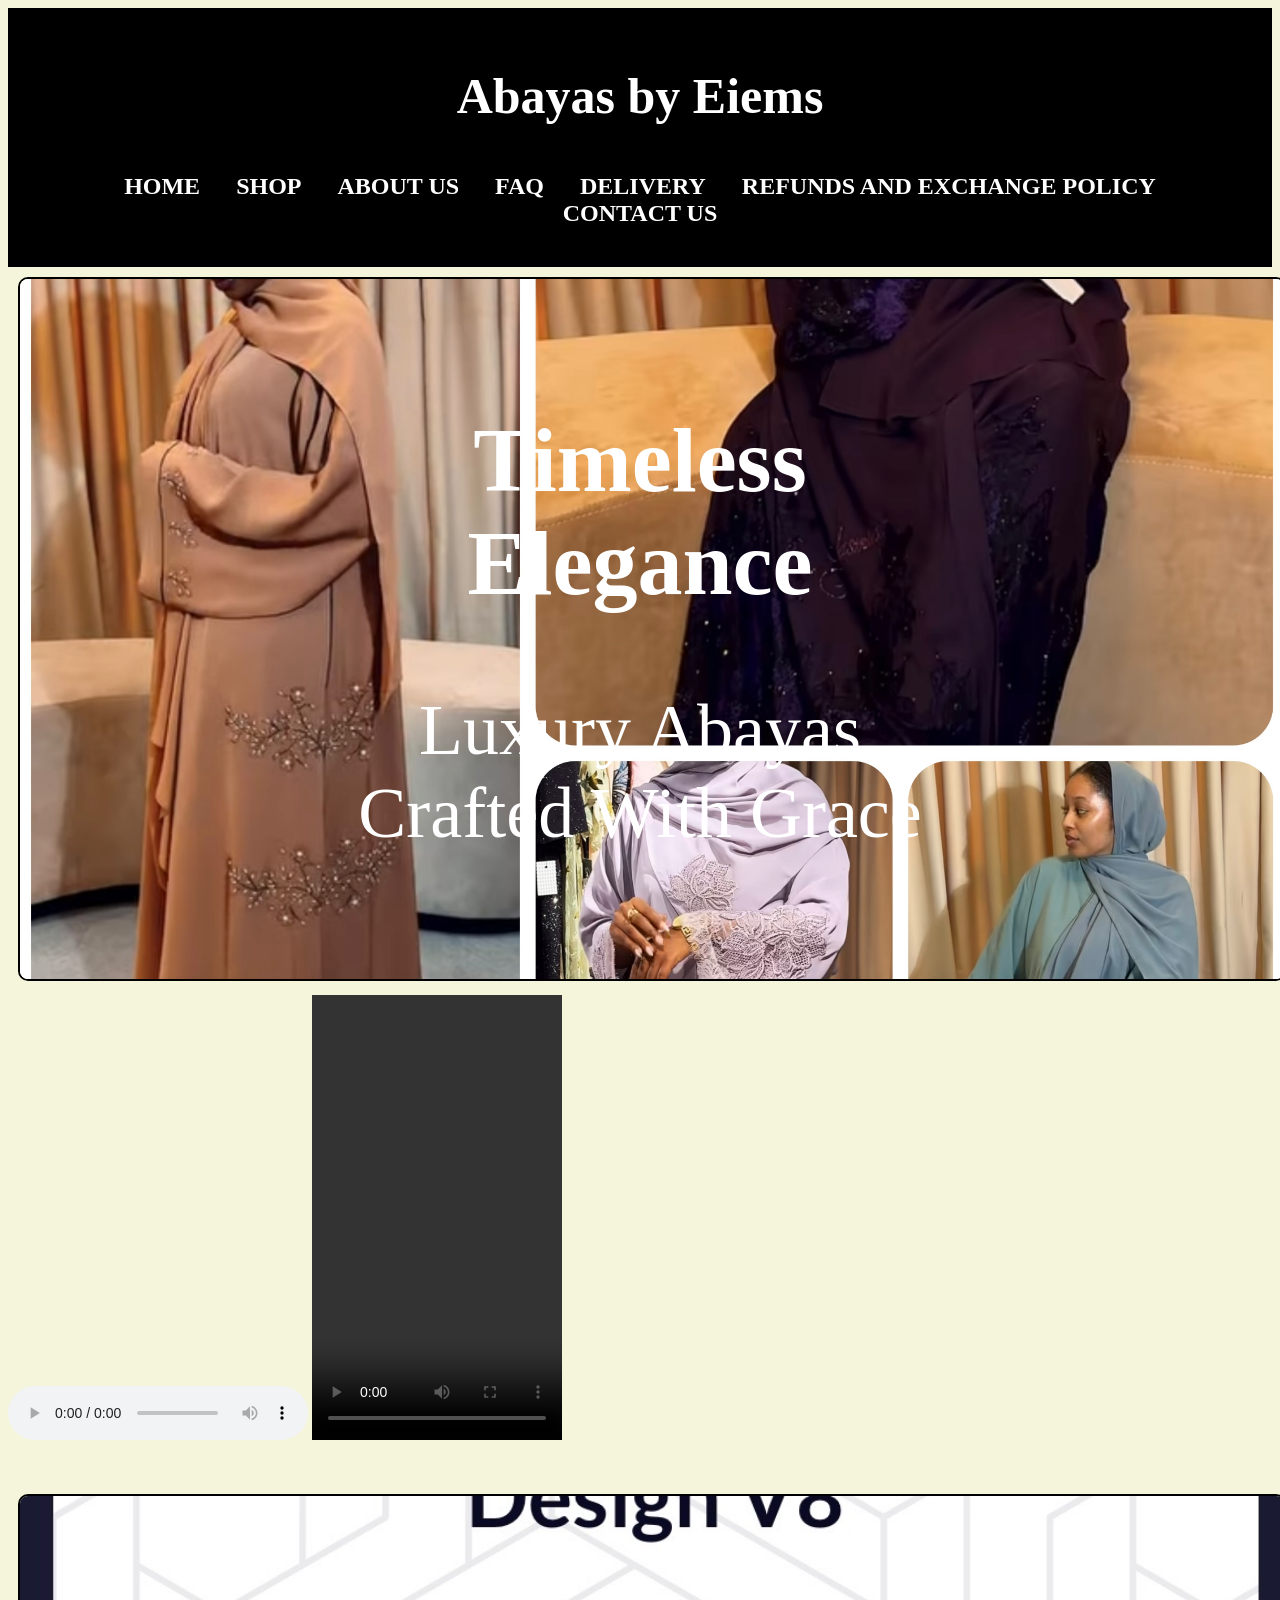
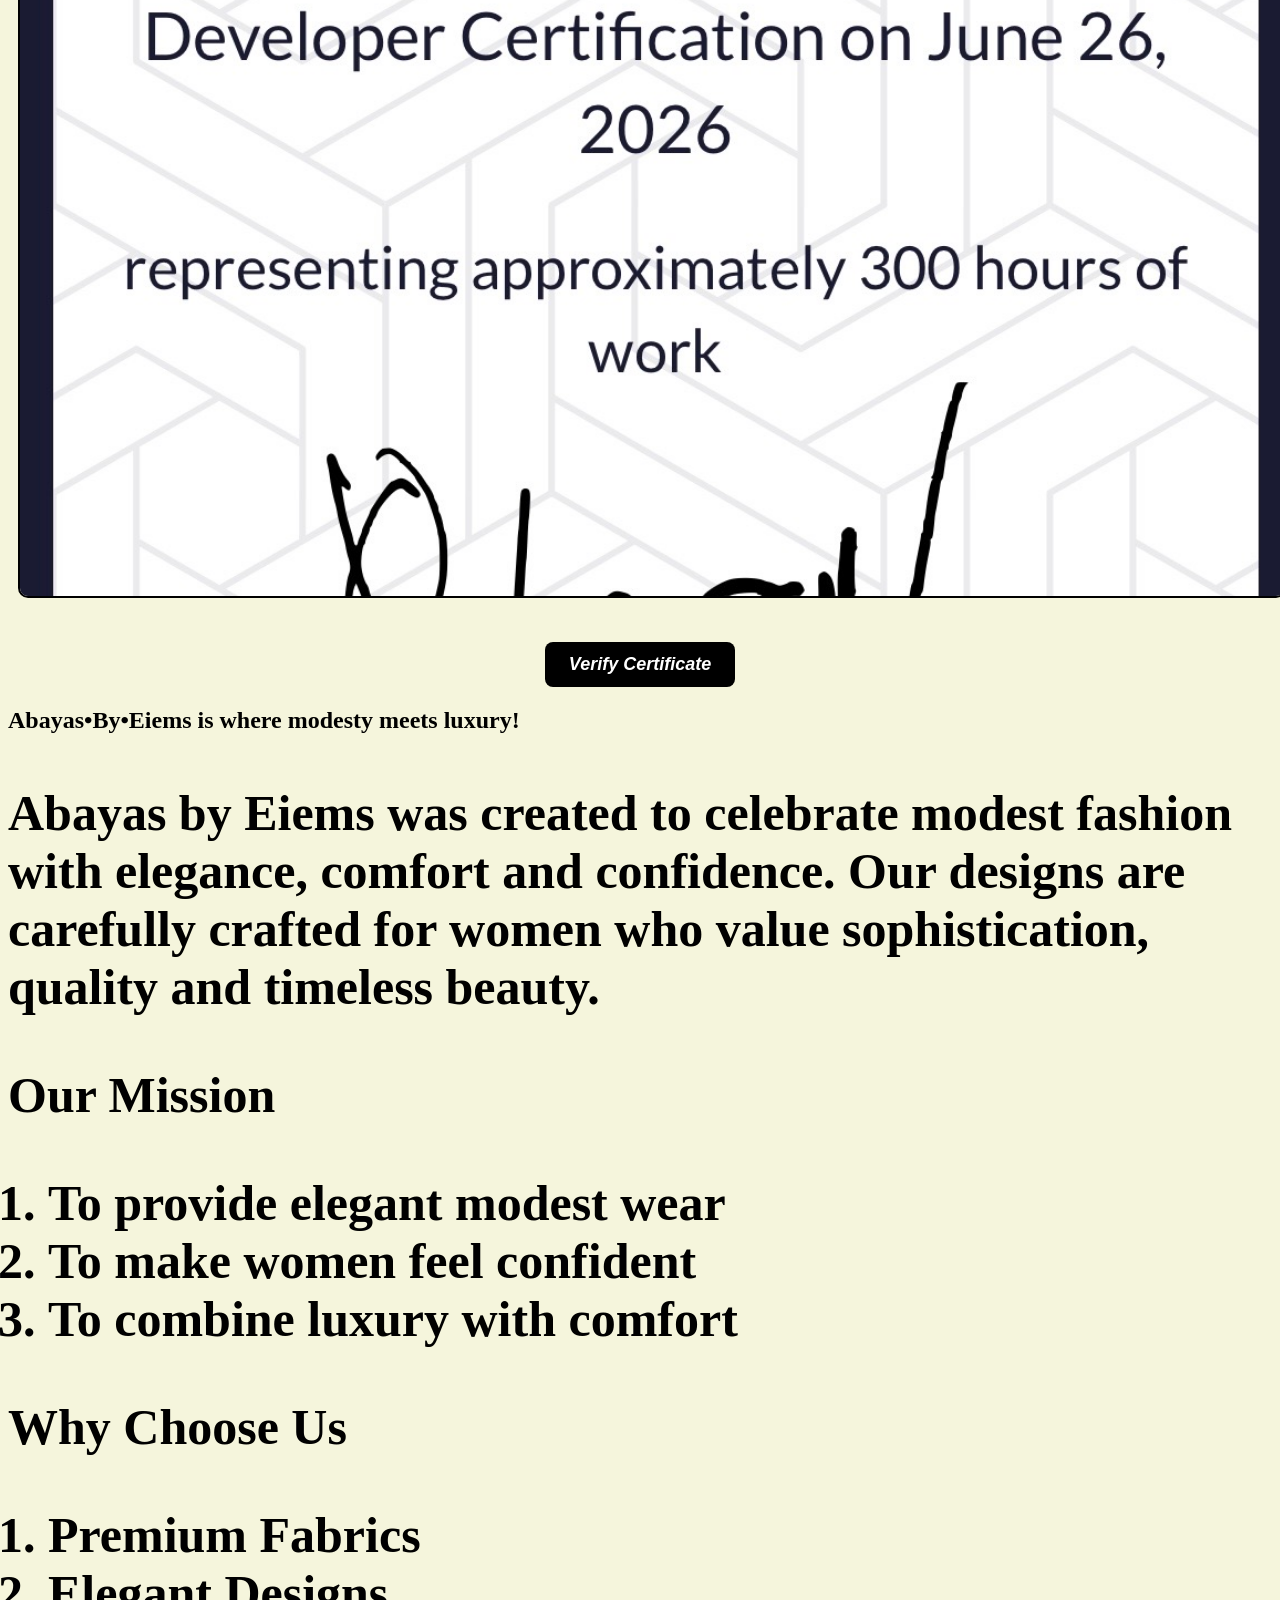
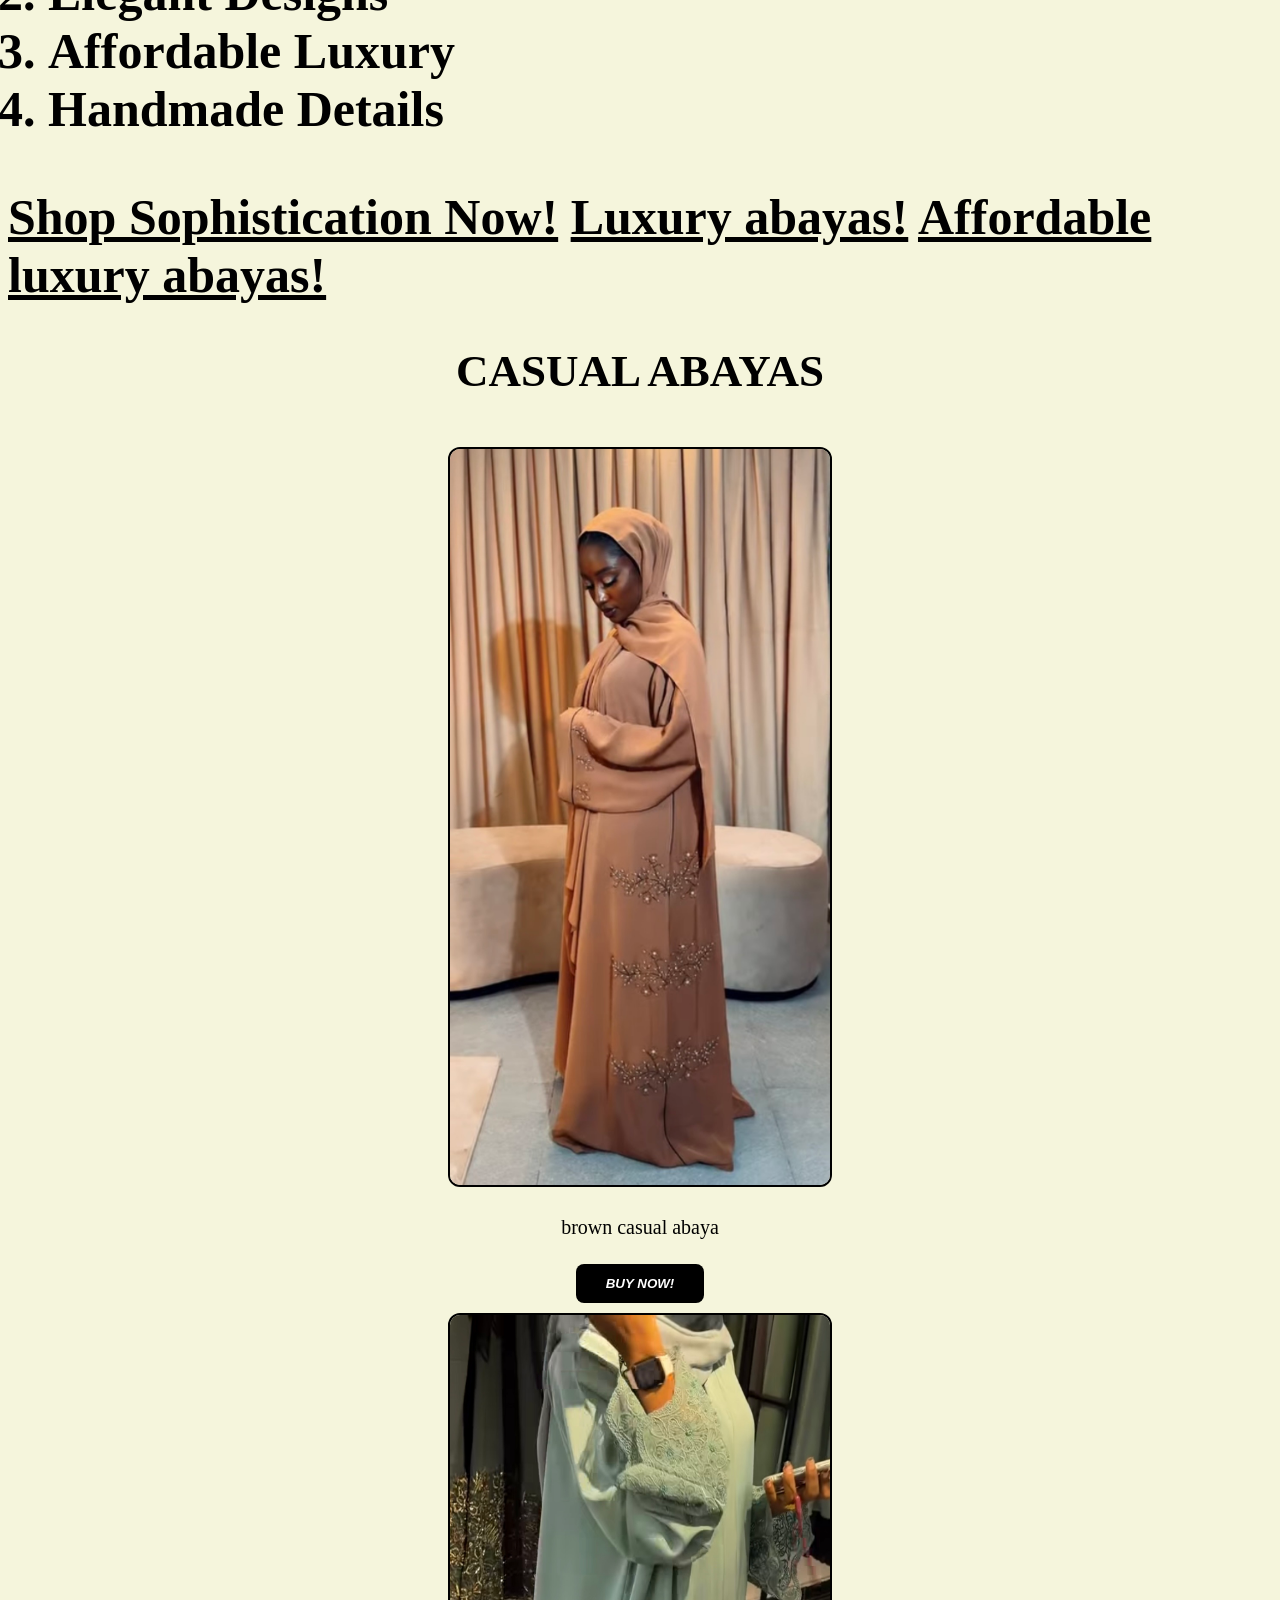
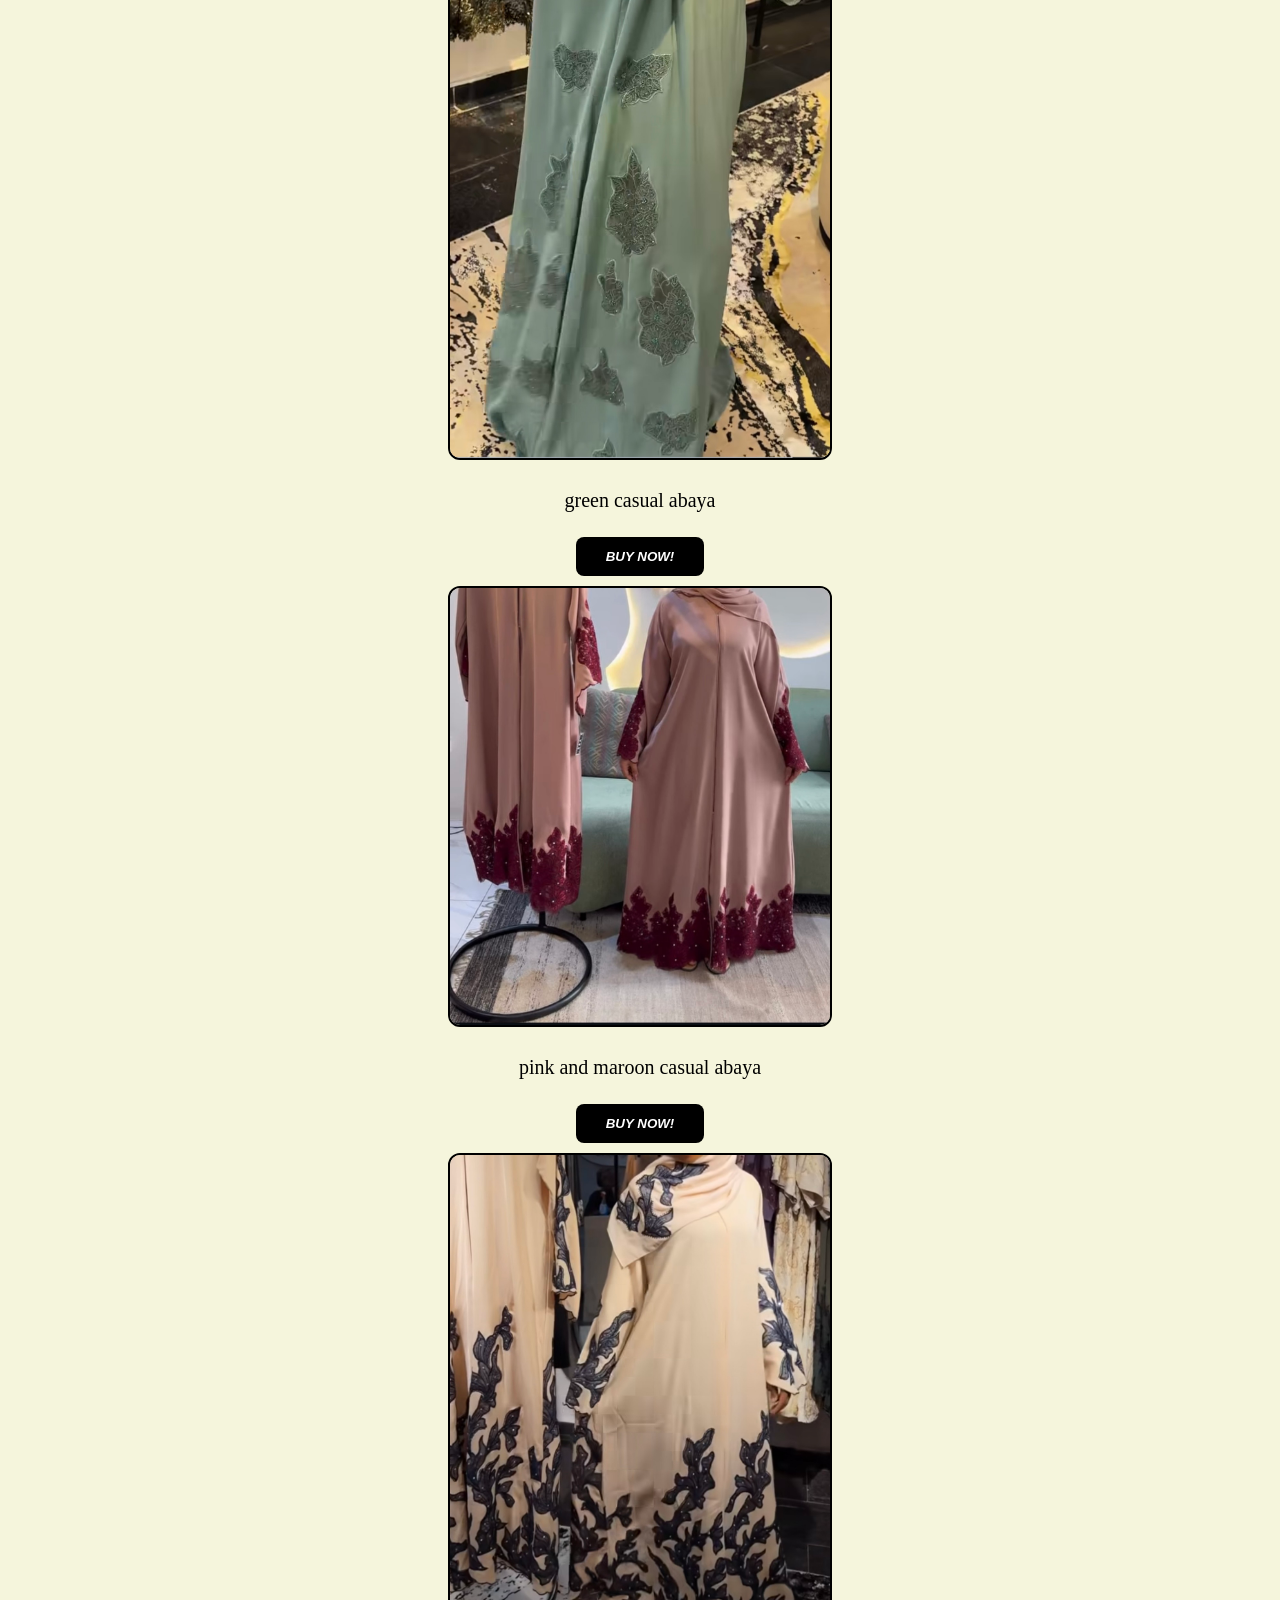
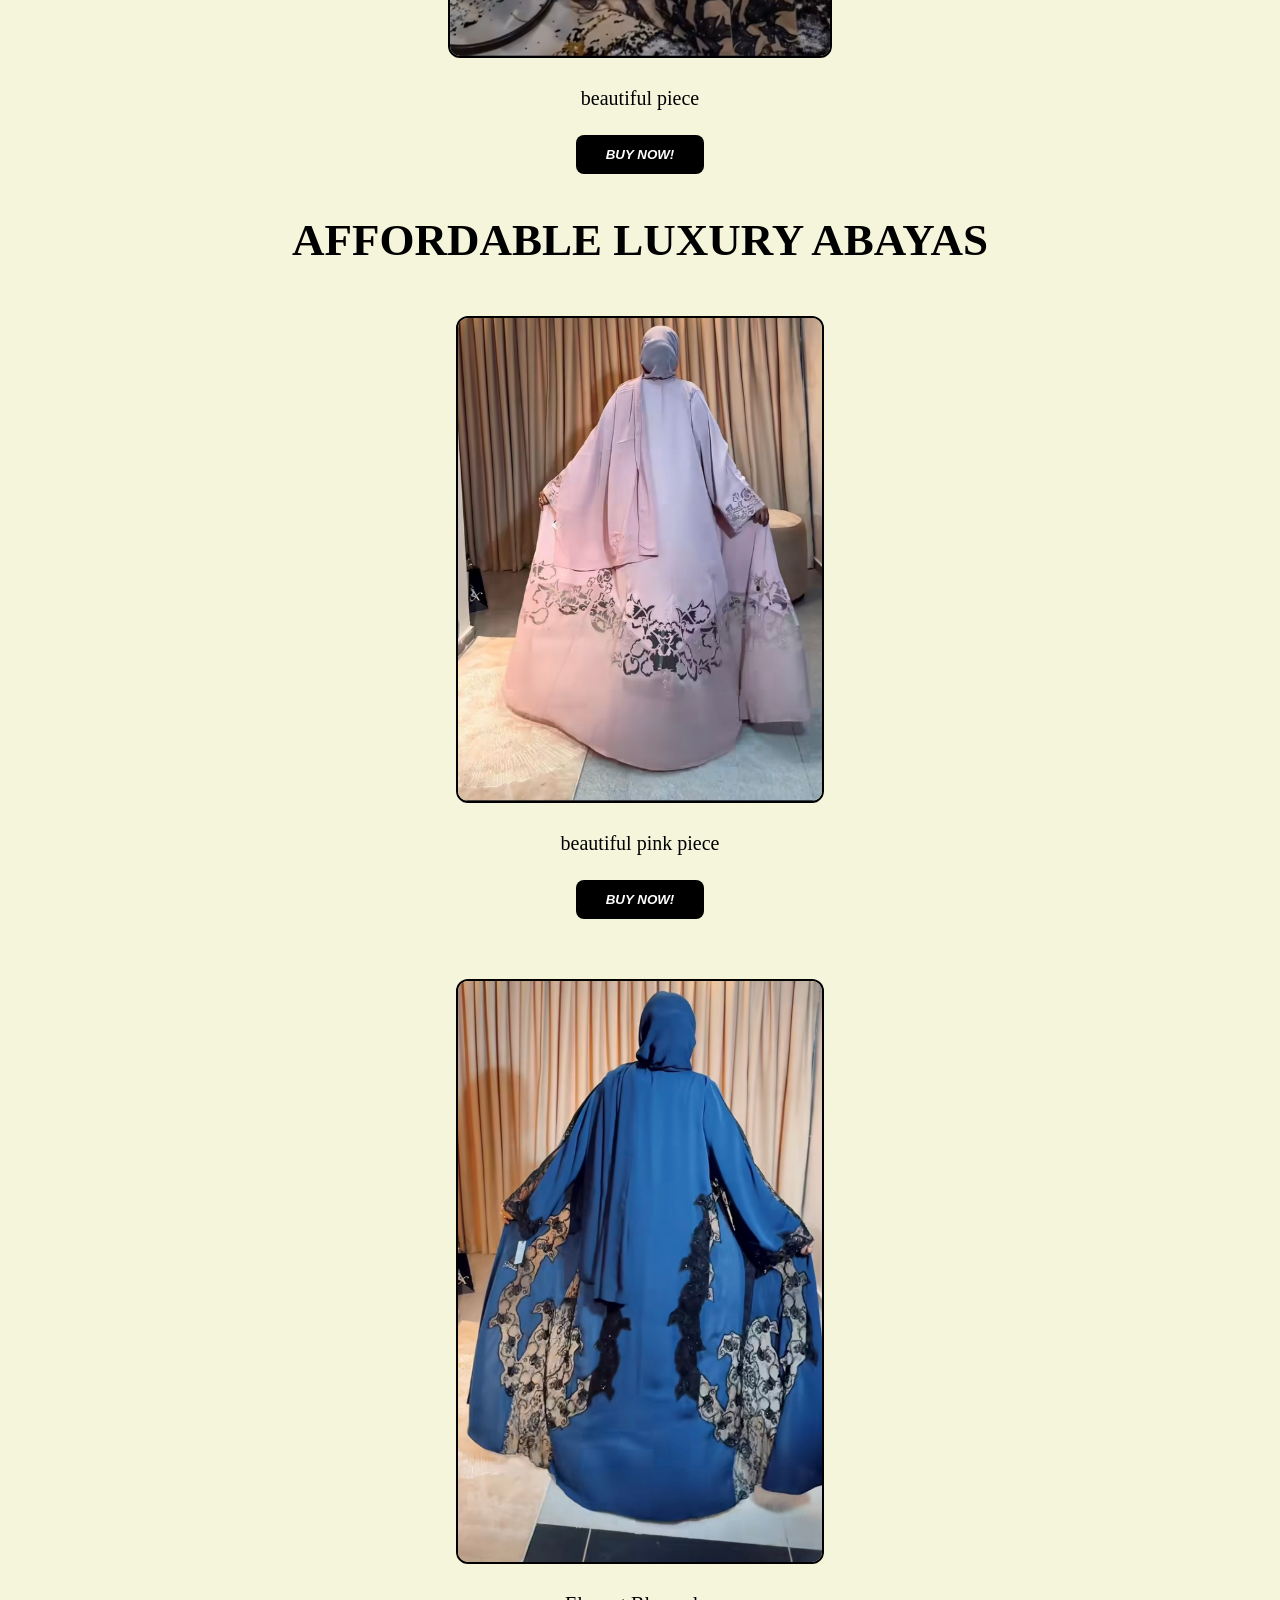
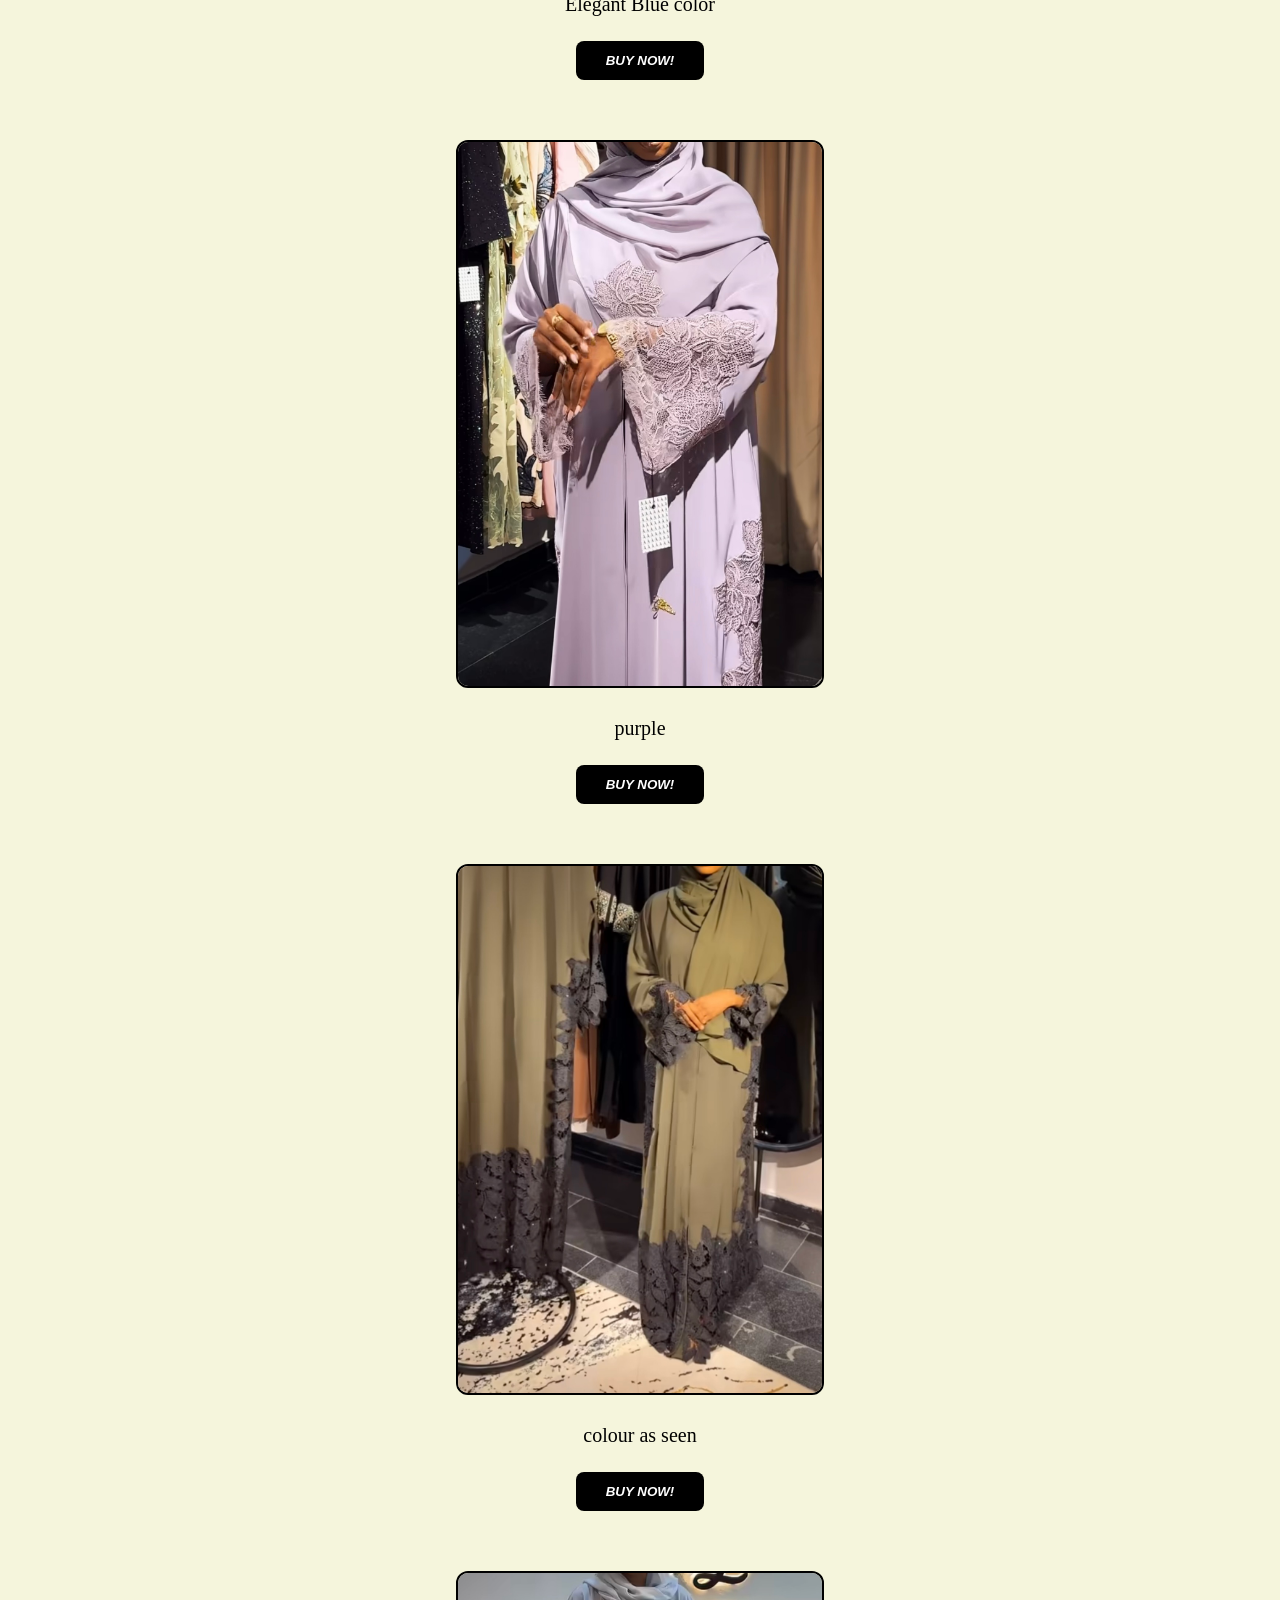
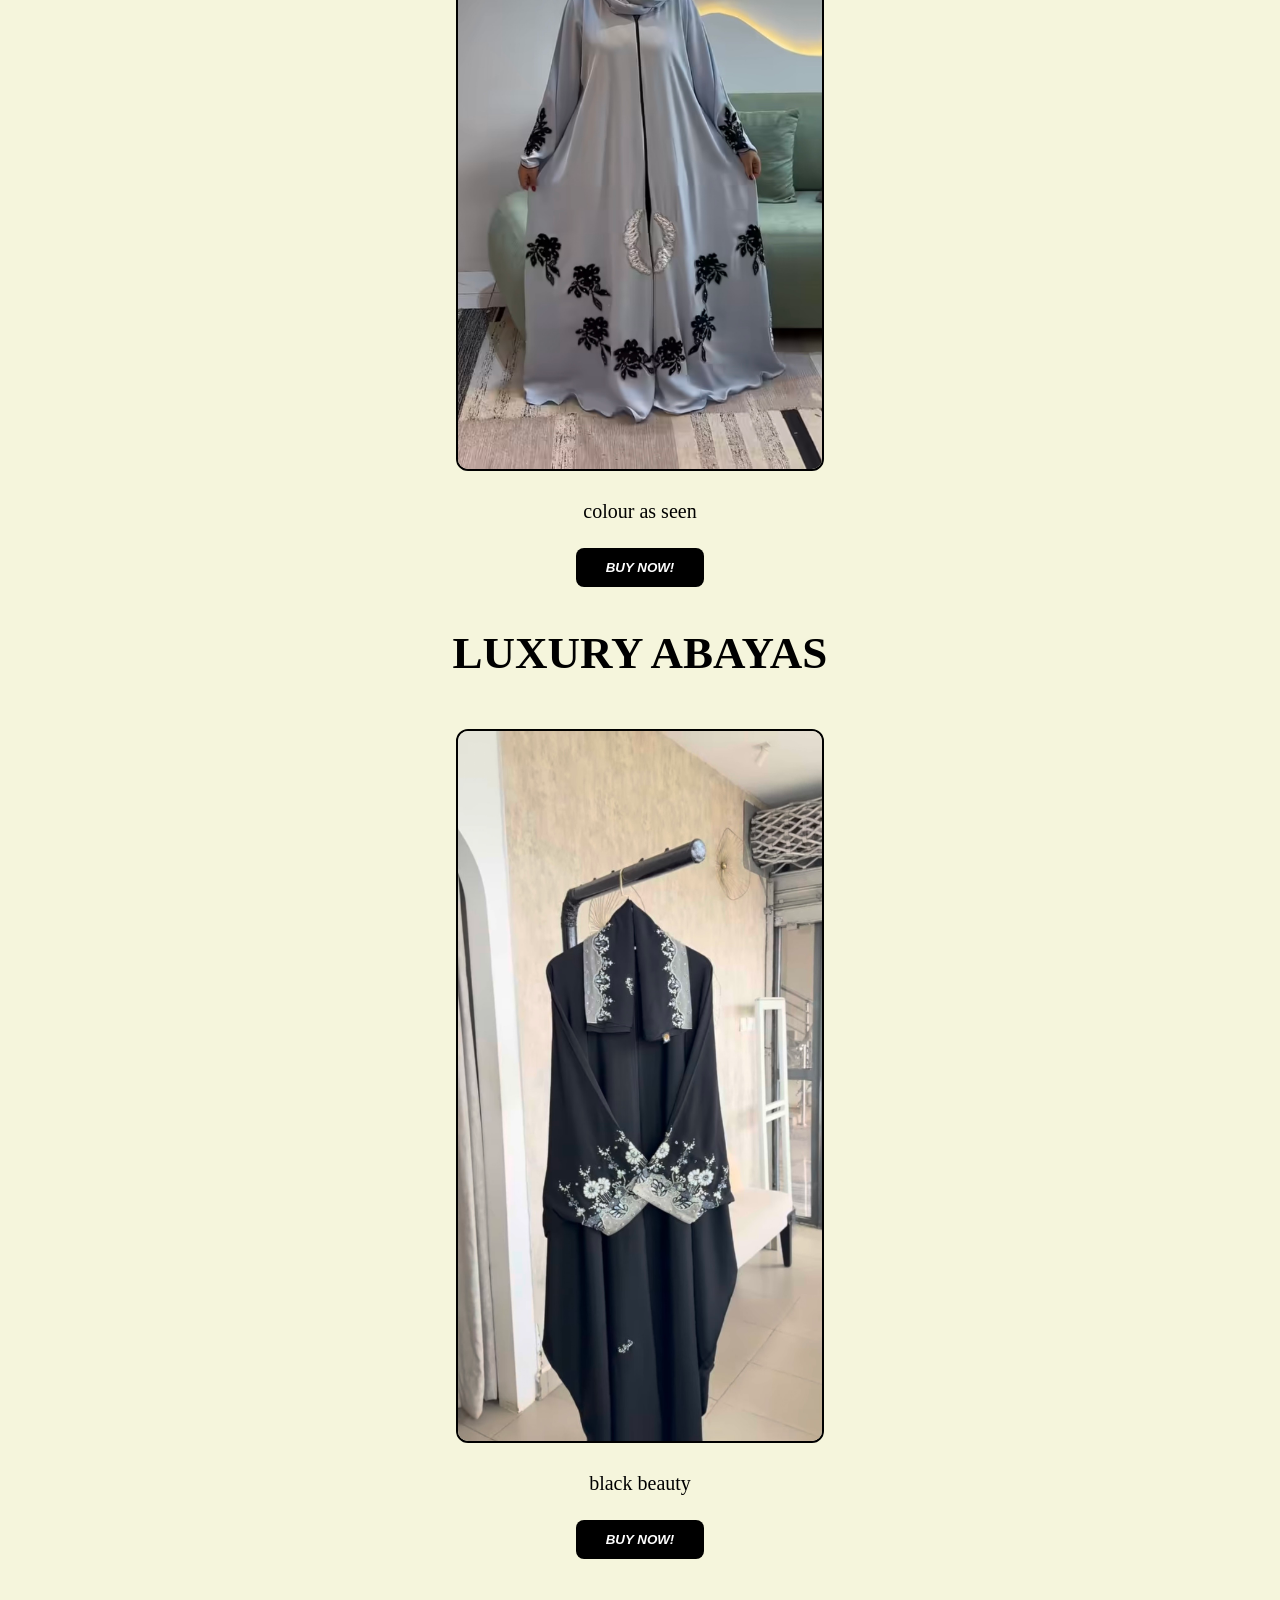
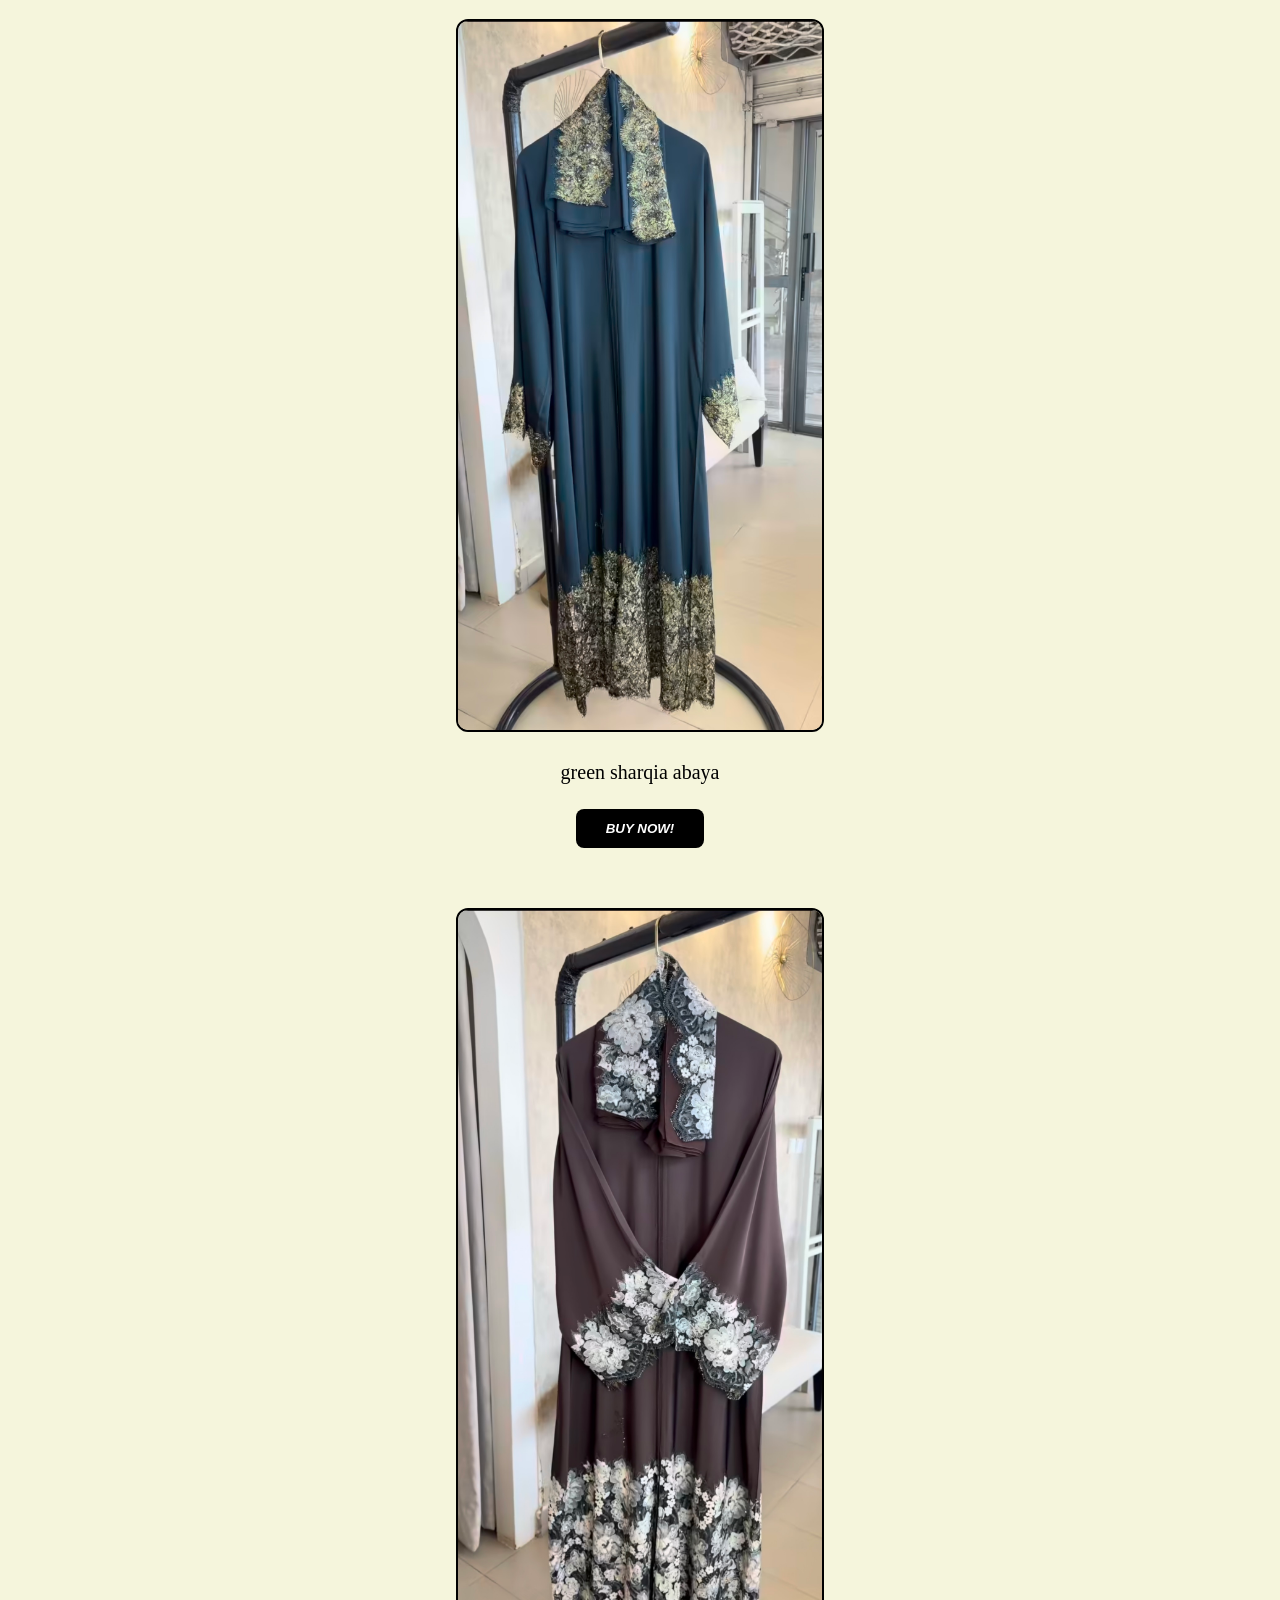
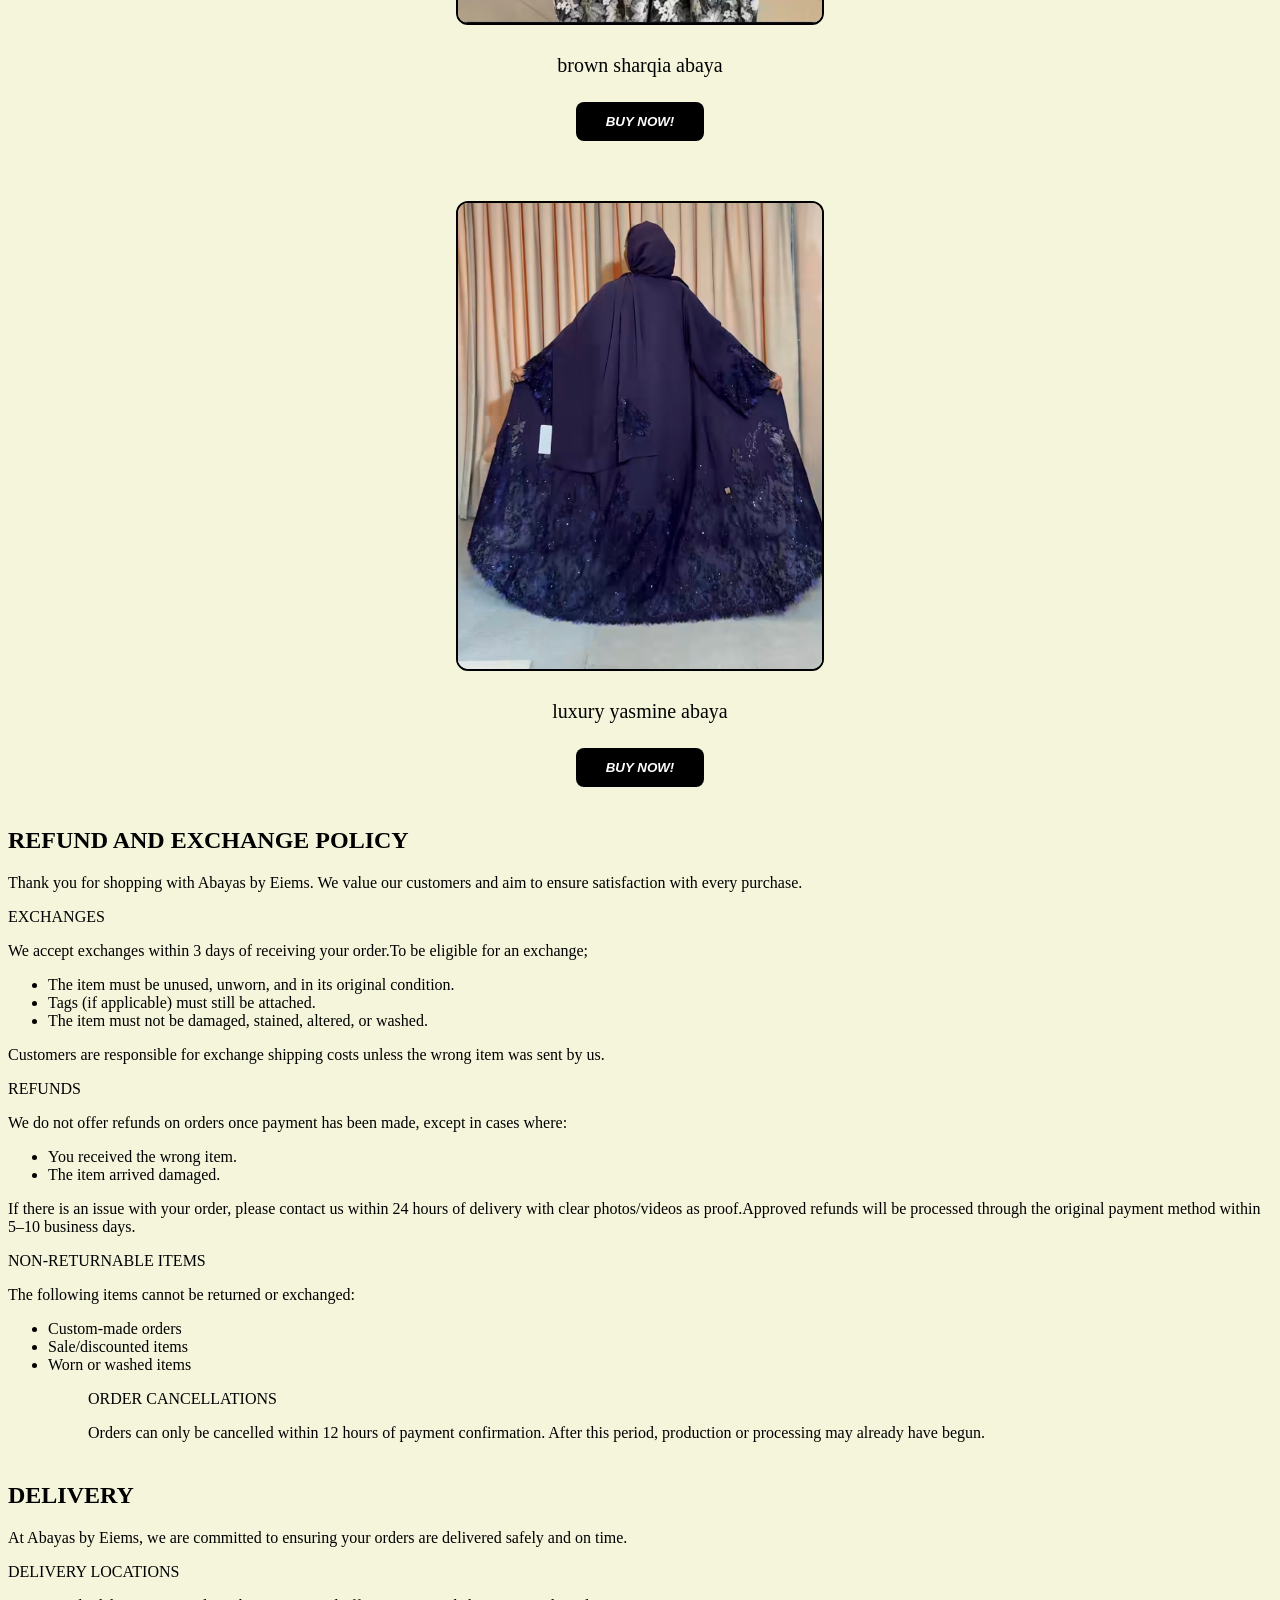
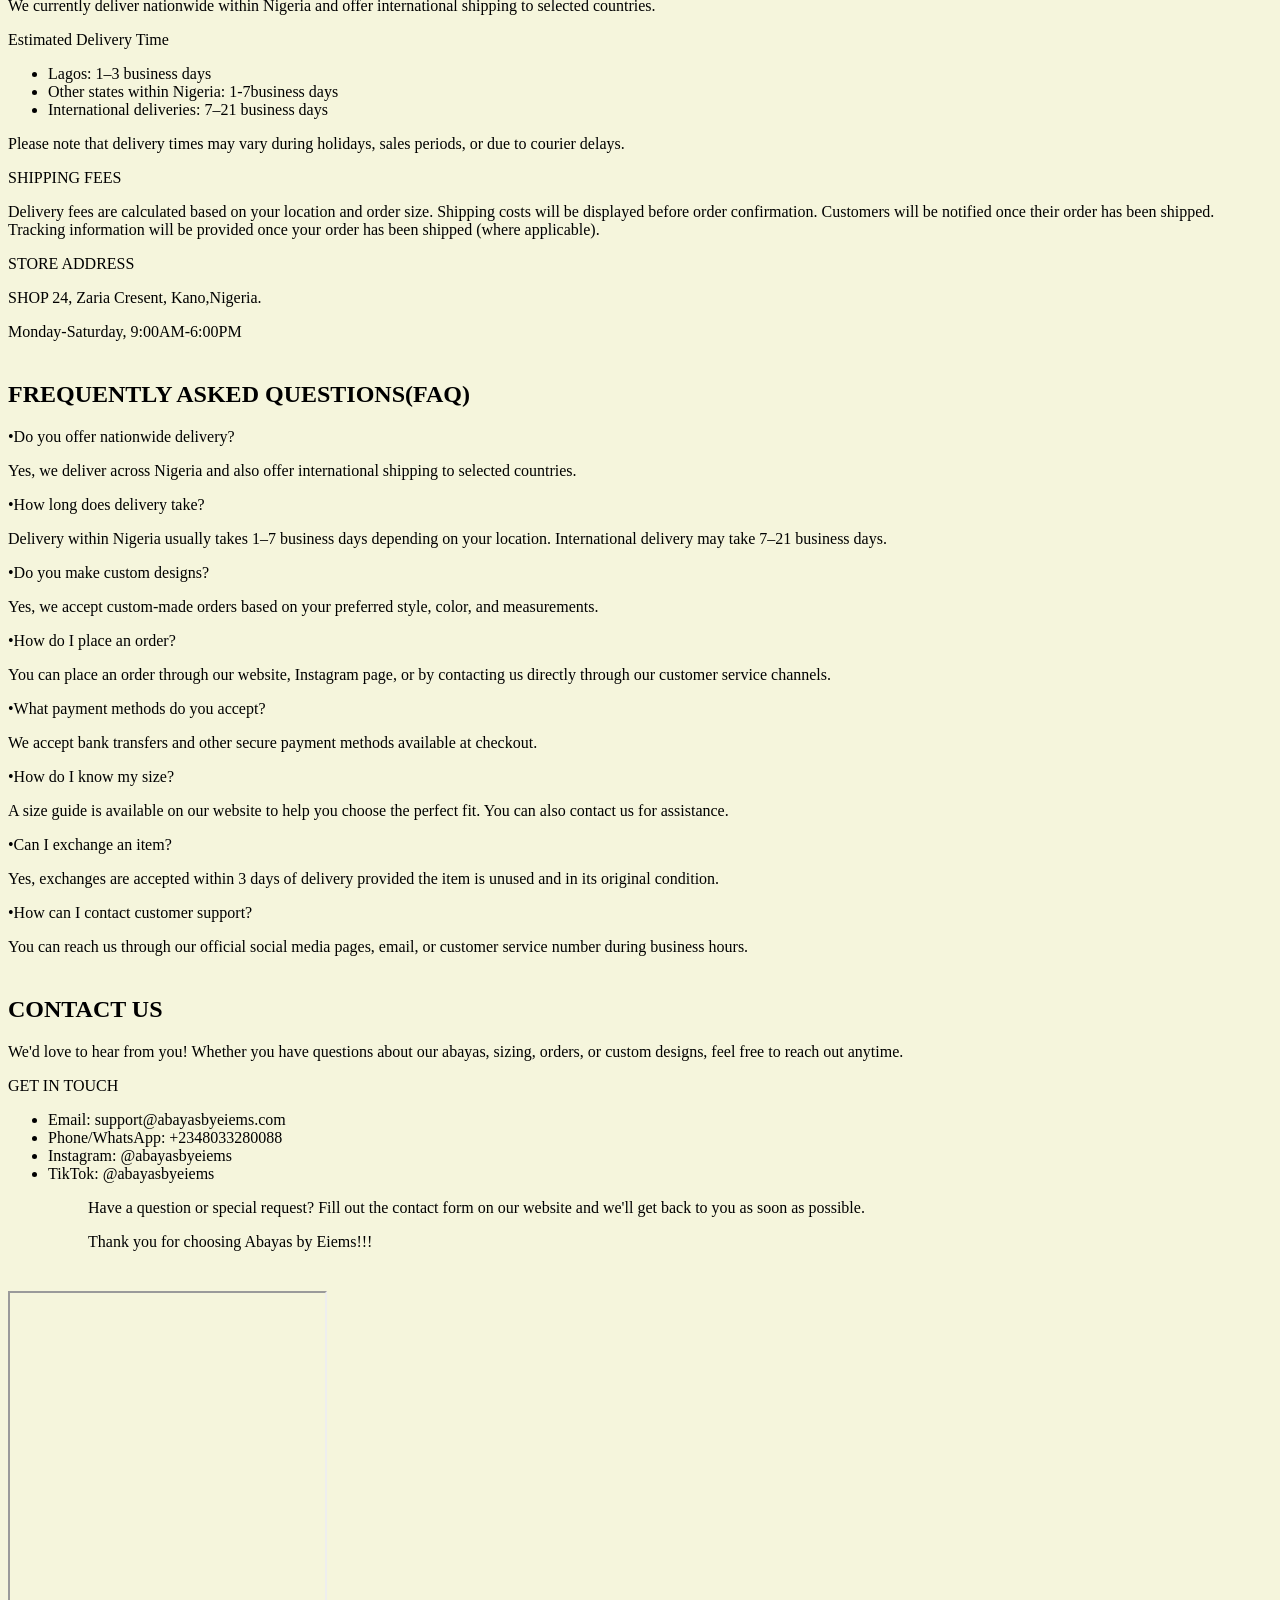
==== index.html @ 9152320e "Update index.html" ====
<!DOCTYPE html>
<html lang="en">
  <head>
    <meta charset="UTf-8">
    <meta name="viewport" content="width=device-width, initial-scale=1.0">
    <title>Abayas by Eiems</title>
    <link rel="stylesheet" href="styles.css">
  </head>
  <body>
  
    <header>
      <h1>Abayas by Eiems</h1>

      <nav>
        <a href="#home">HOME</a>
        <a href="#shop">SHOP</a>
        <a href="#about">ABOUT US</a>
        <a href="#faq">FAQ</a>
        <a href="#delivery">DELIVERY</a>
        <a href="#refund">REFUNDS AND EXCHANGE POLICY</a>
        <a href="#contact">CONTACT US</a>
      </nav>
    </header>
    <section id="HOME">
      <div class="hero-image">
        <img src="photo.jpeg" alt="Timeless Elegance">
        <div class="hero-text">
          <h2>Timeless Elegance</h2>
          <p>Luxury Abayas Crafted With Grace</p>
        </div>
       </div>
       <audio controls>
         <source src="Audio.mp3" type="audio/mpeg">
      </audio>
      <video width="250" height="445" controls>
        <source src="video.mp4" type="video/mp4">
      </video>
    </section>
    
    <section id="ABOUT US">
      <div class="hero-image">
        <img src="IMG_2762.jpeg"/>
      </div>
      <div class="verify-container">
        <a href="https://www.freecodecamp.org/certification/fcc-05bf3e48-d732-4dd2-8842-76f30f88d310/responsive-web-design" target="_blank">
          <button class="verify-btn">Verify Certificate</button>
        </a>
      </div>
       <h2>Abayas•By•Eiems is where modesty meets luxury!<h1>
       <p>Abayas by Eiems was created to celebrate modest fashion with elegance, comfort and confidence. Our designs are carefully crafted for women who value sophistication, quality and timeless beauty.</p>
       <p>Our Mission</p>
        <ol>
       	  <li>To provide elegant modest wear</li>
	         <li>To make women feel confident</li>
	         <li>To combine luxury with comfort</li>
         </ol>
       <p>Why Choose Us</p>
          <ol>
        	   <li>Premium Fabrics</li>
        	   <li>Elegant Designs</li>
        	   <li>Affordable Luxury</li>
	           <li>Handmade Details</li>
          </ol>
          <a href="shop.html">Shop Sophistication Now!</a>
          <a href="luxury-shop.html">Luxury abayas!</a>
          <a href="affordable-luxury.html">Affordable luxury abayas!</a>
        </section>
        
        <section id="CASUAL">
          <h2>CASUAL ABAYAS</h2>
            <div class="abaya-card">
              <img src="IMG_2661.jpeg" alt="brown casual abaya,sizes:56,58,60 available, price:N90000"/>
              <p>brown casual abaya</p>
              <a href="thank-you.html">
                <button type="button">BUY NOW!</button>
              </a>
            </div>
            <div class="abaya-card">
              <img src="IMG_2655.jpeg" alt="Colour:green, sizes:56,58,60, price:N120000"/>
              <p>green casual abaya</p>
              <a href="thank-you.html">
                <button type="button">BUY NOW!</button>
              </a>
            </div>
            <div class="abaya-card">
              <img src="IMG_2645.jpeg" alt="beautiful pink and maroon casual abaya,sizes:56,58,60, price:N100000"/> 
              <p>pink and maroon casual abaya</p>
              <a href="thank-you.html">
                <button type="button">BUY NOW!</button>
              </a>
            </div>
            <div class="abaya-card">
              <img src="IMG_2665.jpeg" alt="sizes:56,58,60,62, price:100000"/>
              <p>beautiful piece</p>
              <a href="thank-you.html">
                <button type="button">BUY NOW!</button>
              </a>
            </div>
          </div>
        </section>
        
        <section id="affordable">
          <h2>AFFORDABLE LUXURY ABAYAS</h2>
          <div class="abaya-gallery">
            <div class="abaya-card">
              <img src="IMG_2639.jpeg" alt="beautiful pink piece,sizes:56,58,60, price:N230000"/>
              <p>beautiful pink piece</p>
              <a href="thank-you.html">
                <button type="button">BUY NOW!</button>
              </a>
            </div>
            <div class="abaya-card">
              <img src="IMG_2642.jpeg" alt="blue, sizes:56,58,60, price:N250000"/>
              <p>Elegant Blue color</p>
              <a href="thank-you.html">
                <button type="button">BUY NOW!</button>
              </a>
            </div>
            <div class="abaya-card">
              <img src="IMG_2651.jpeg" alt="purple, sizes:54,56,58,60, price:N280000"/>
              <p>purple</p>
              <a href="thank-you.html">
                <button type="button">BUY NOW!</button>
              </a>
            </div>
            <div class="abaya-card">
              <img src="IMG_2666.jpeg" alt="colour as seen, sizes:56,58,60,62, Price:N230000"/>
              <p>colour as seen</p>
              <a href="thank-you.html">
                <button type="button">BUY NOW!</button>
              </a>
            </div>
            <div class="abaya-card">
              <img src="IMG_2649.jpeg" alt="colour as seen, sizes:56,58,60, price:240000"/>
              <p>colour as seen</p>
              <a href="thank-you.html">
                <button type="button">BUY NOW!</button>
              </a>
            </div>
          </div>
      </section>
      
      <section id="LUXURY">
        <h2>LUXURY ABAYAS</h2>
        <div class="abaya-gallery">
          <div class="abaya-card">
            <img src="IMG_2646.jpeg" alt="black beauty, sizes:56,58,60, price:N350000"/>
            <p>black beauty</p>
            <a href="thank-you.html">
              <button type="button">BUY NOW!</button>
            </a>
          </div>
          <div class="abaya-card">
            <img src="IMG_2647.jpeg" alt="green sharqia,sizes:56,58,60, price:N350000"/>
            <p>green sharqia abaya</p>
            <a href="thank-you.html">
              <button type="button">BUY NOW!</button>
            </a>
          </div>
          <div class="abaya-card">
            <img src="IMG_2648.jpeg" alt="brown sharqia,sizes available:56,58,60,62, price:N400000"/>
            <p>brown sharqia abaya</p>
            <a href="thank-you.html">
              <button type="button">BUY NOW!</button>
            </a>
          </div>
           <div class="abaya-card">
            <img src="IMG_2643.jpeg" alt="luxury yasmine abaya, sizes:58,60,62. price:N450000"/>
            <p>luxury yasmine abaya</p>
            <a href="thank-you.html">
              <button type="button">BUY NOW!</button>
            </a>
          </div>
        </div>
      </section>
      
      <section id="REFUNDS AND EXCHANGE">
        <h2>REFUND AND EXCHANGE POLICY</h2>
        <p>Thank you for shopping with Abayas by Eiems. We value our customers and aim to ensure satisfaction with every purchase.</p>
        <p>EXCHANGES</p>
        <p>We accept exchanges within 3 days of receiving your order.To be eligible for an exchange;</p>
        <ul>
          <li>The item must be unused, unworn, and in its original condition.</li>
          <li>Tags (if applicable) must still be attached.</li>
          <li>The item must not be damaged, stained, altered, or washed.</li>
        </ul>
        <p>Customers are responsible for exchange shipping costs unless the wrong item was sent by us.</p>
        <p>REFUNDS</p>
        <p>We do not offer refunds on orders once payment has been made, except in cases where:
        <ul>
          <li>You received the wrong item.</li>
          <li>The item arrived damaged.</li>
        </ul>
        <p>If there is an issue with your order, please contact us within 24 hours of delivery with clear photos/videos as proof.Approved refunds will be processed through the original payment method within 5–10 business days.</p>
        <p>NON-RETURNABLE ITEMS</p>
        <p>The following items cannot be returned or exchanged:</p>
        <ul>
          <li>Custom-made orders</li>
	         <li>	Sale/discounted items</li>
	         <li>	Worn or washed items</li>
        <ul>
        <p>ORDER CANCELLATIONS</p>
        <p>Orders can only be cancelled within 12 hours of payment confirmation. After this period, production or processing may already have begun.</p>
      </section>
      
      <section id="DELIVERY">
        <h2>DELIVERY</h2>
        <p>At Abayas by Eiems, we are committed to ensuring your orders are delivered safely and on time.</p>
        <p>DELIVERY LOCATIONS</p>
        <p>We currently deliver nationwide within Nigeria and offer international shipping to selected countries.</p>
        <p>Estimated Delivery Time</p>
        <ul>
          <li>Lagos: 1–3 business days</li>
	         <li>Other states within Nigeria: 1-7business days</li>
	         <li>International deliveries: 7–21 business days</li>
        </ul>
        <p>Please note that delivery times may vary during holidays, sales periods, or due to courier delays.</p>
        <p>SHIPPING FEES</p>
        <p>Delivery fees are calculated based on your location and order size. Shipping costs will be displayed before order confirmation.  Customers will be notified once their order has been shipped. Tracking information will be provided once your order has been shipped (where applicable).</p>
        <p>STORE ADDRESS</p>
        <p>SHOP 24, Zaria Cresent, Kano,Nigeria.</p>
        <p>Monday-Saturday, 9:00AM-6:00PM</p>
      </section>
      
      <section id="FAQ">
        <h2>FREQUENTLY ASKED QUESTIONS(FAQ)</h2>
        <P>•Do you offer nationwide delivery?</P>
        <p>Yes, we deliver across Nigeria and also offer international shipping to selected countries.</p>
        <P>•How long does delivery take?</P>
        <P>Delivery within Nigeria usually takes 1–7 business days depending on your location. International delivery may take 7–21 business days.</p>
        <P>•Do you make custom designs?</P>
        <P>Yes, we accept custom-made orders based on your preferred style, color, and measurements.</p>
        <P>•How do I place an order?</P>
        <p>You can place an order through our website, Instagram page, or by contacting us directly through our customer service channels.</p>
        <P>•What payment methods do you accept?</P>
        <p>We accept bank transfers and other secure payment methods available at checkout.</p>
        <P>•How do I know my size?</P>
        <p>A size guide is available on our website to help you choose the perfect fit. You can also contact us for assistance.</p>
        <P>•Can I exchange an item?</P>
        <p>Yes, exchanges are accepted within 3 days of delivery provided the item is unused and in its original condition.</p>
        <P>•How can I contact customer support?</P>
        <p>You can reach us through our official social media pages, email, or customer service number during business hours.</p>
      </section>
      
      <section id="CONTACT US">
        <h2>CONTACT US</h2>
        <p>We'd love to hear from you! Whether you have questions about our abayas, sizing, orders, or custom designs, feel free to reach out anytime.</p>
        <p>GET IN TOUCH</P>
        <ul>
          <li>Email: support@abayasbyeiems.com</li>
          <li>Phone/WhatsApp: +2348033280088</li>
          <li>Instagram: @abayasbyeiems</li>
          <li>TikTok: @abayasbyeiems</li>
        <ul>
        <p>Have a question or special request? Fill out the contact form on our website and we'll get back to you as soon as possible.</p>
        <p>Thank you for choosing Abayas by Eiems!!!</p>
      </section>
      
      <section id="YOUTUBE IFRAME">
        <iframe
          class="youtube-video"
          width="315"
          height="560"
          src="https://www.youtube.com/embed/AFQ4Z-4W5vI"
          title="YouTube Shorts player"
          allowfullscreen>
        </iframe>
      </section>
      
      <section id="THANK YOU">
        <h2>THANKS FOR YOUR PATRONAGE!</h2>
        <a href="/">Return to Homepage</a>
      </section>
      
      <footer>
        <p>© 2026 Abayas by Eiems. All rights reserved.</p>
        <a href="#">Instagram</a>
        <a href="#">TikTok</a>
        <a href="#">Contact</a>
      </footer>
    </body>
  </html>
---- styles.css ----
<style>
    body {
    background-color: beige;
    text-align: center;
    font-family: "Times New Roman", serif;
     font-weight: bold;
    margin: 0;
    padding: 20px;
}

body {
    background-color: beige;
}

h1 {
   font-family: "Brush Script MT", cursive;
   font-size: 50px;
}

img {
    width: 300px;
    border-radius: 10px;
    margin-top: 20px;
}

.hero-image {
  position: relative;
  width: 100%;
}

.hero-image img {
  width: 100%;
  height: 700px;
  object-fit: cover;
}

.hero-text {
  position: absolute;
  top: 50%;
  left: 50%;
  transform: translate(-50%, -50%);
  color: white;
  text-align: center;
  padding: 20px;
  border-radius: 10px;
}

.hero-text h2 {
  font-family: cursive;
  font-size: 90px;
  font-weight: bold;
}

.hero-text p {
  font-family: cursive;
  font-size: 72px;
}

.verify-btn {
  background-color: black;
  color: white;
  padding: 12px 24px;
  border: none;
  border-radius: 8px;
  font-size: 18px;
  font-weight: bold;
  cursor: pointer;
  transition: 0.3s;
}

.verify-btn:hover {
  background-color: beige;
  color: black;
}

.verify-container {
  text-align: center;
  margin-top: 20px;
}

button {
    background-color: black;
    color: white;
    border: none;
    padding: 12px 25px;
    margin-top: 10px;
    cursor: pointer;
    font-style: italic;
    border-radius: 5px;
}

button:hover {
    opacity: 0.8;
}

section {
    margin-bottom: 40px;
}

a {
  color: black;
  text-decoration: underline;
  text-decoration-color: black;
}

img {
  width: 300px;
  height: auto;
  border: 2px solid black;
  border-radius: 10px;
  margin: 10px;
}

header {
  background-color: black;
  color: white;
  padding: 25px;
  text-align: center;
  font-size: 24px;
}

nav {
  background-color: black;
  text-align: center;
  padding: 15px;
}

nav a {
  color: white;
  text-decoration: none;
  font-weight: bold;
  margin: 15px;
}

html {
  scroll-behavior: smooth;
}

.abaya-gallery {
    display: flex;
    flex-direction: column;
    align-items: center;
    gap: 50px;
}

.abaya-card {
    text-align: center;
}

.abaya-card img {
    width: 380px;
    max-width: 90%;
    border: 2px solid black;
    border-radius: 12px;
}

.abaya-card p {
    font-size: 20px;
    margin-top: 15px;
    margin-bottom: 15px;
}

.abaya-card button {
    background-color: black;
    color: white;
    border: none;
    padding: 12px 30px;
    border-radius: 8px;
    font-weight: bold;
    cursor: pointer;
}
 
#CASUAL h2,
#affordable h2,
#LUXURY h2 {
    text-align: center;
    font-weight: bold;
    font-size: 45px;
    margin-top: 40px;
    margin-bottom: 40px;
}


footer {
  margin-top: 50px;
  padding: 20px;
  background-color: black;
  color: white;
}

footer a {
   color: white;
   margin: 10px;
   text-decoration-color: white;
}
</style>
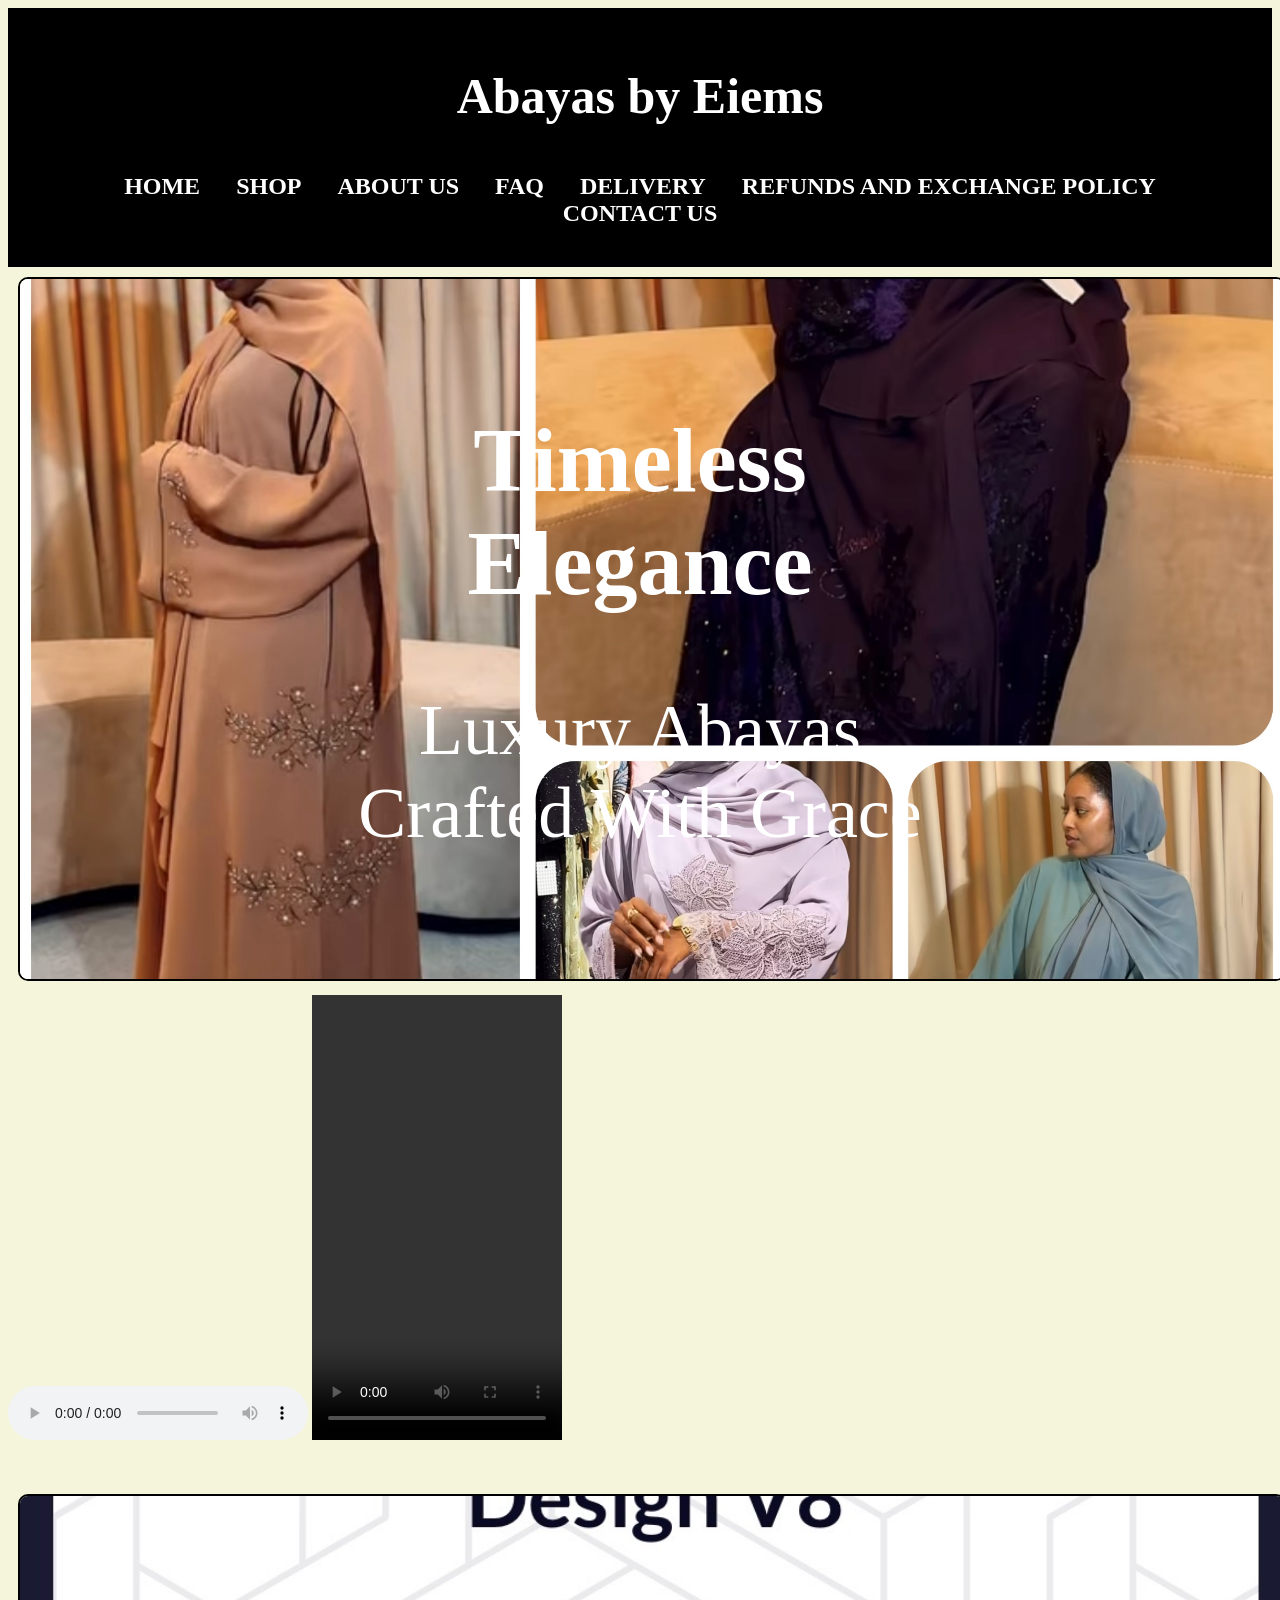
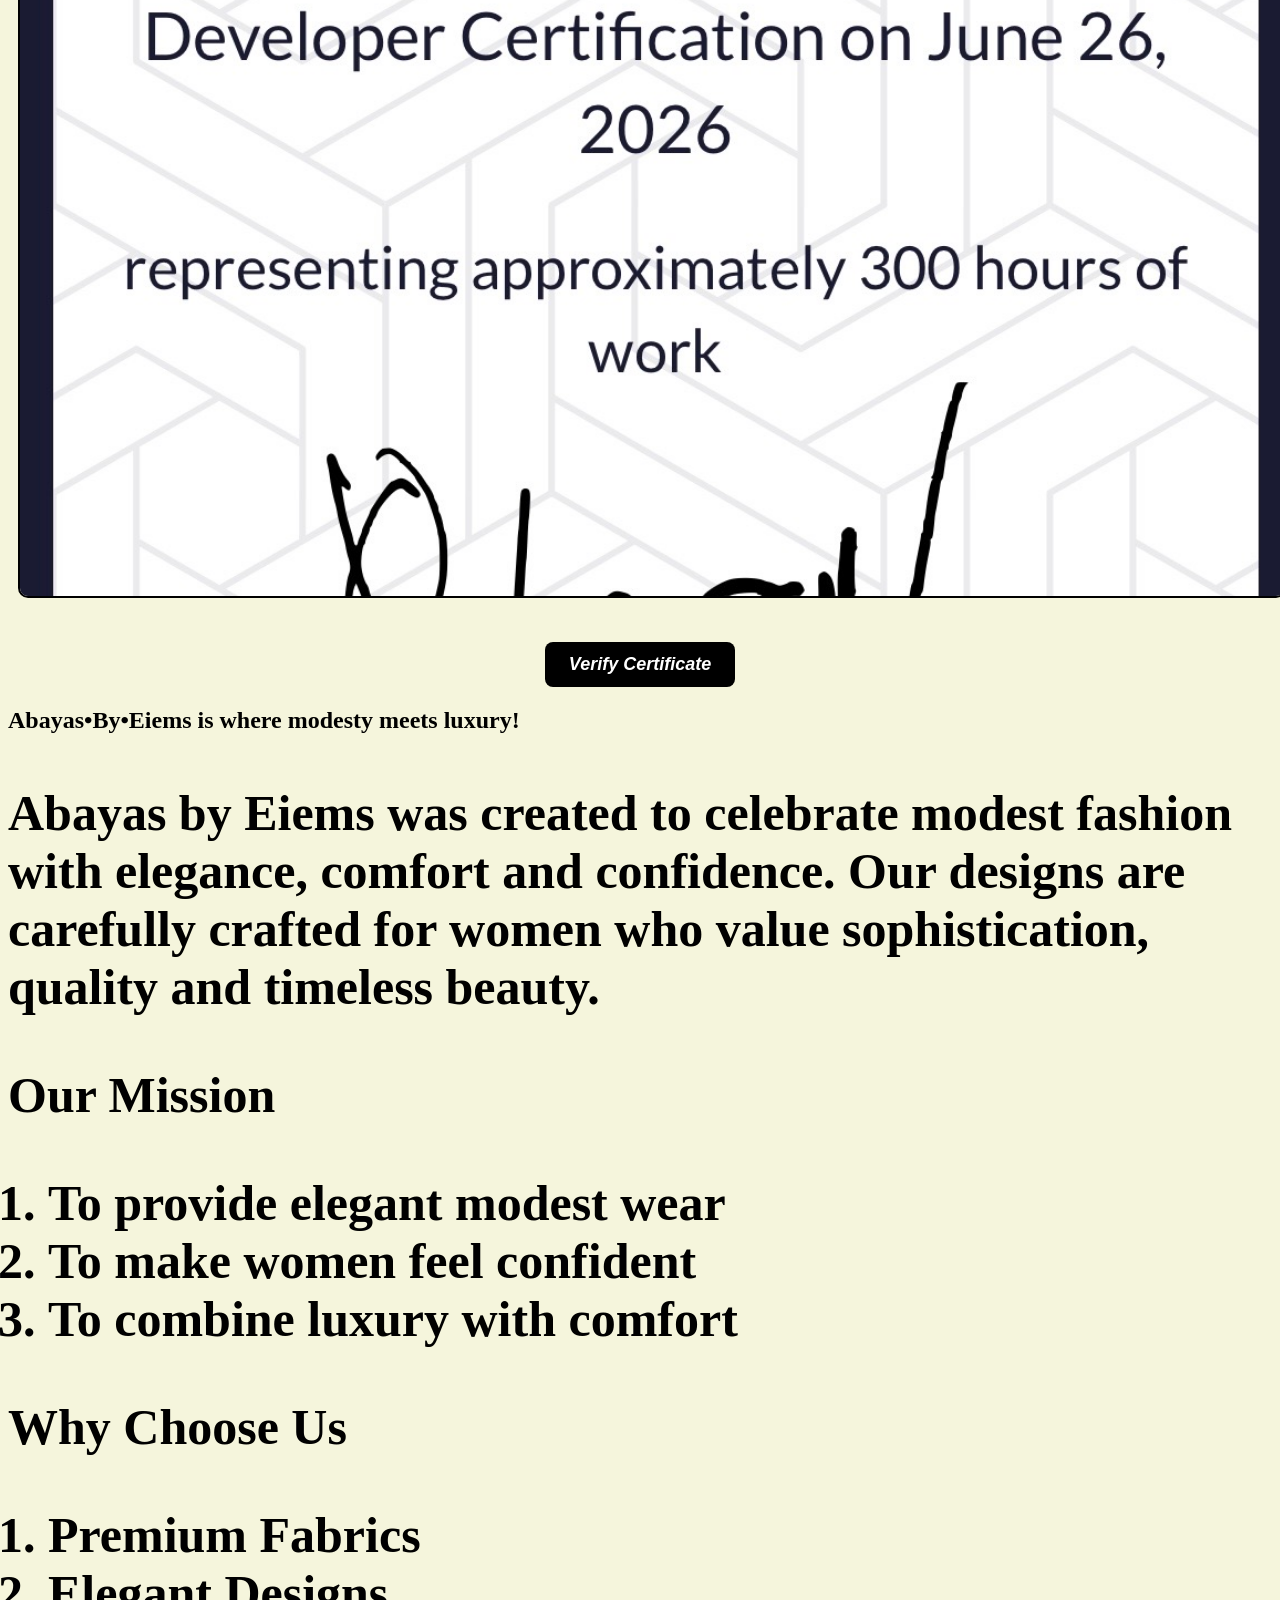
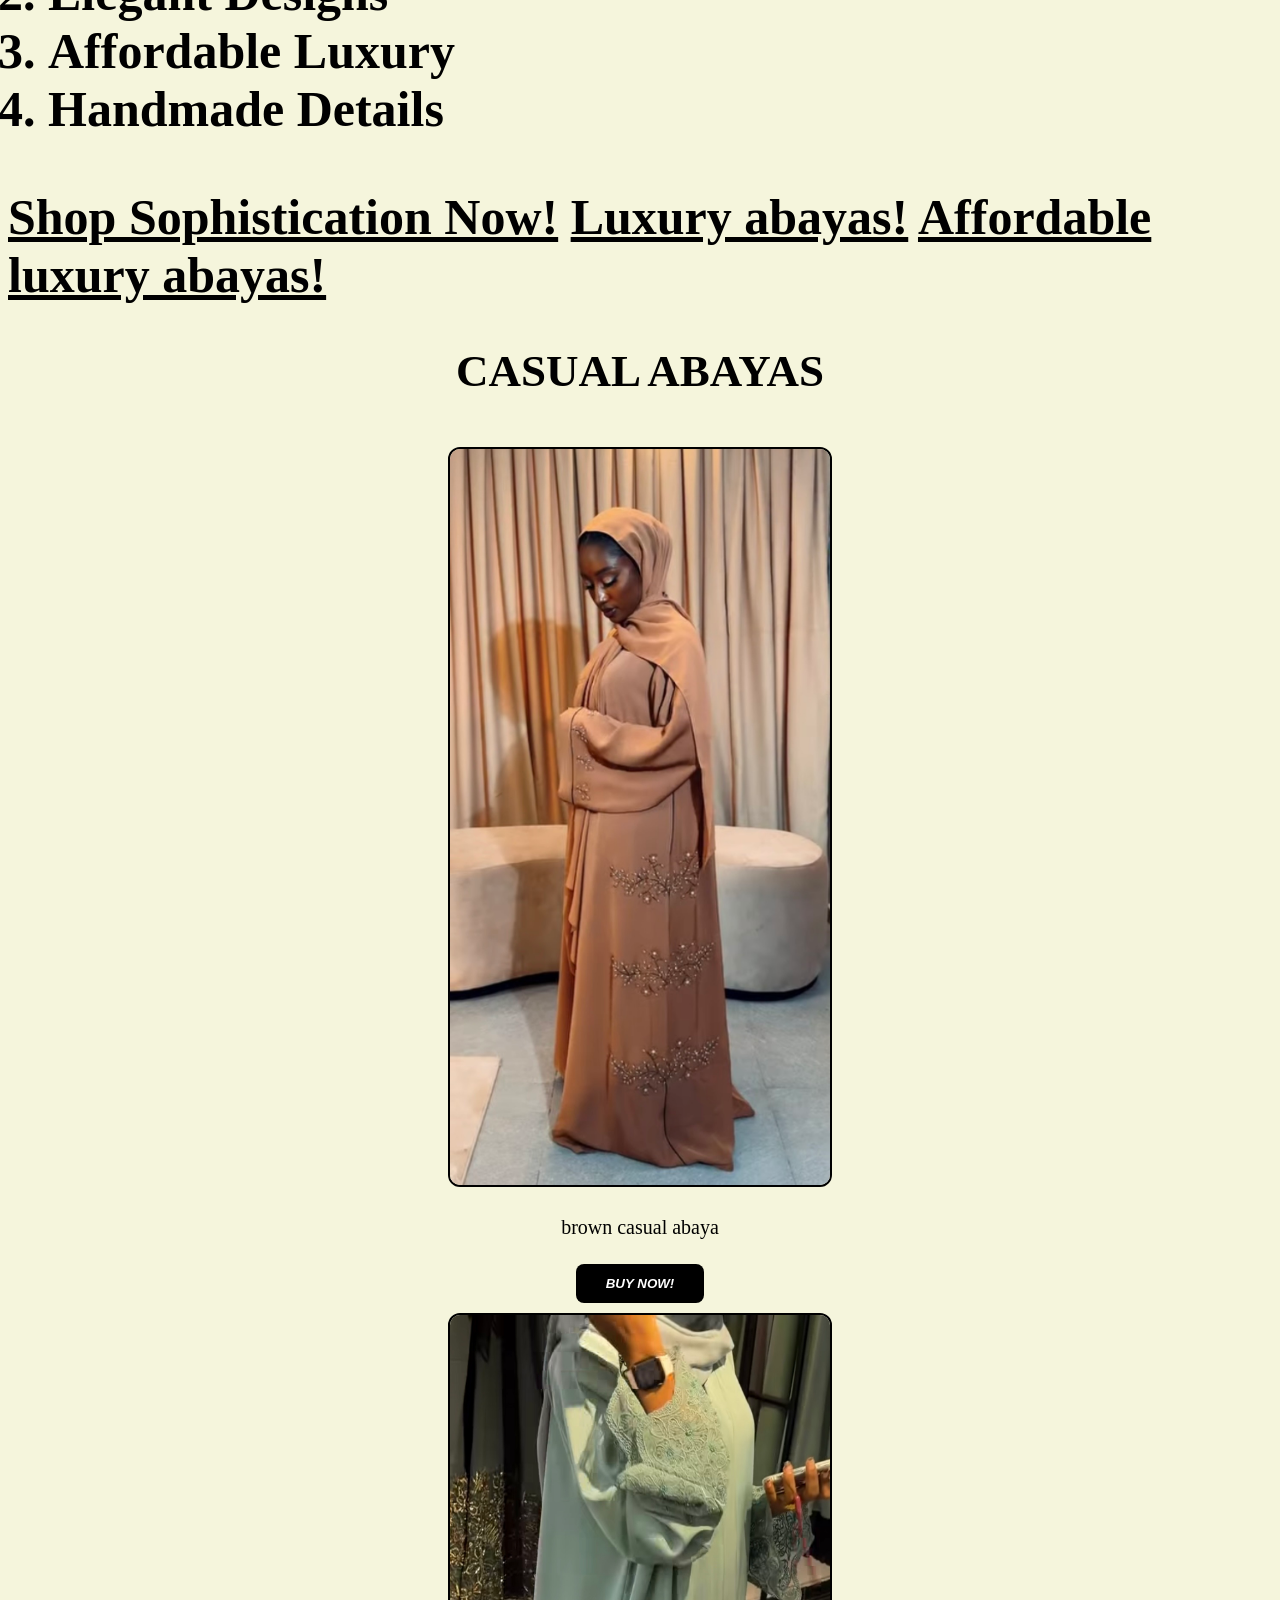
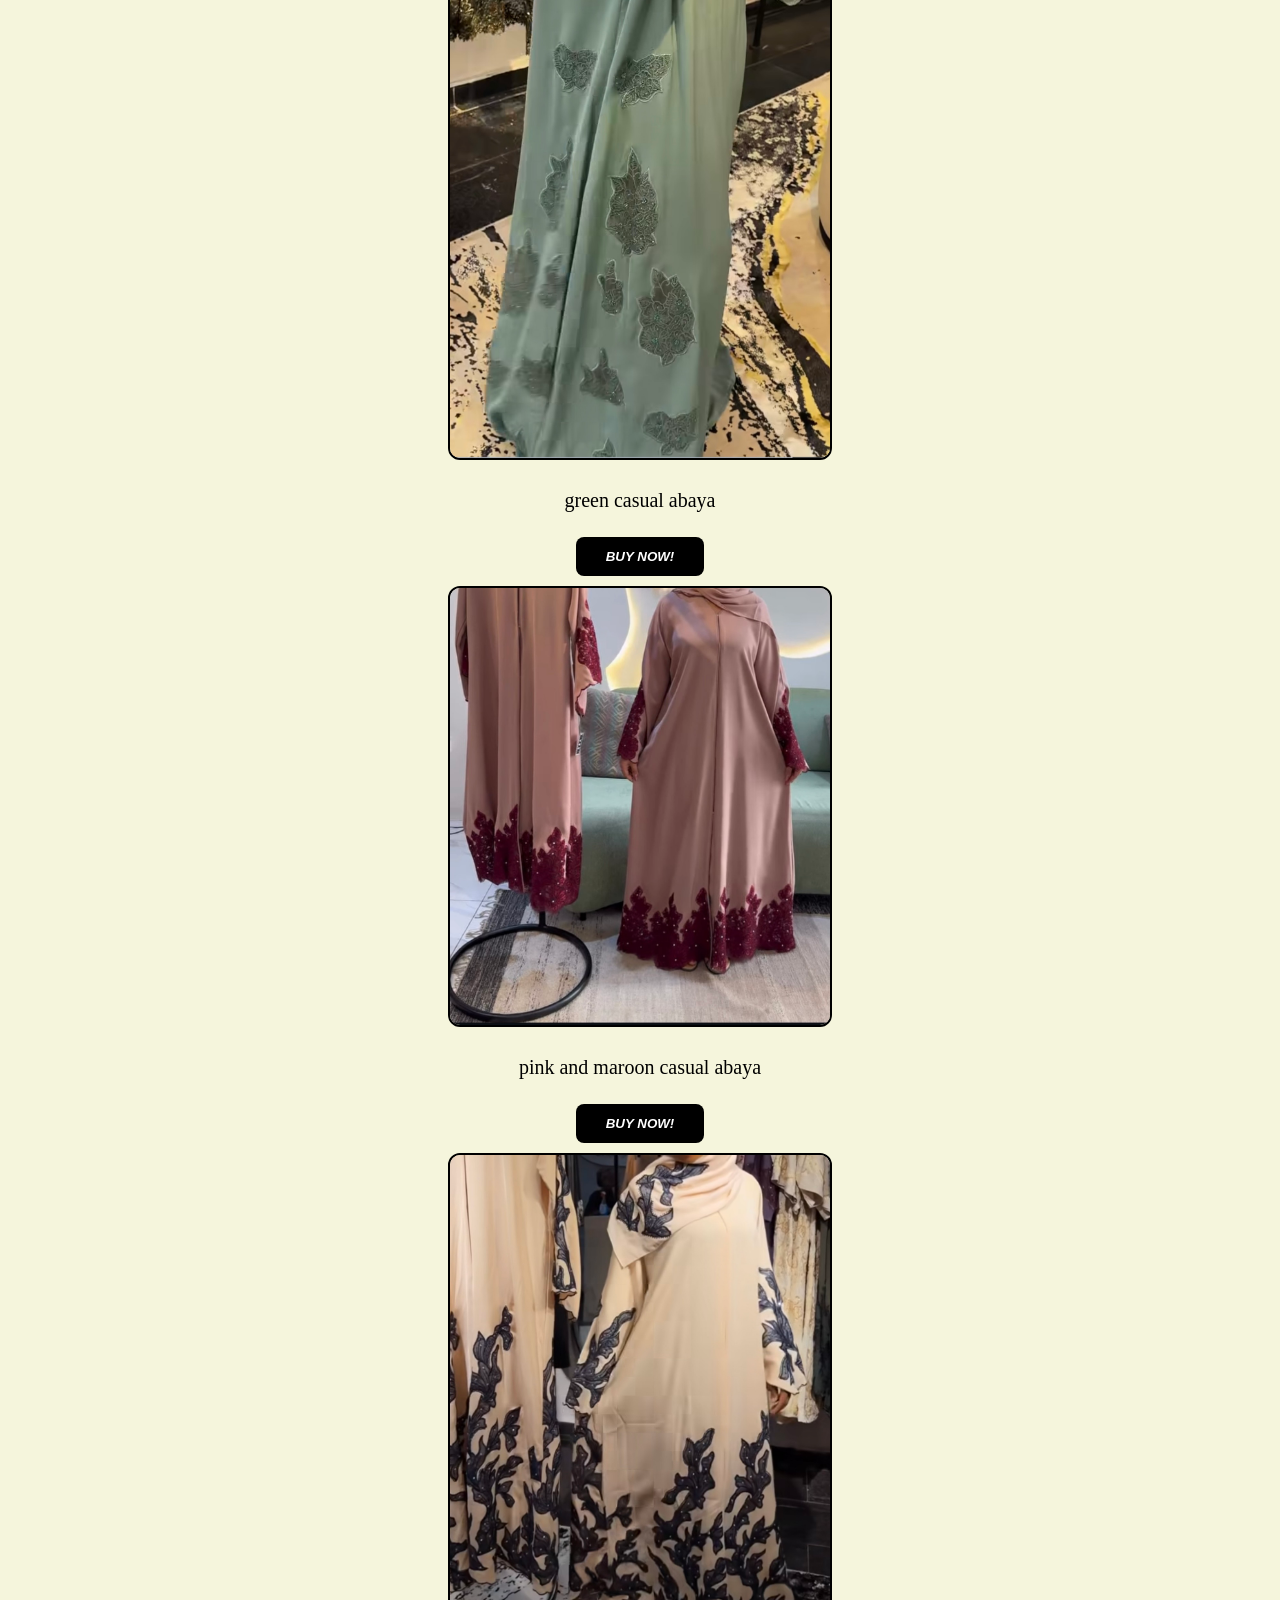
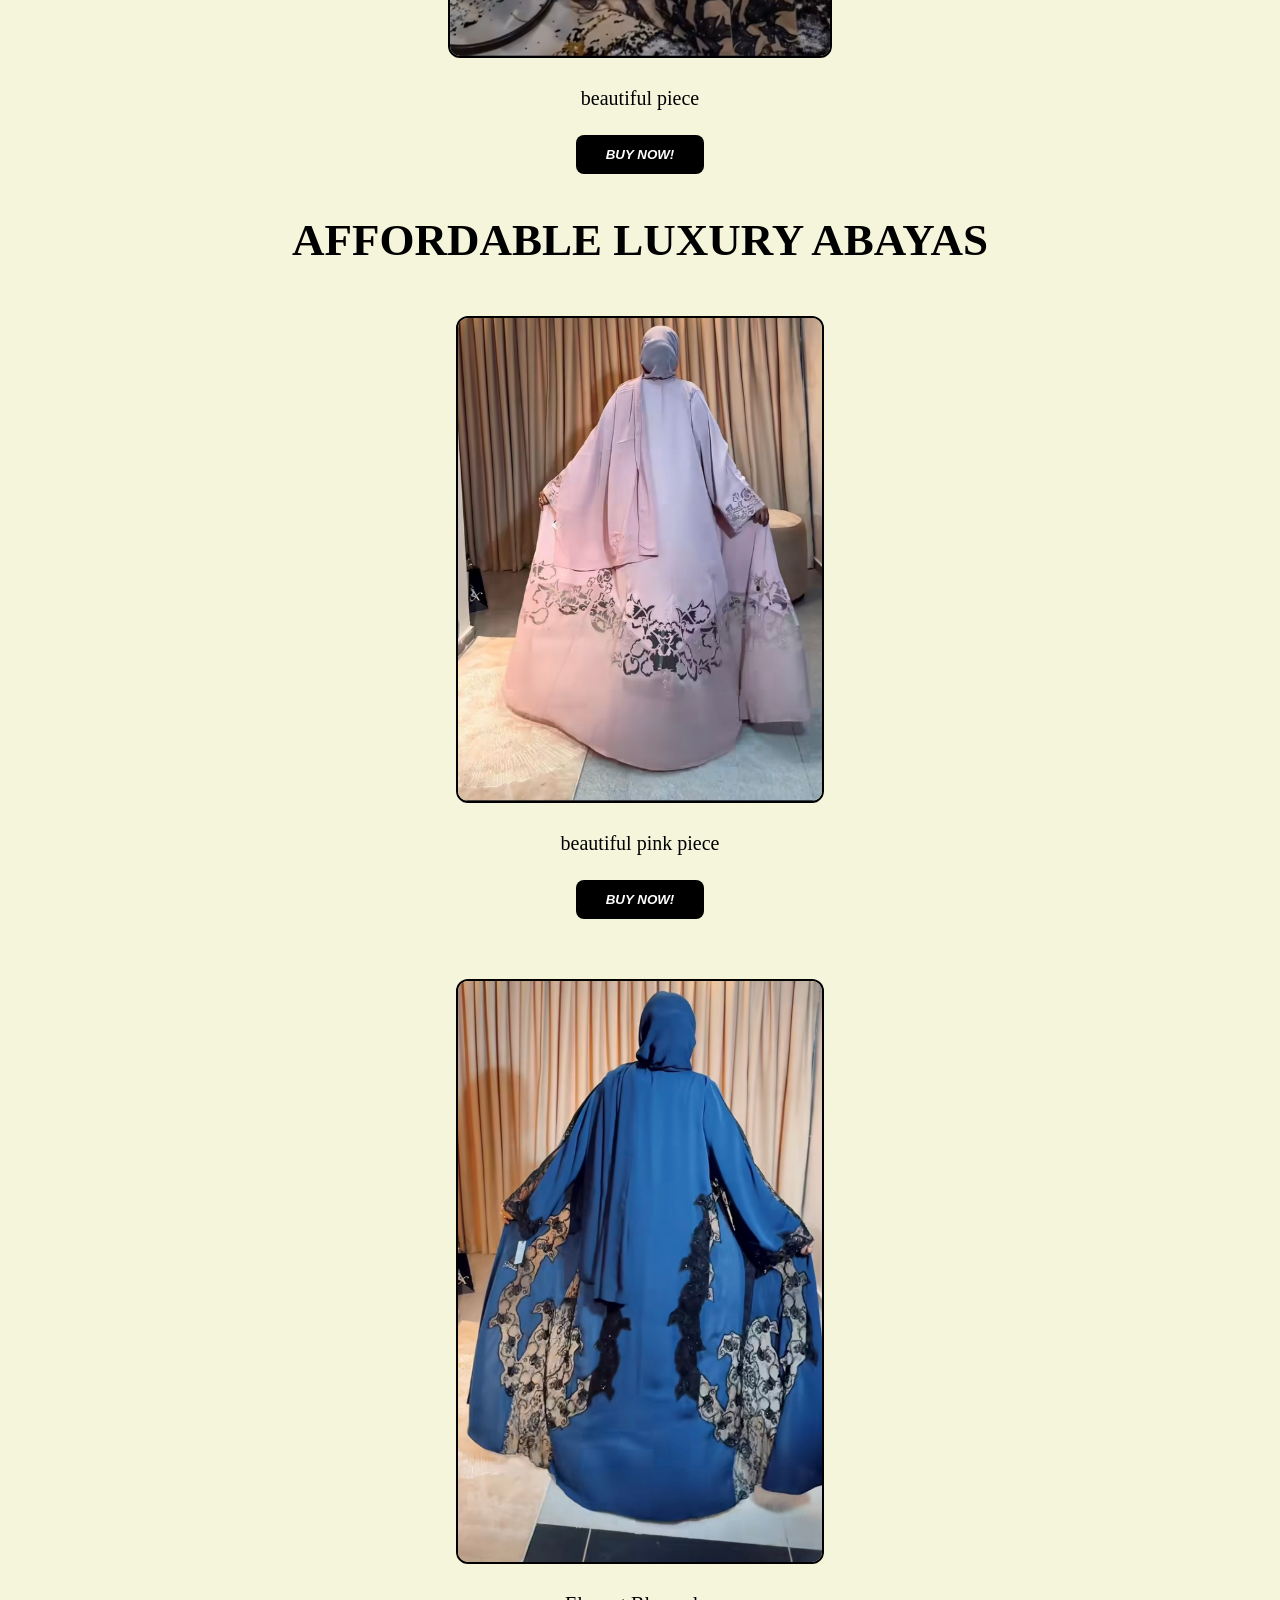
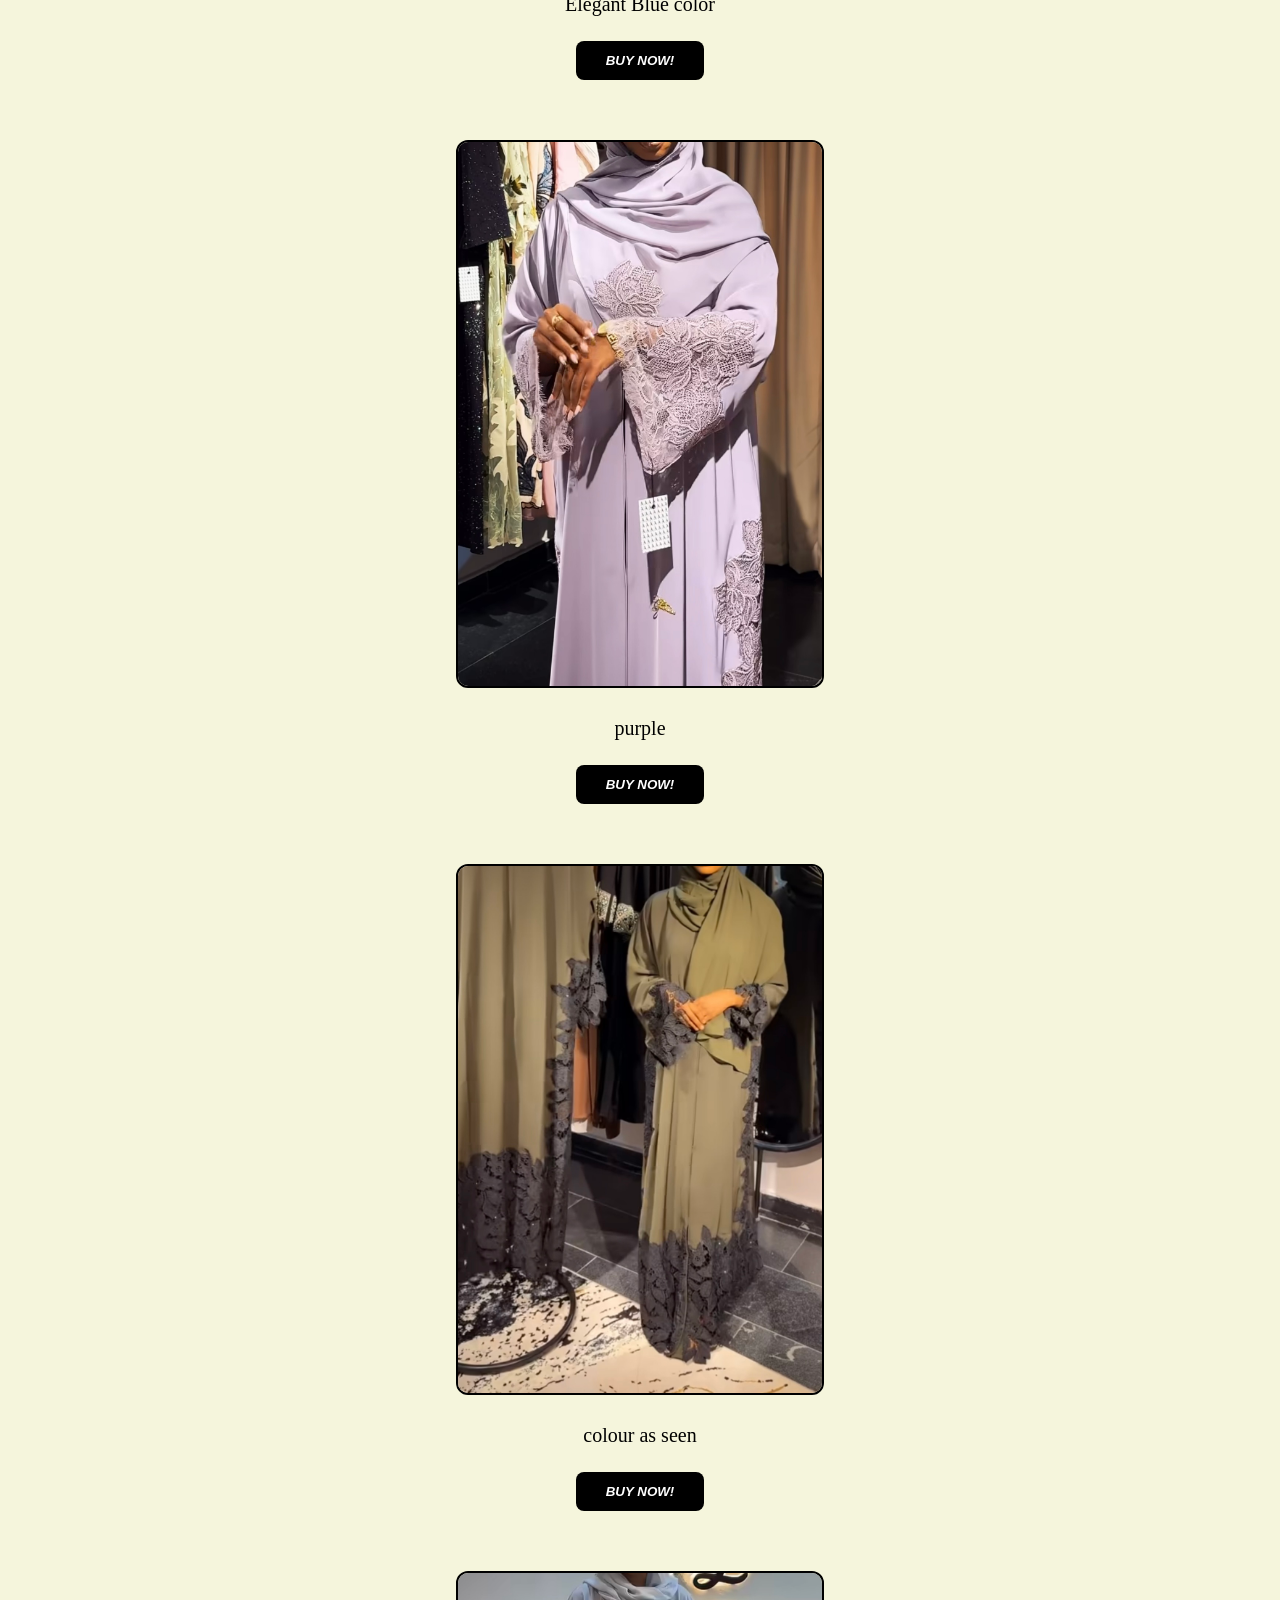
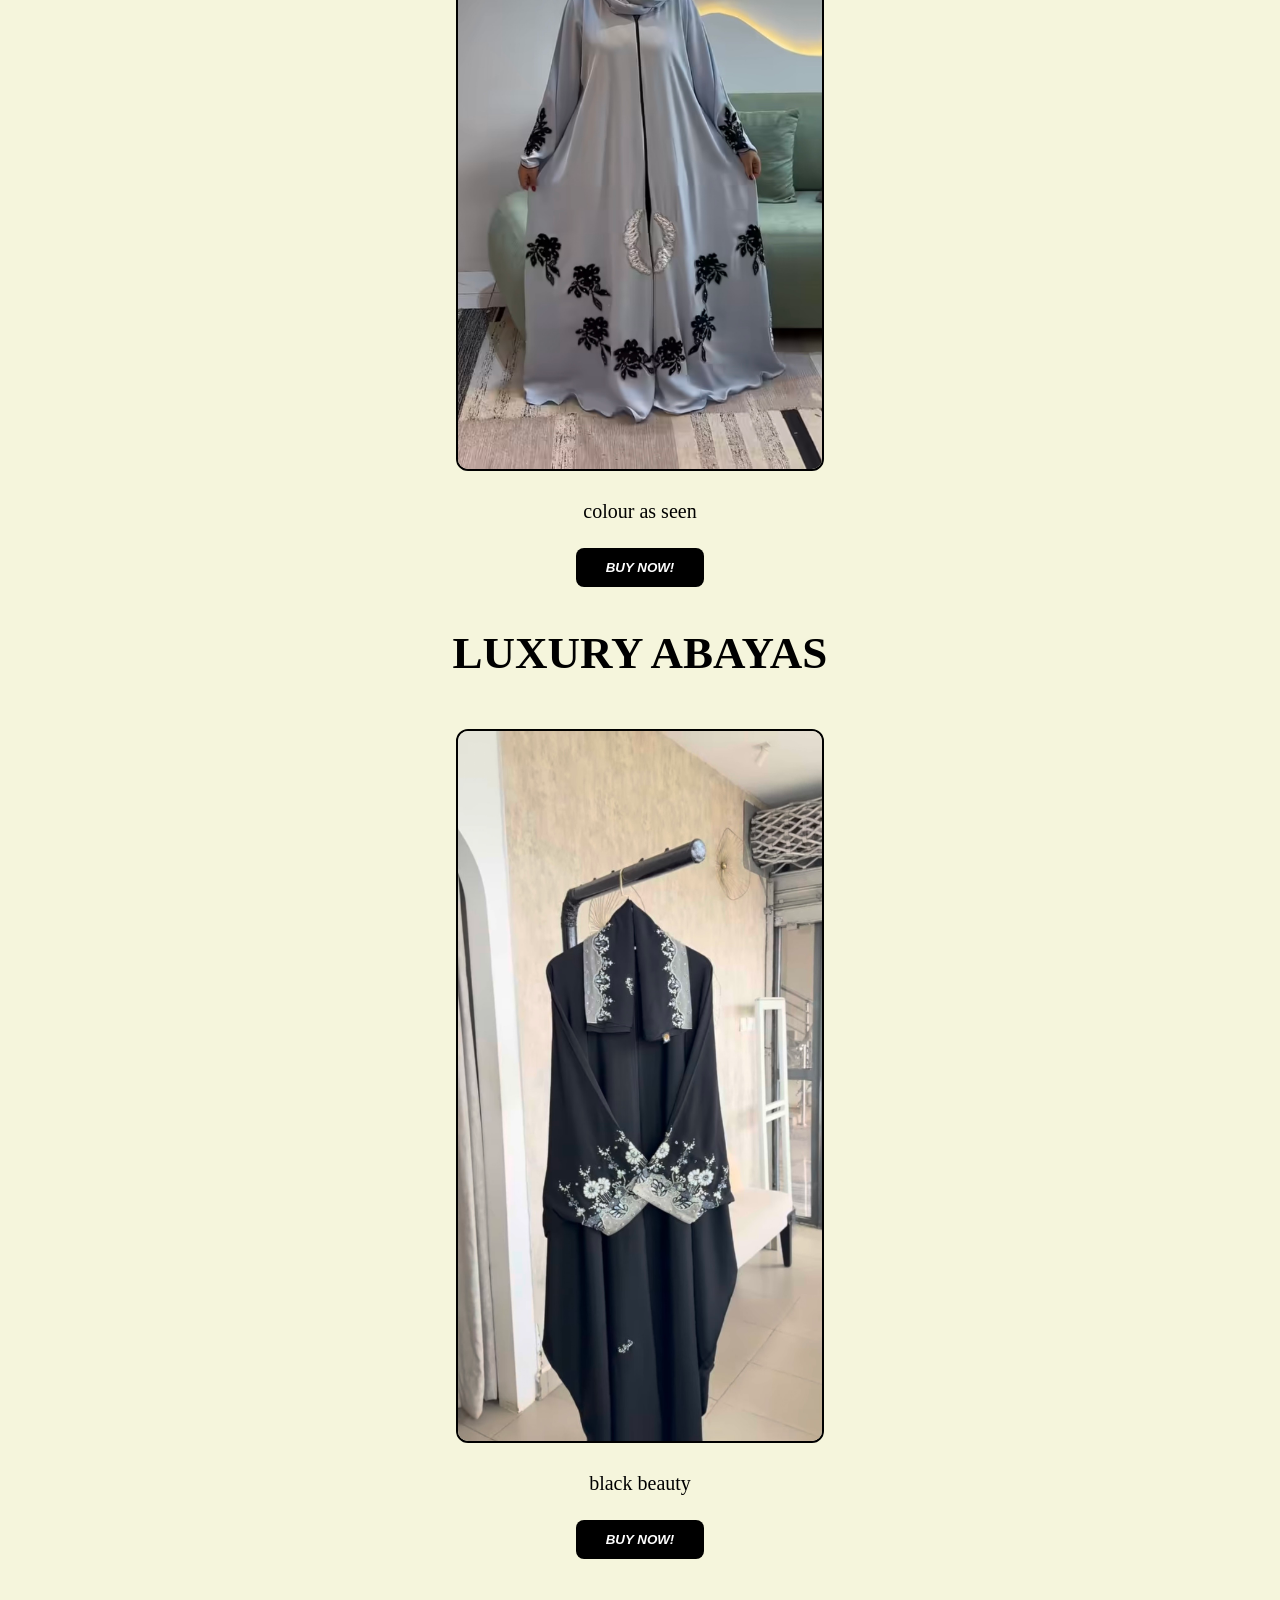
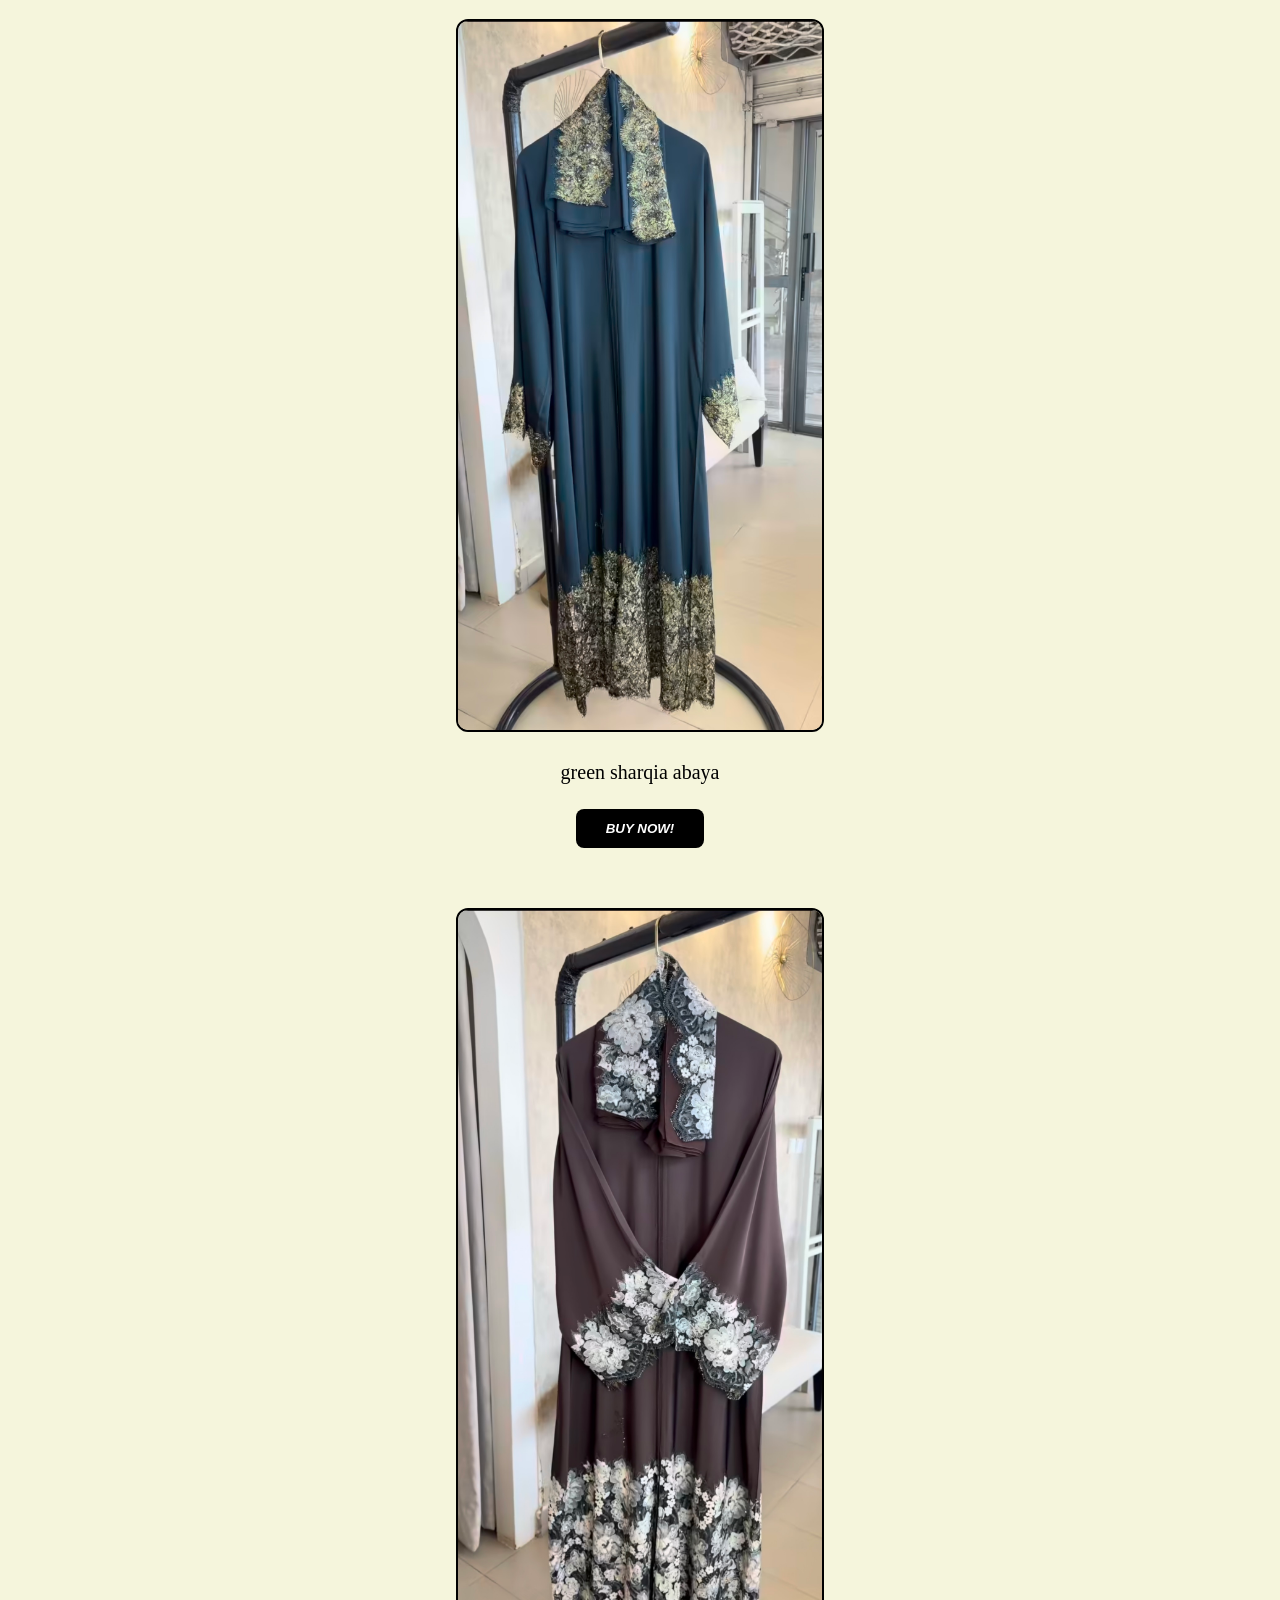
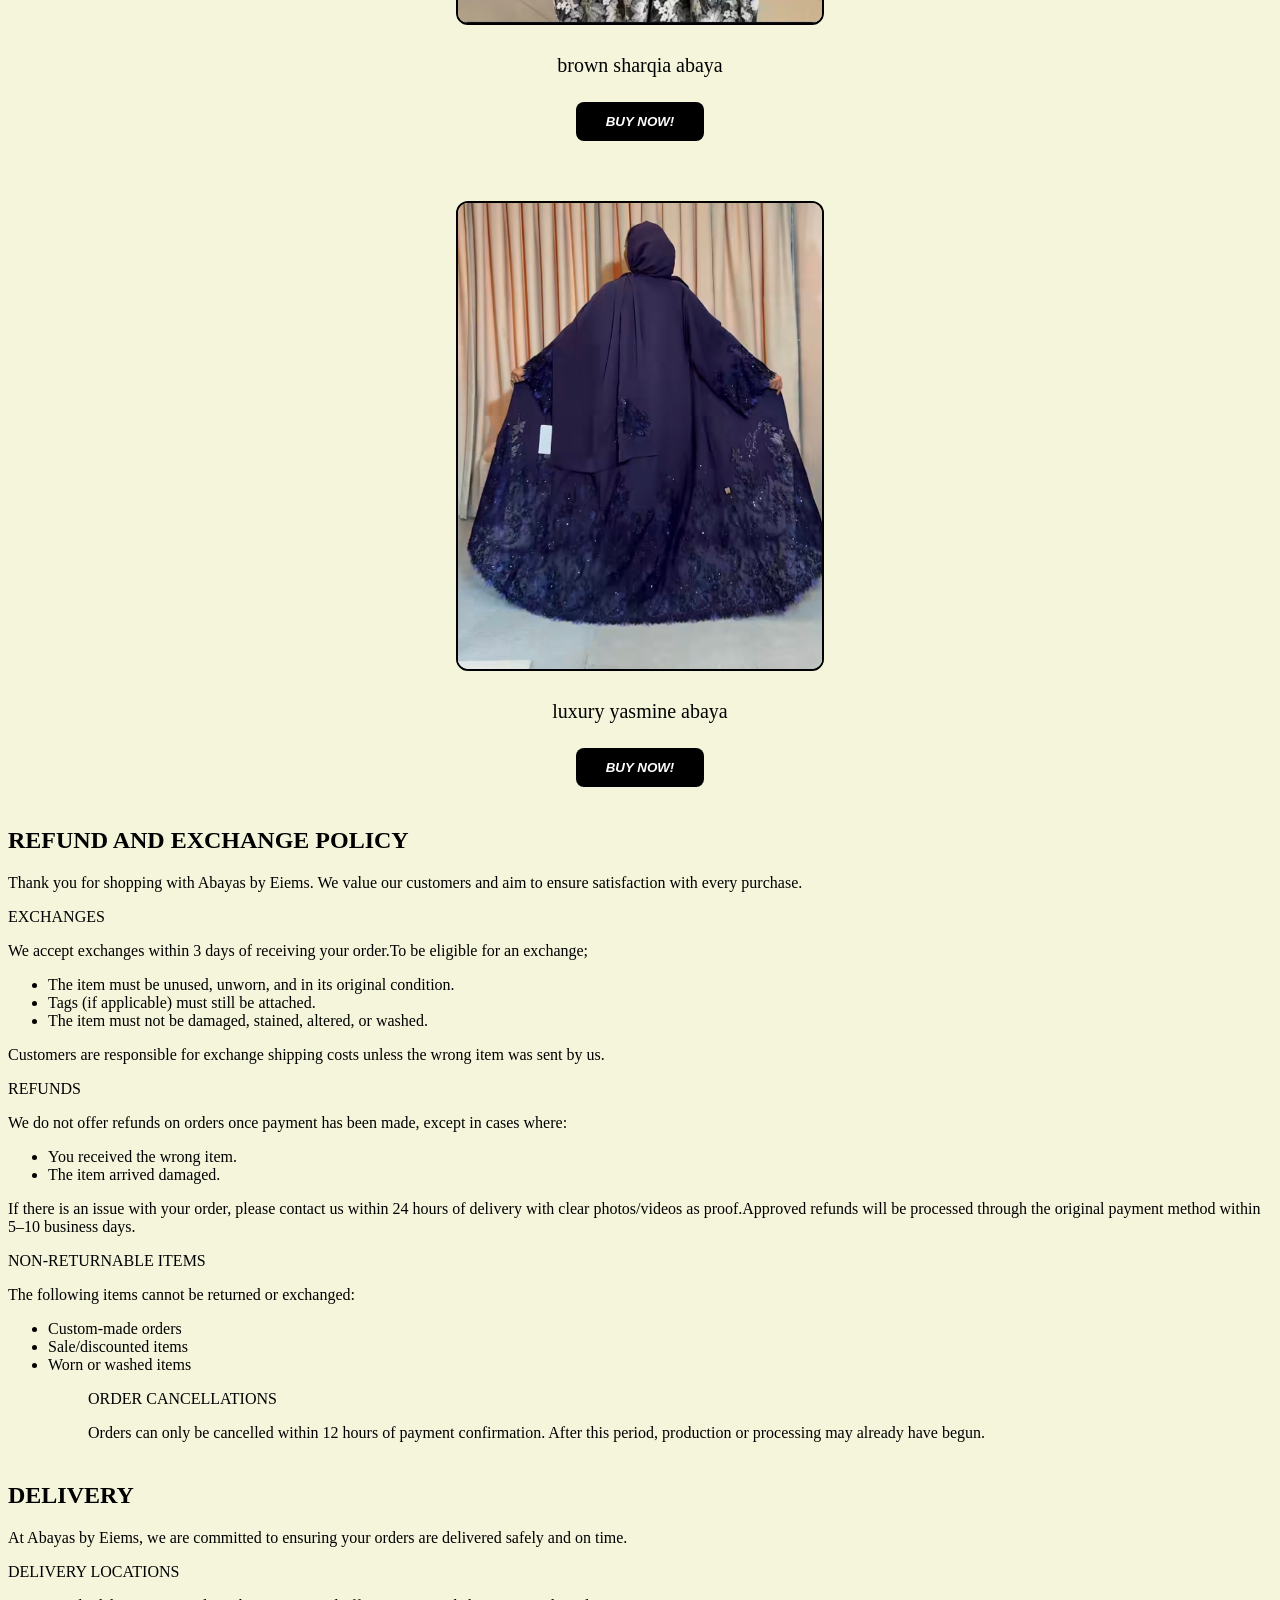
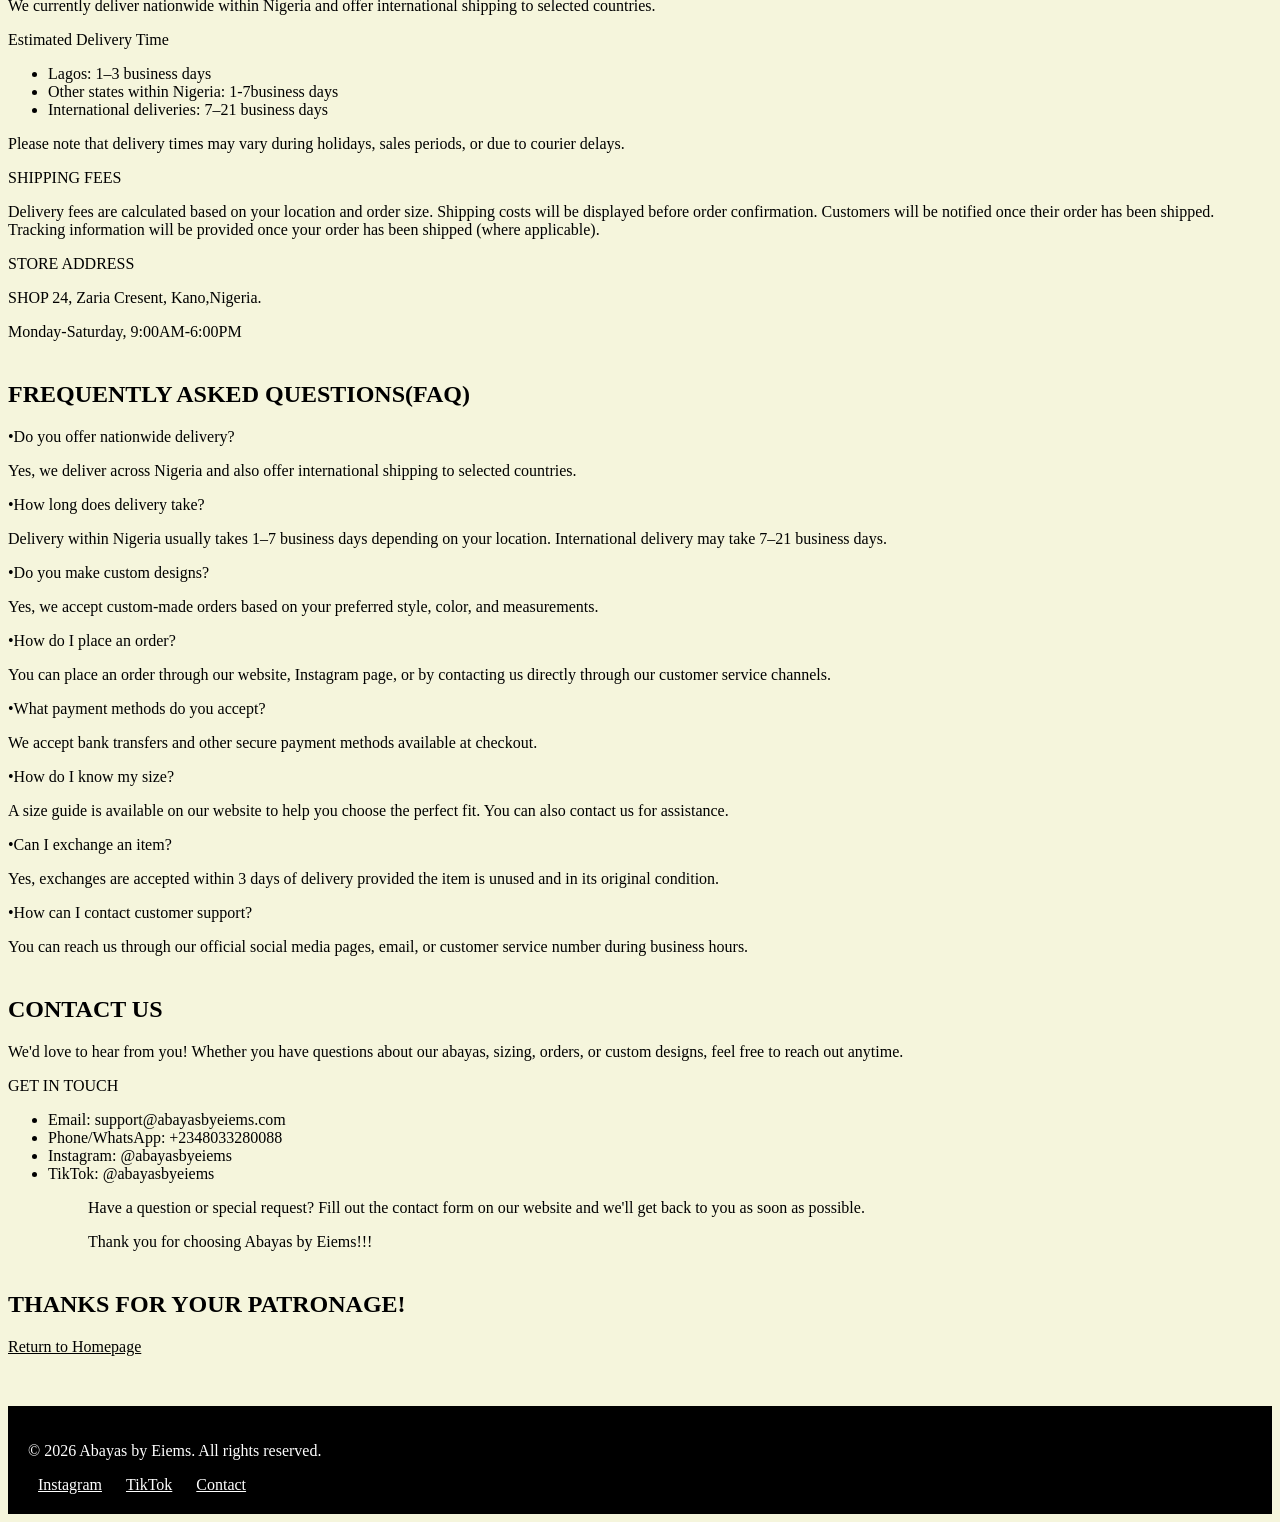
==== commit 9a4d025a: "Update index.html" ====
--- a/index.html
+++ b/index.html
@@ -257,14 +257,15 @@
       </section>
       
       <section id="YOUTUBE IFRAME">
-        <iframe
-          class="youtube-video"
-          width="315"
-          height="560"
-          src="https://www.youtube.com/embed/AFQ4Z-4W5vI"
-          title="YouTube Shorts player"
-          allowfullscreen>
-        </iframe>
+        <div class="video-container"
+          <iframe
+            width="315"
+            height="560"
+            src="https://www.youtube.com/embed/AFQ4Z-4W5vI"
+            title="YouTube Shorts player"
+            allowfullscreen>
+          </iframe>
+        </div>
       </section>
       
       <section id="THANK YOU">
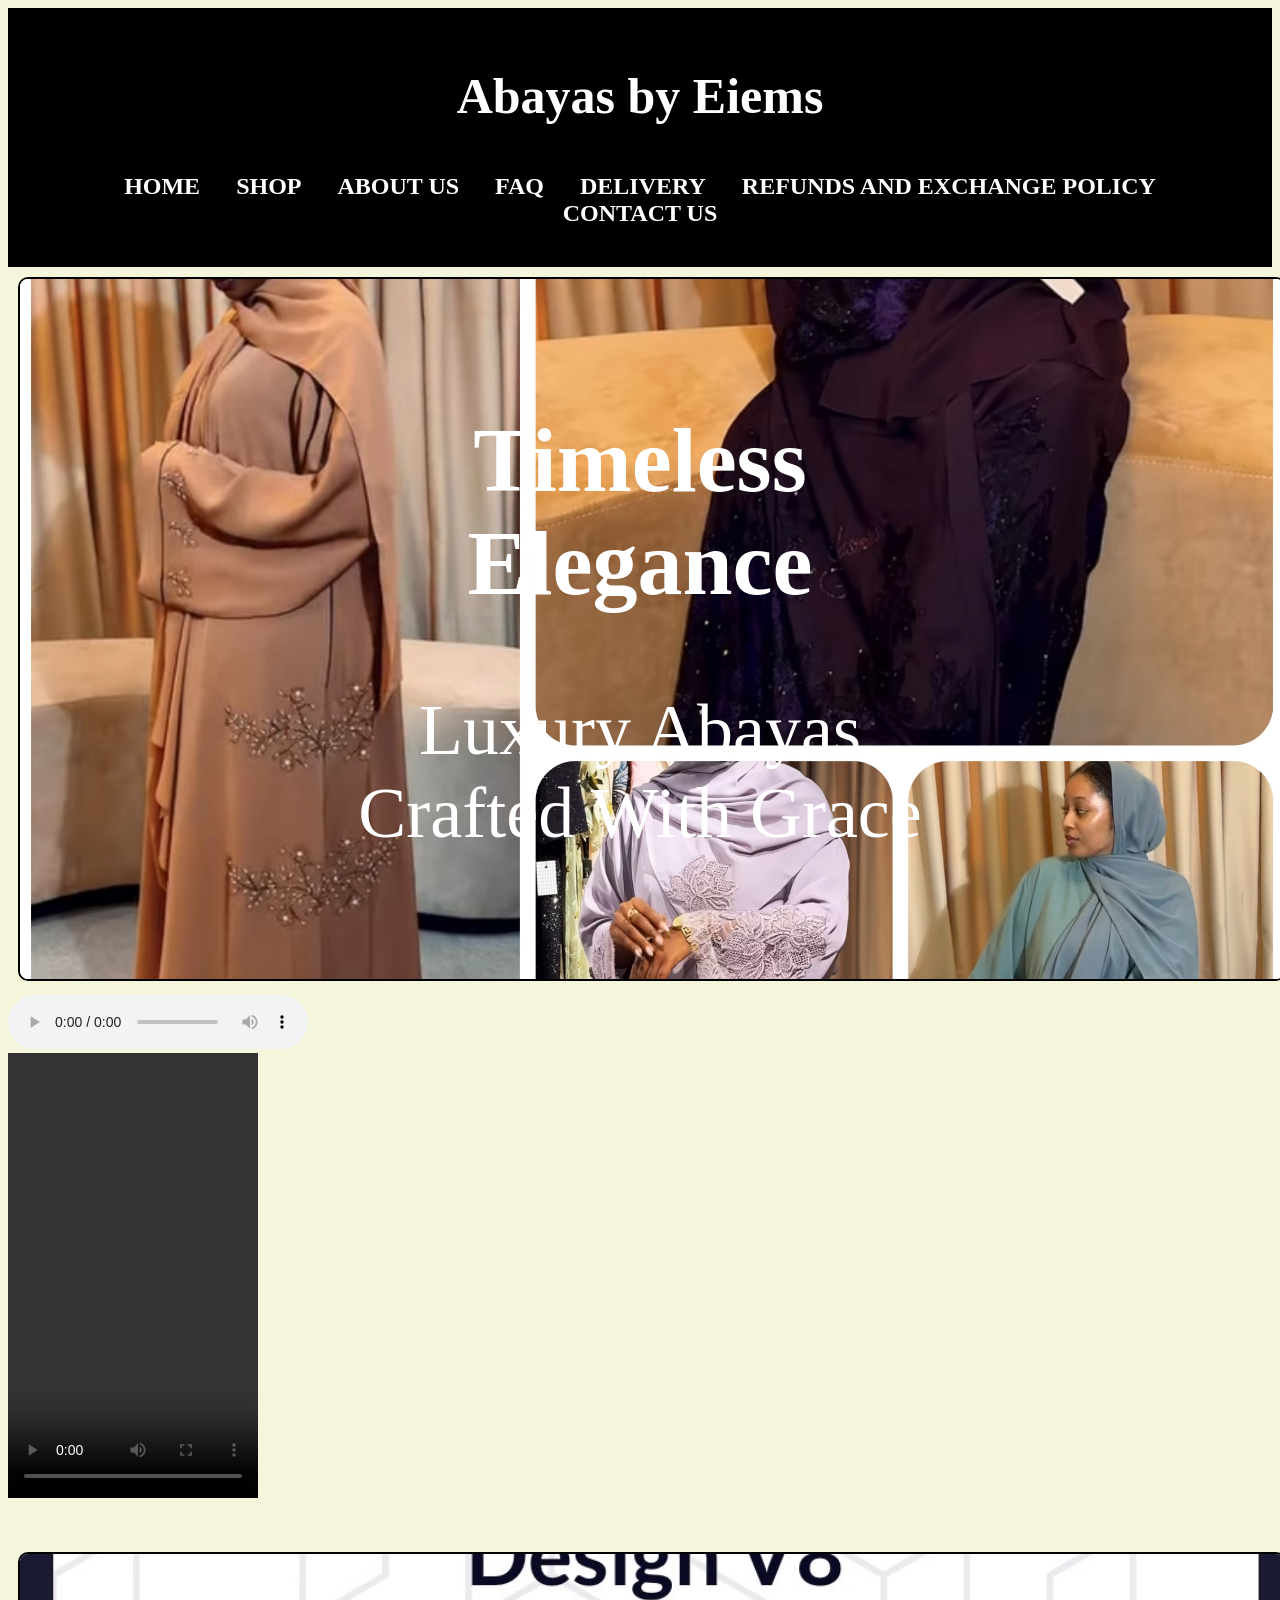
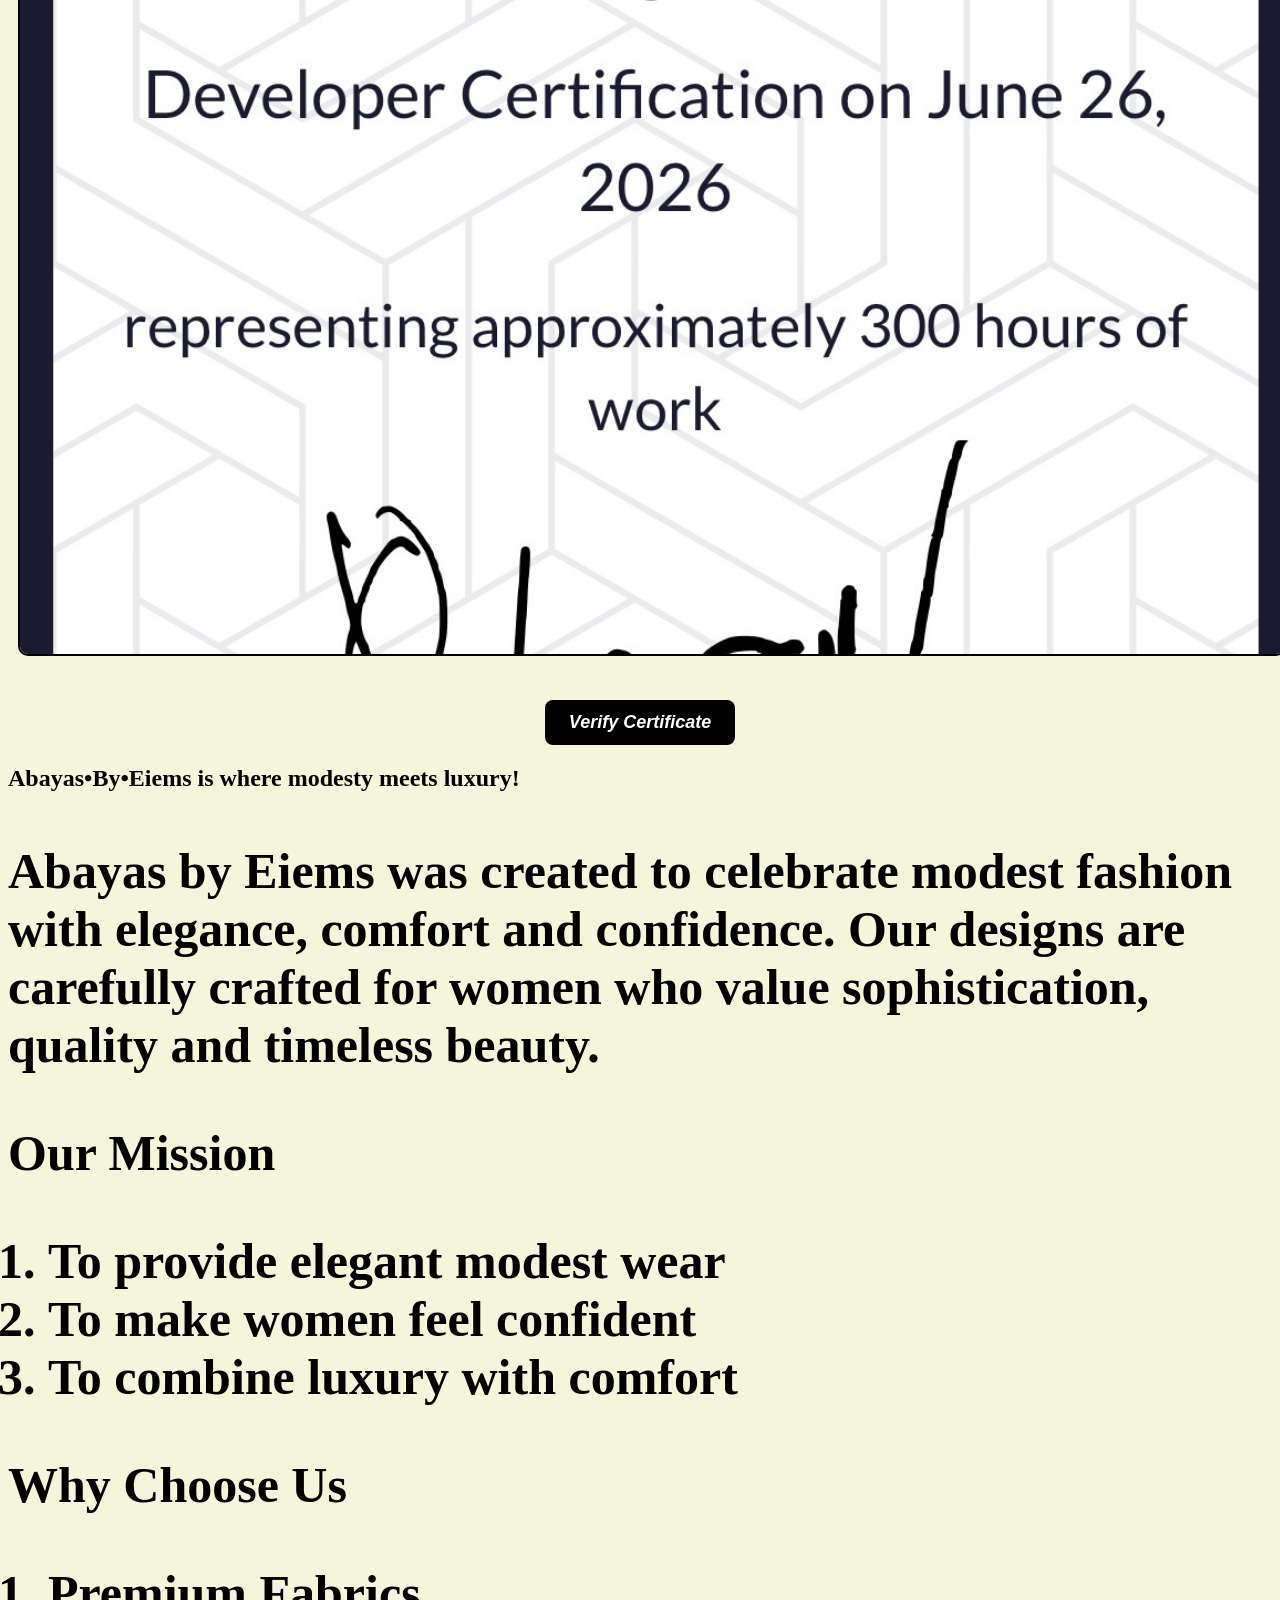
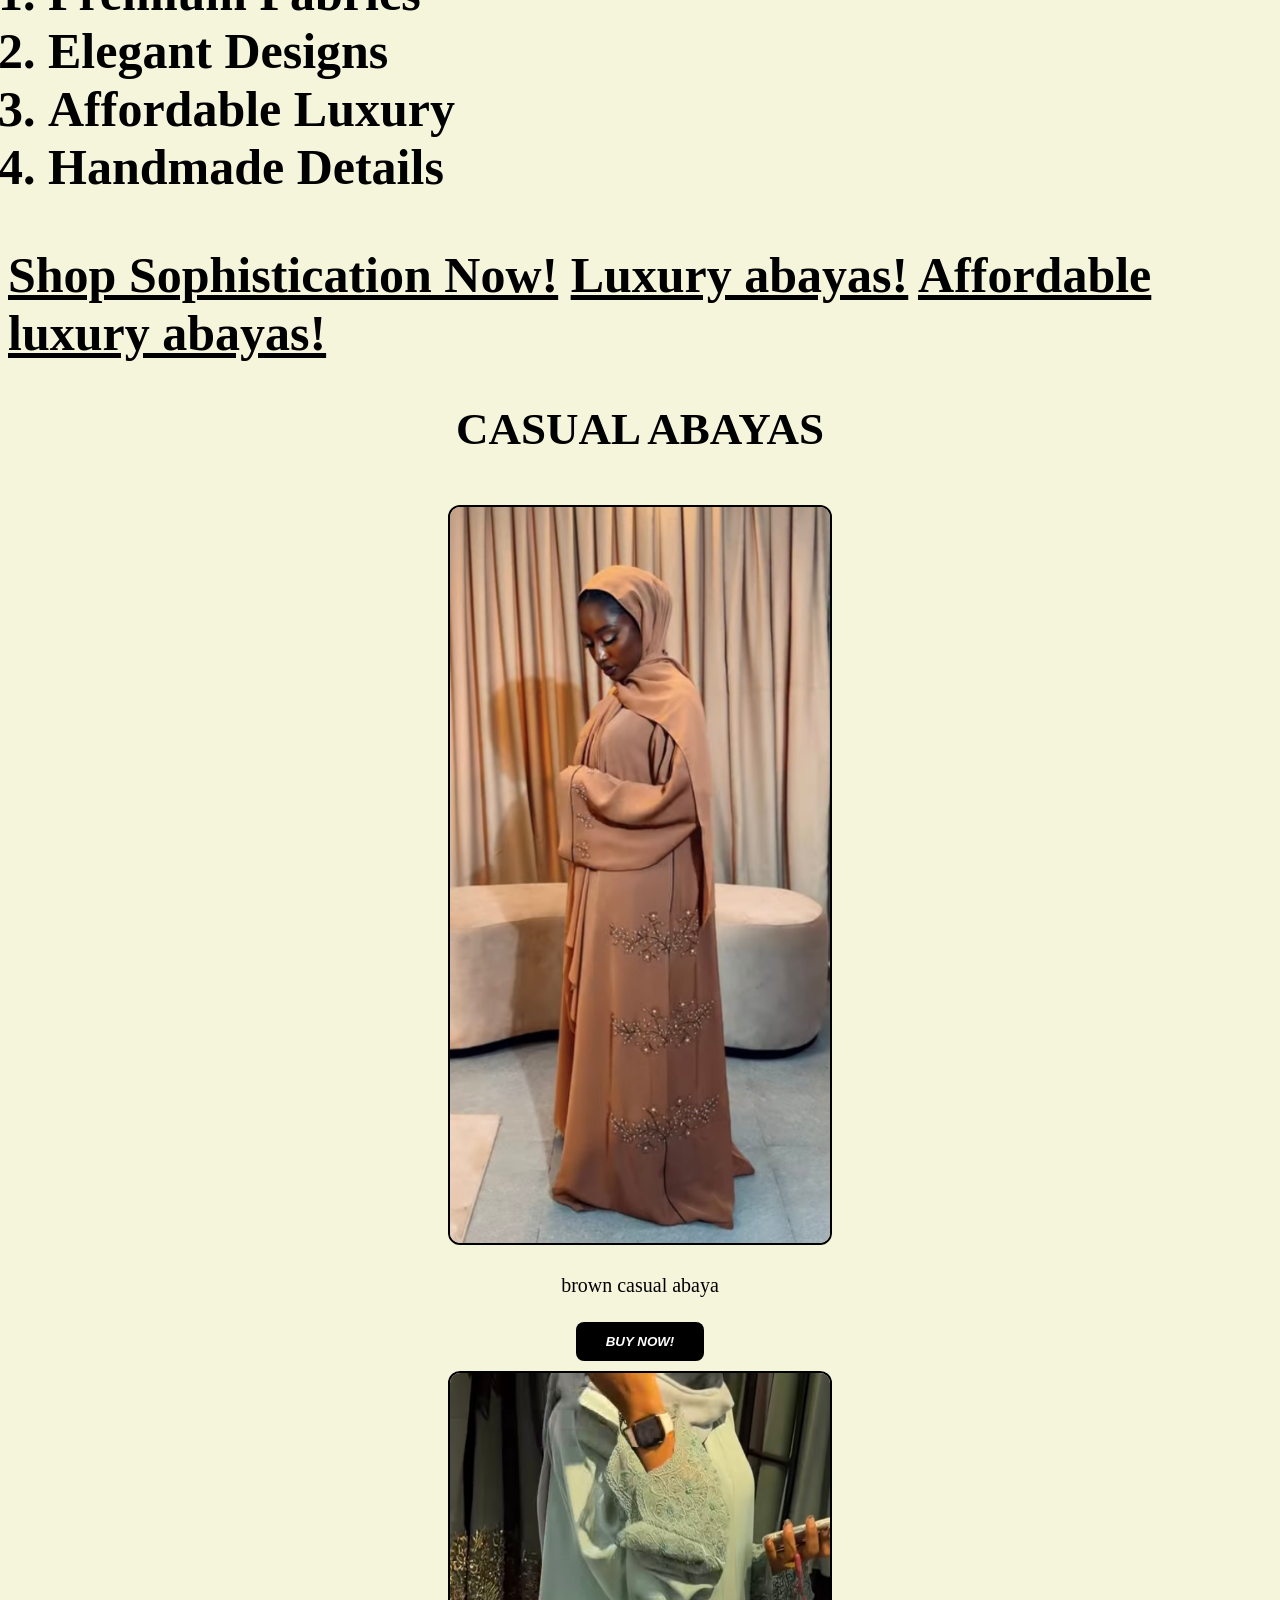
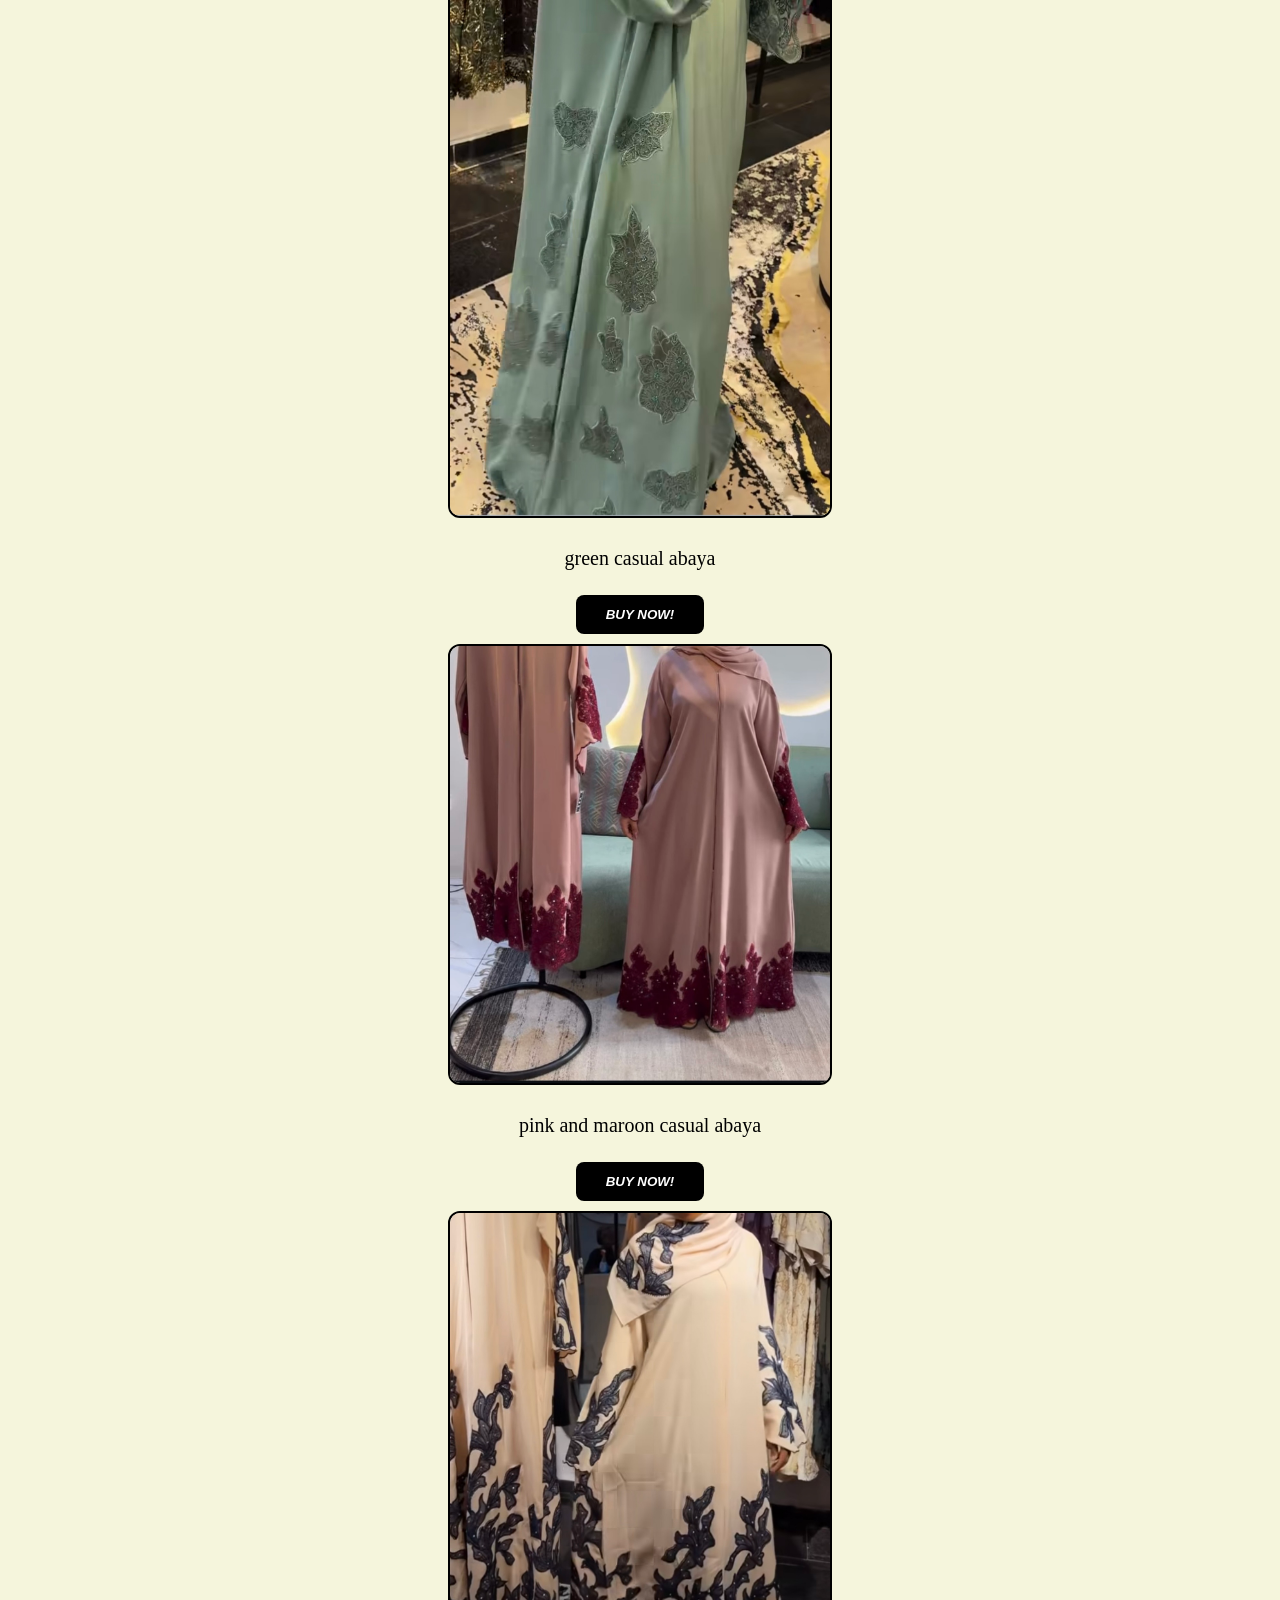
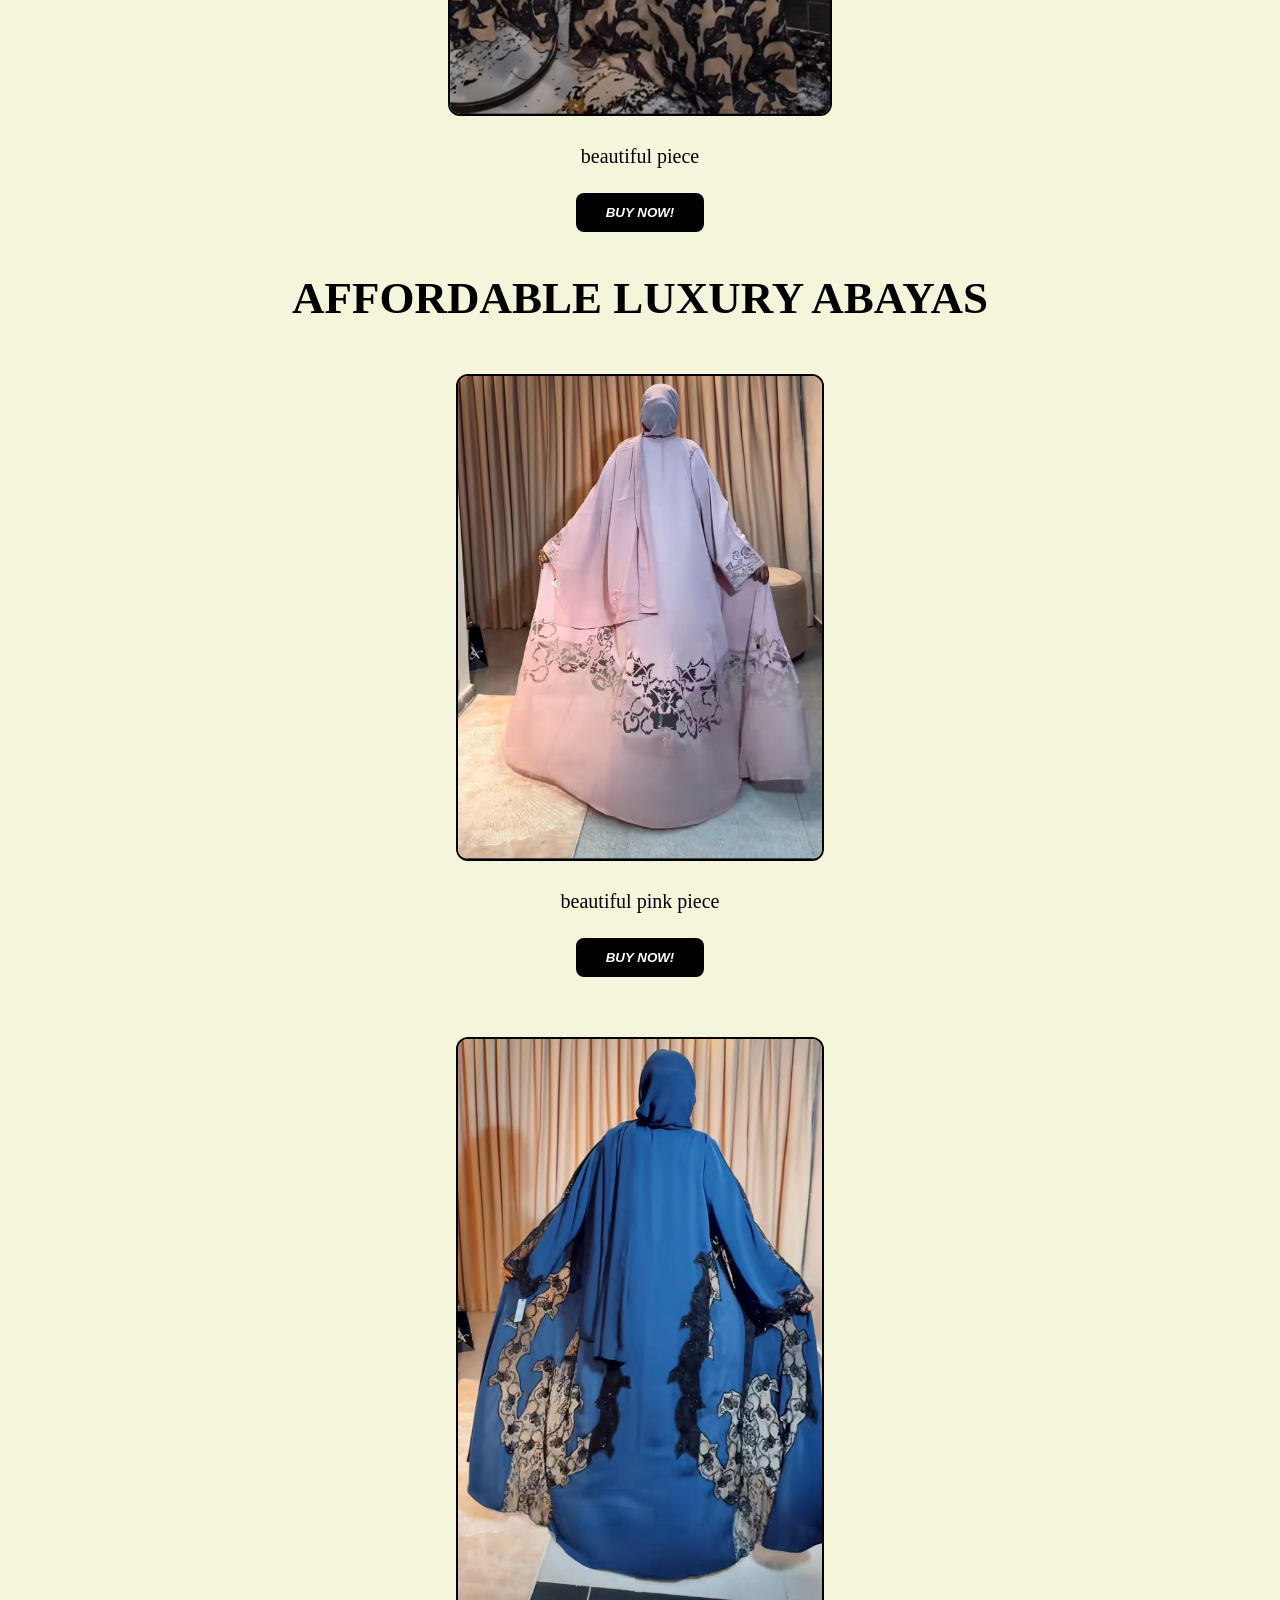
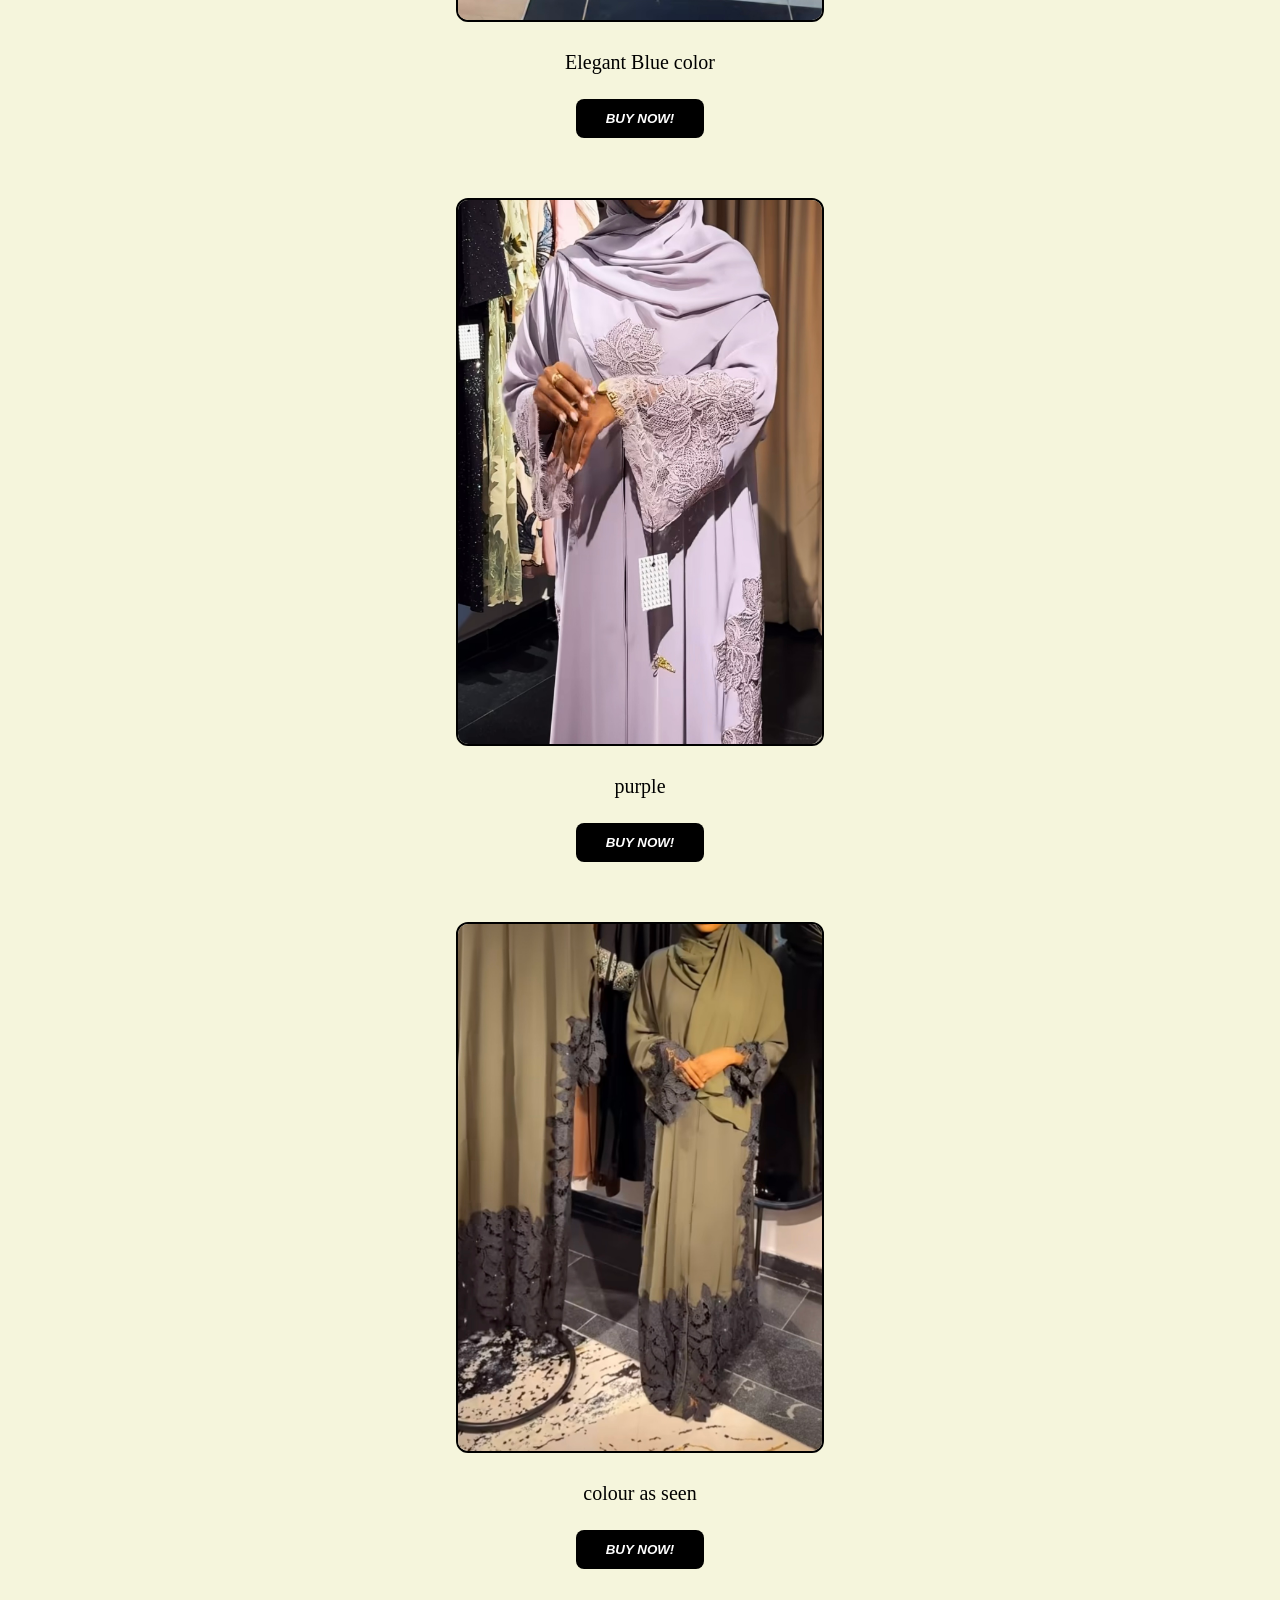
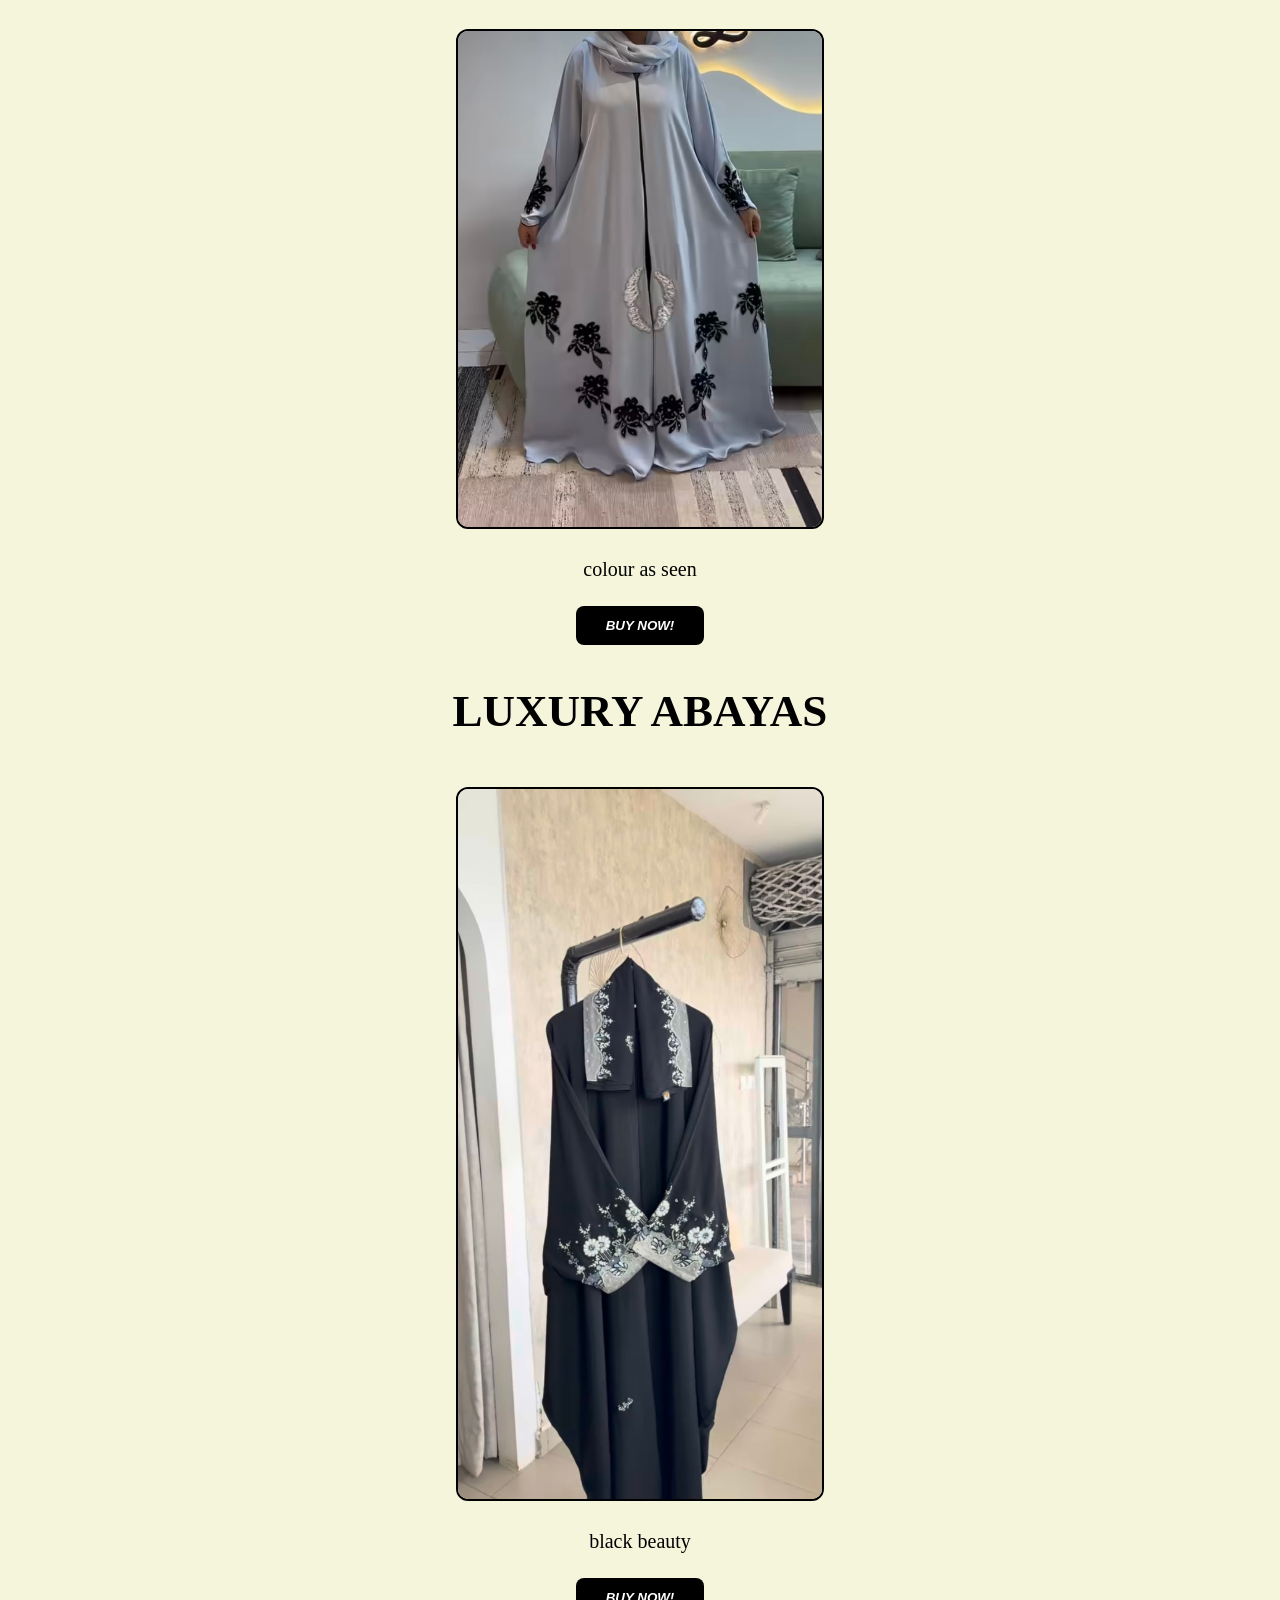
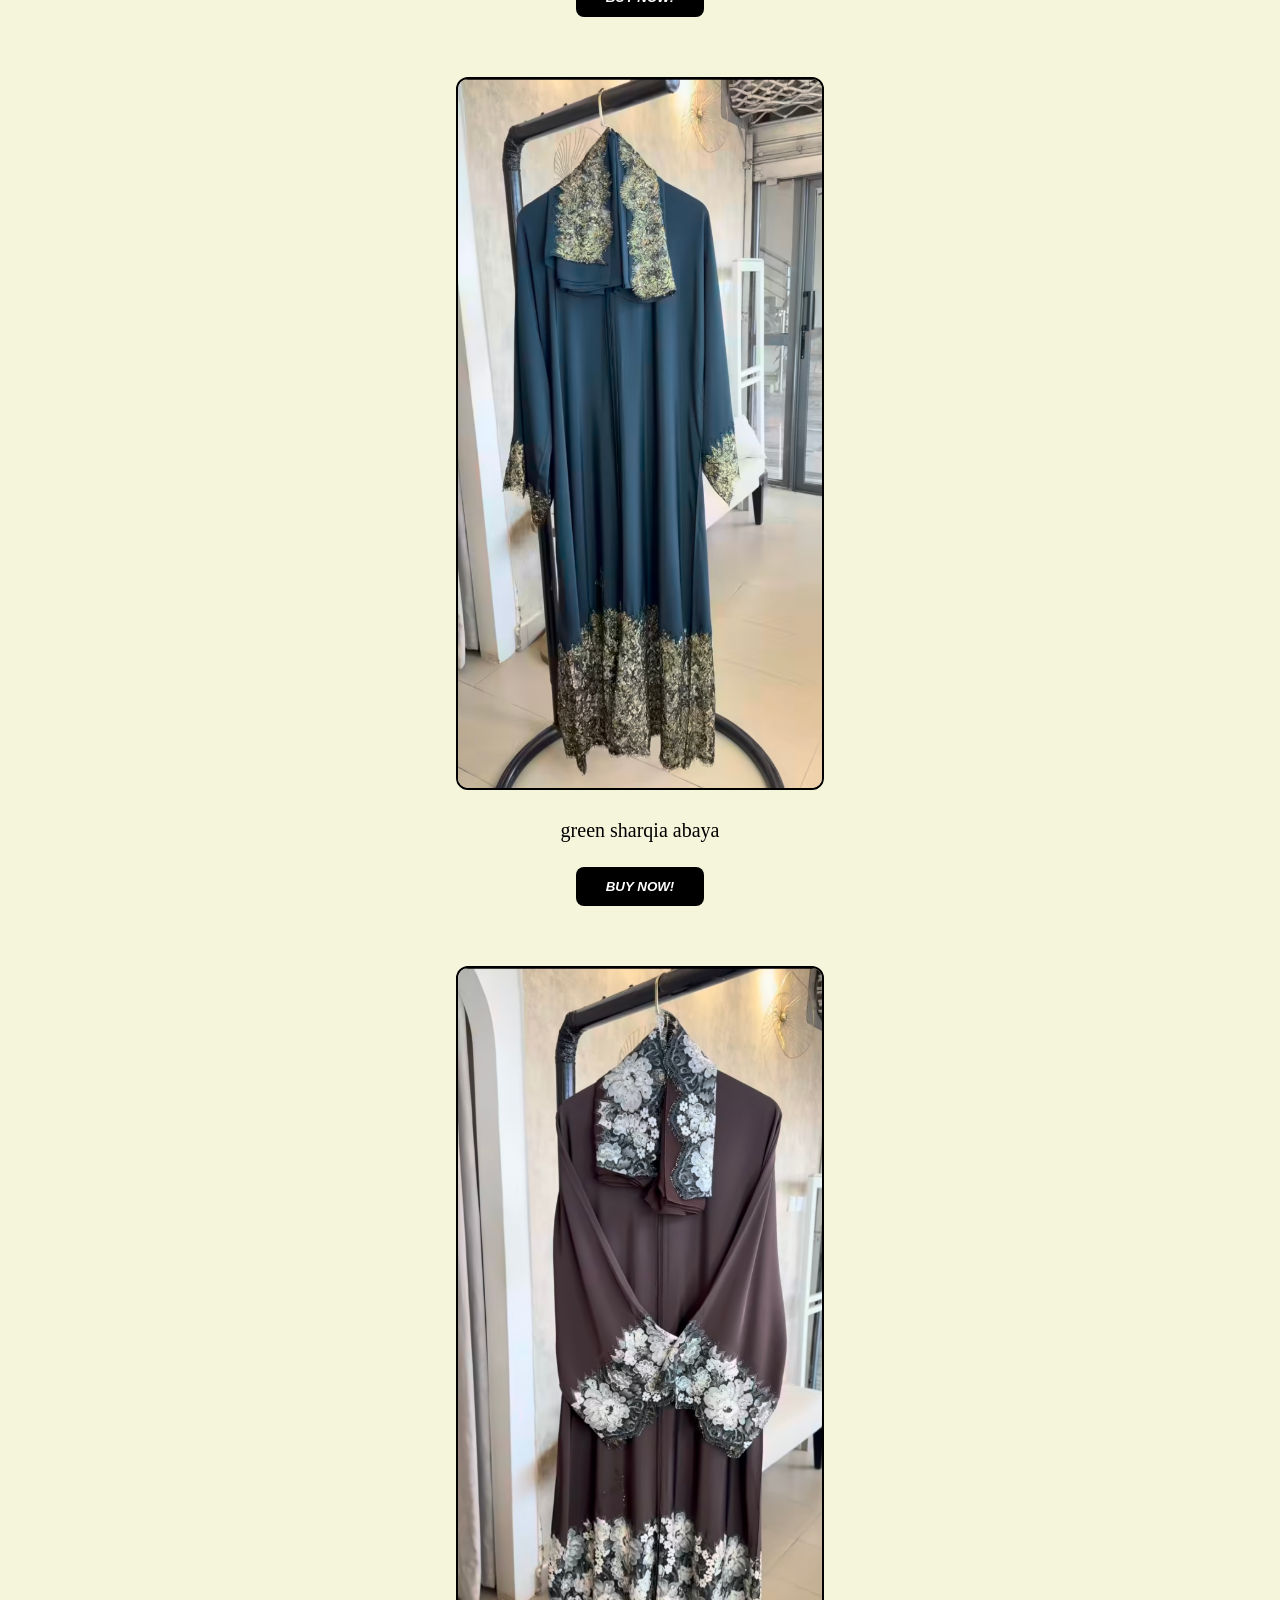
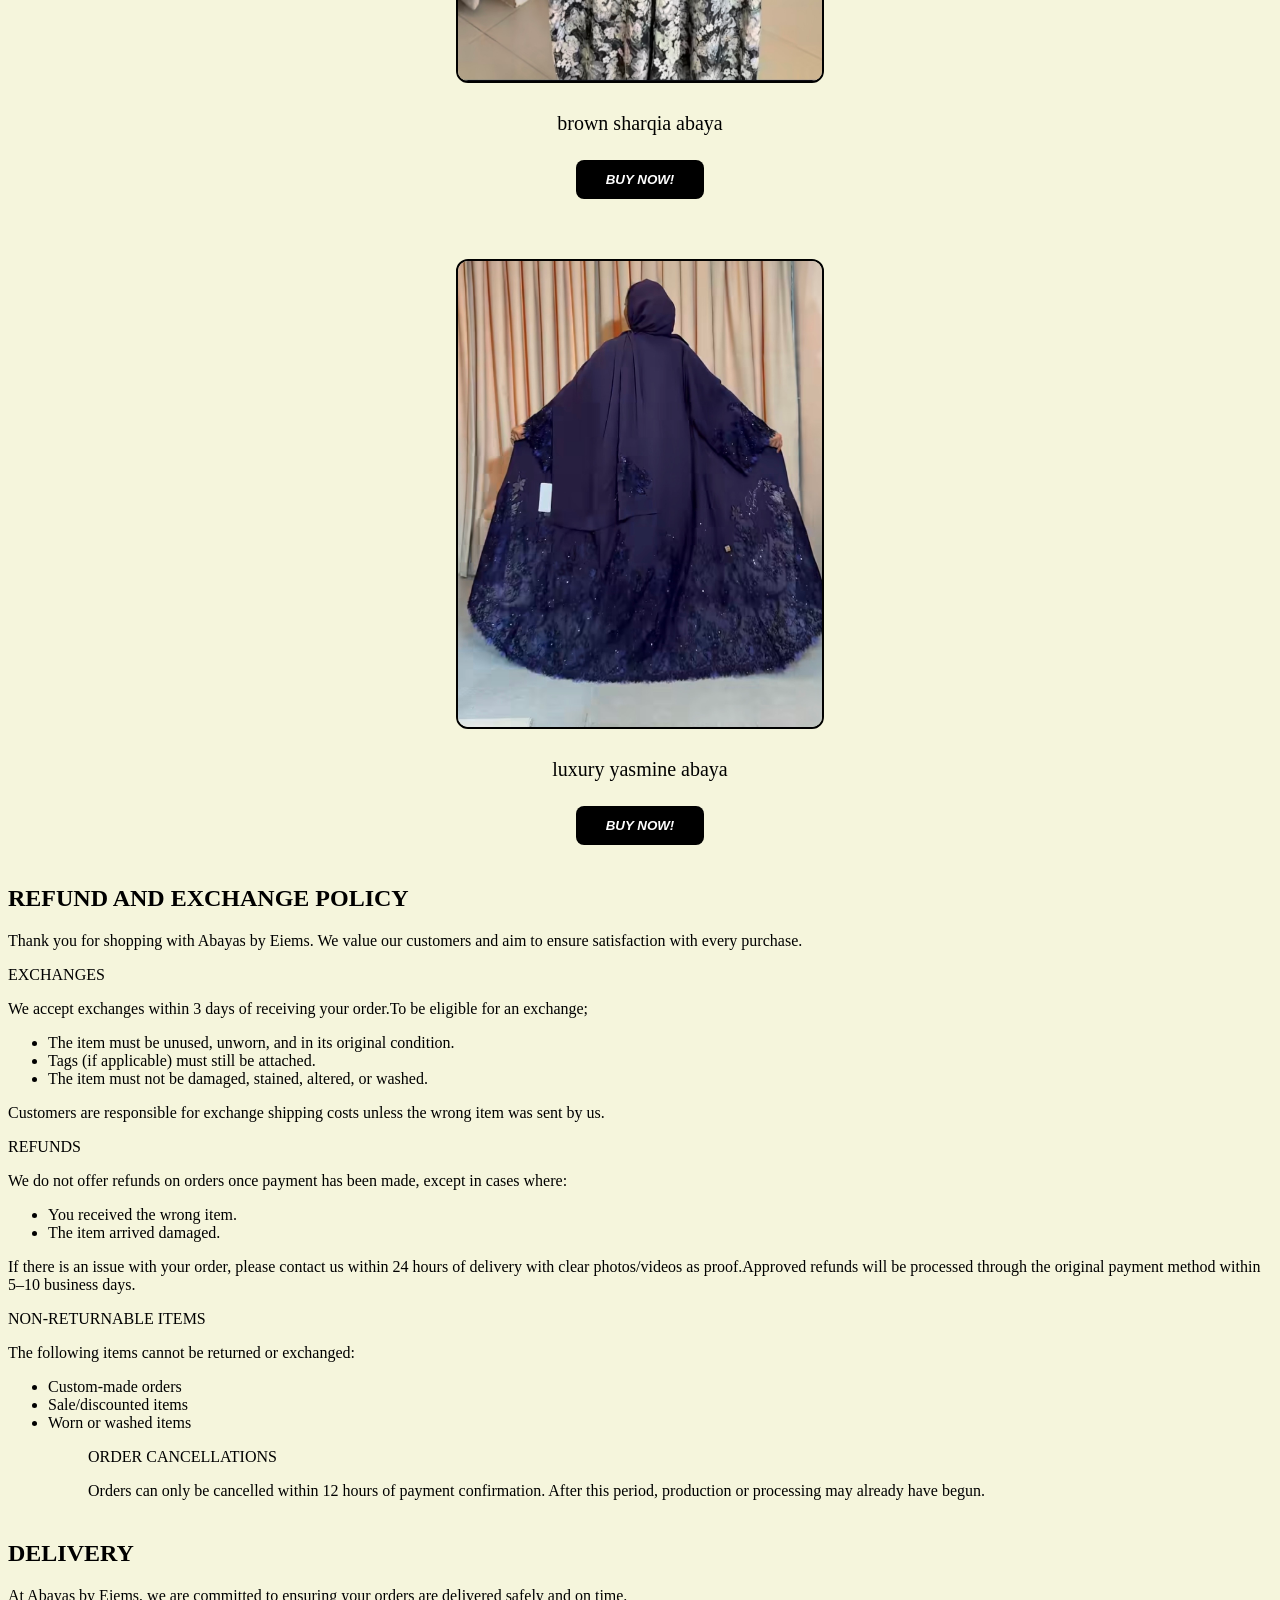
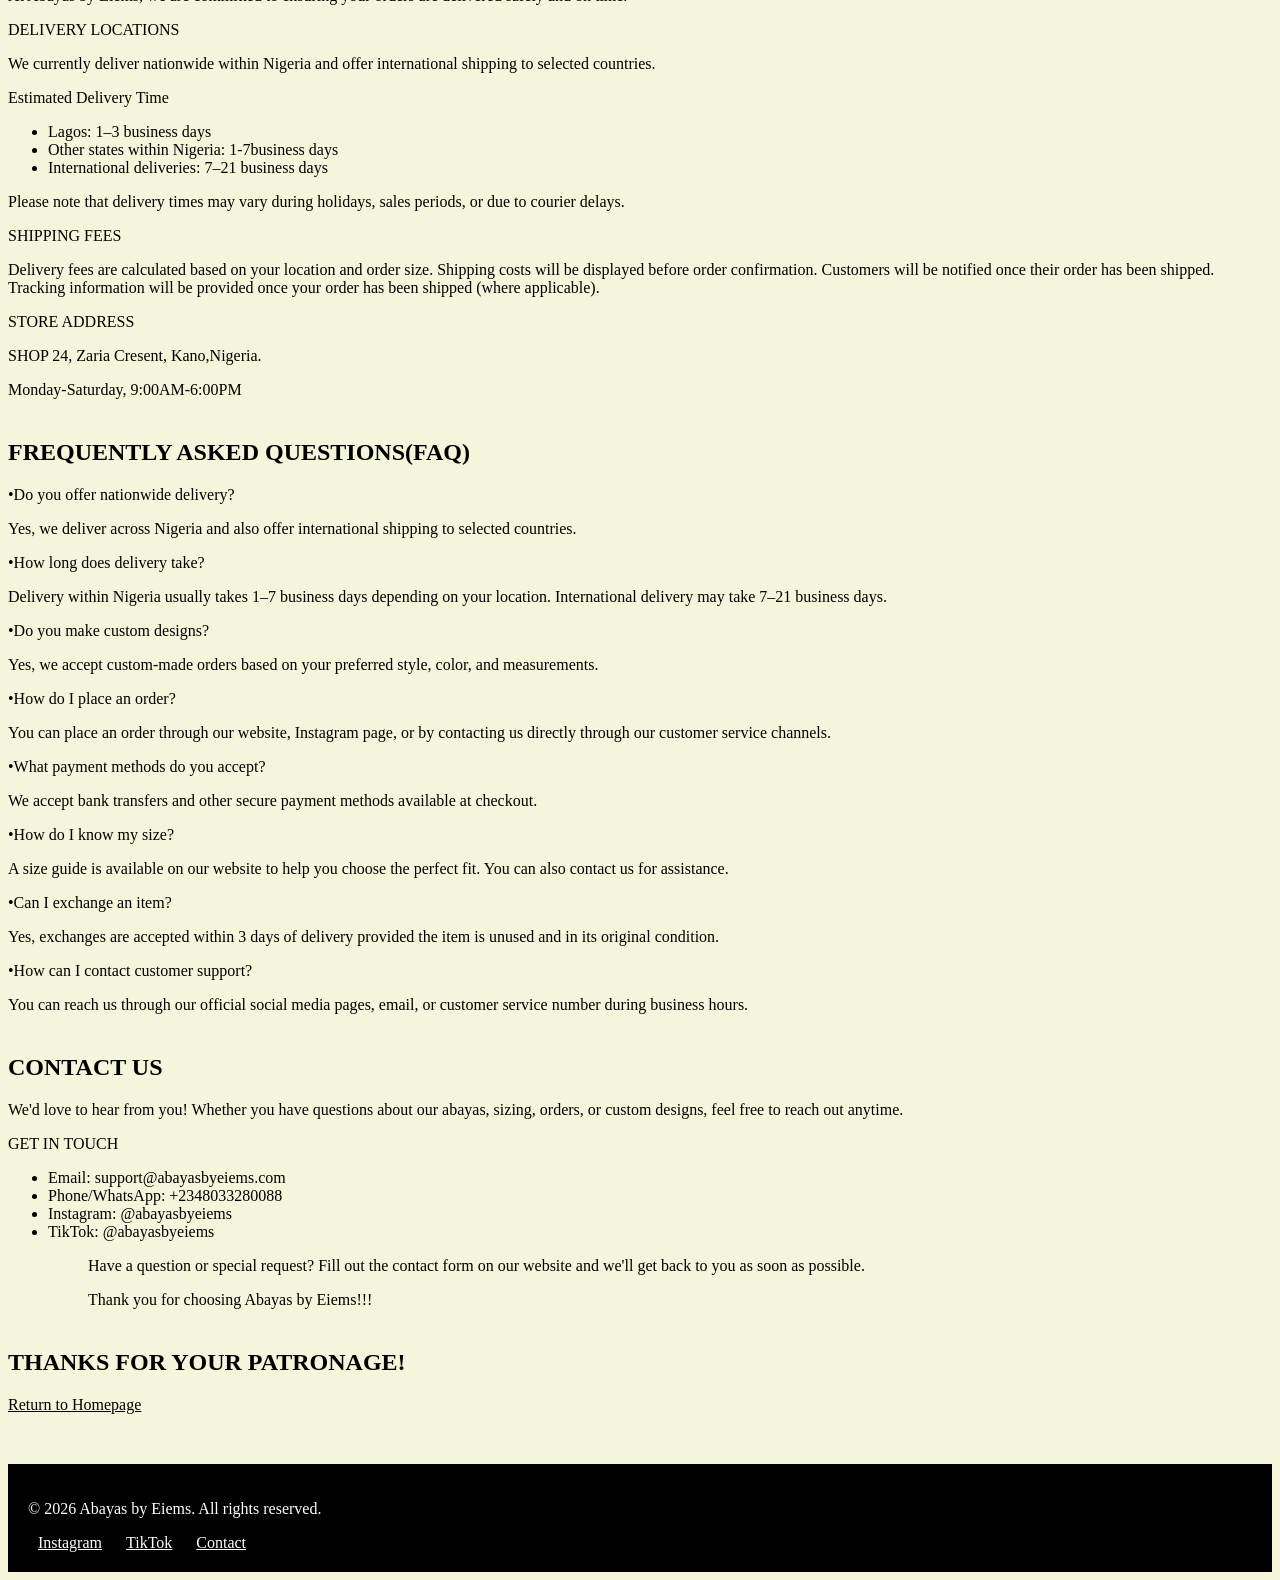
==== commit c773a515: "Update index.html" ====
--- a/index.html
+++ b/index.html
@@ -29,12 +29,16 @@
           <p>Luxury Abayas Crafted With Grace</p>
         </div>
        </div>
-       <audio controls>
-         <source src="Audio.mp3" type="audio/mpeg">
-      </audio>
-      <video width="250" height="445" controls>
-        <source src="video.mp4" type="video/mp4">
-      </video>
+       <div class="media-center">
+         <audio controls>
+           <source src="Audio.mp3" type="audio/mpeg">
+         </audio>
+      </div>
+      <div class="media-center">
+        <video width="250" height="445" controls>
+          <source src="video.mp4" type="video/mp4">
+        </video>
+      </div>
     </section>
     
     <section id="ABOUT US">
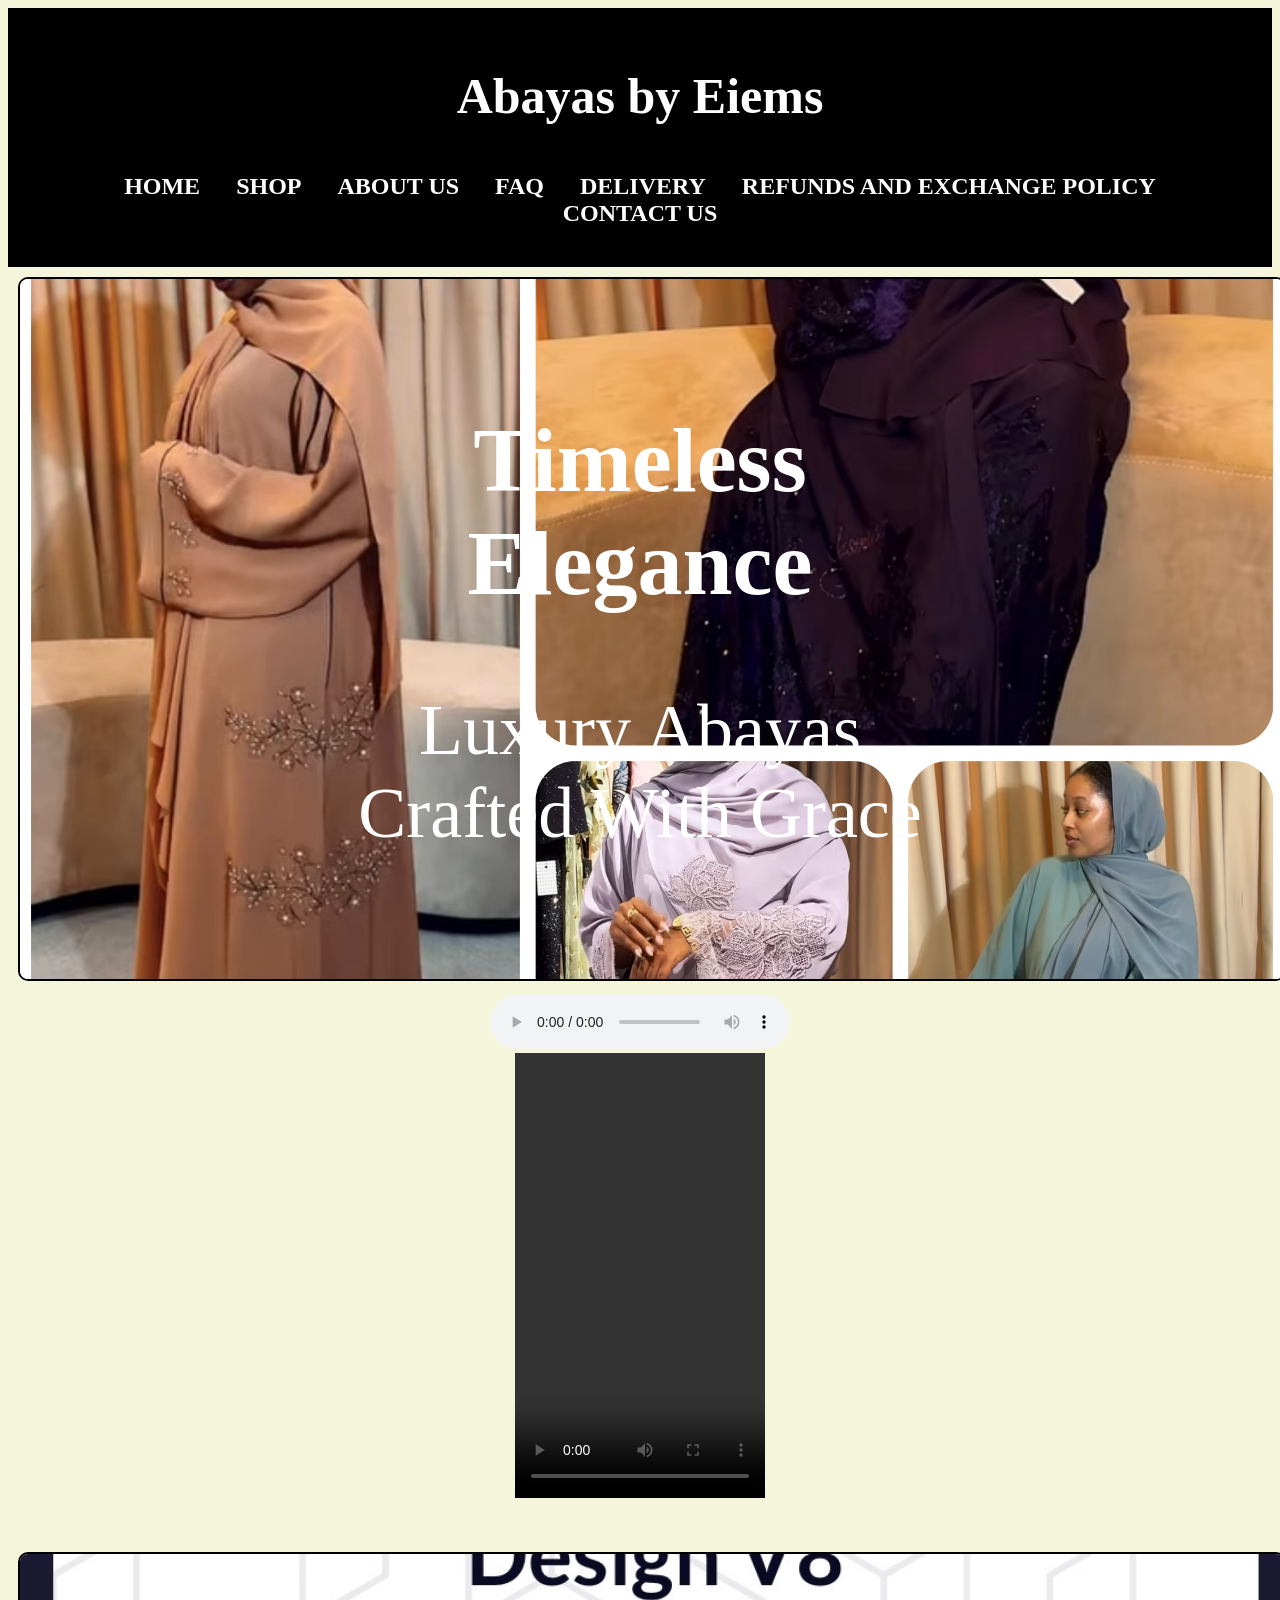
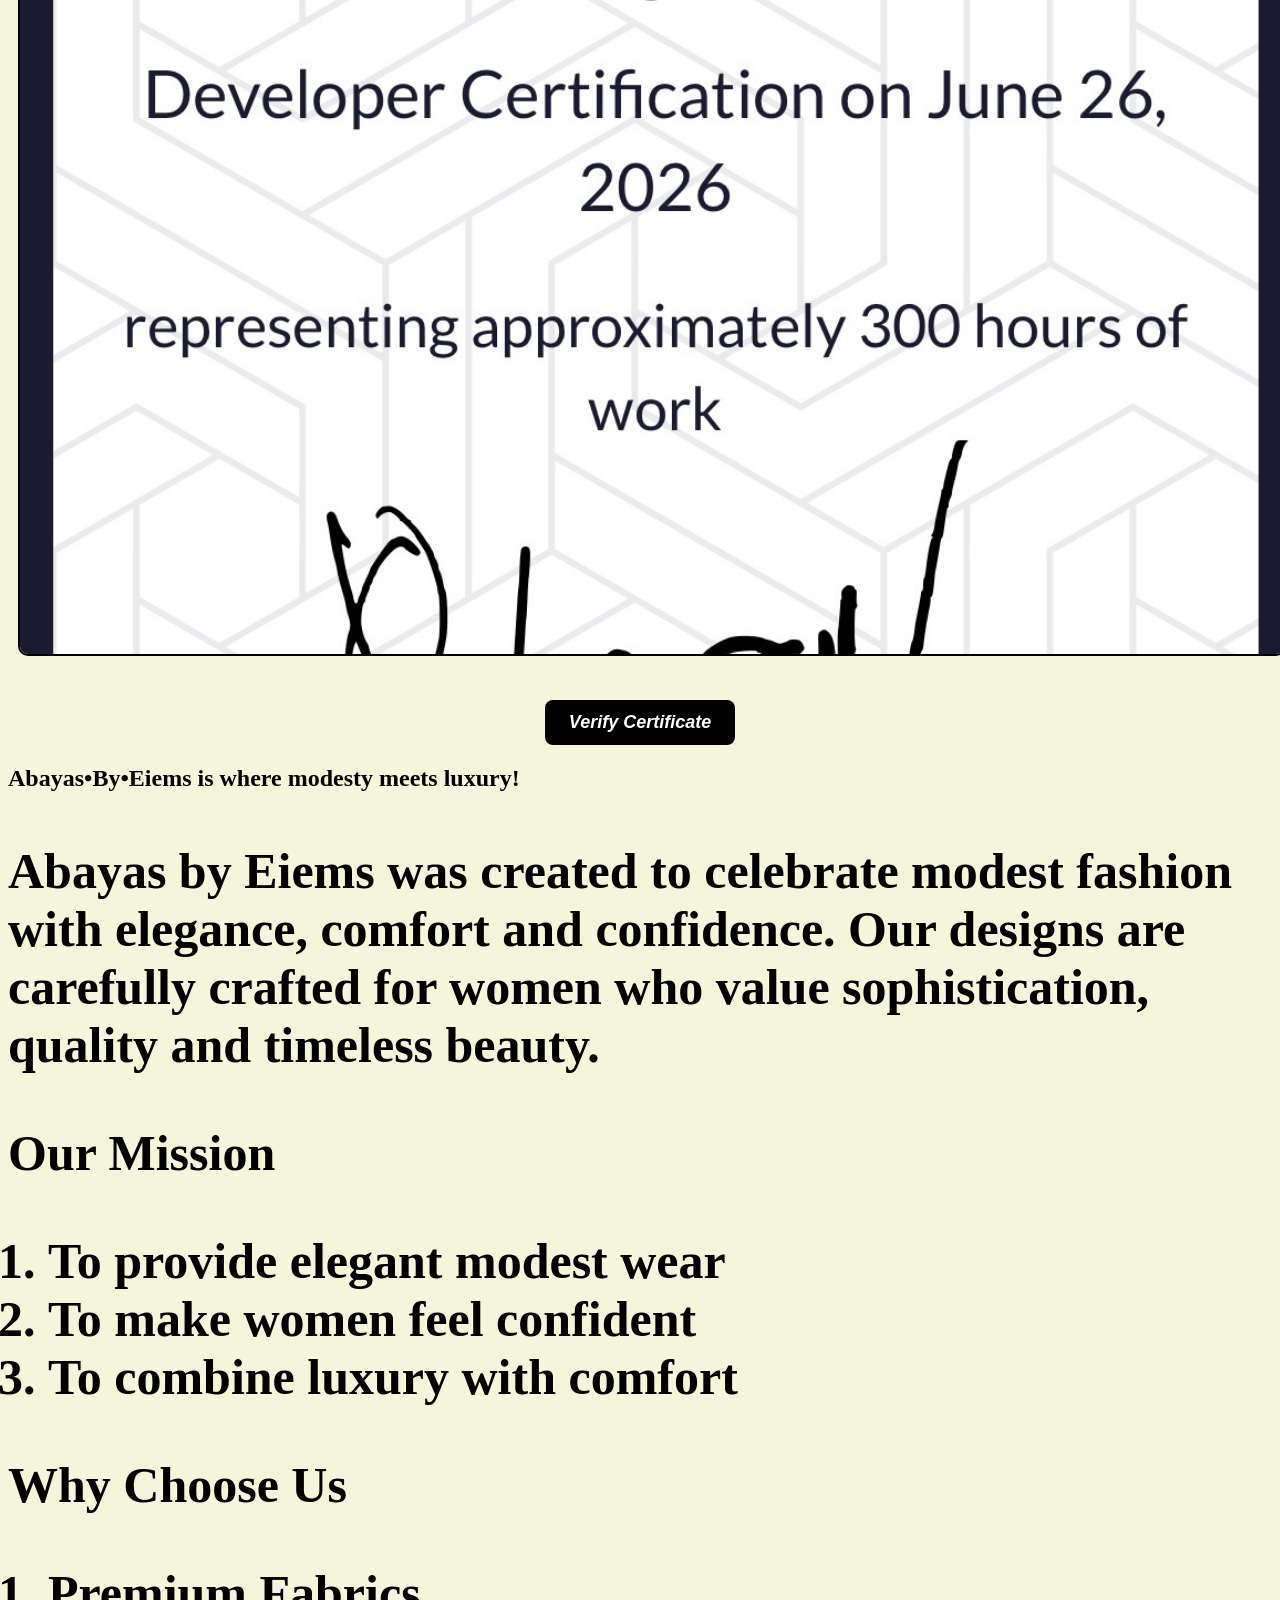
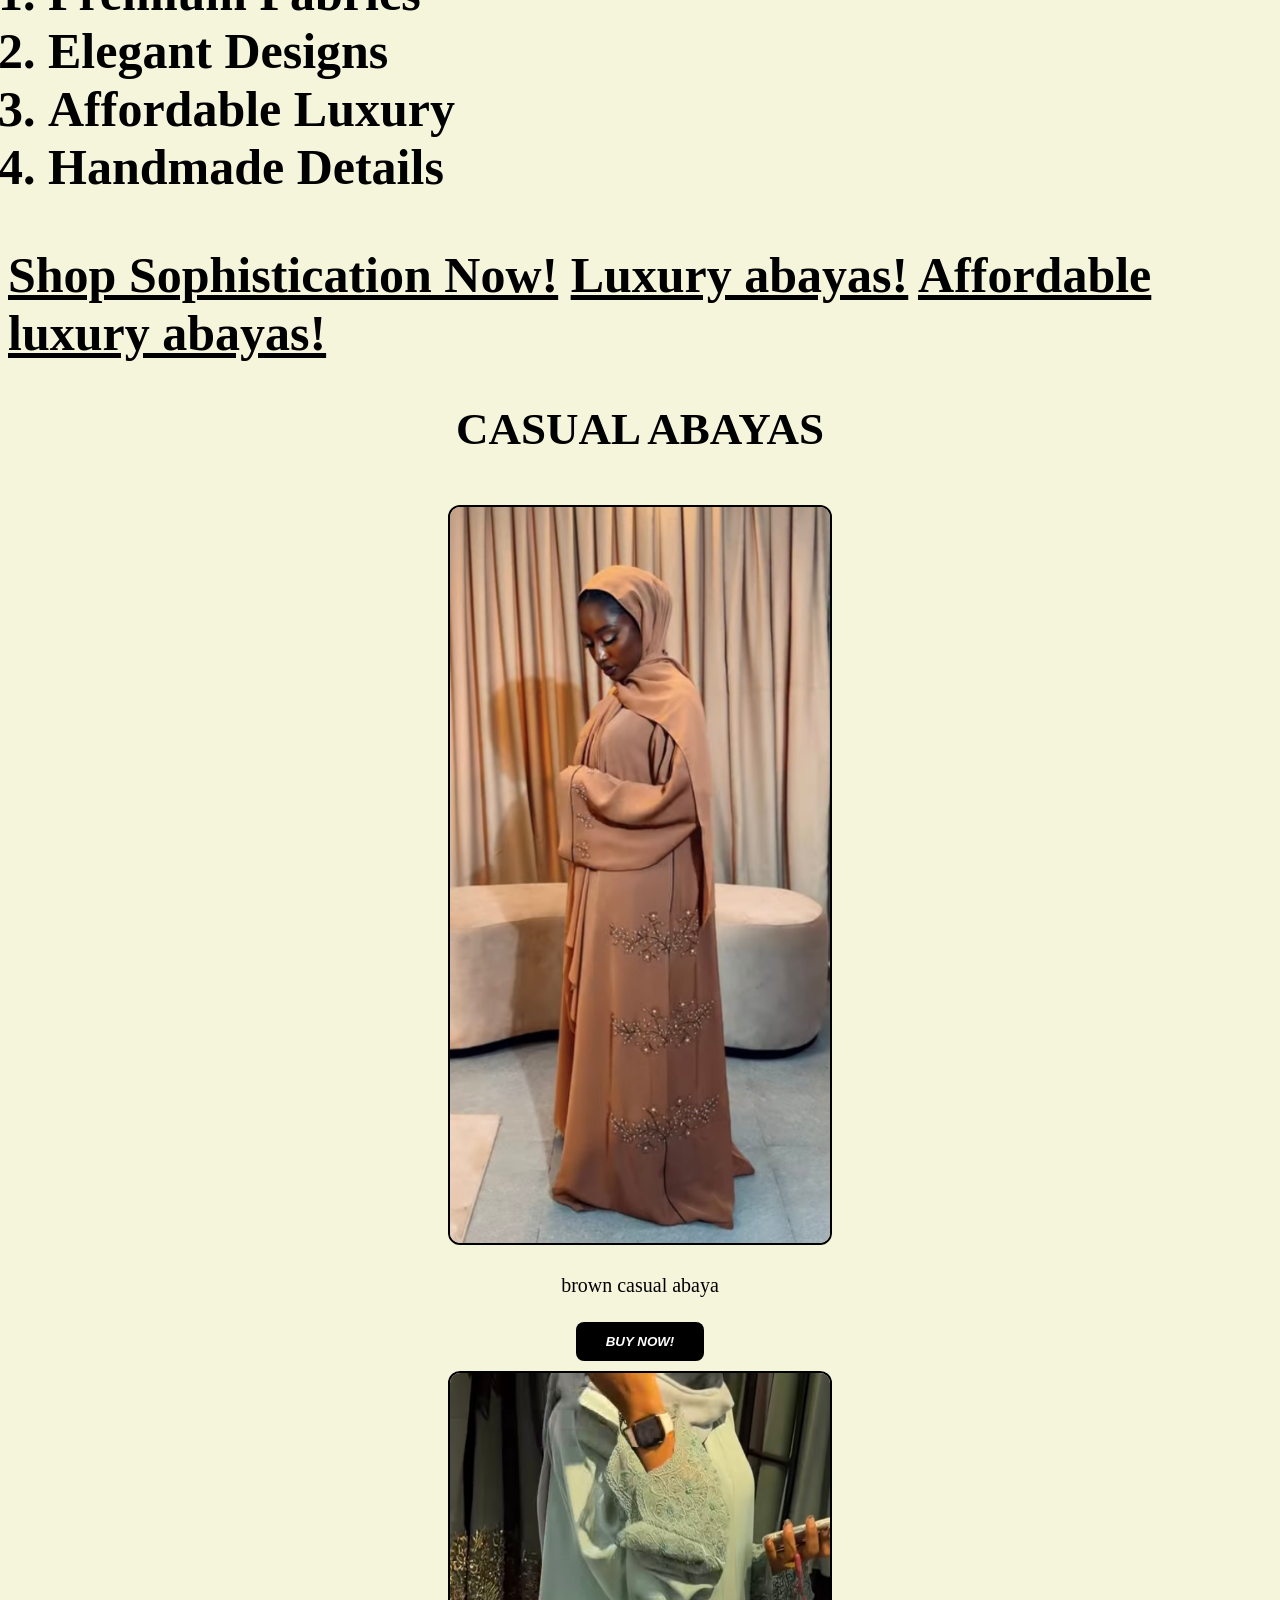
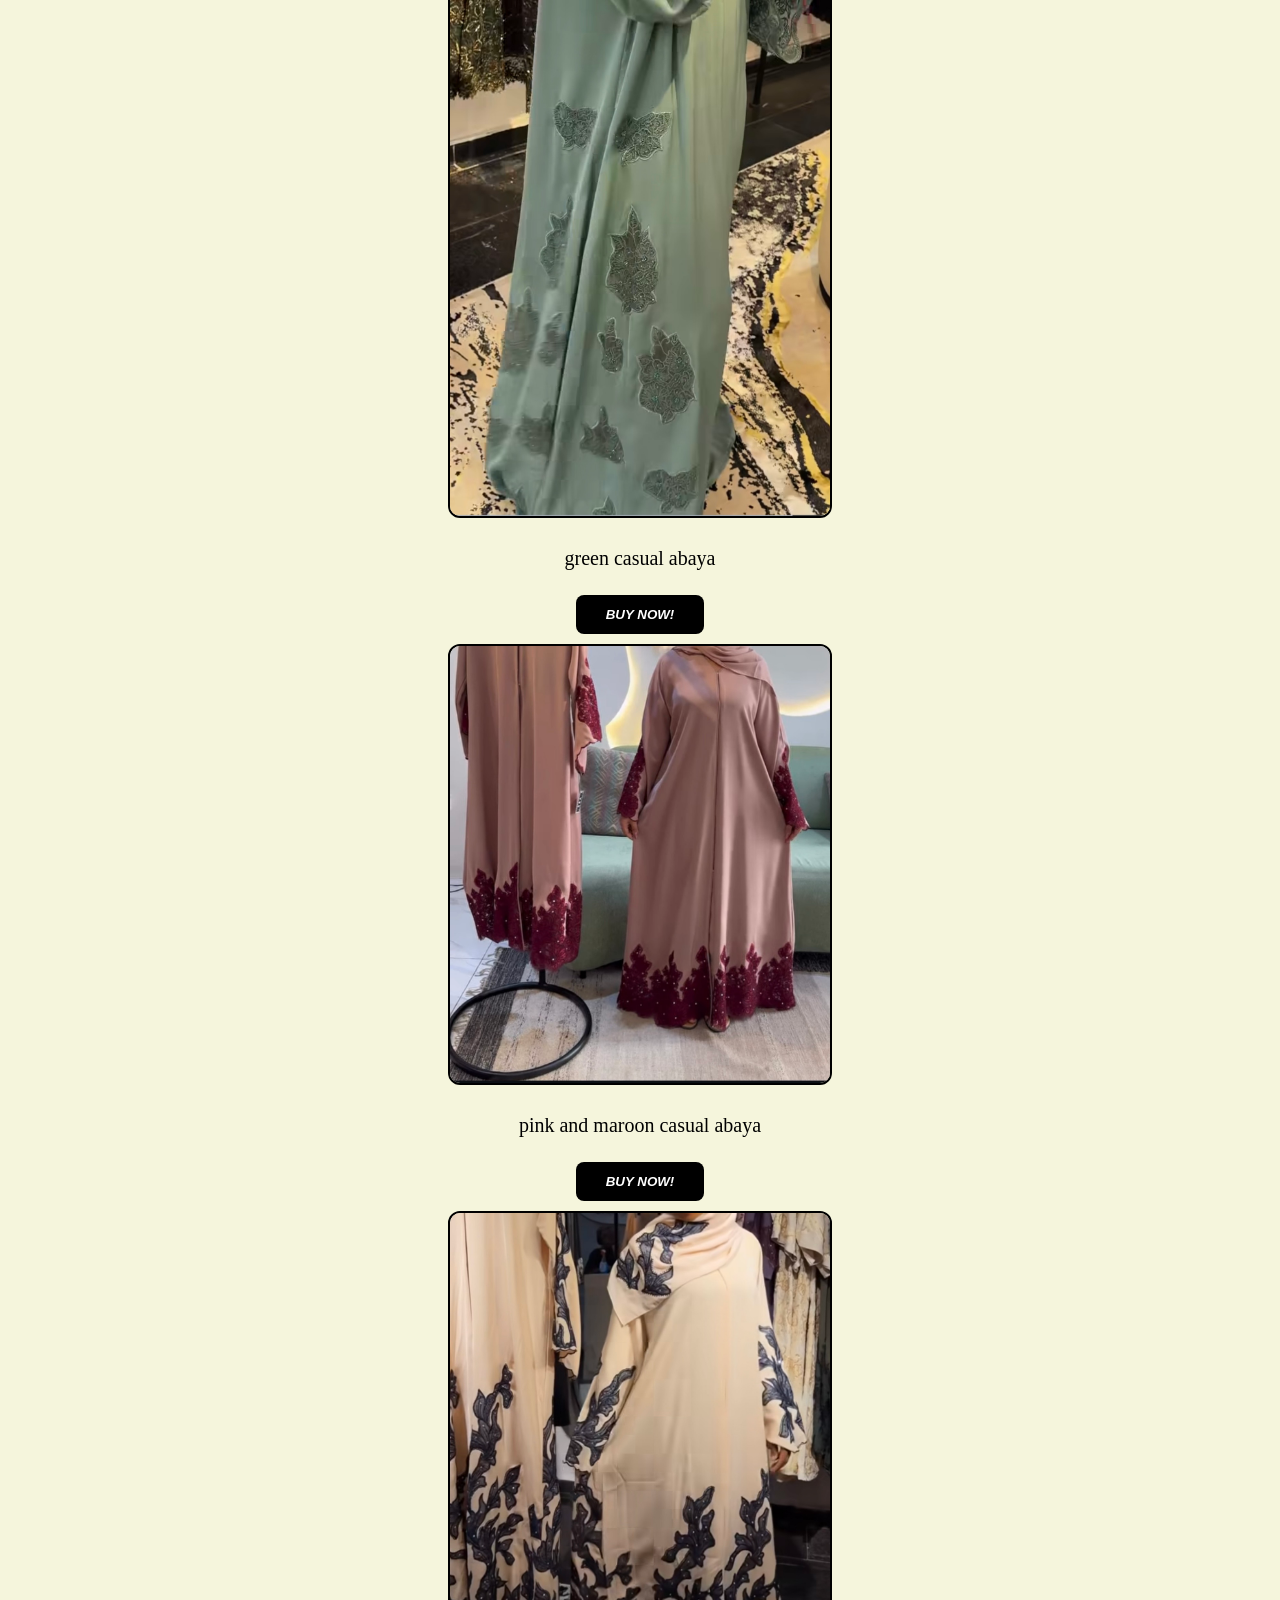
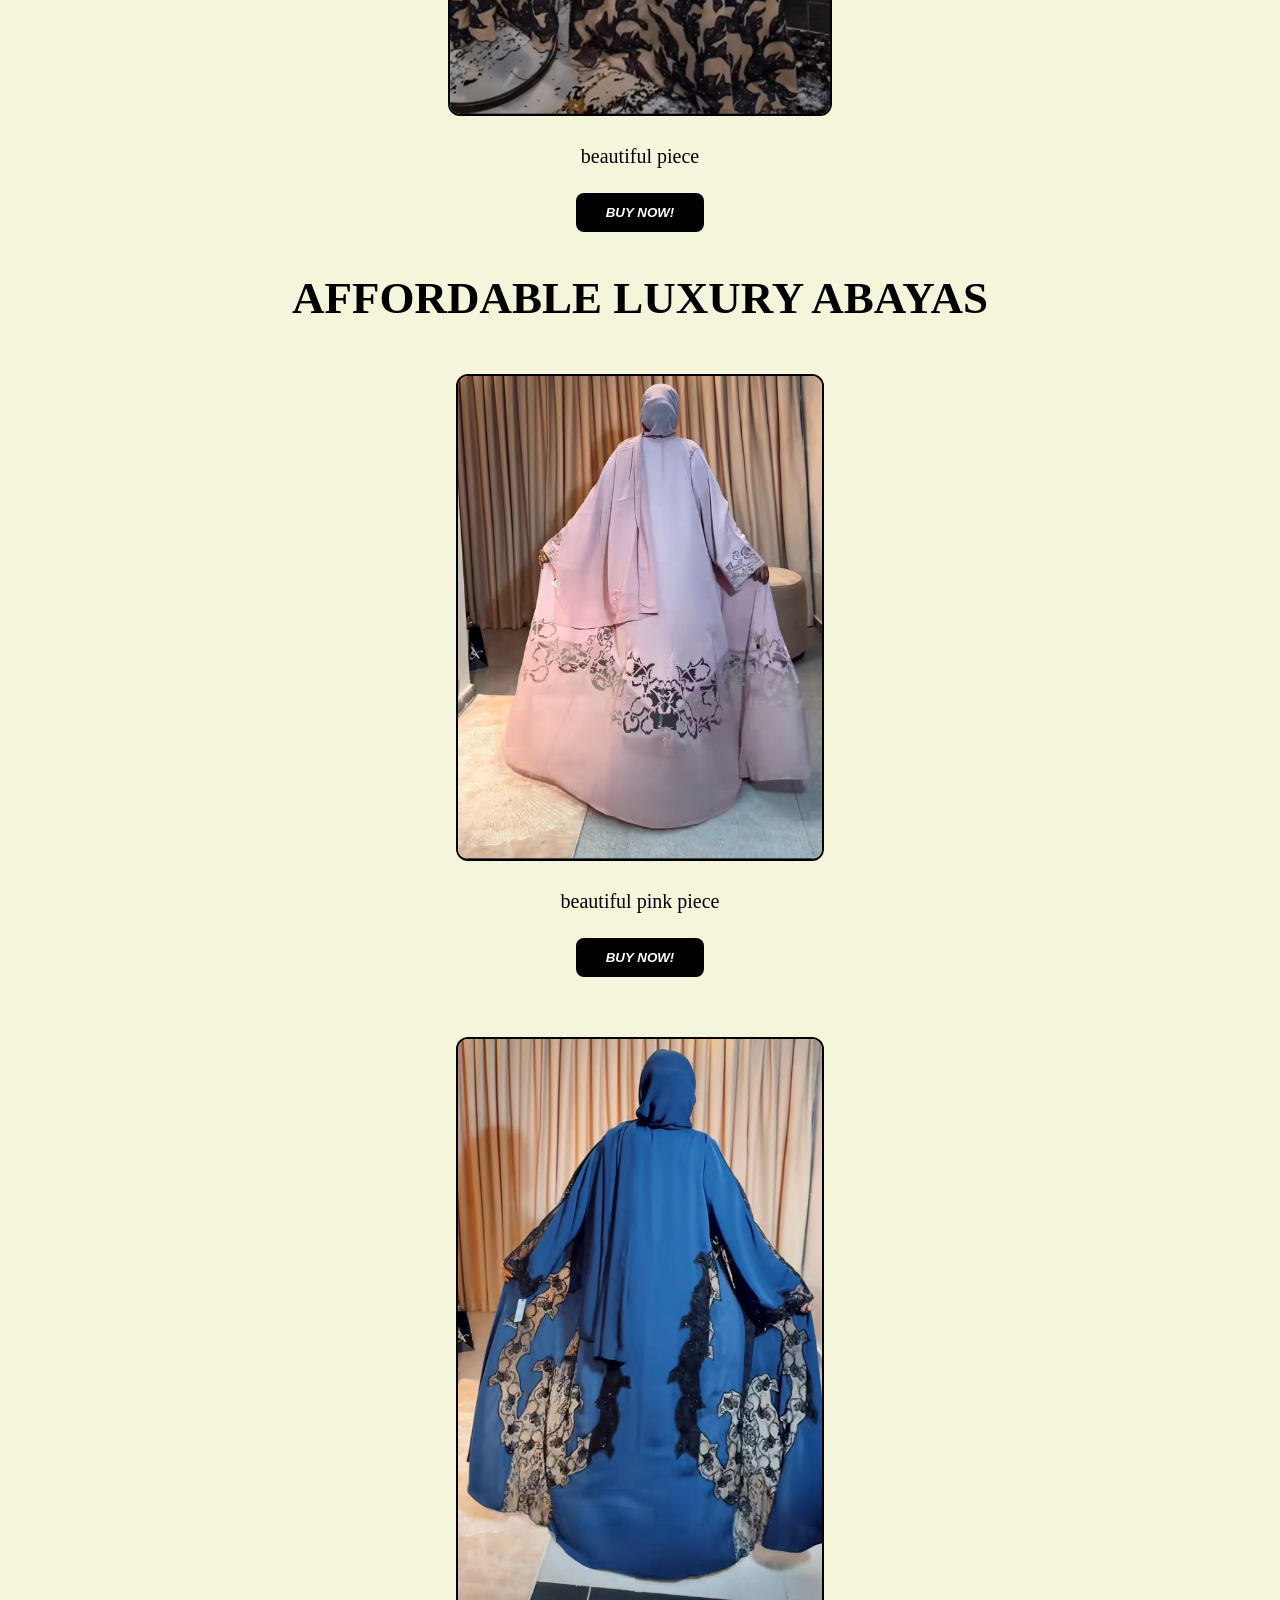
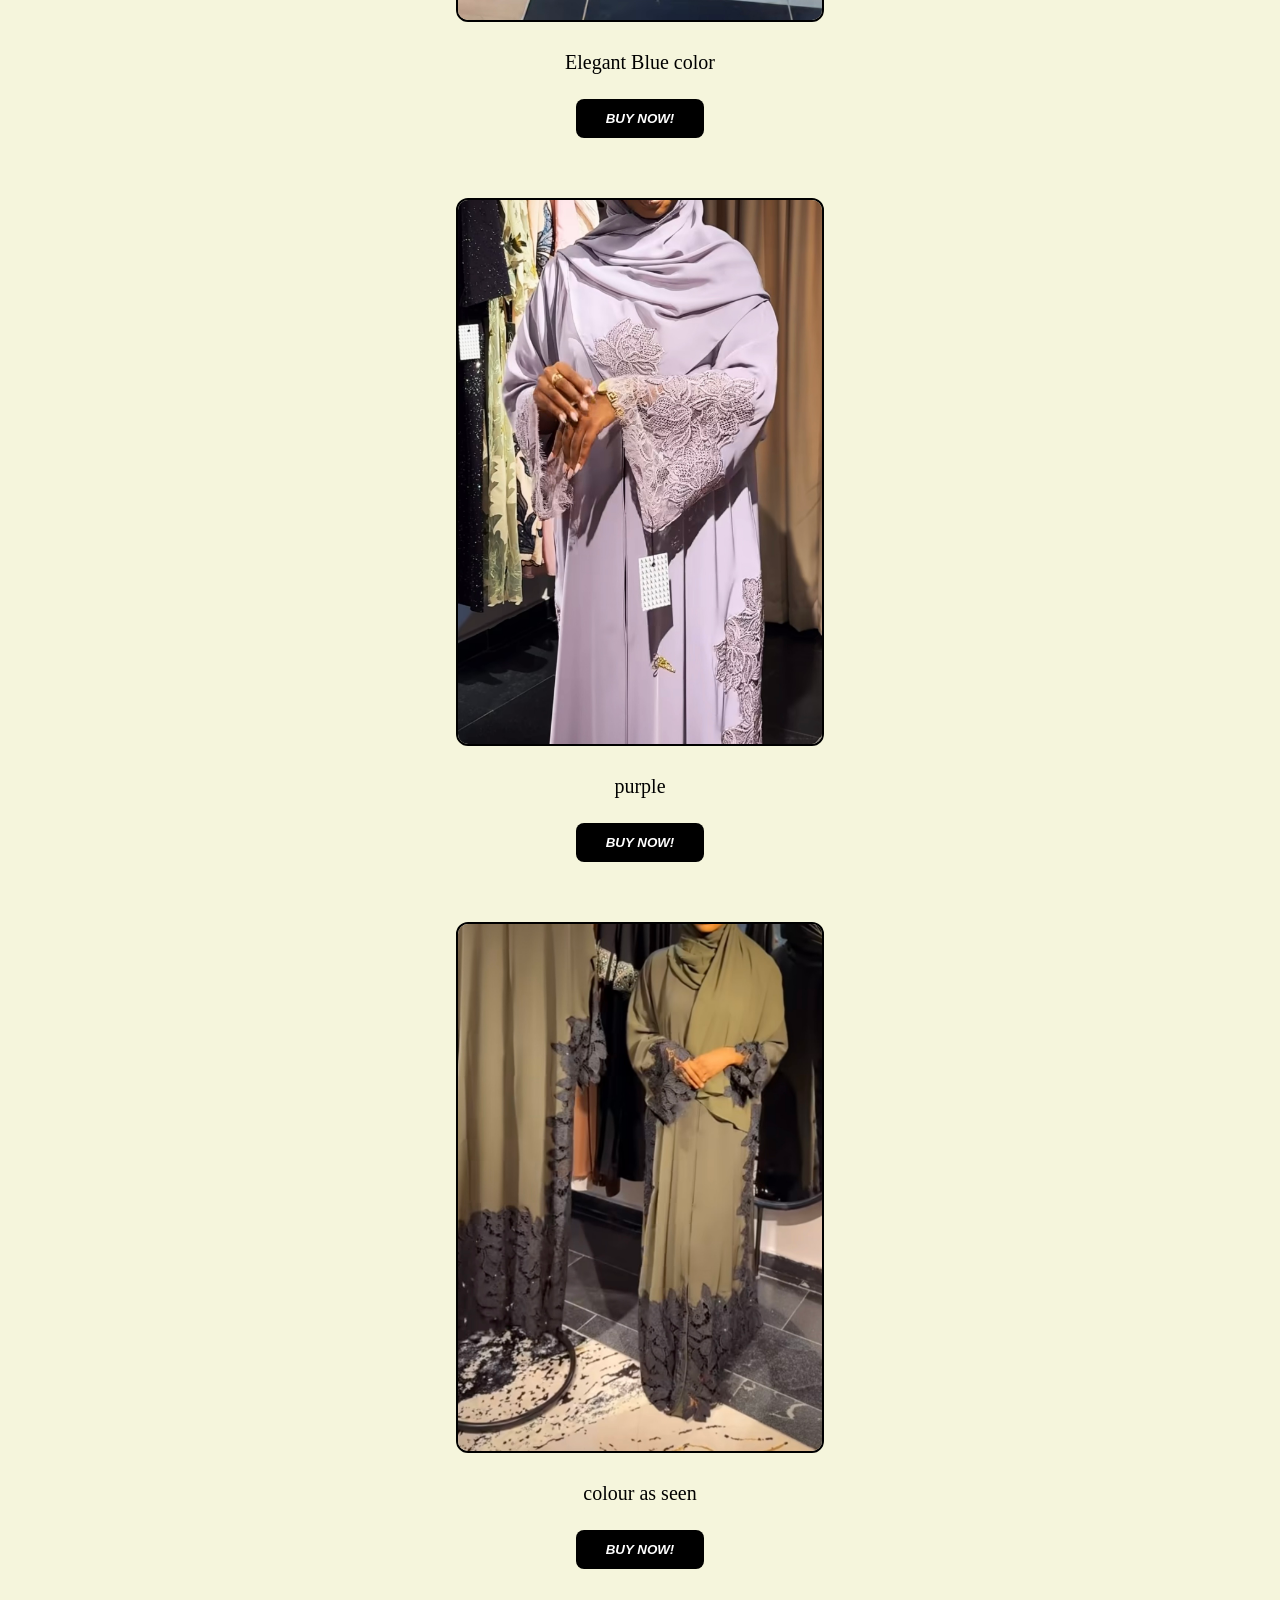
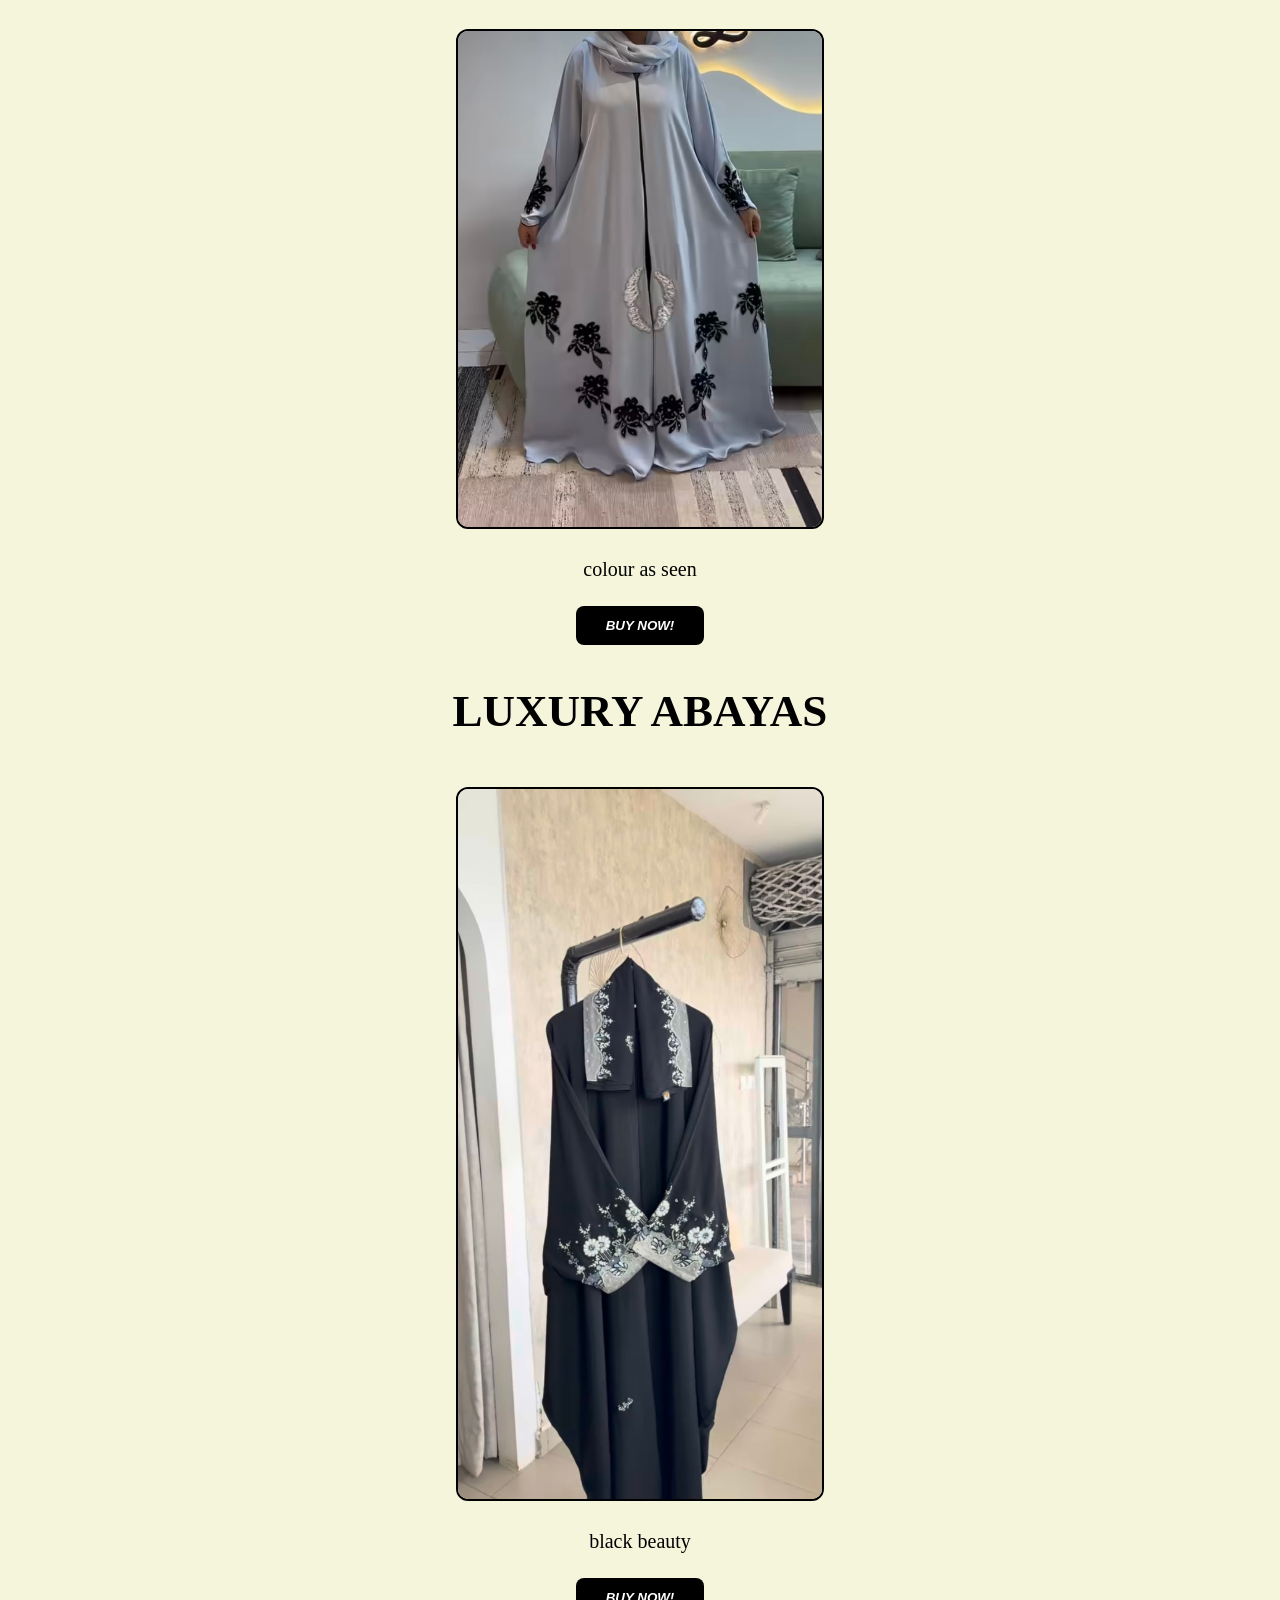
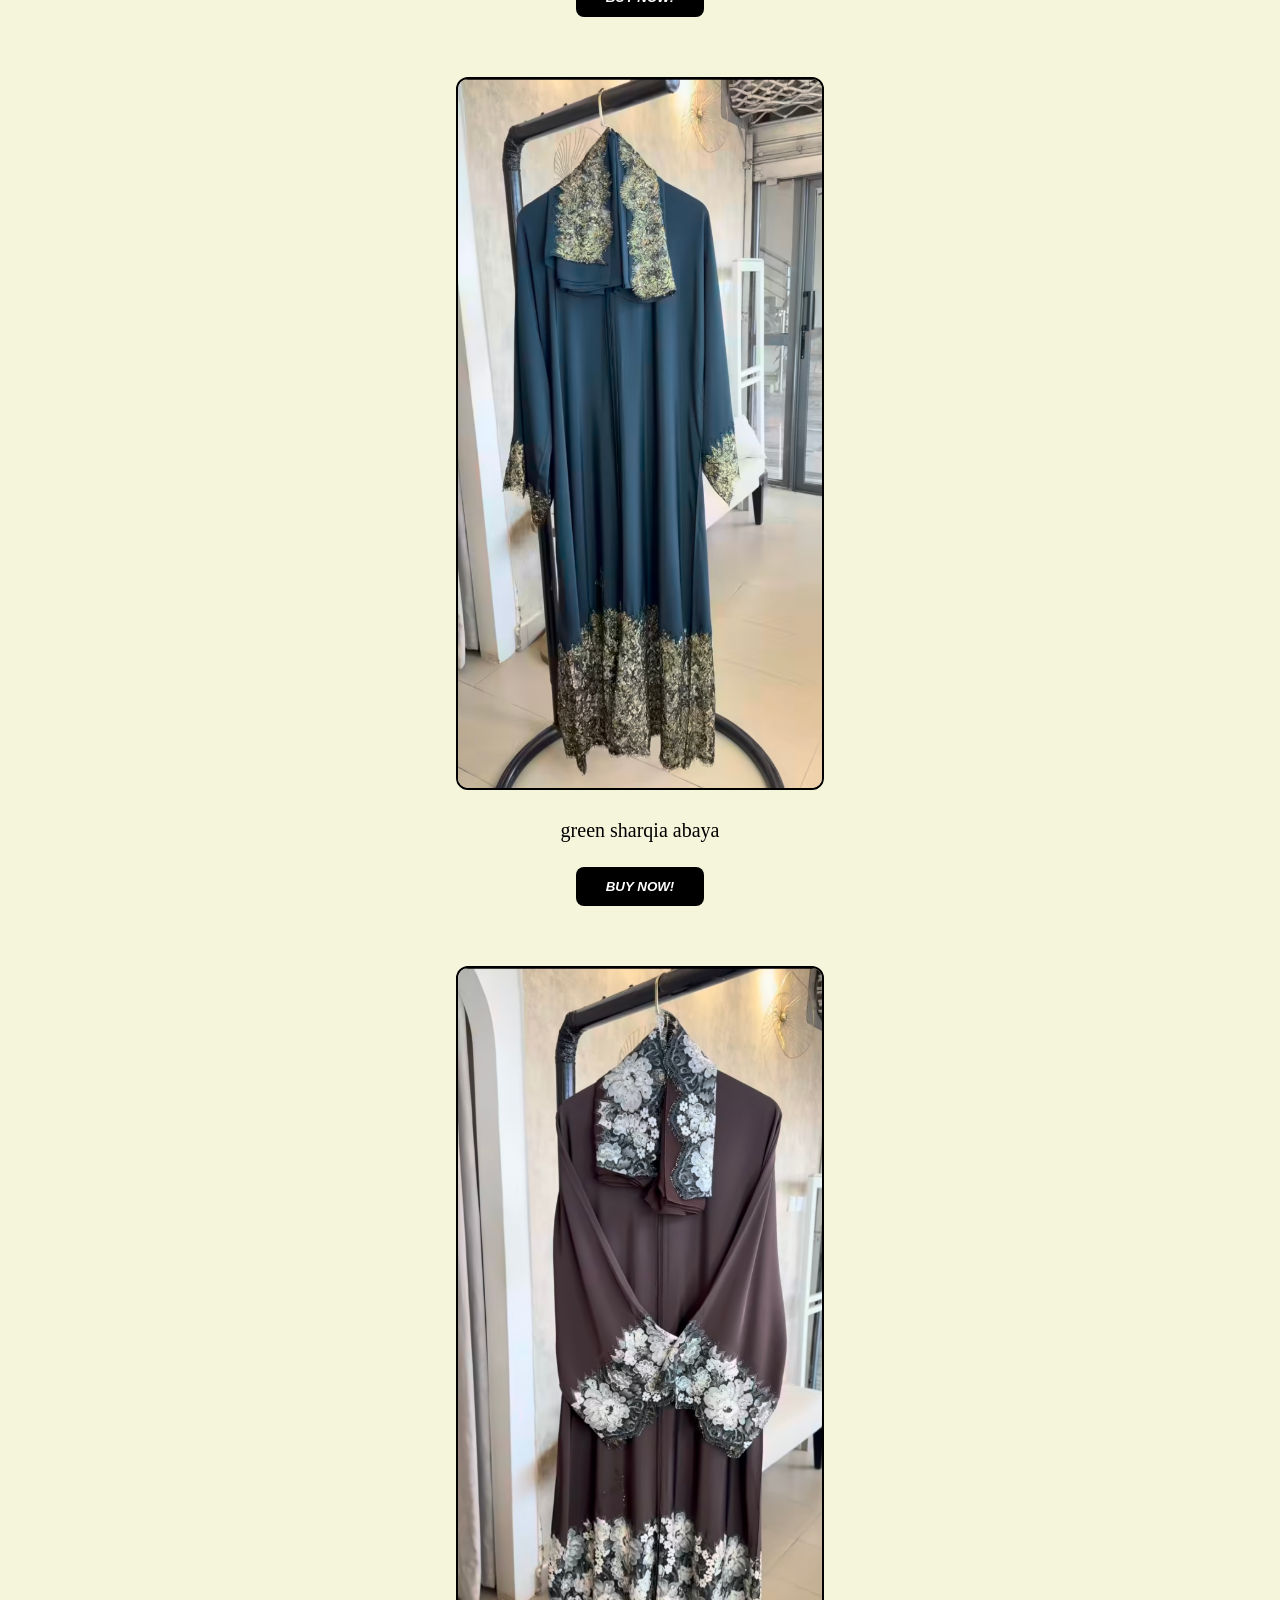
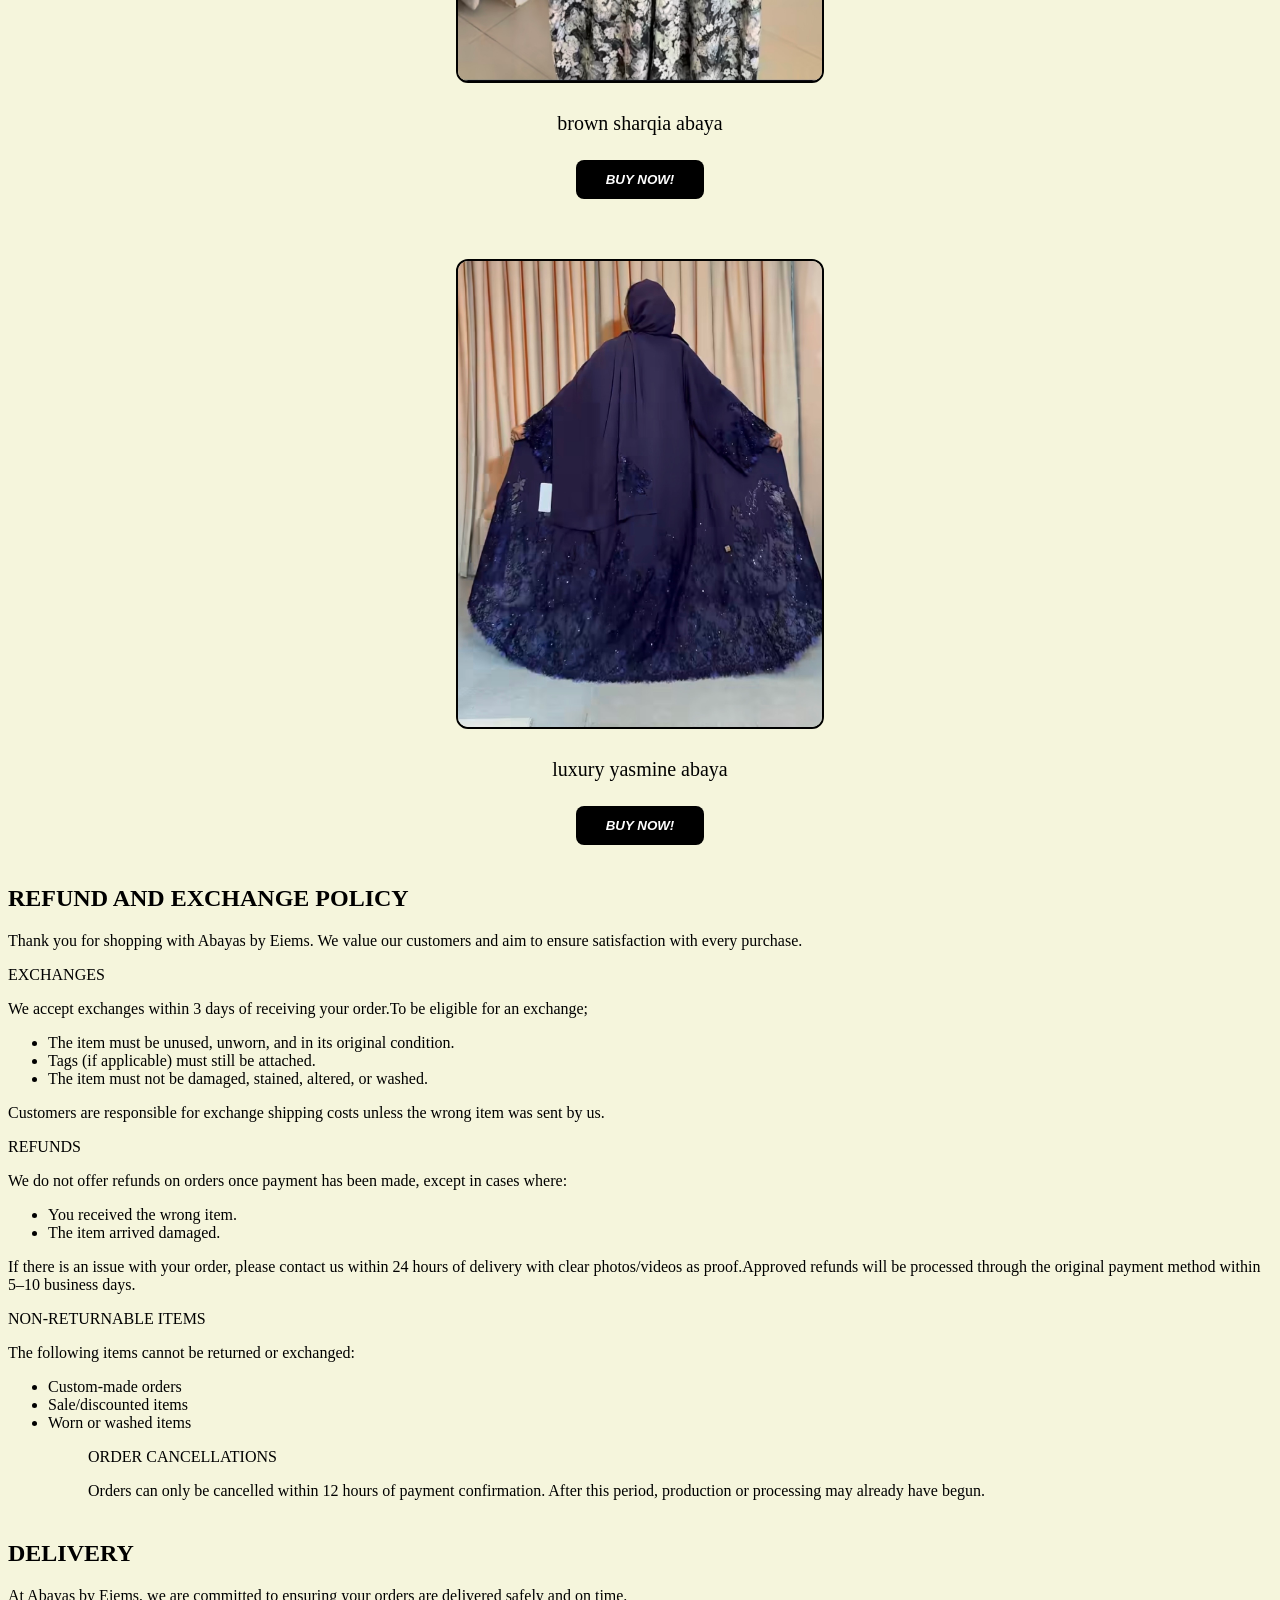
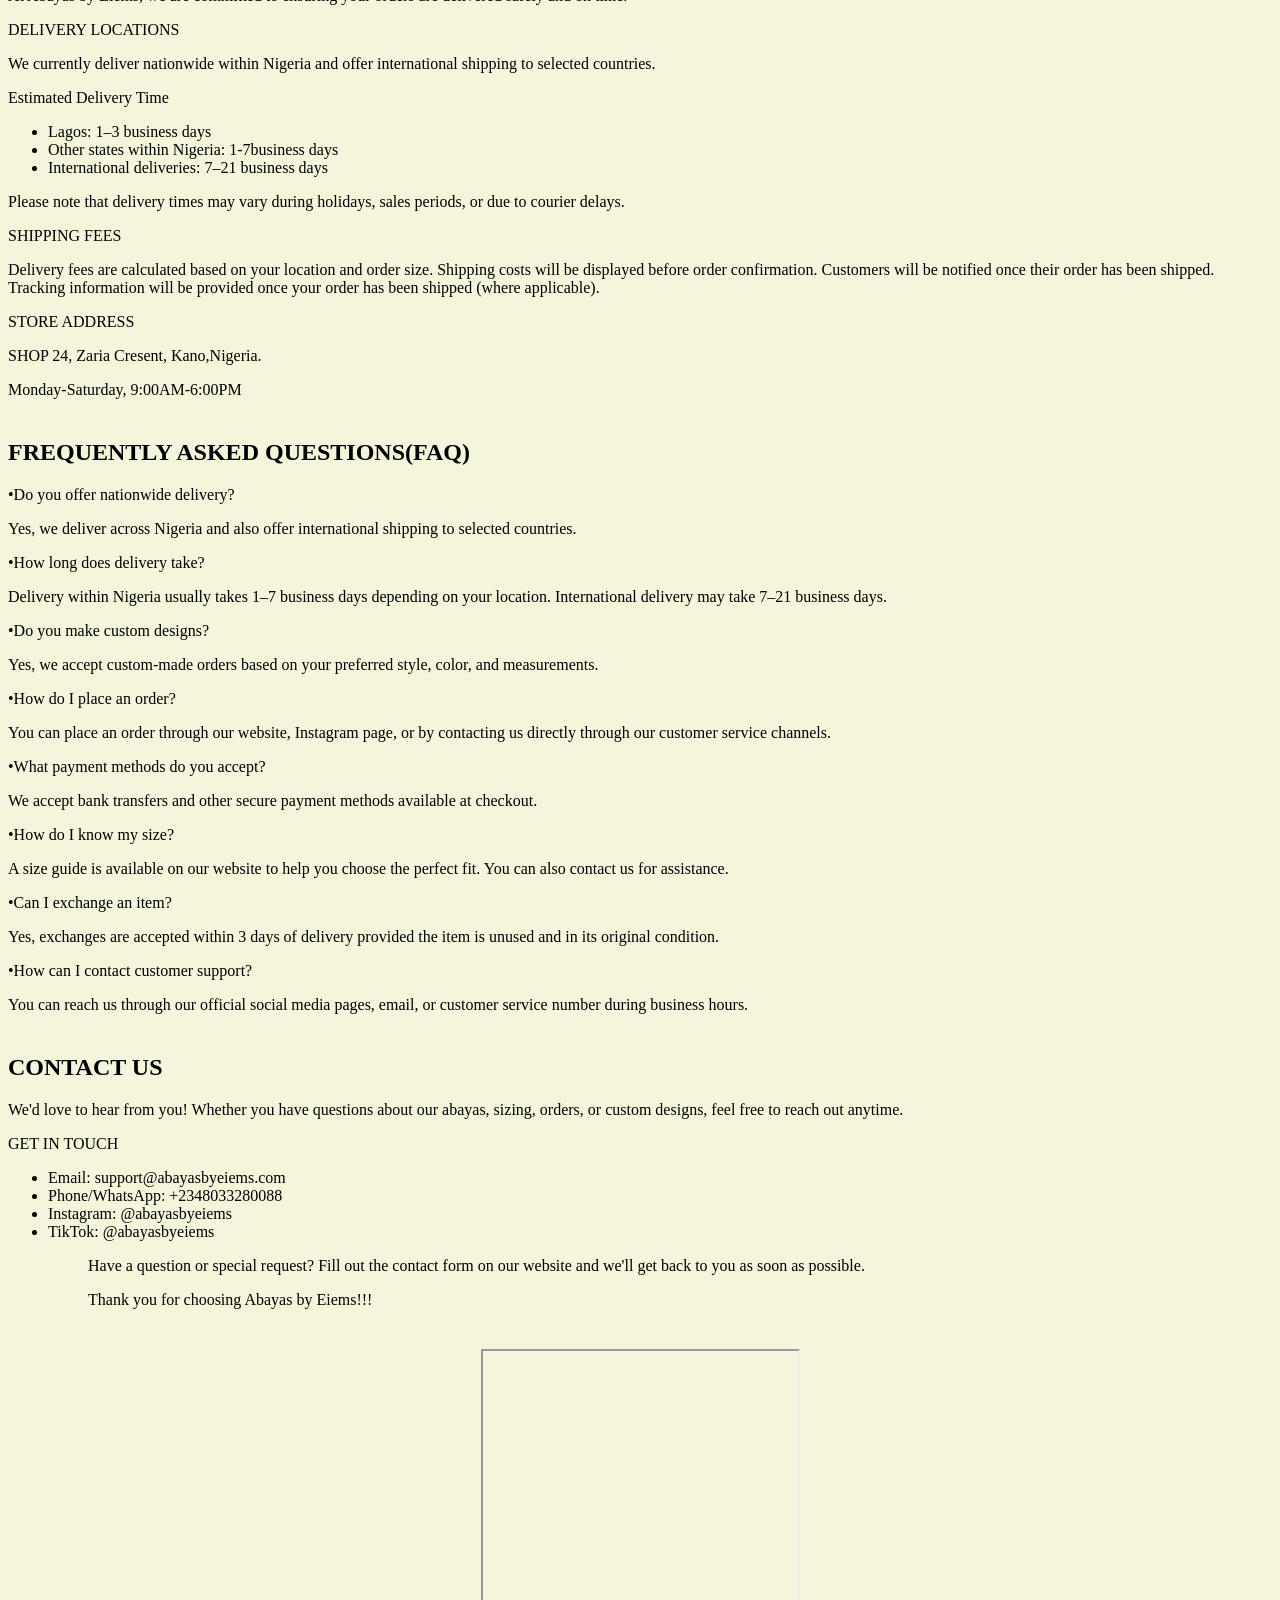
==== commit 88bd119a: "Update index.html" ====
--- a/index.html
+++ b/index.html
@@ -261,7 +261,7 @@
       </section>
       
       <section id="YOUTUBE IFRAME">
-        <div class="video-container"
+        <div class="video-container">
           <iframe
             width="315"
             height="560"
--- a/styles.css
+++ b/styles.css
@@ -180,6 +180,14 @@
     margin-bottom: 40px;
 }
 
+.video-container {
+  text-align: center;
+}
+
+.media-center {
+  text-align: center;
+}
+
 
 footer {
   margin-top: 50px;
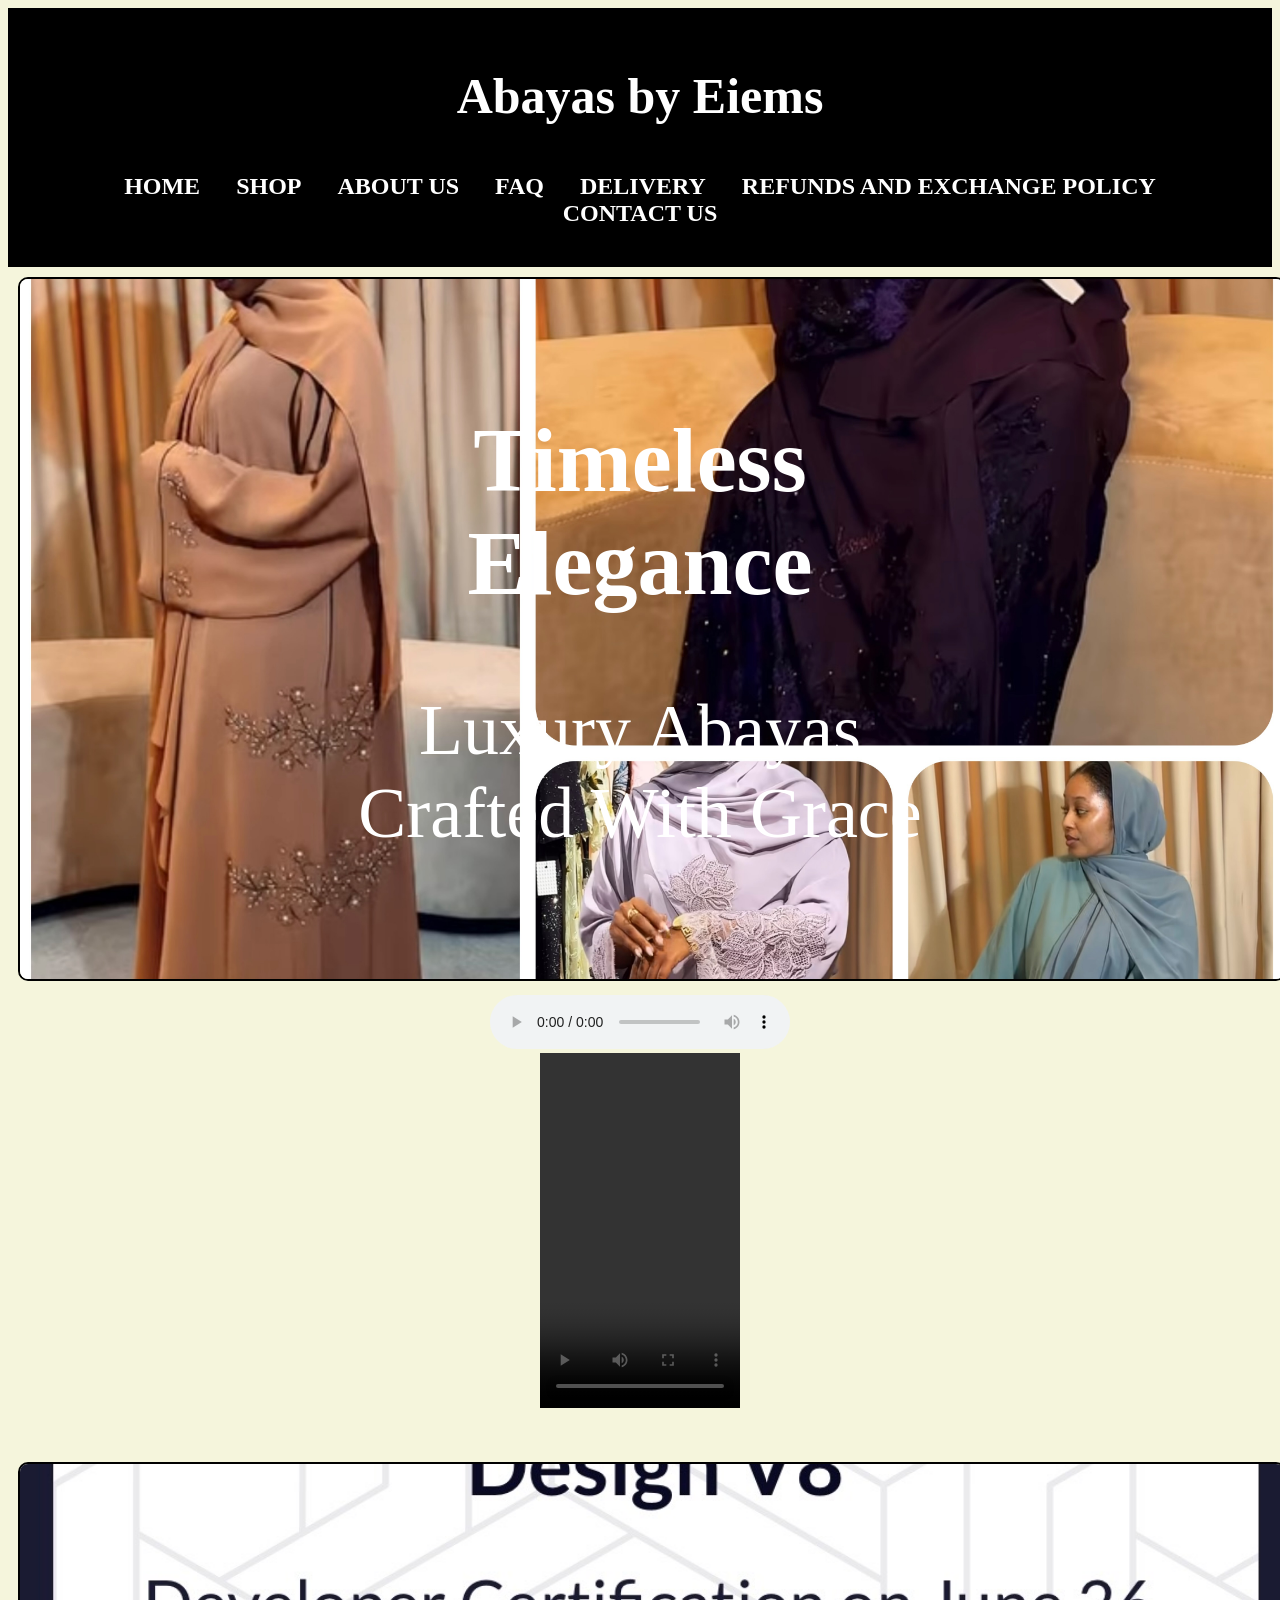
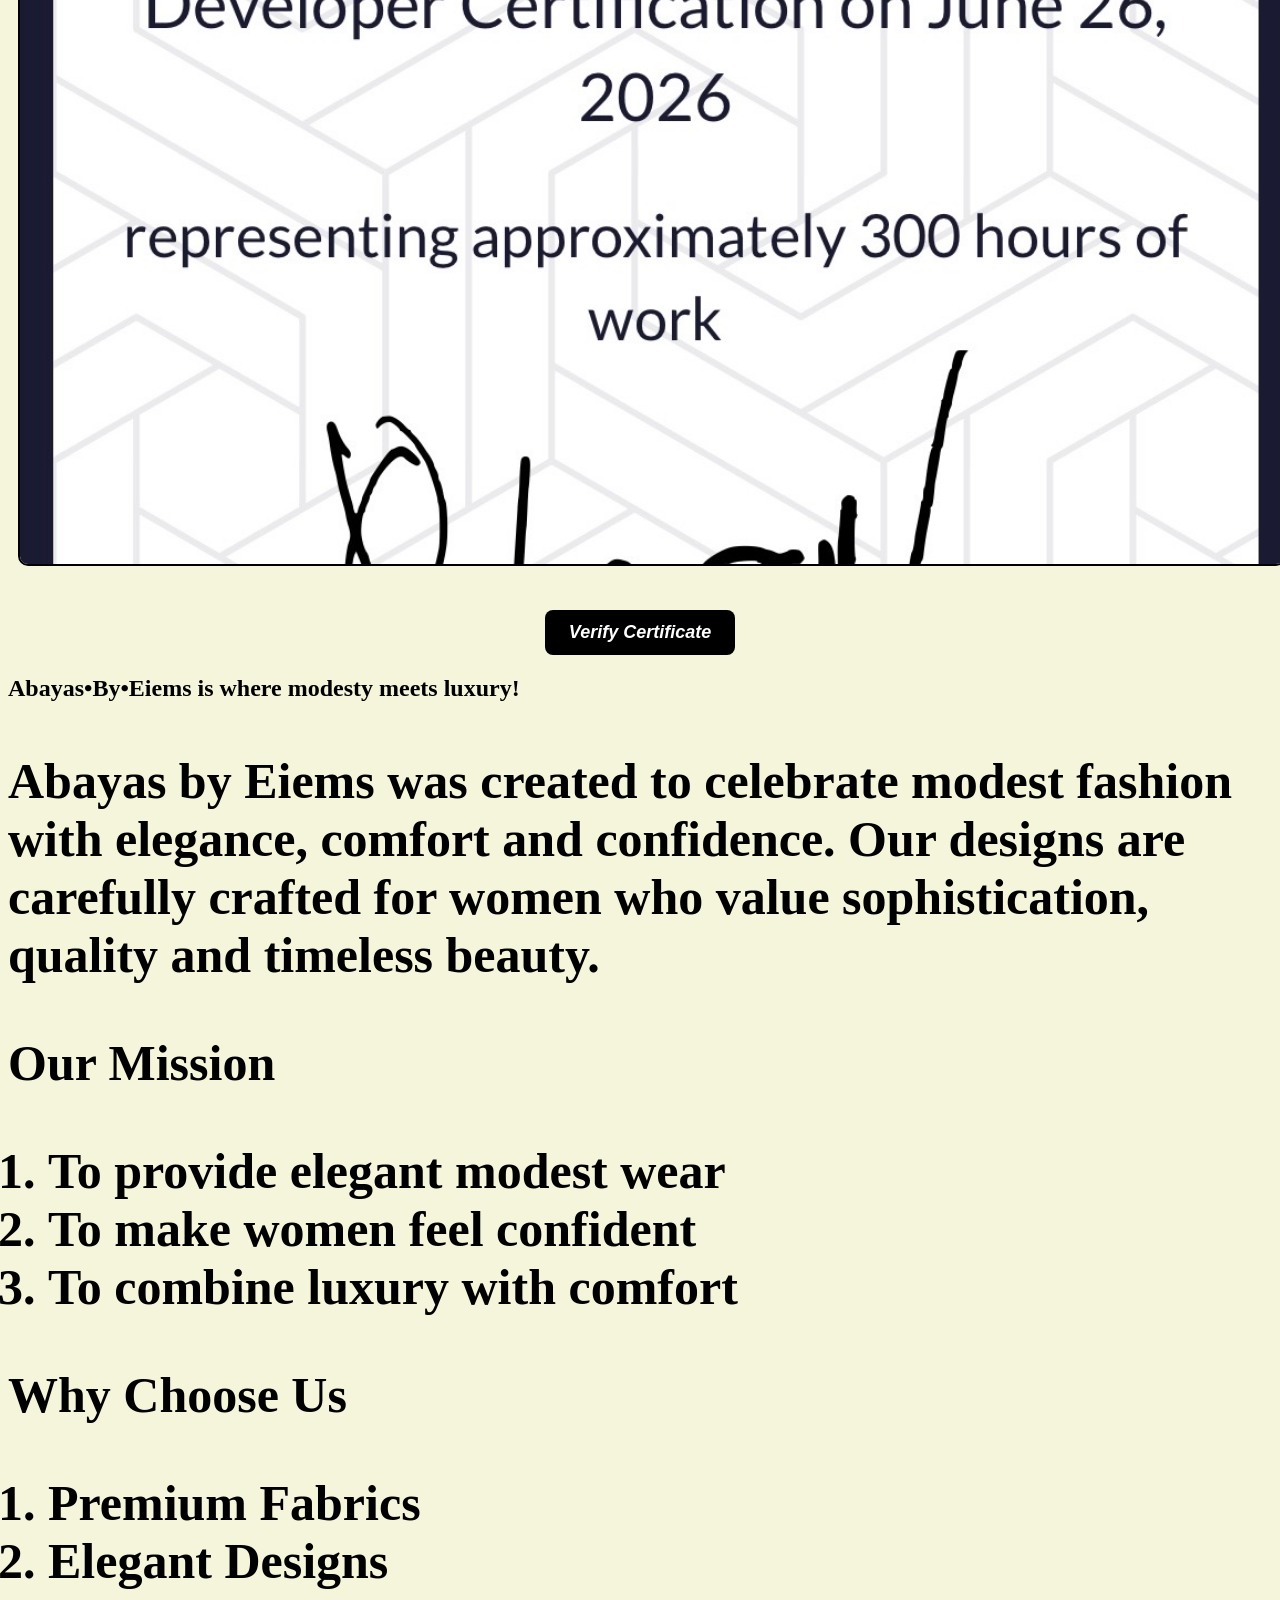
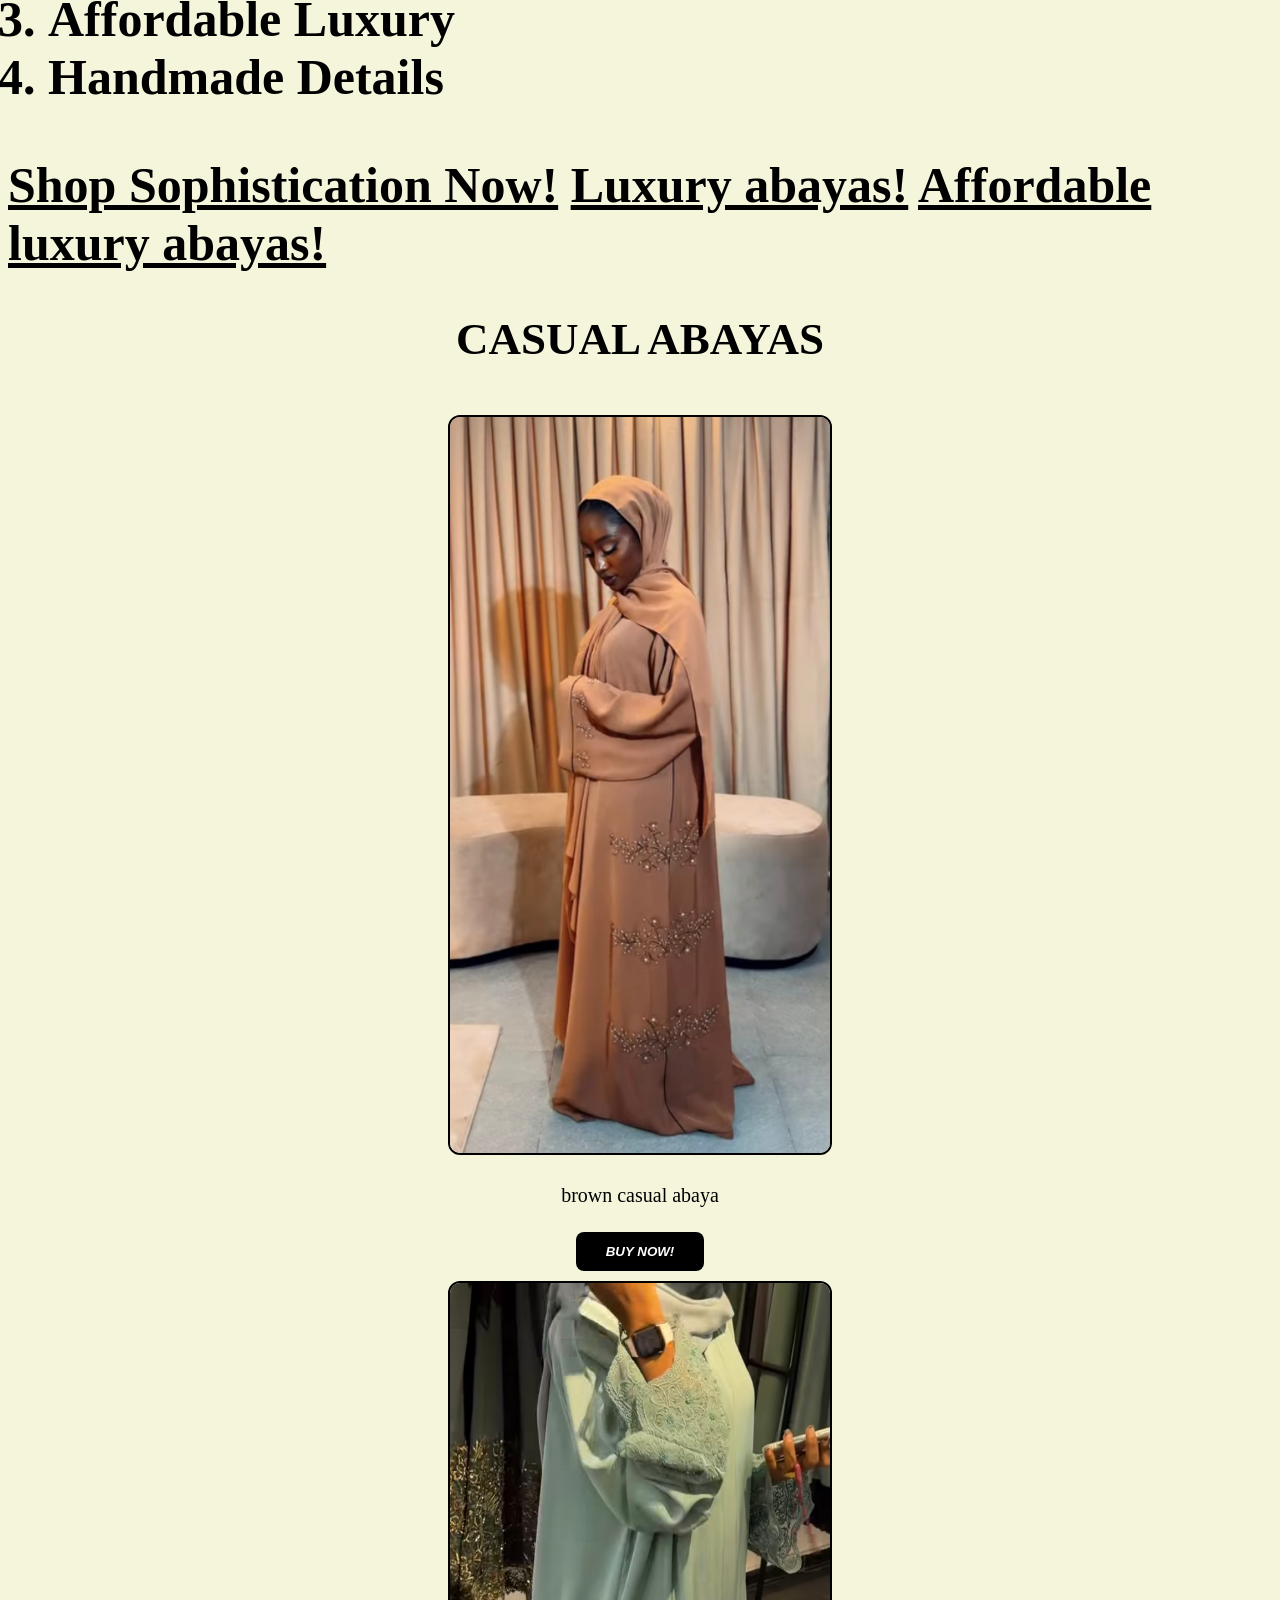
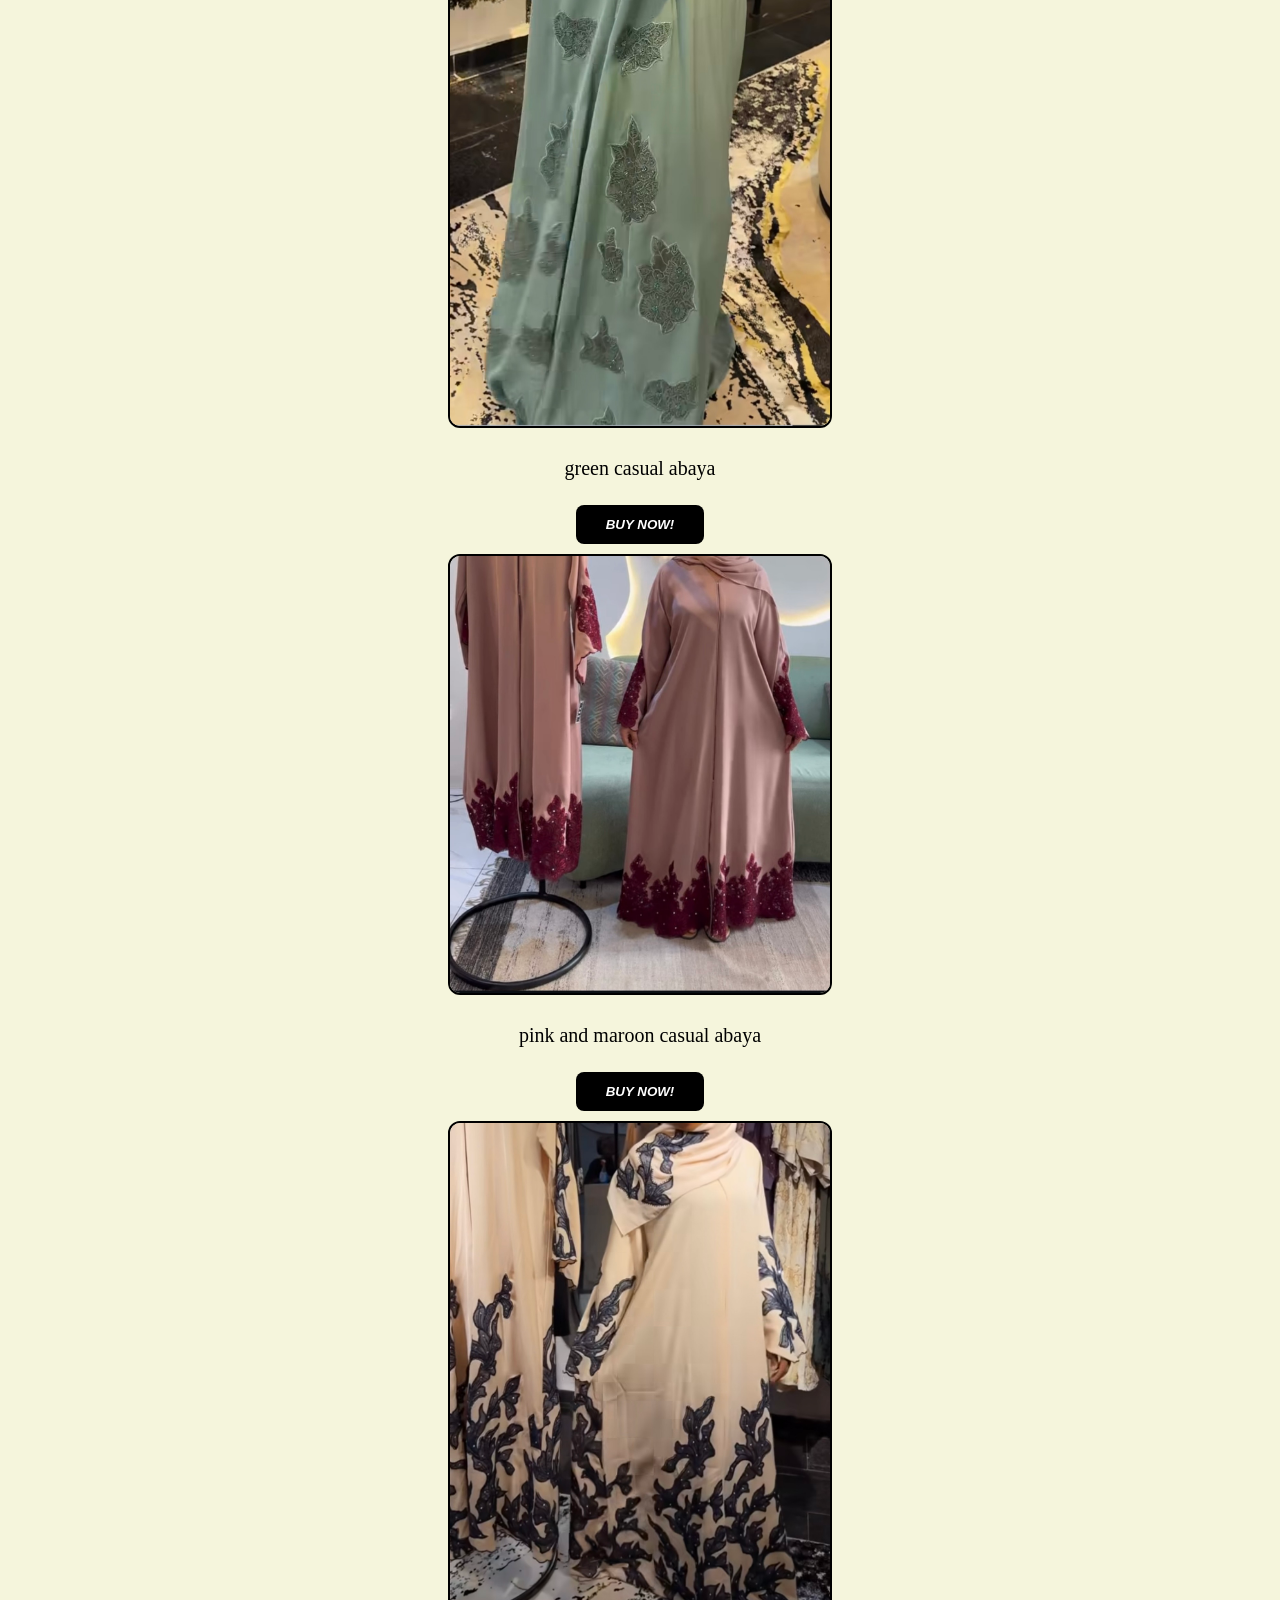
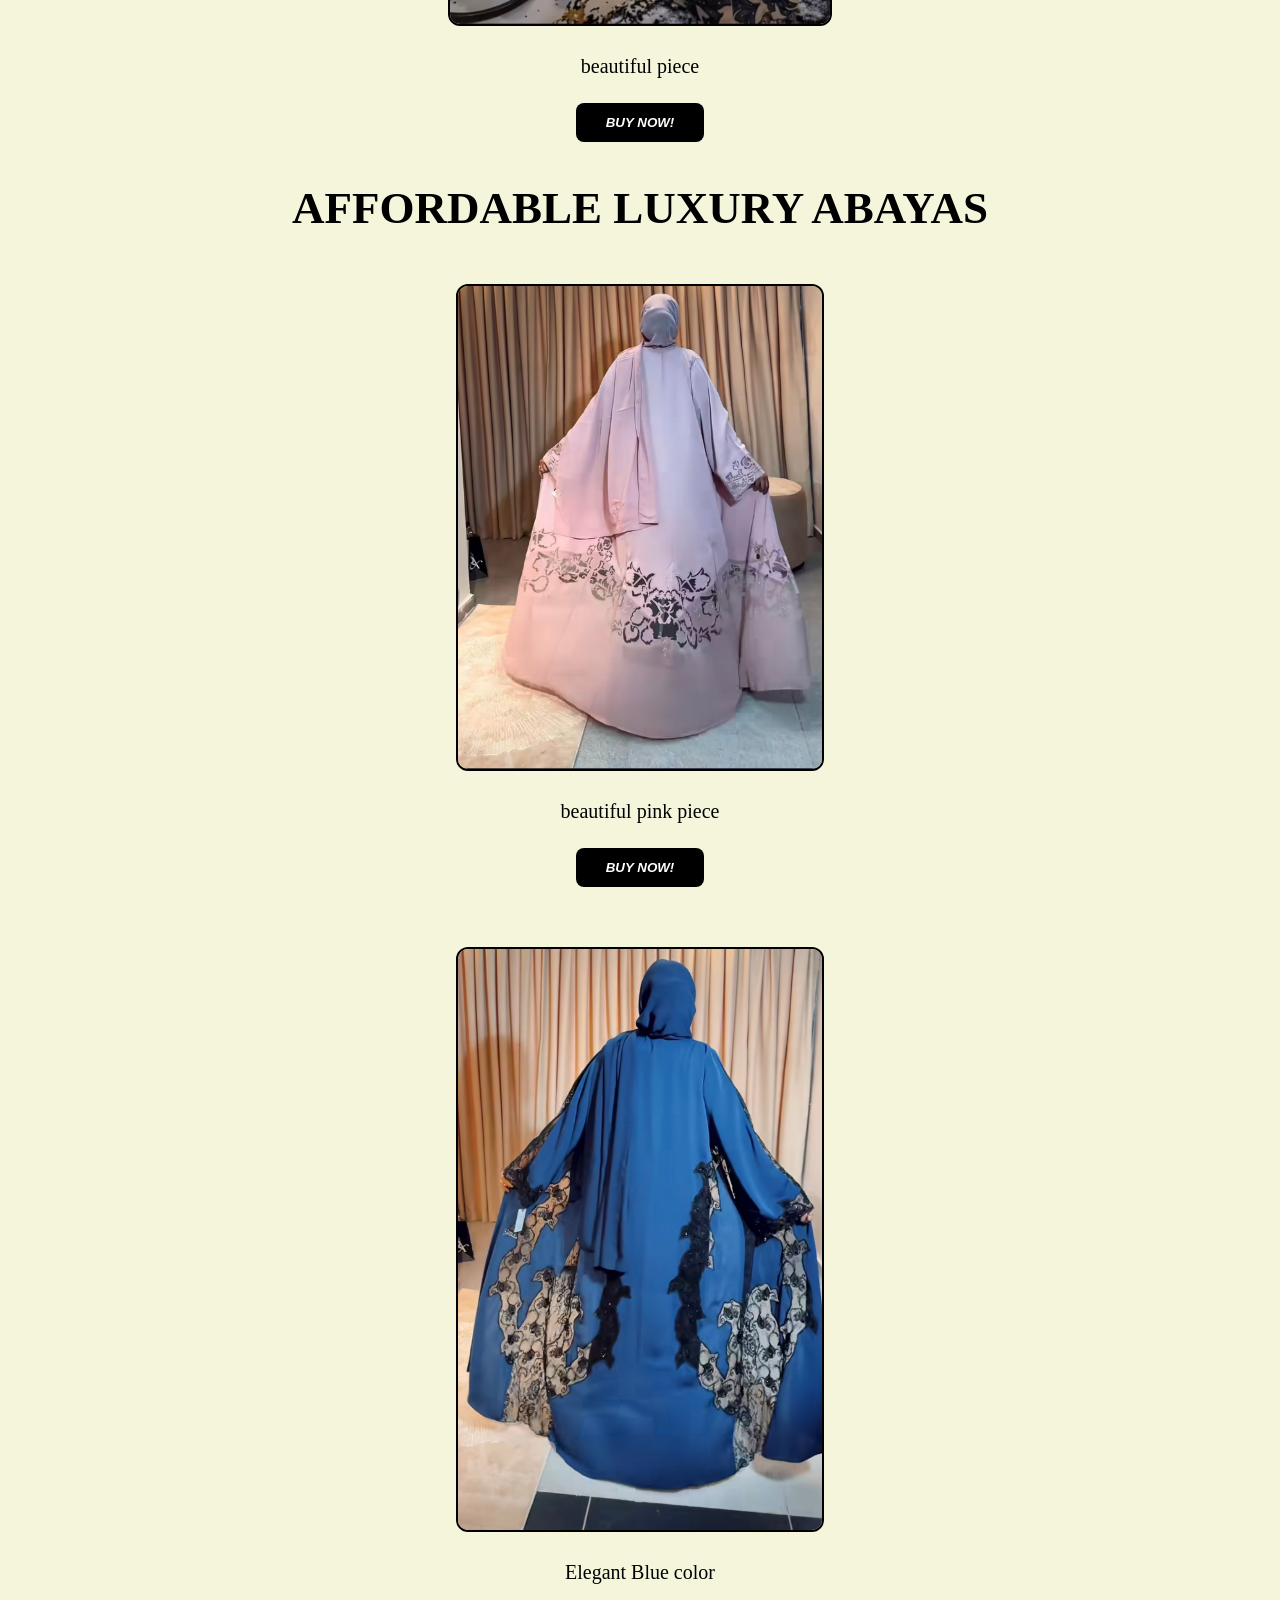
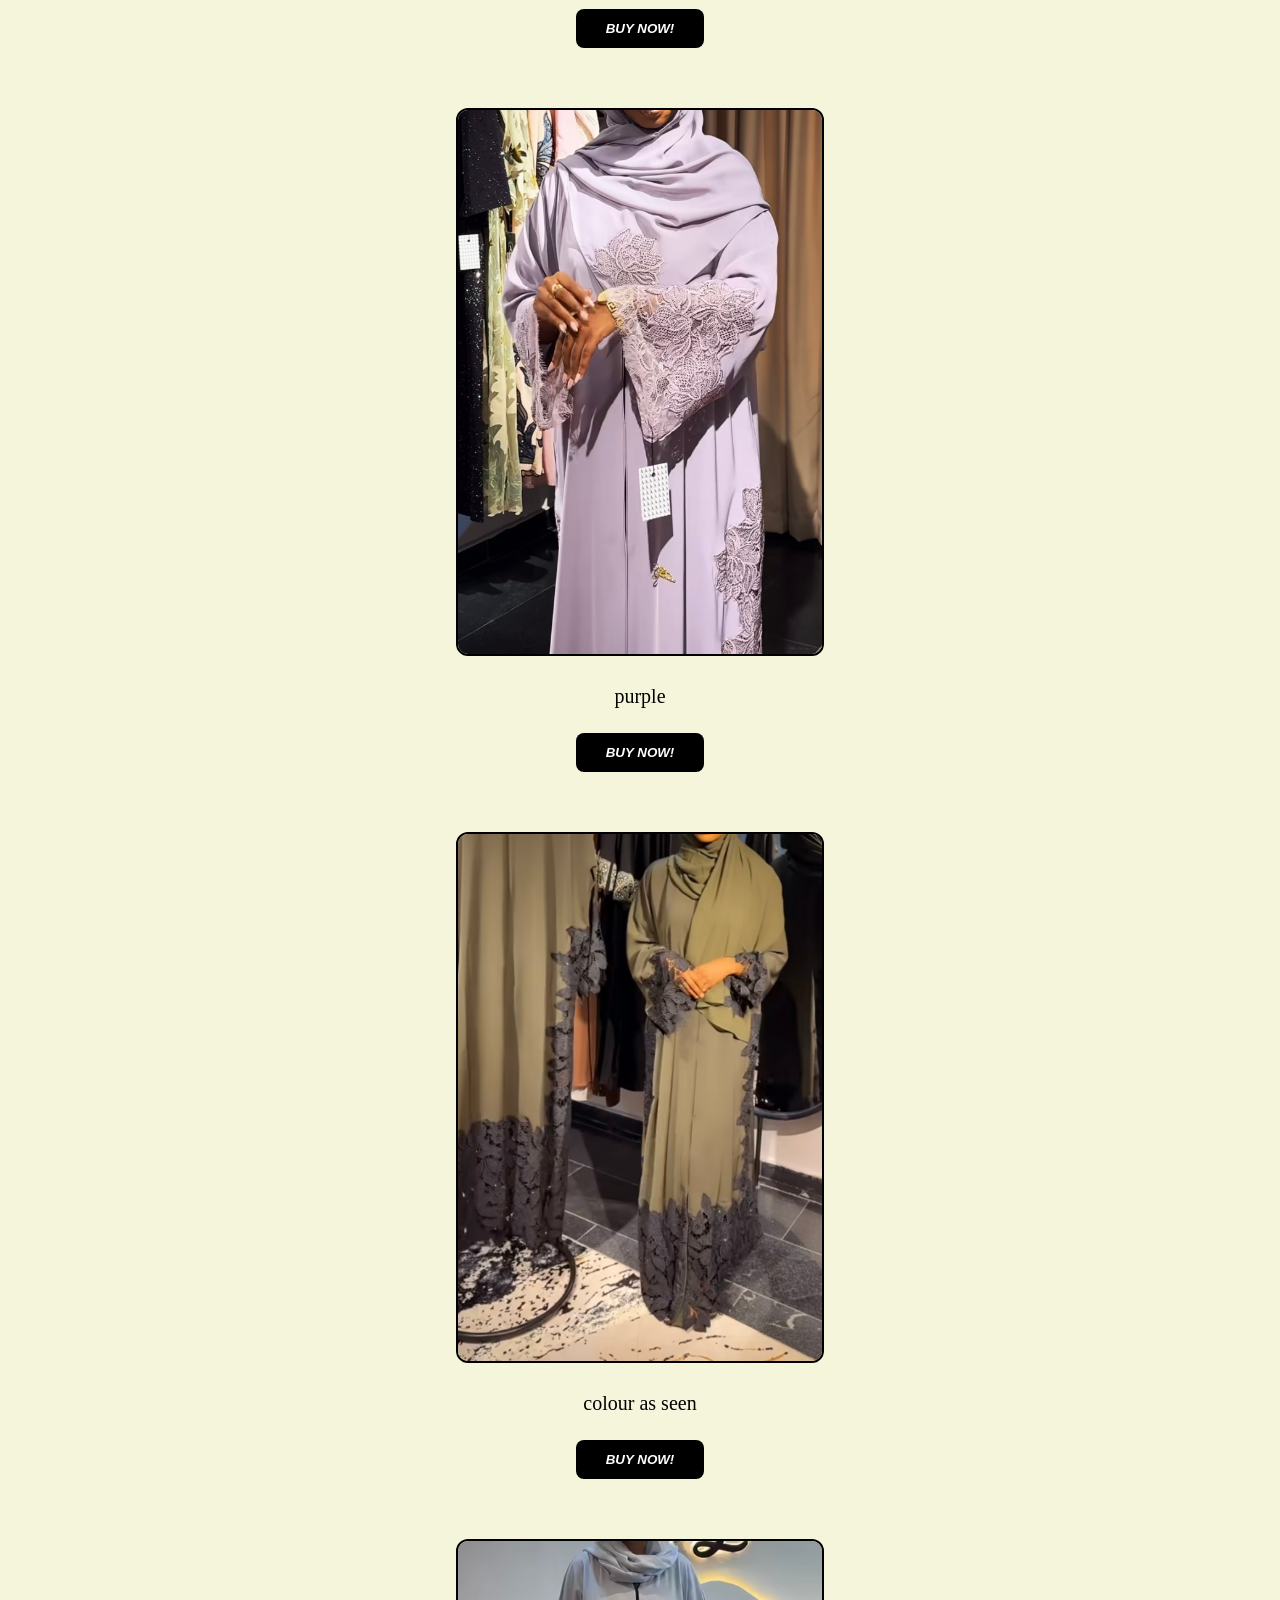
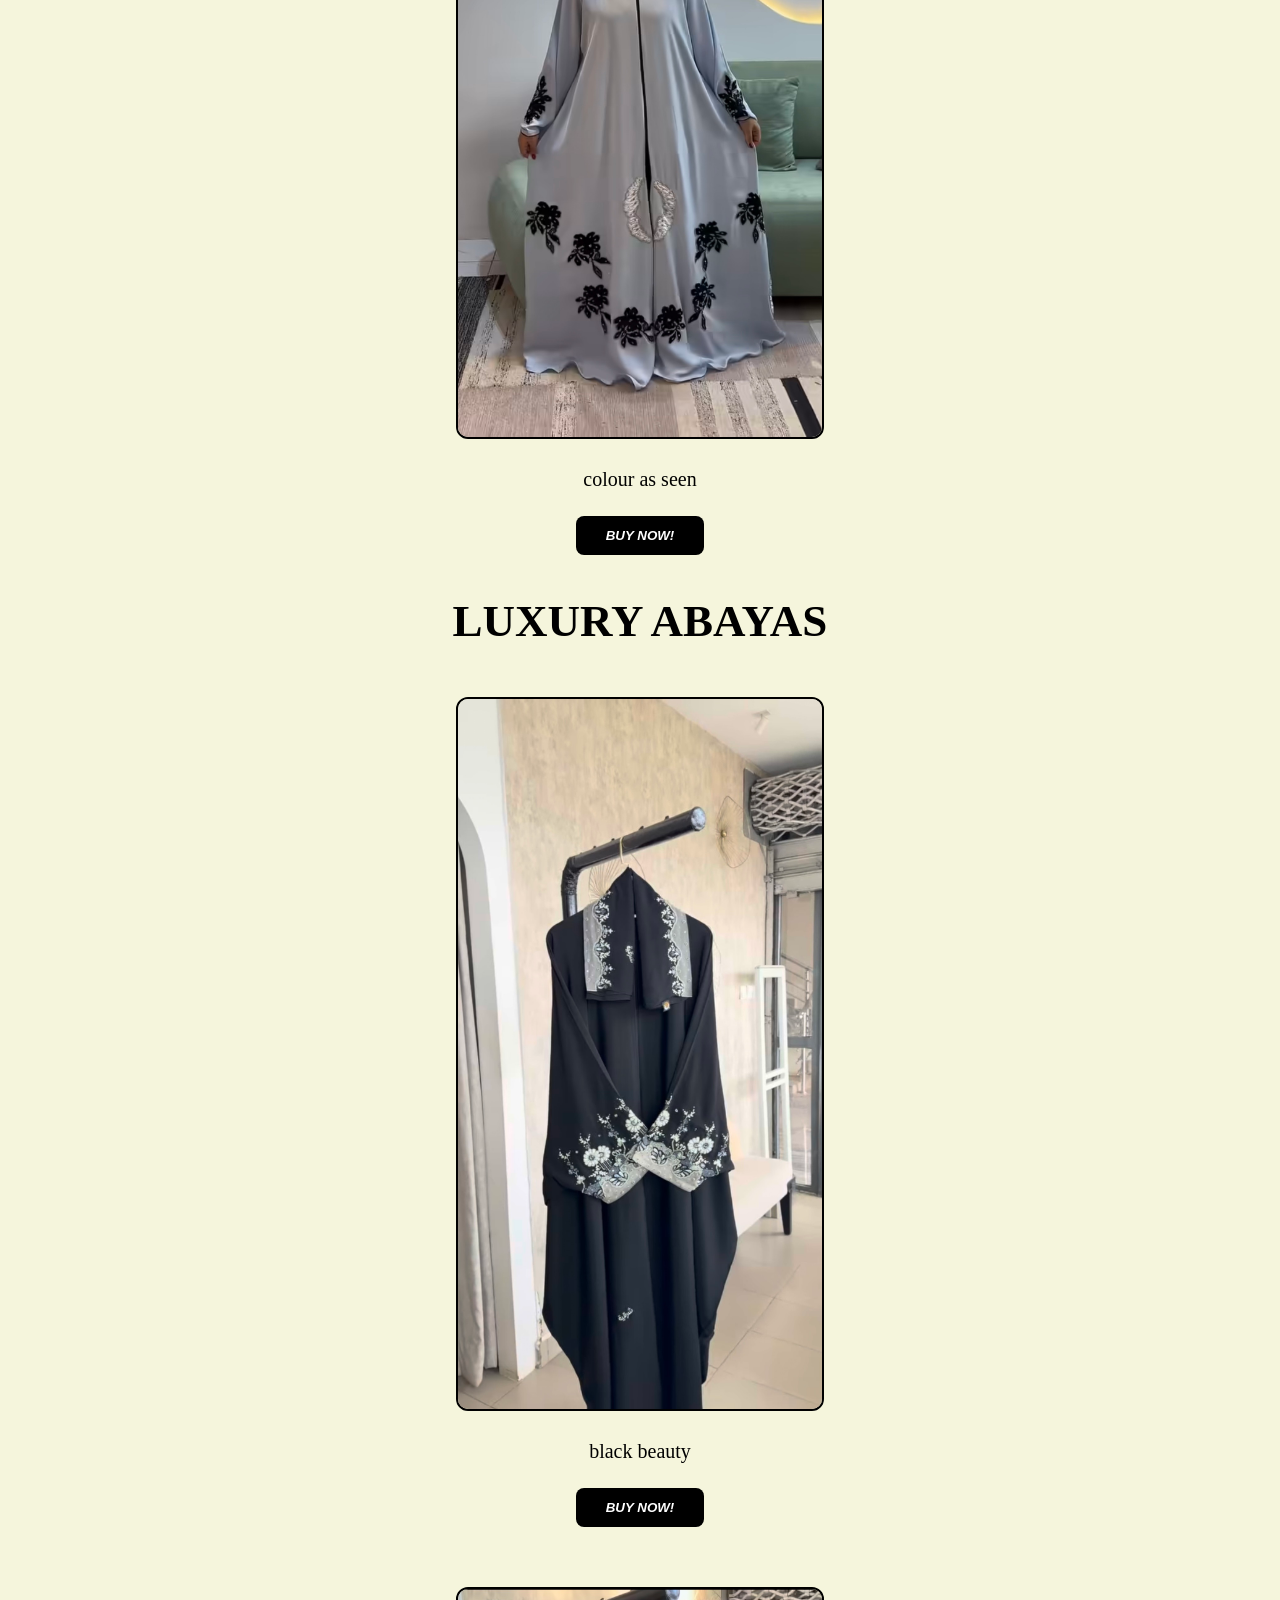
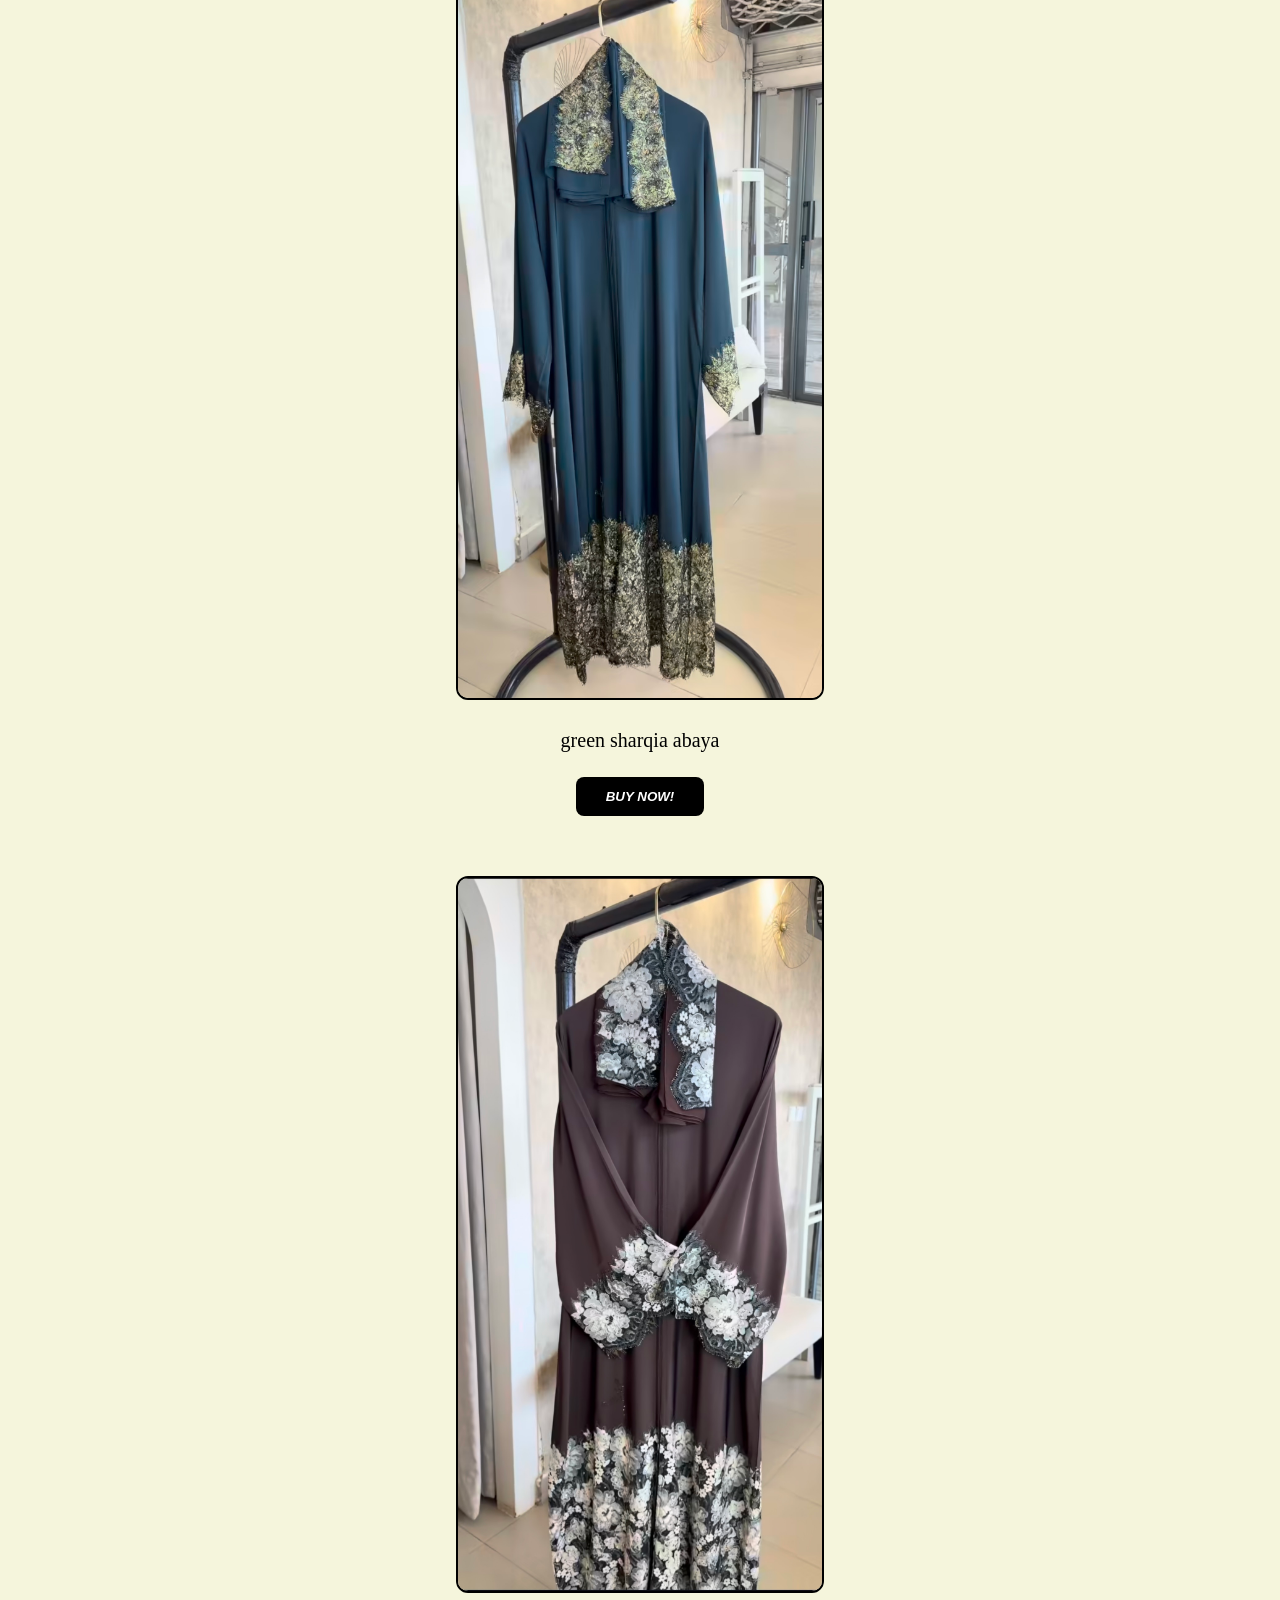
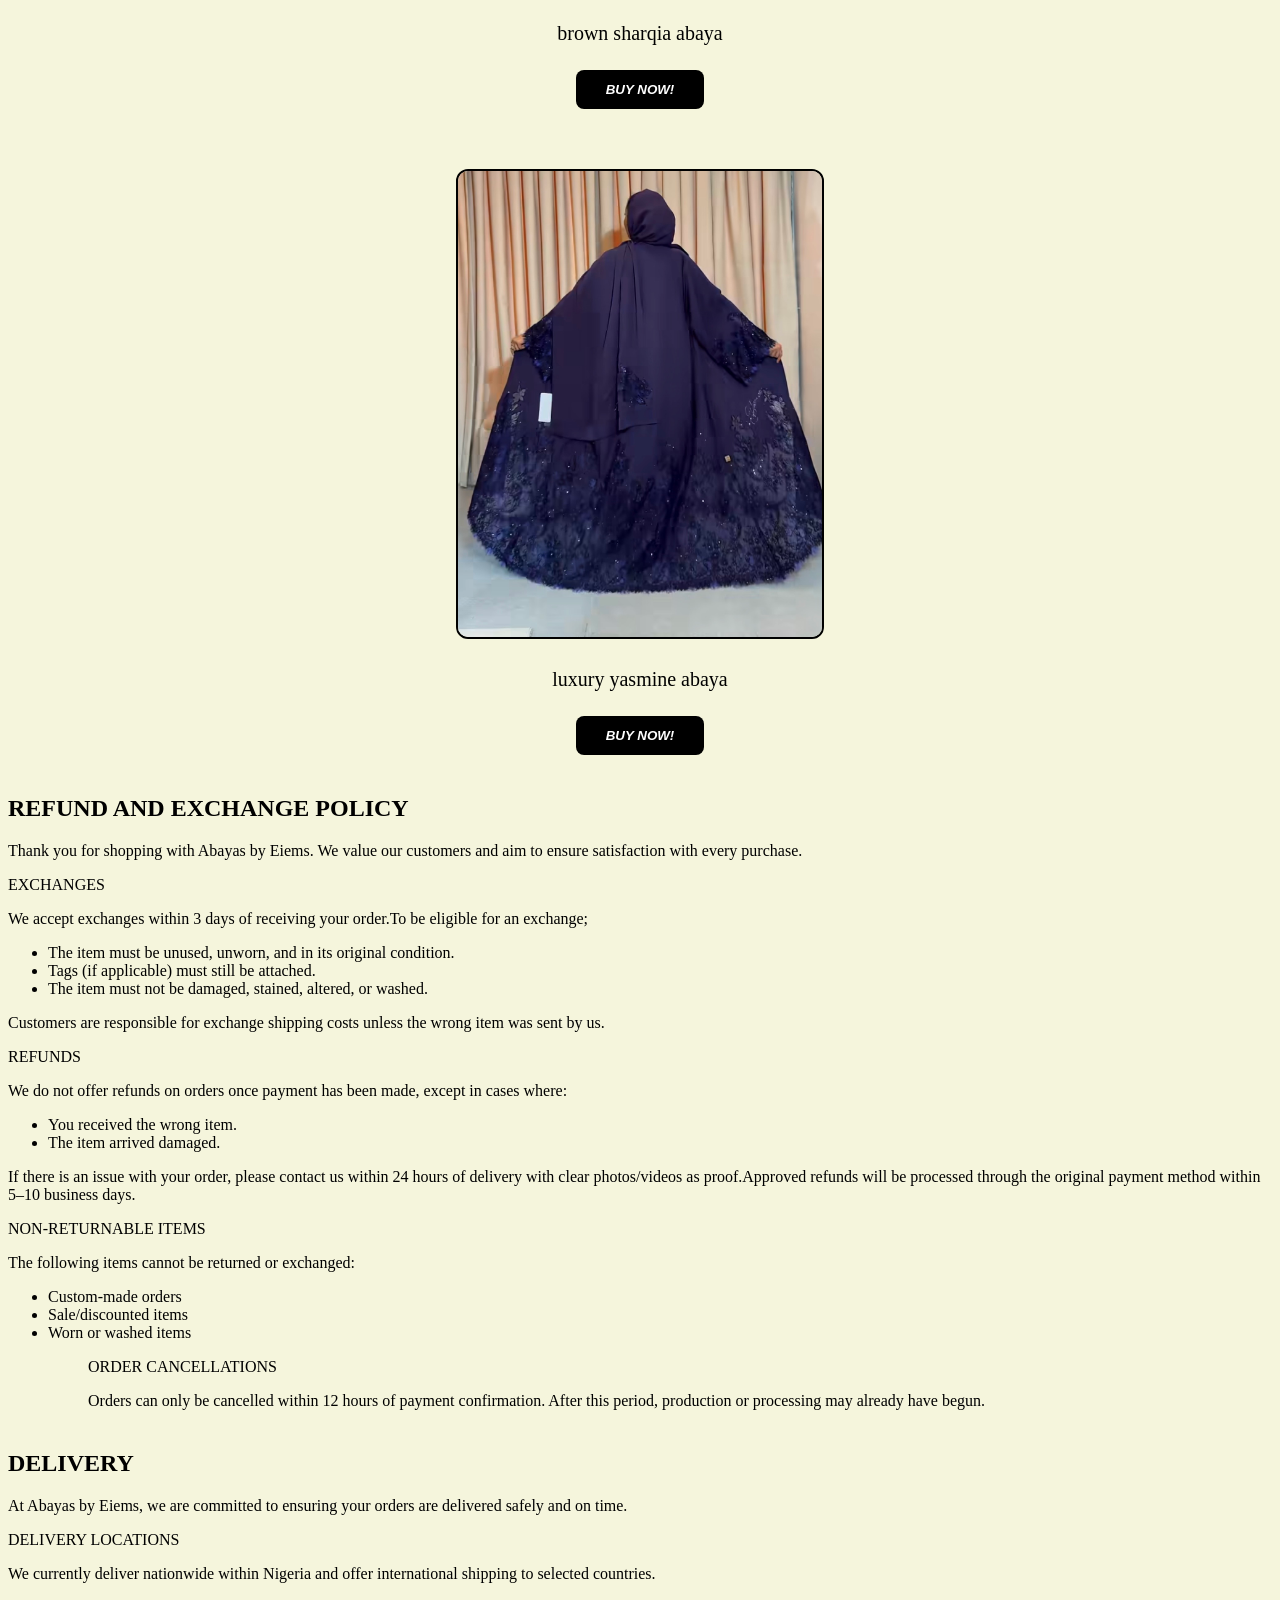
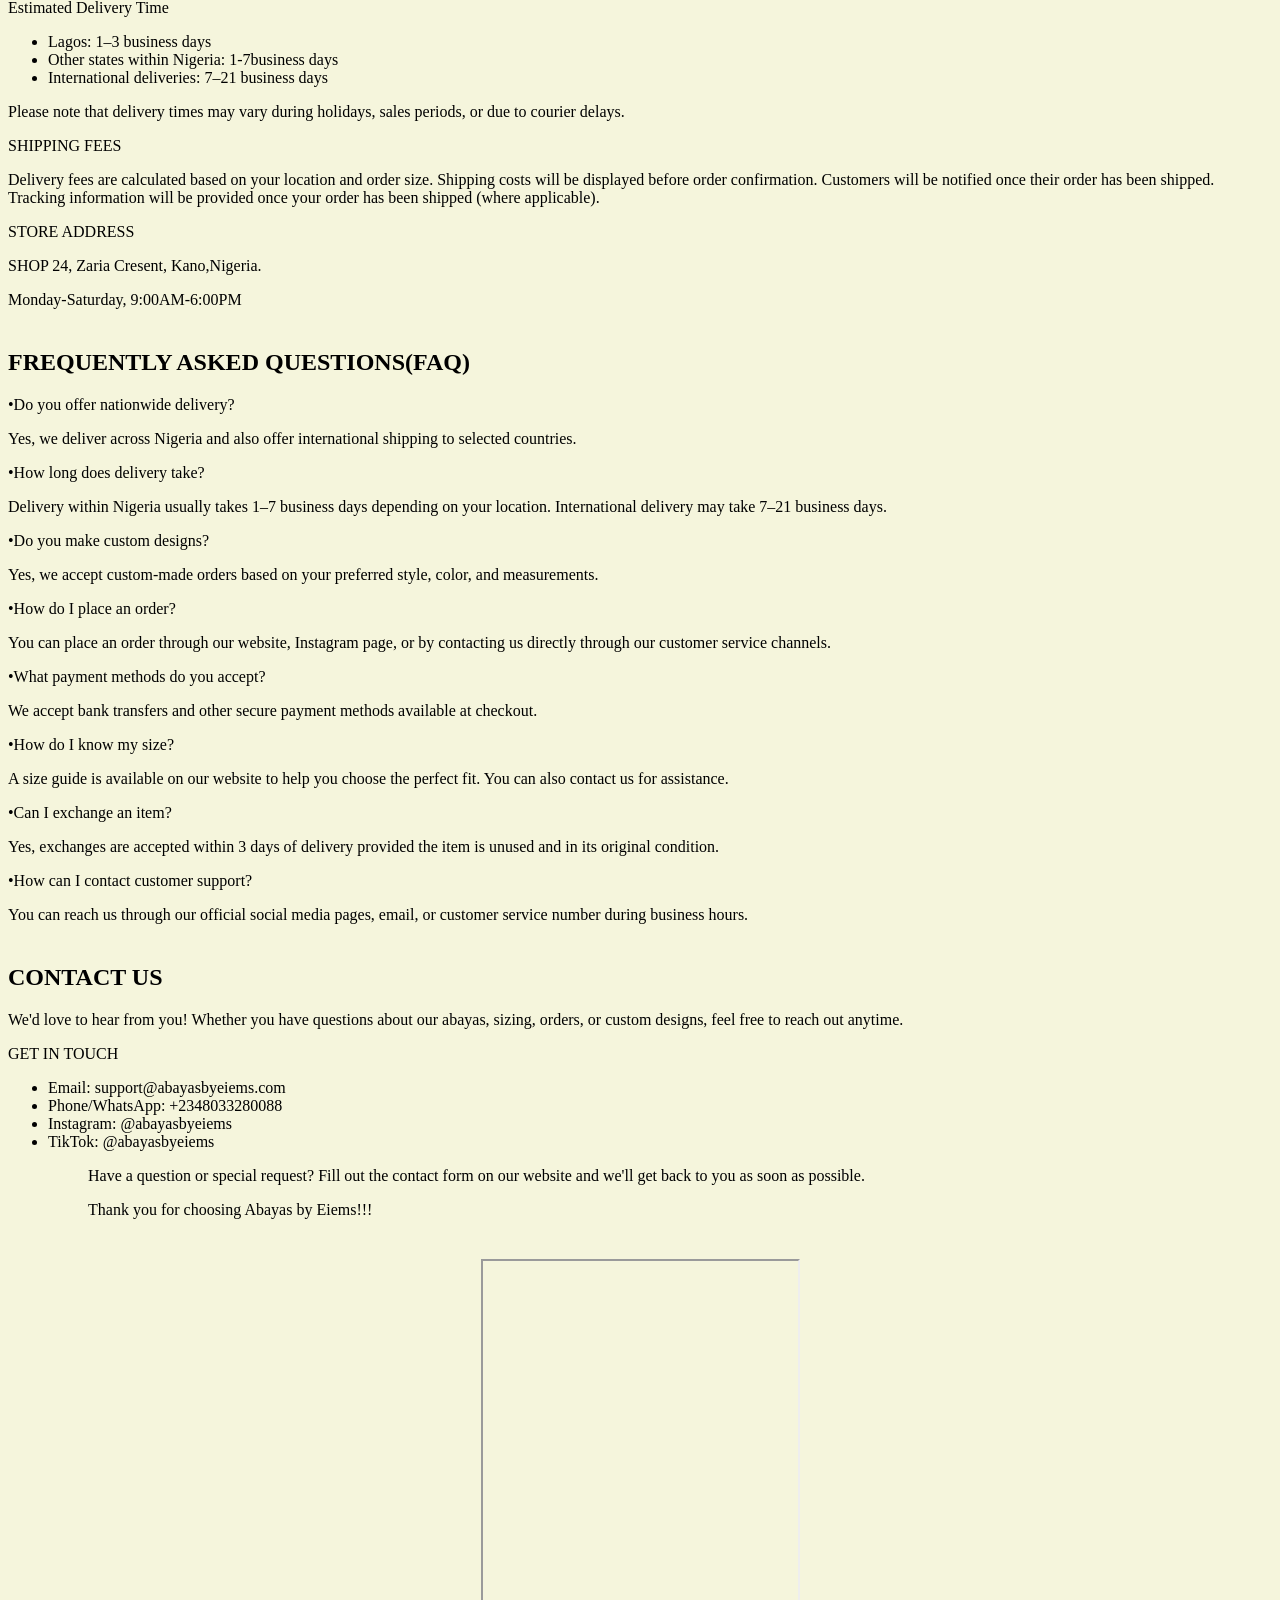
==== commit 2be8690e: "Update index.html" ====
--- a/index.html
+++ b/index.html
@@ -35,7 +35,7 @@
          </audio>
       </div>
       <div class="media-center">
-        <video width="250" height="445" controls>
+        <video width="200" height="355" controls>
           <source src="video.mp4" type="video/mp4">
         </video>
       </div>
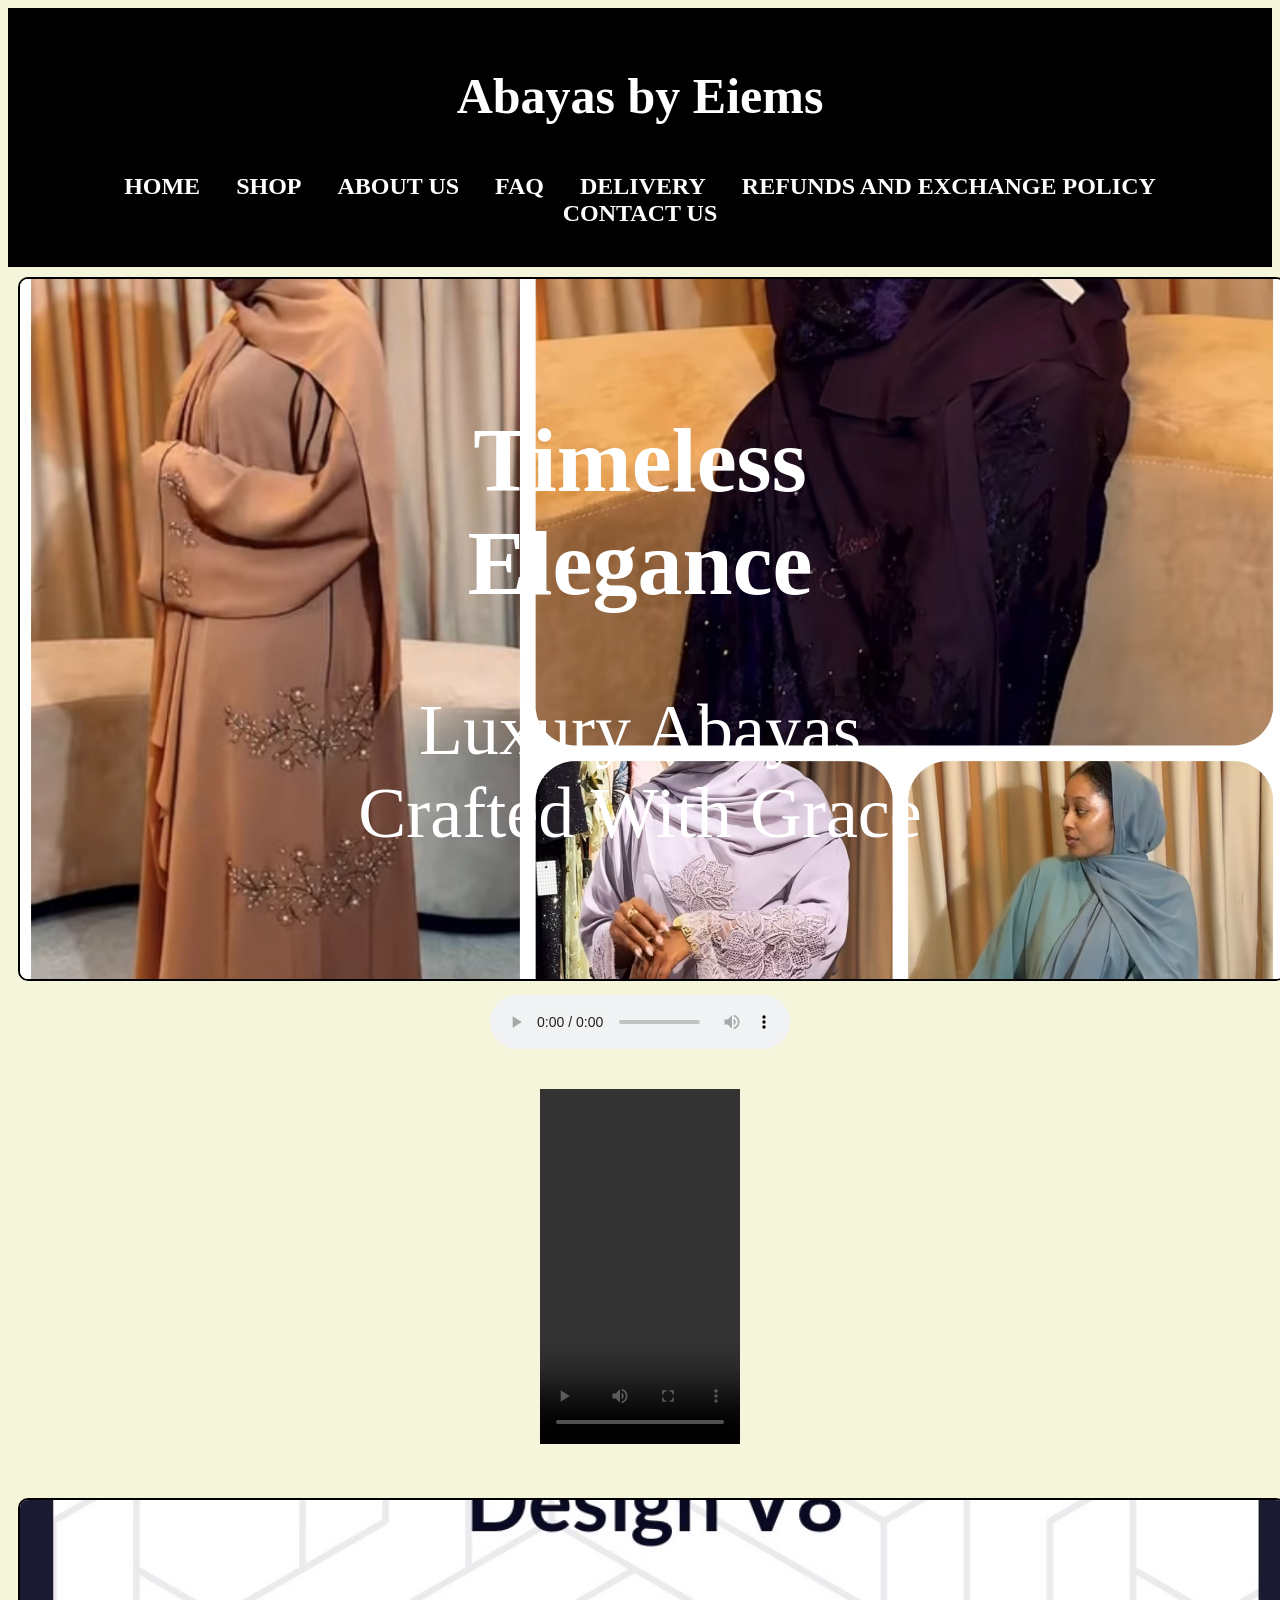
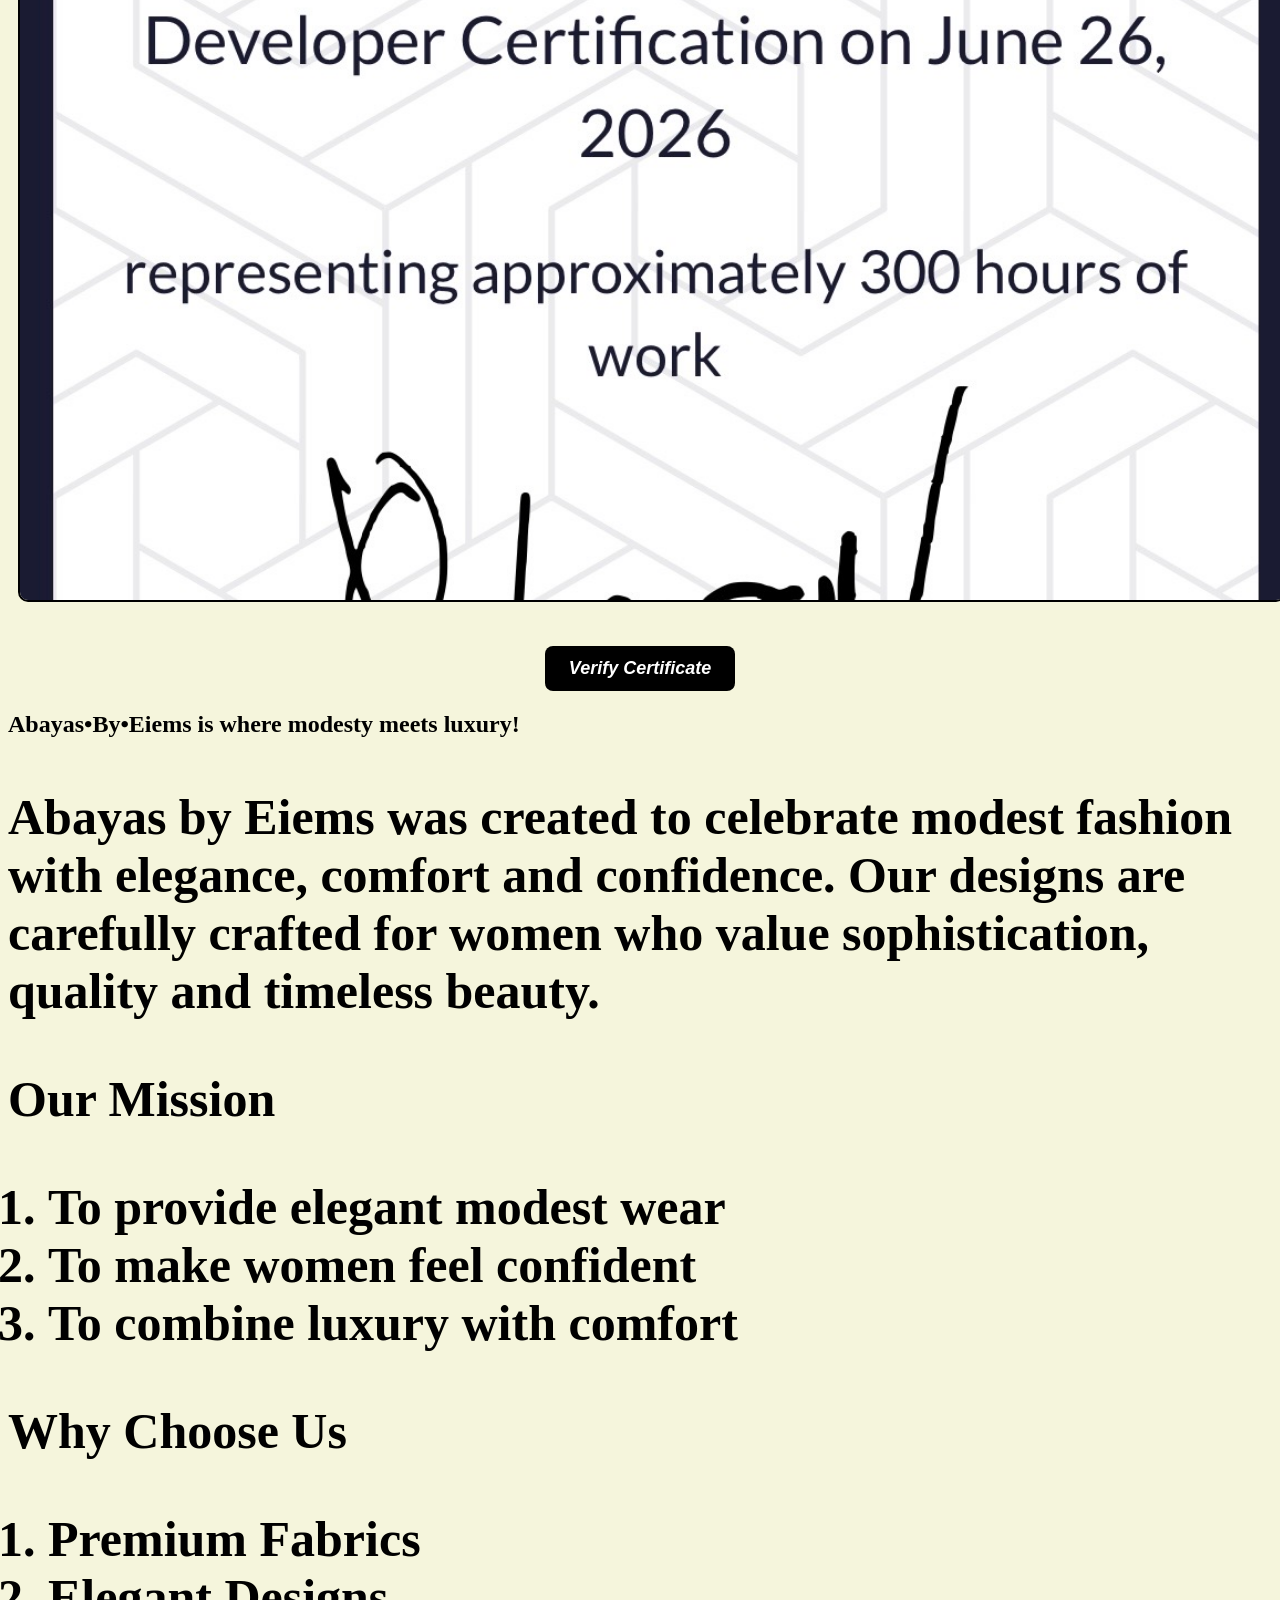
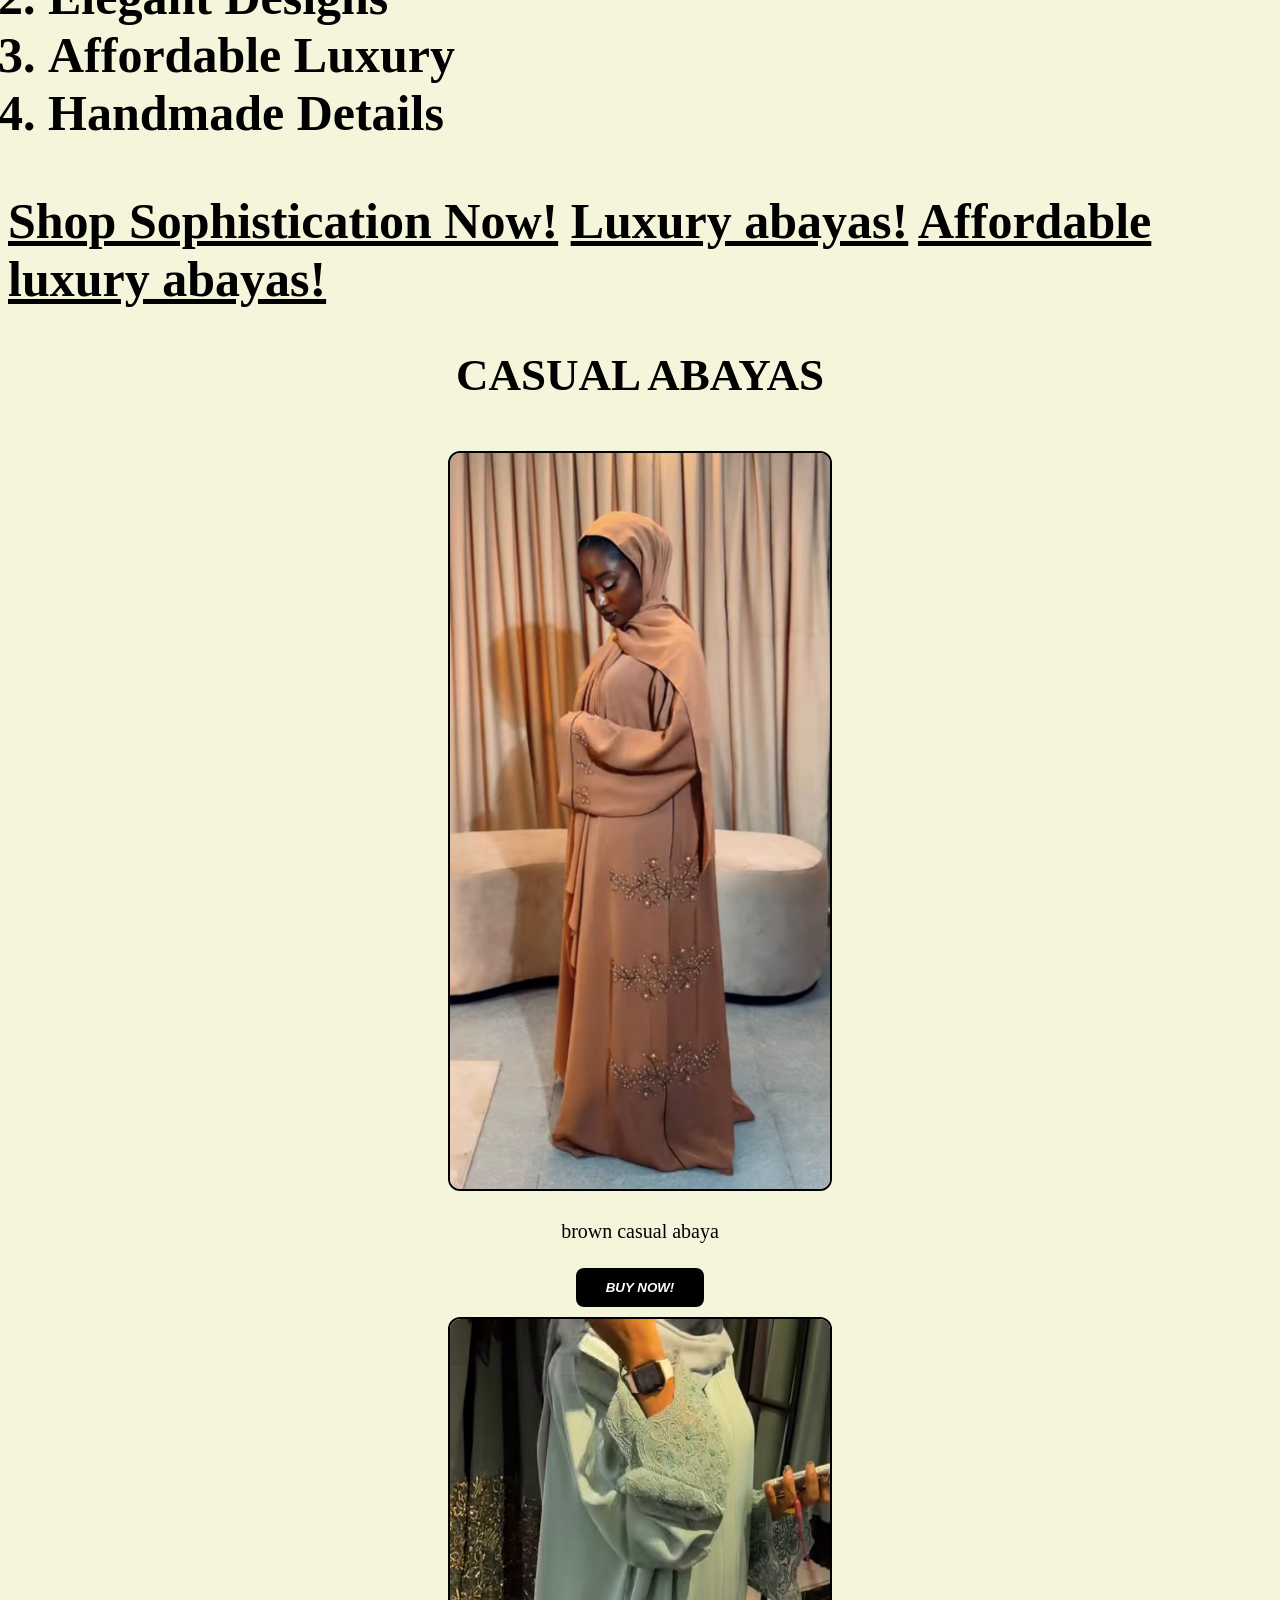
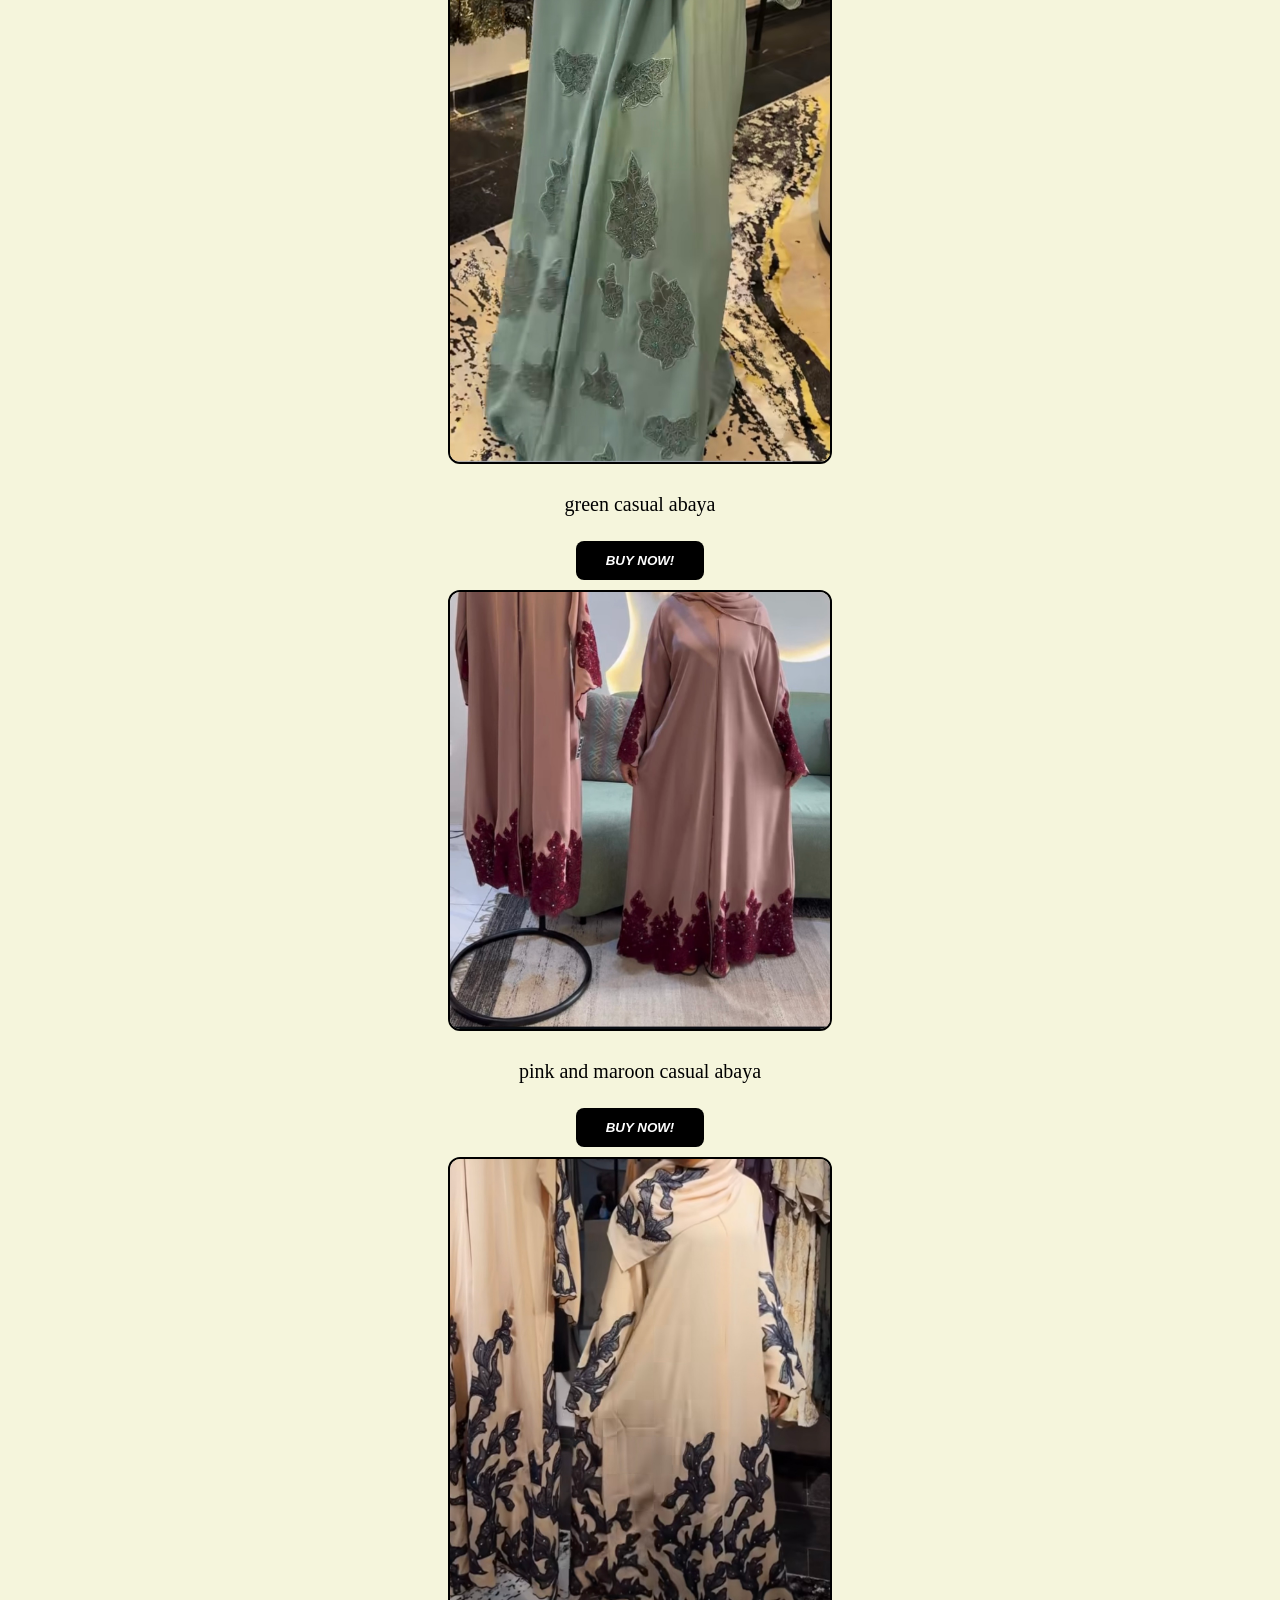
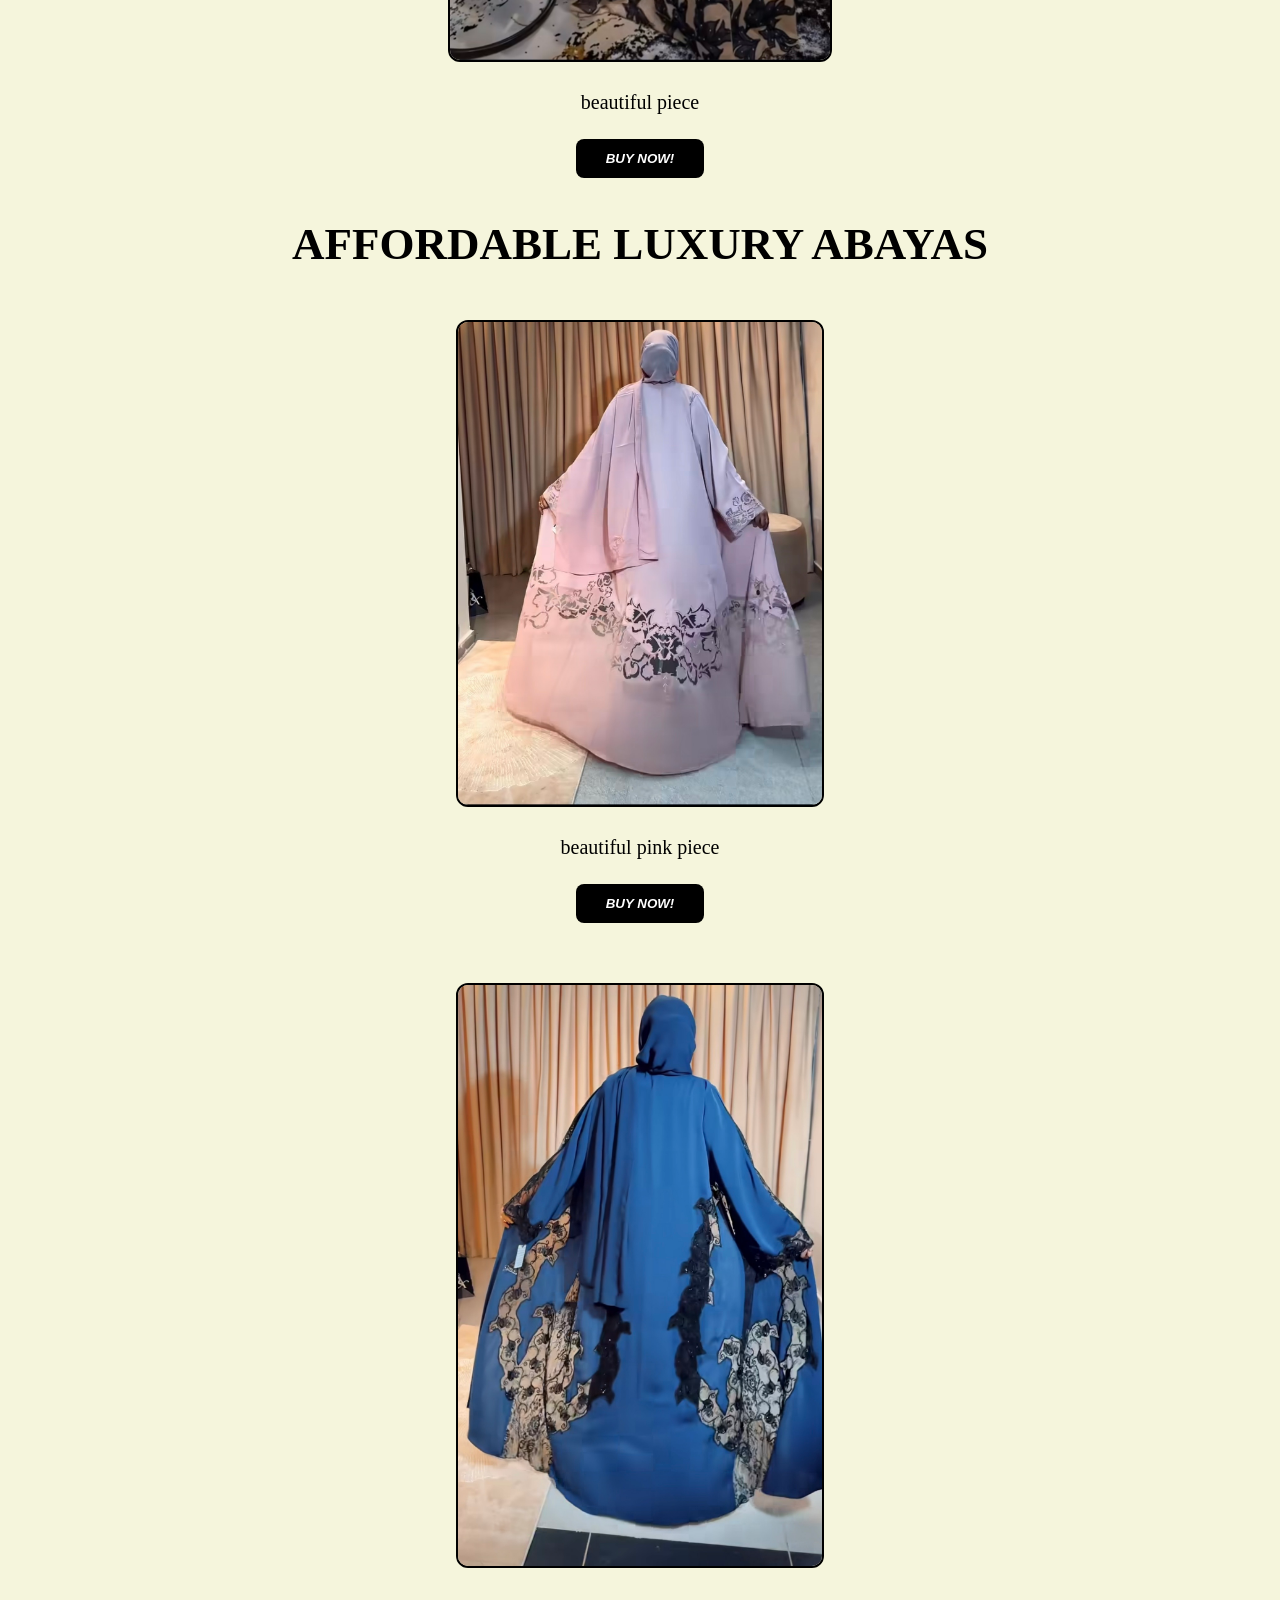
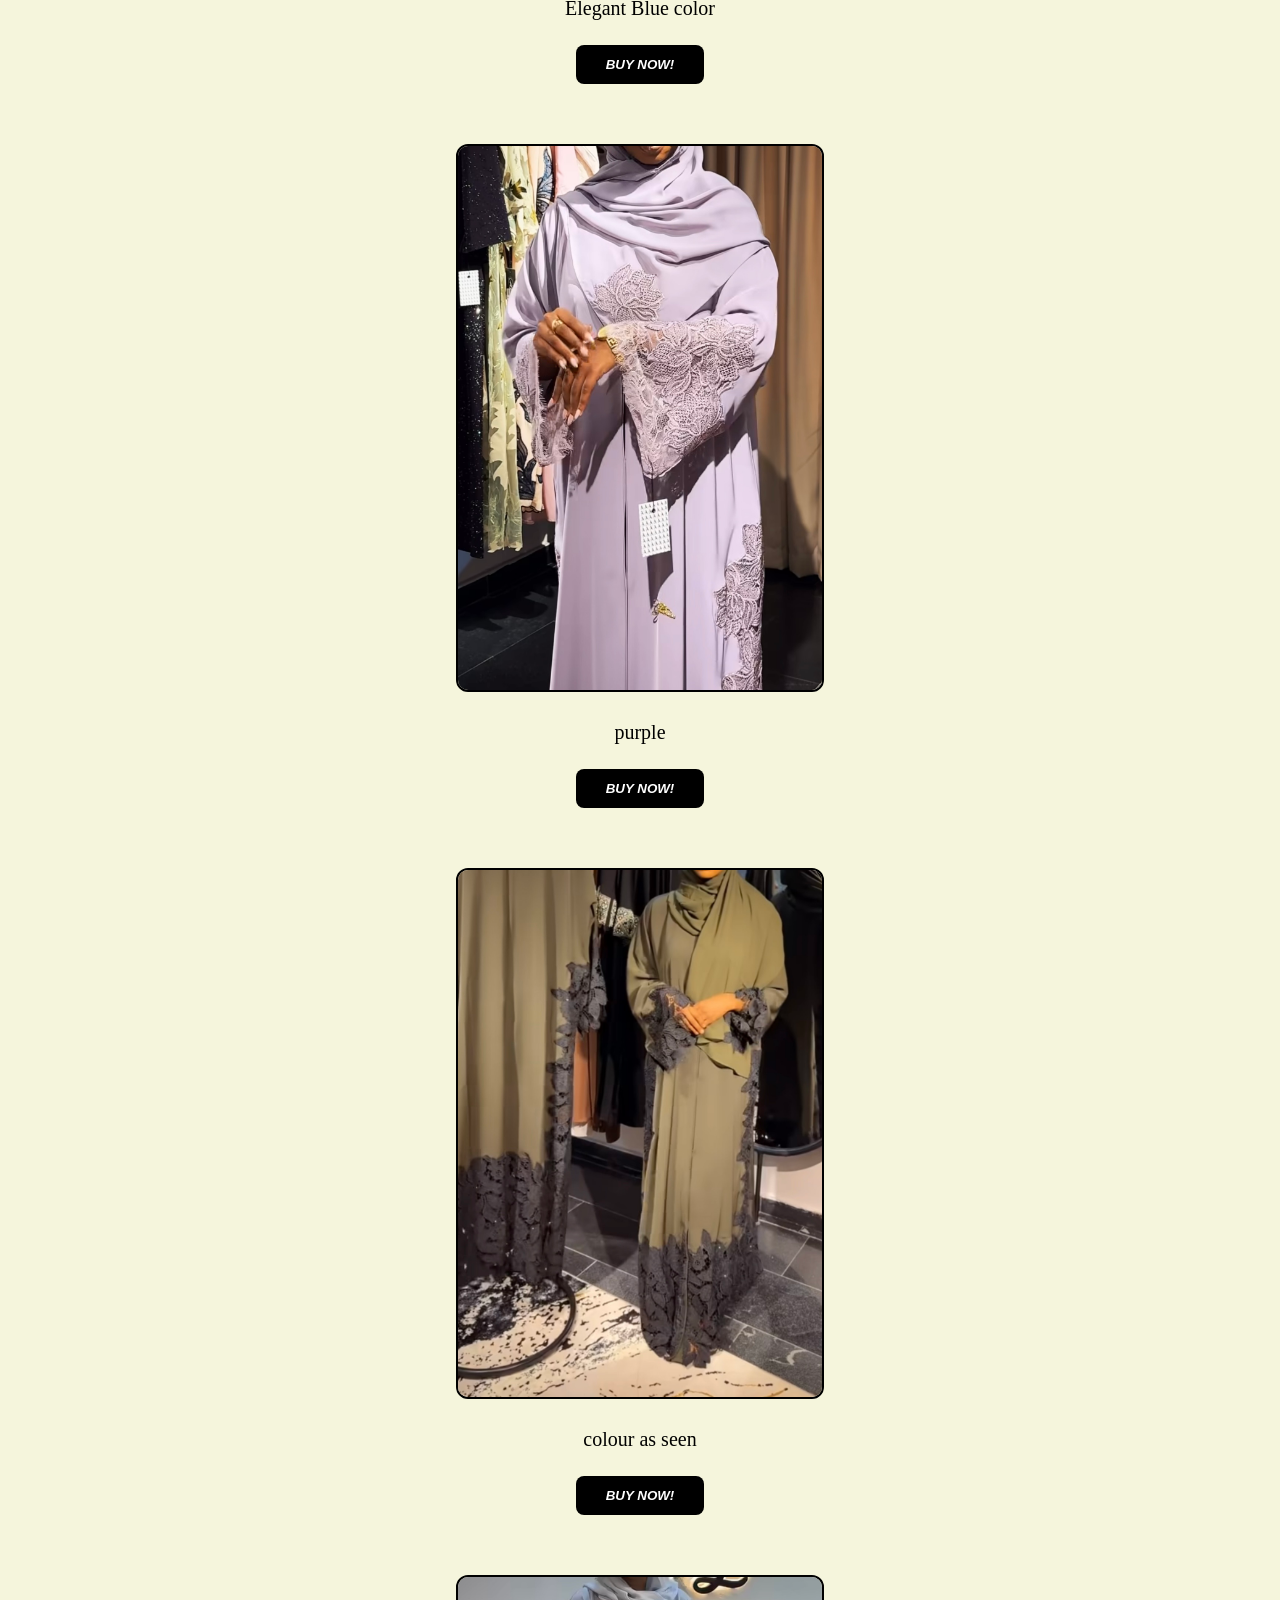
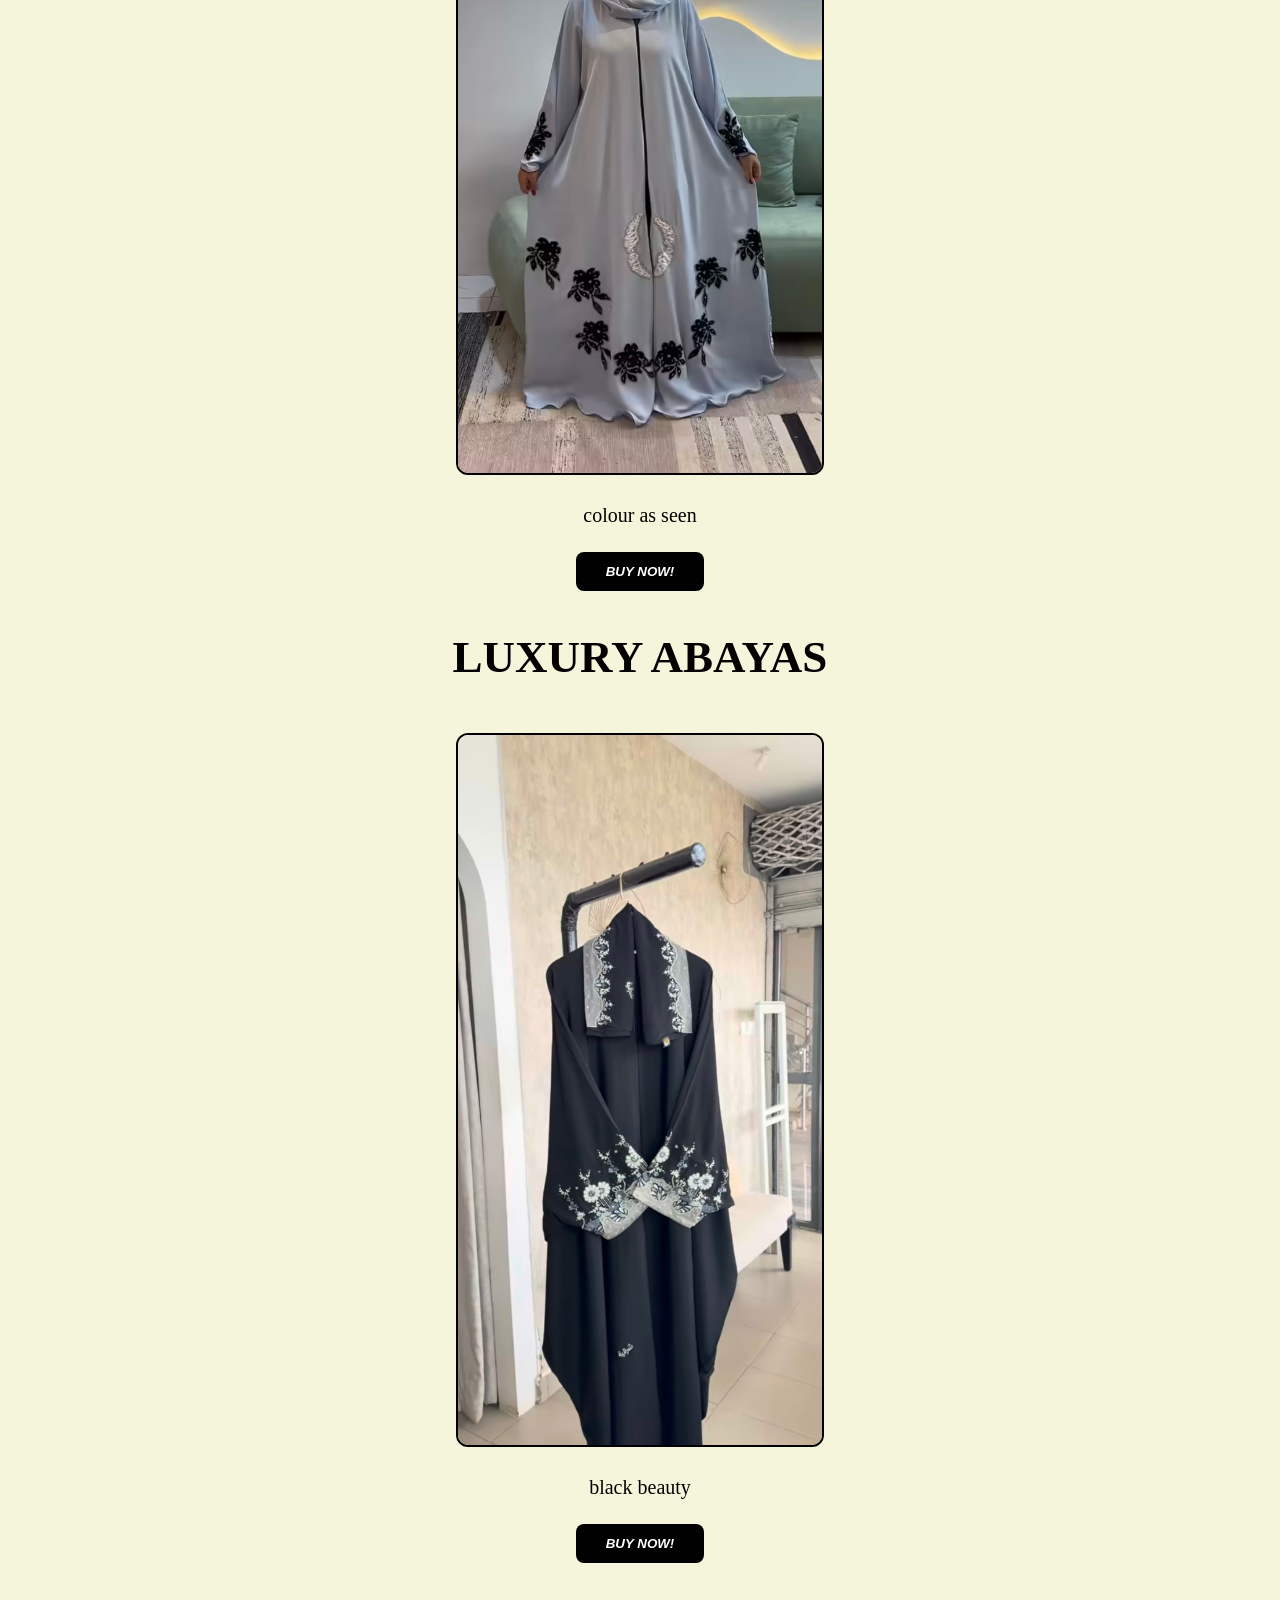
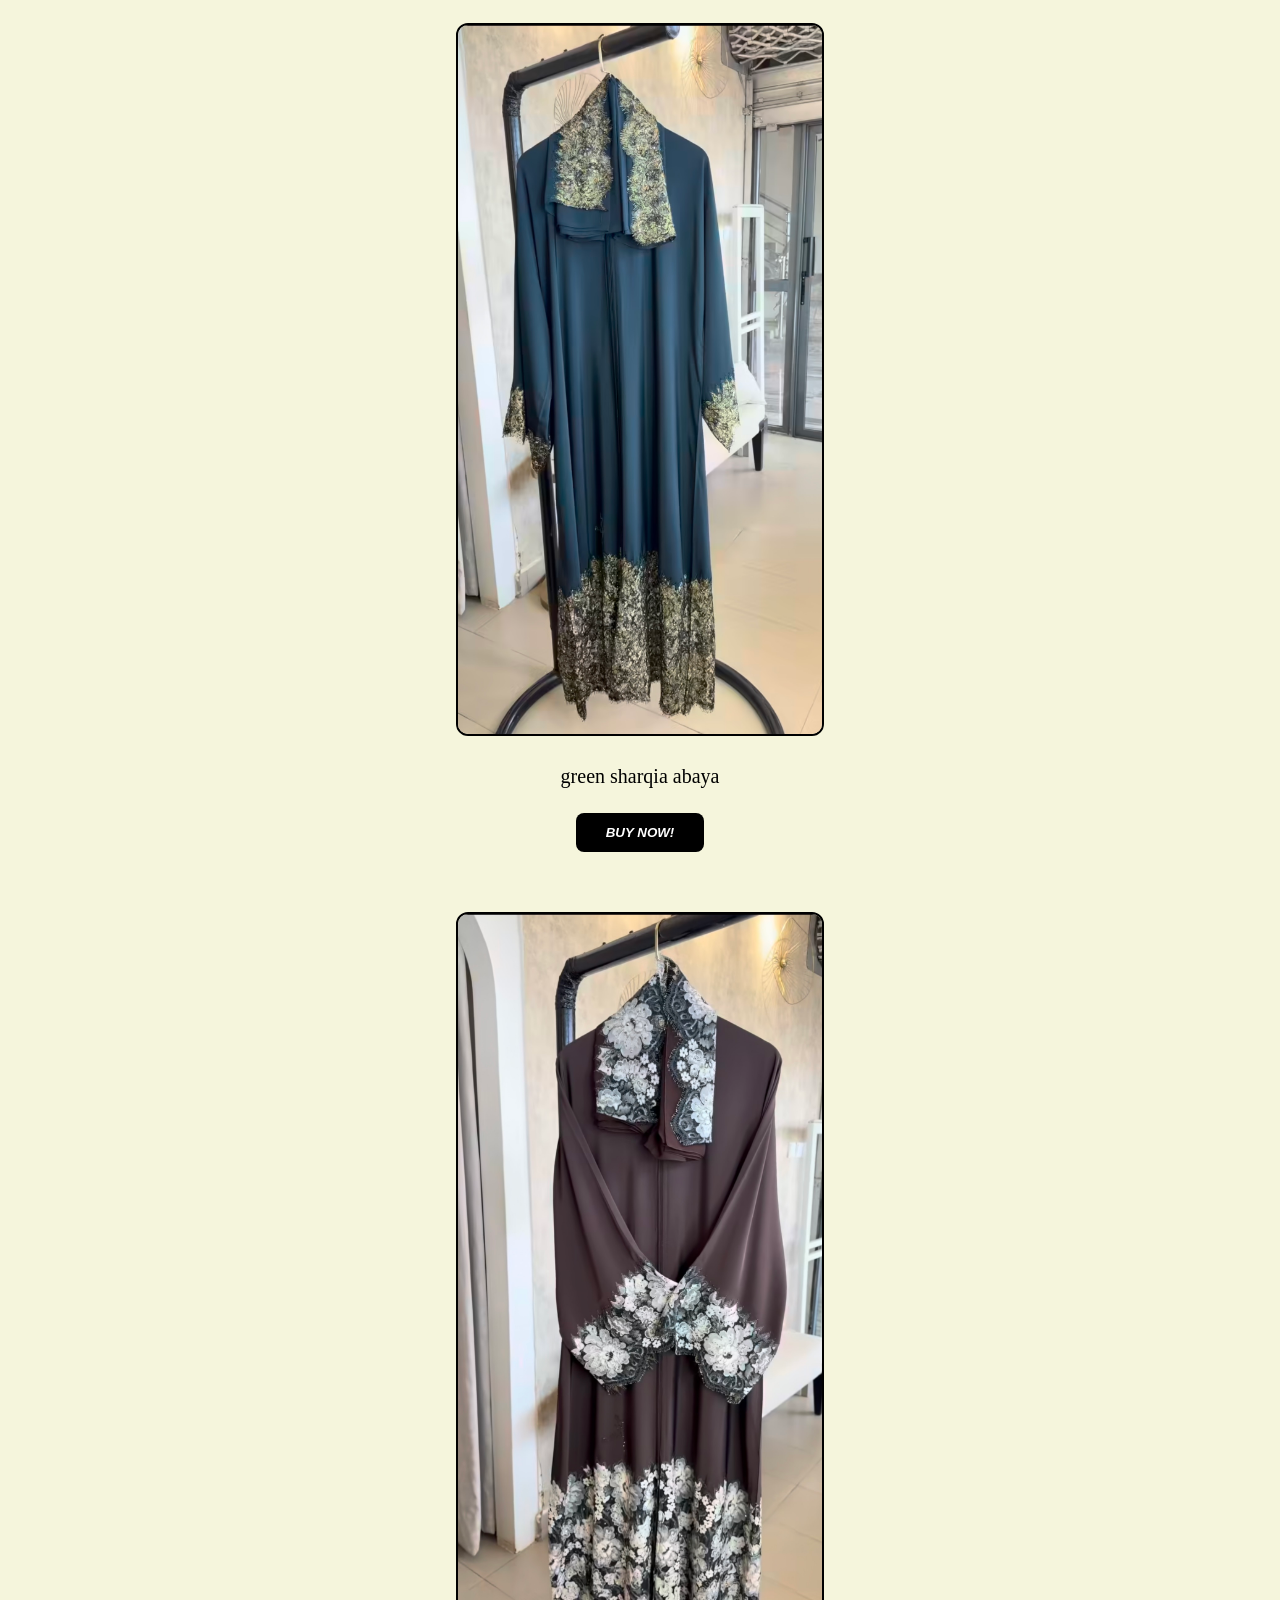
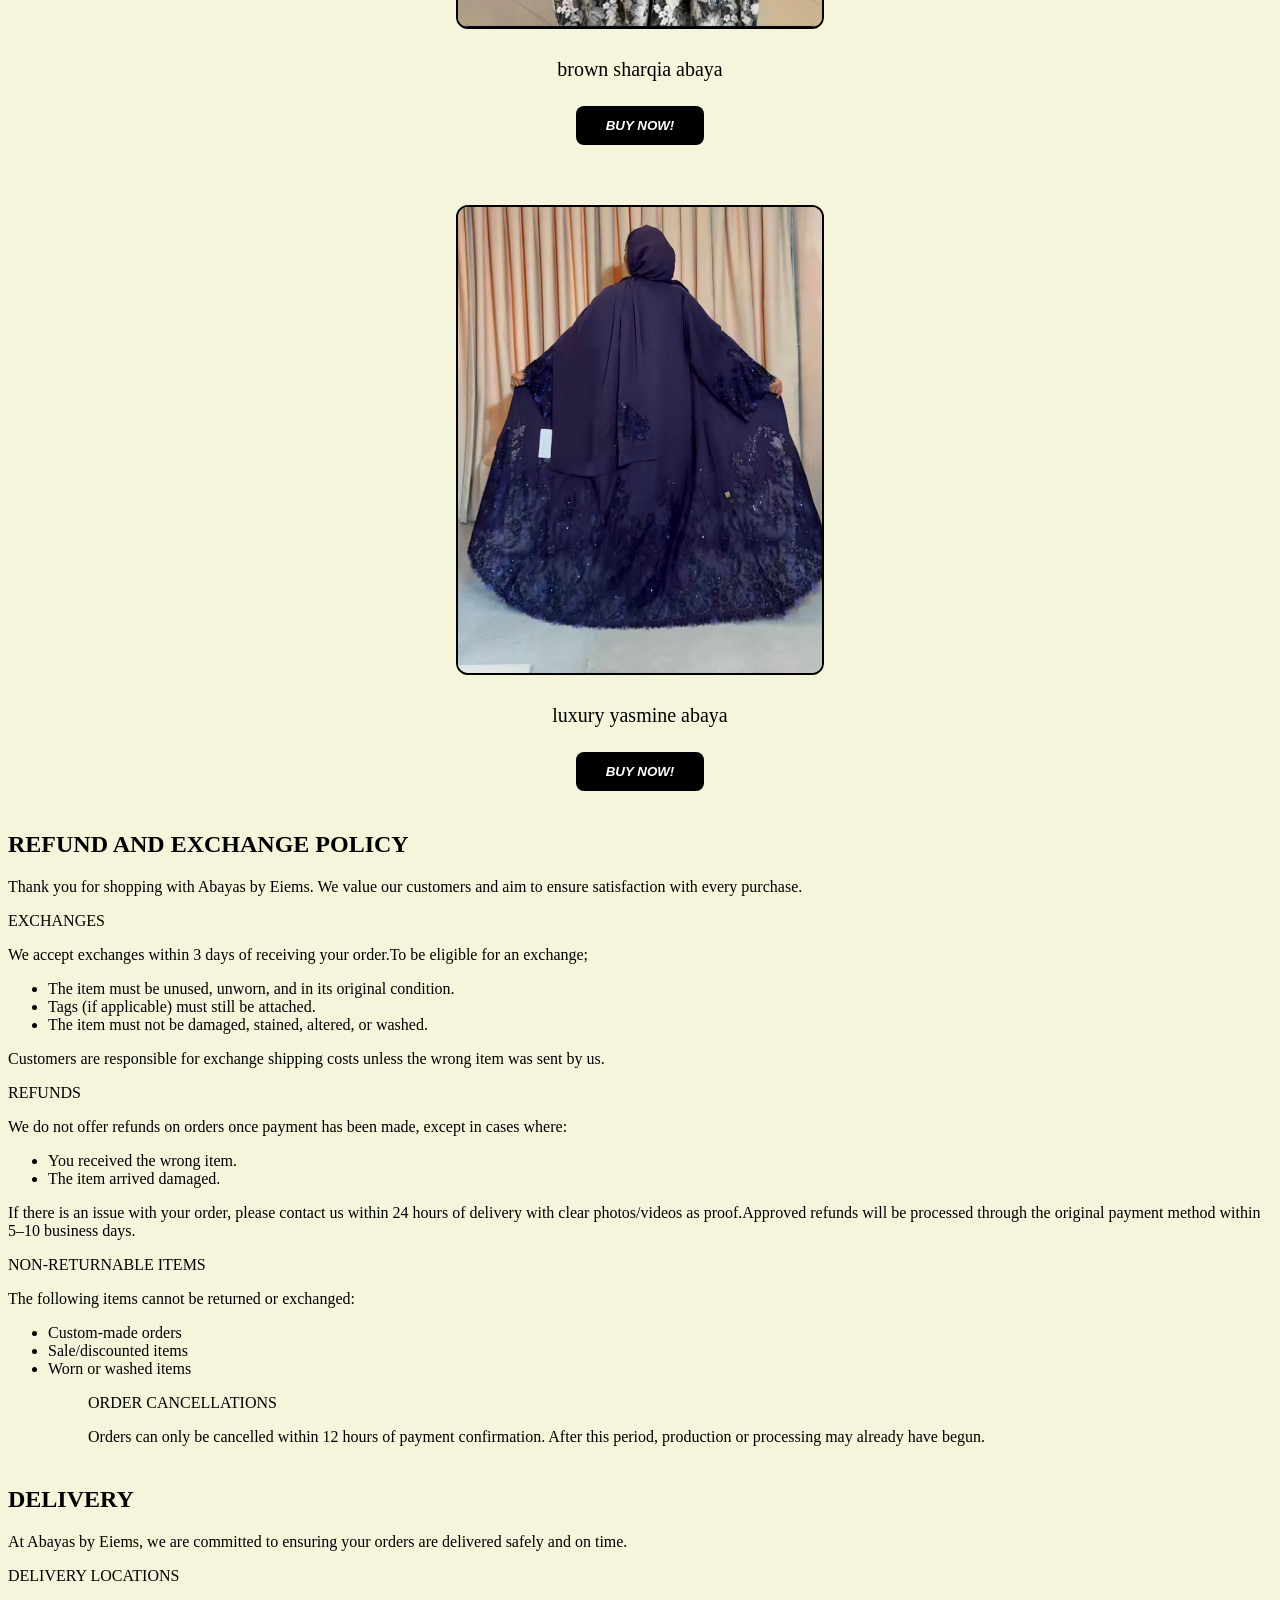
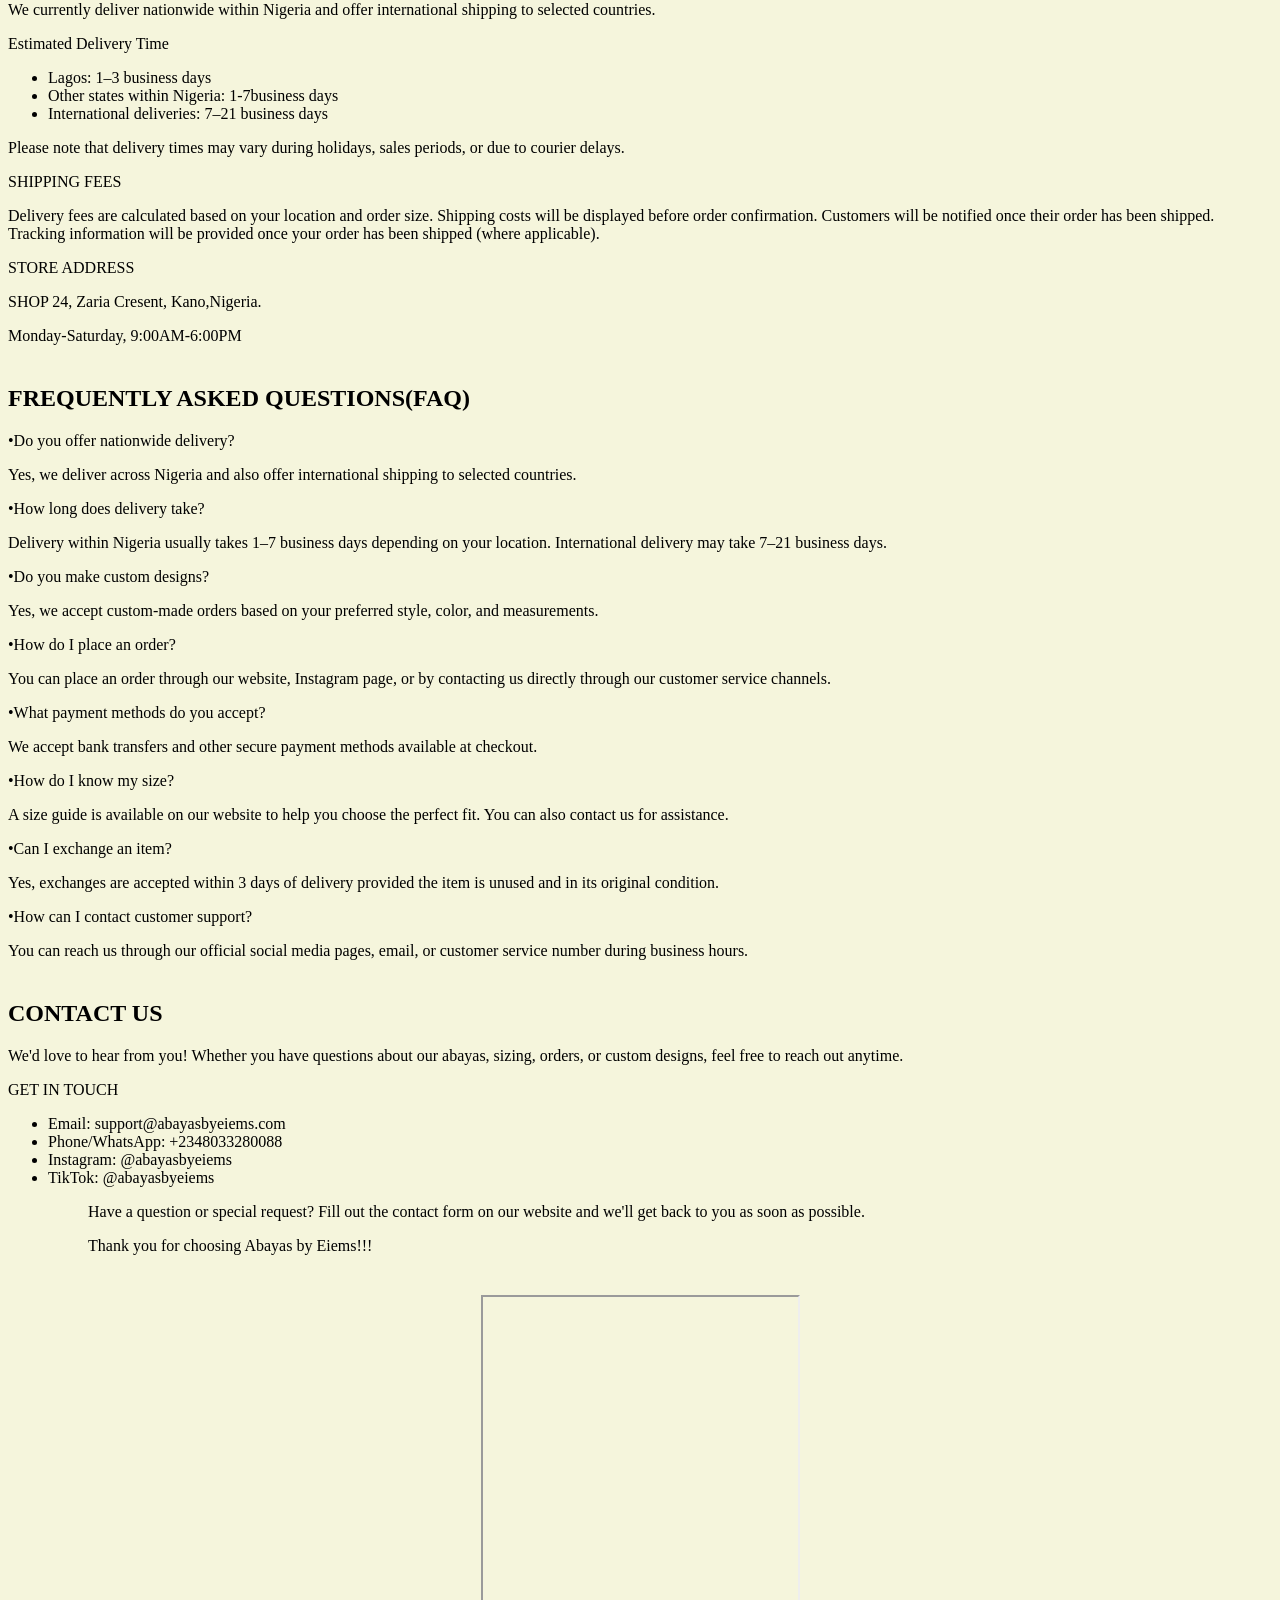
==== commit f217c248: "Update index.html" ====
--- a/index.html
+++ b/index.html
@@ -34,6 +34,9 @@
            <source src="Audio.mp3" type="audio/mpeg">
          </audio>
       </div>
+      
+      <br><br>
+        
       <div class="media-center">
         <video width="200" height="355" controls>
           <source src="video.mp4" type="video/mp4">
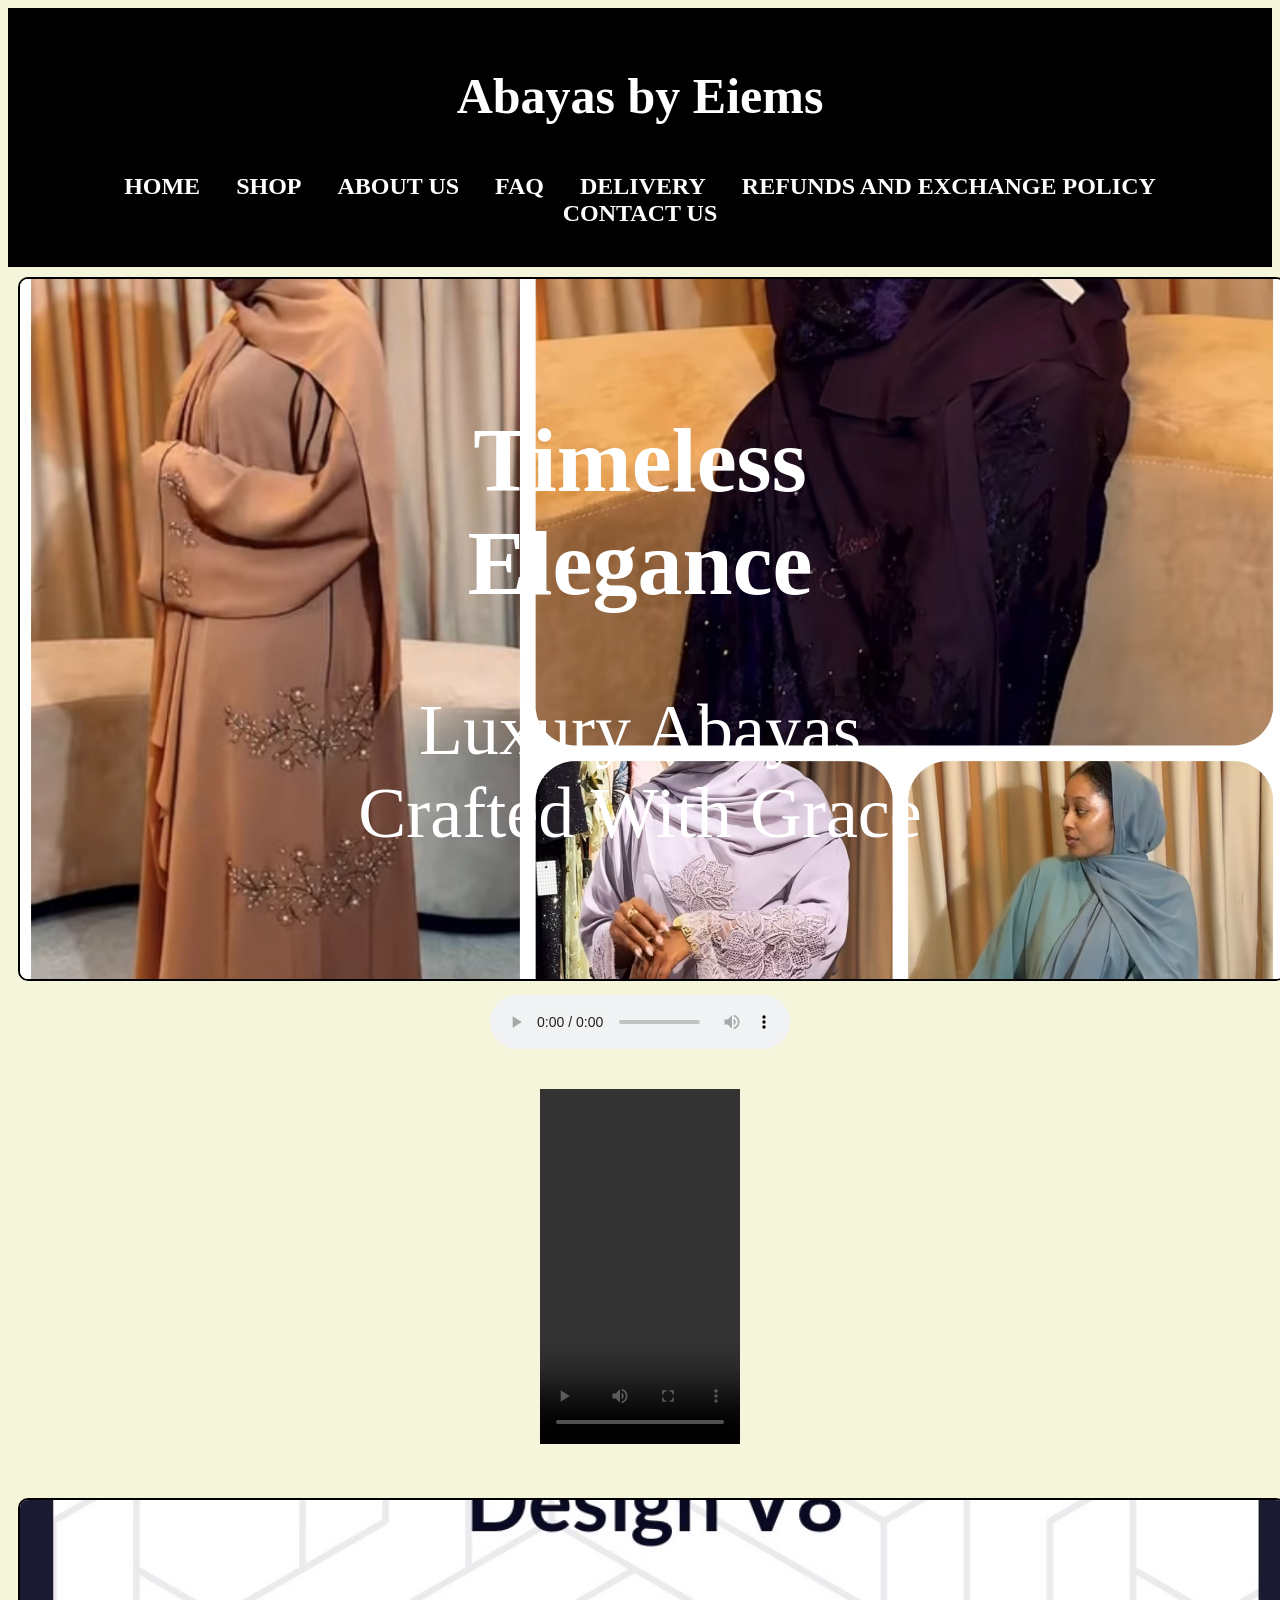
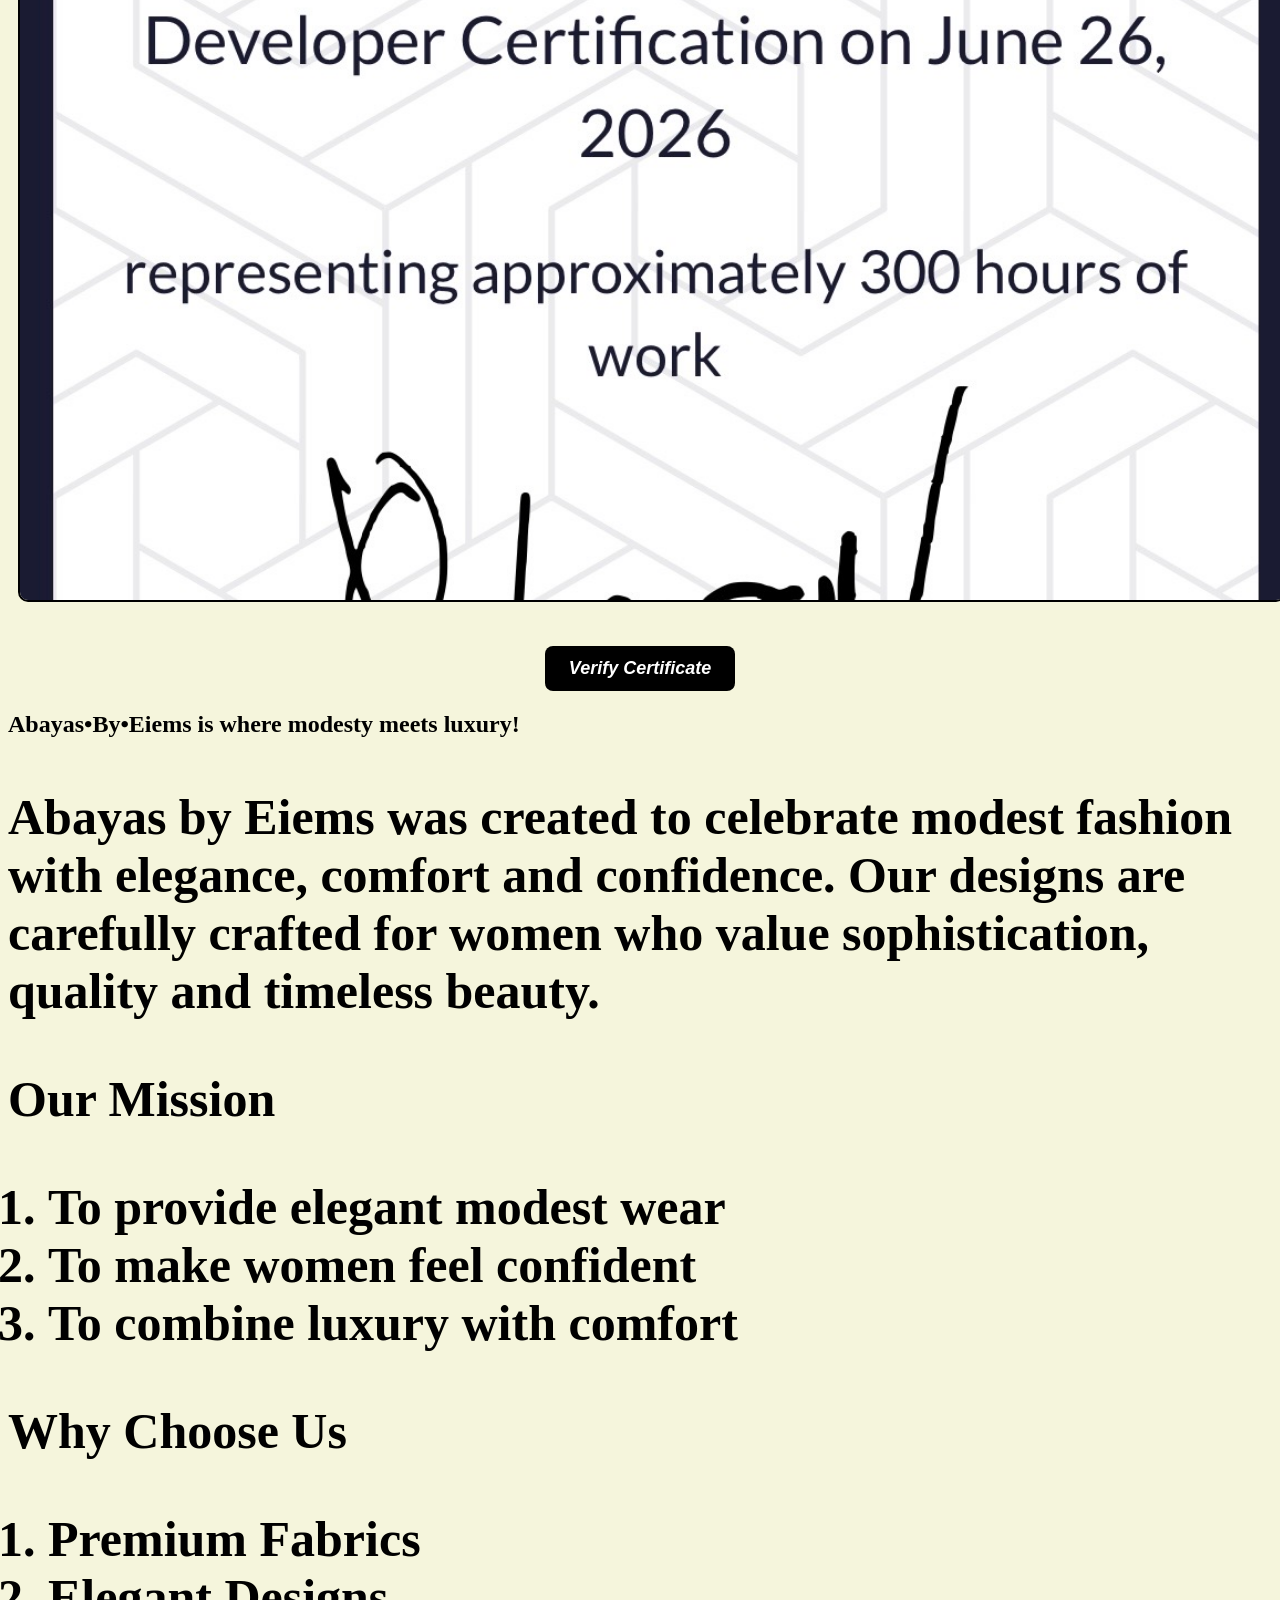
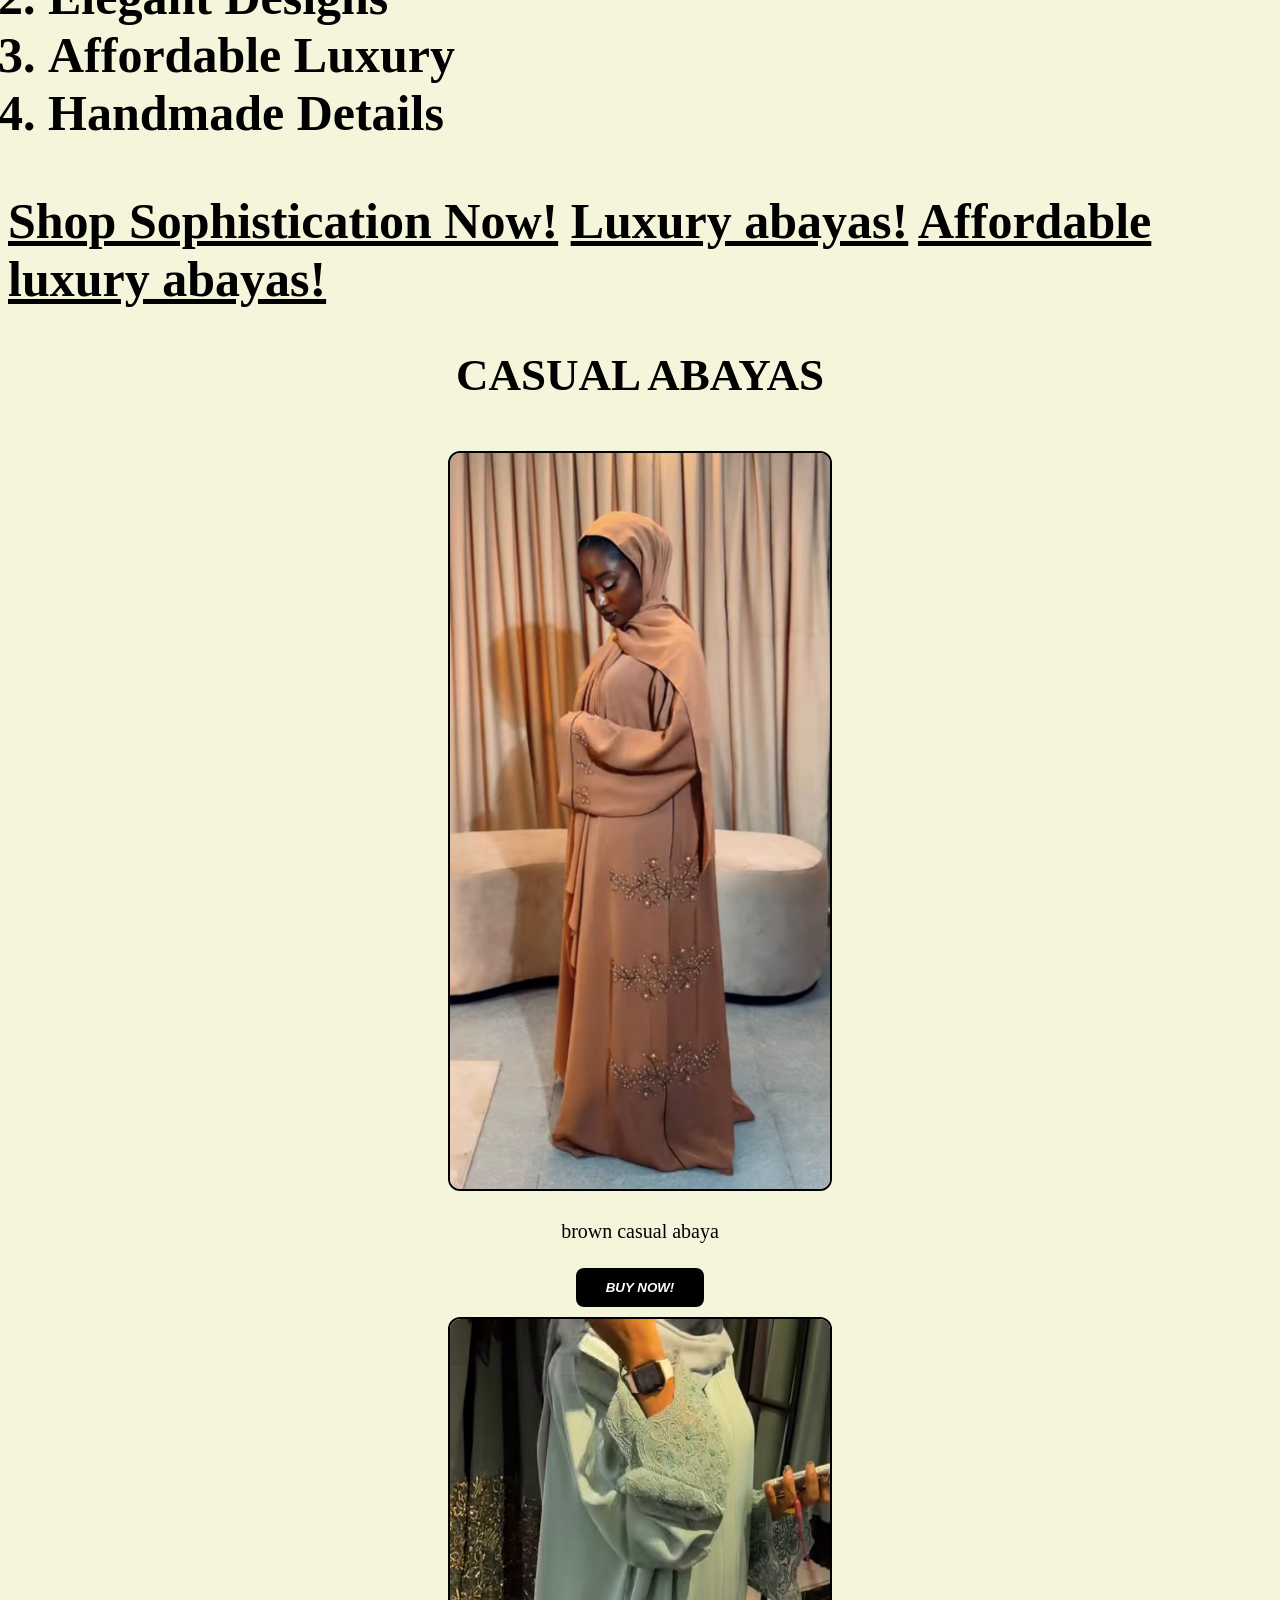
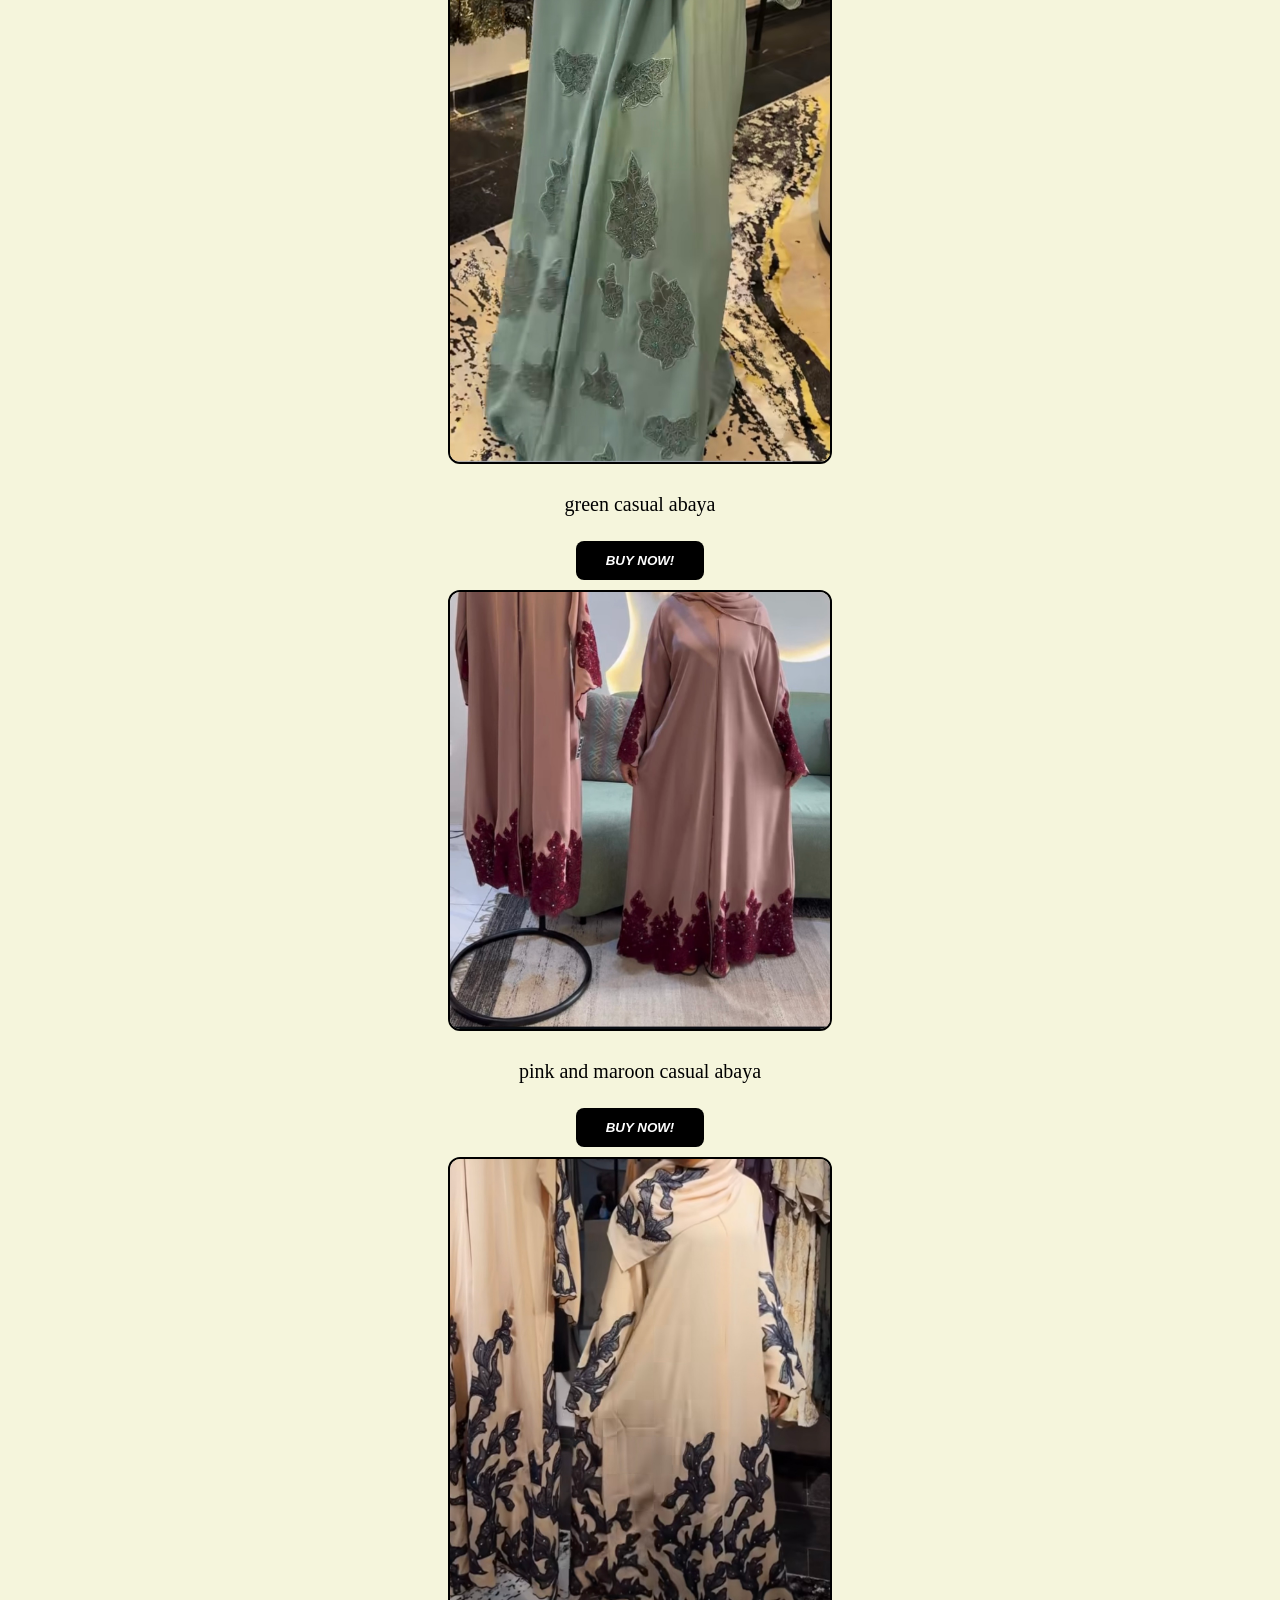
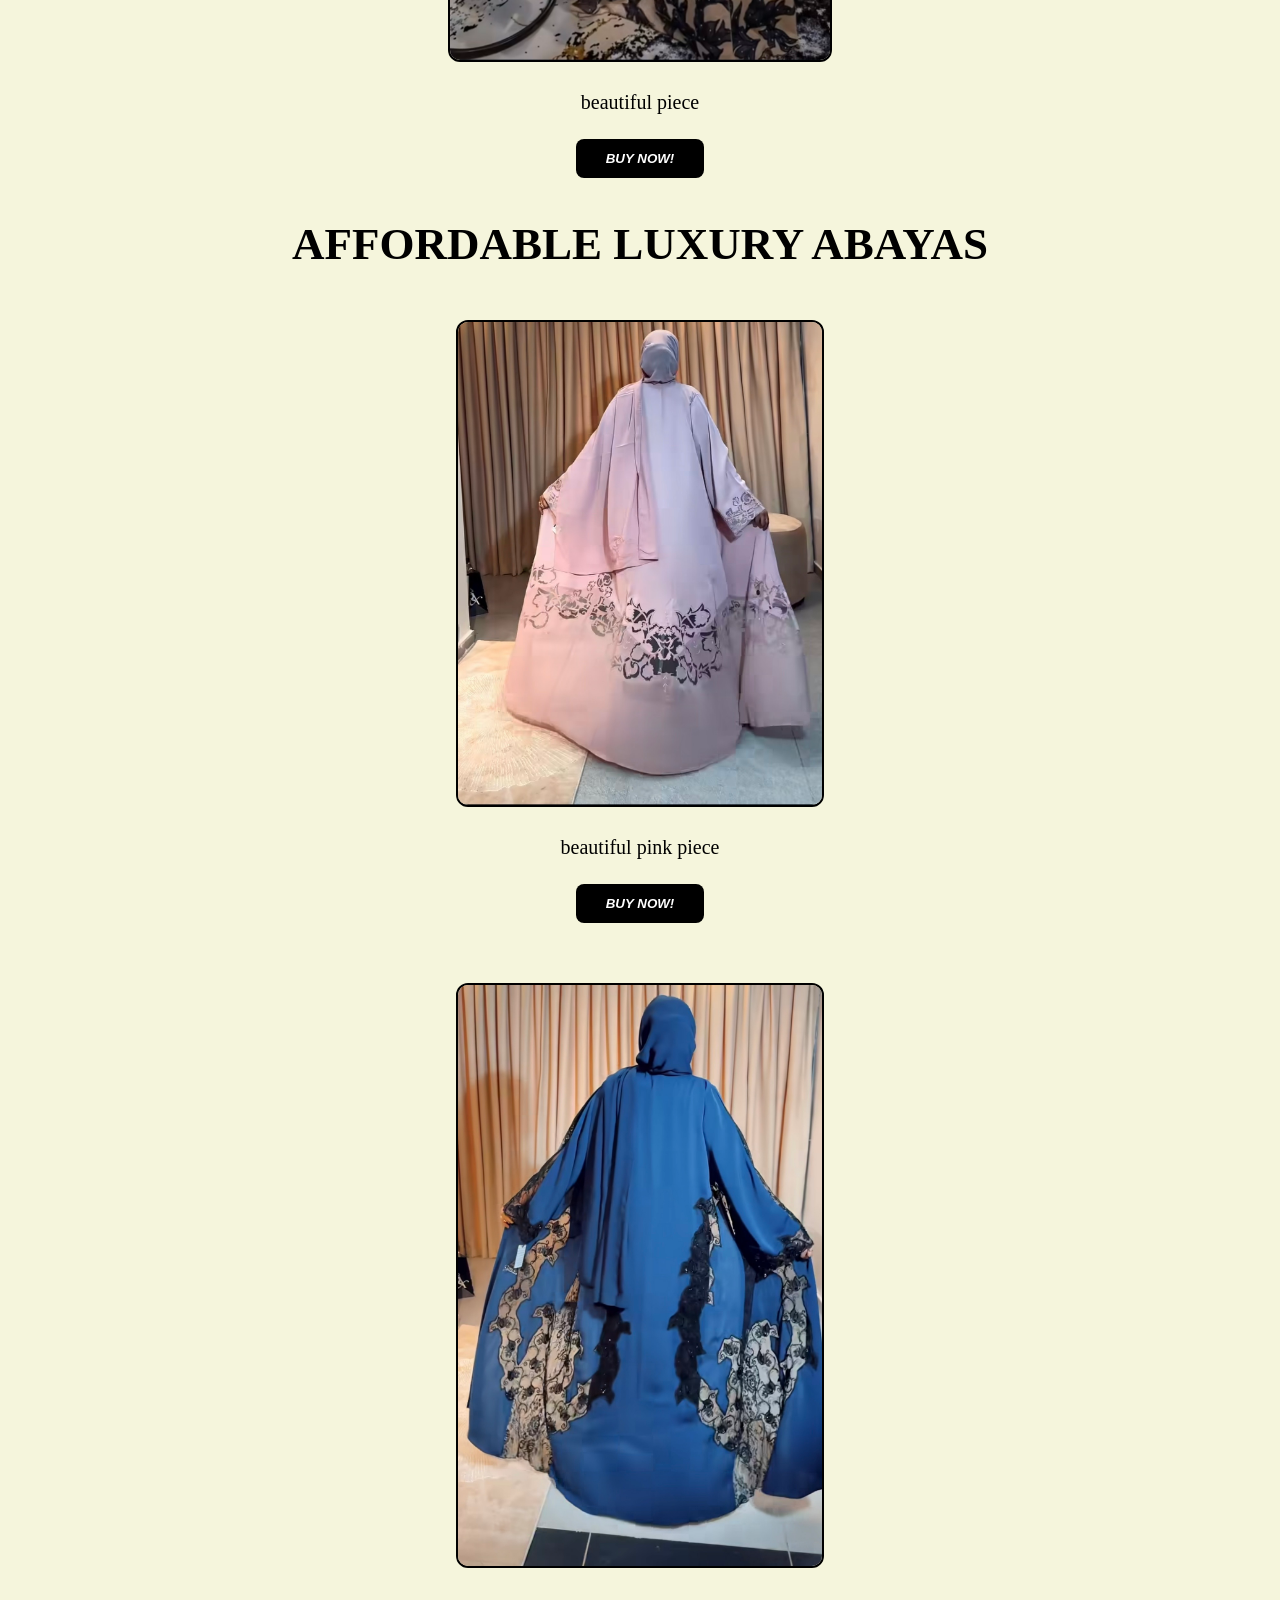
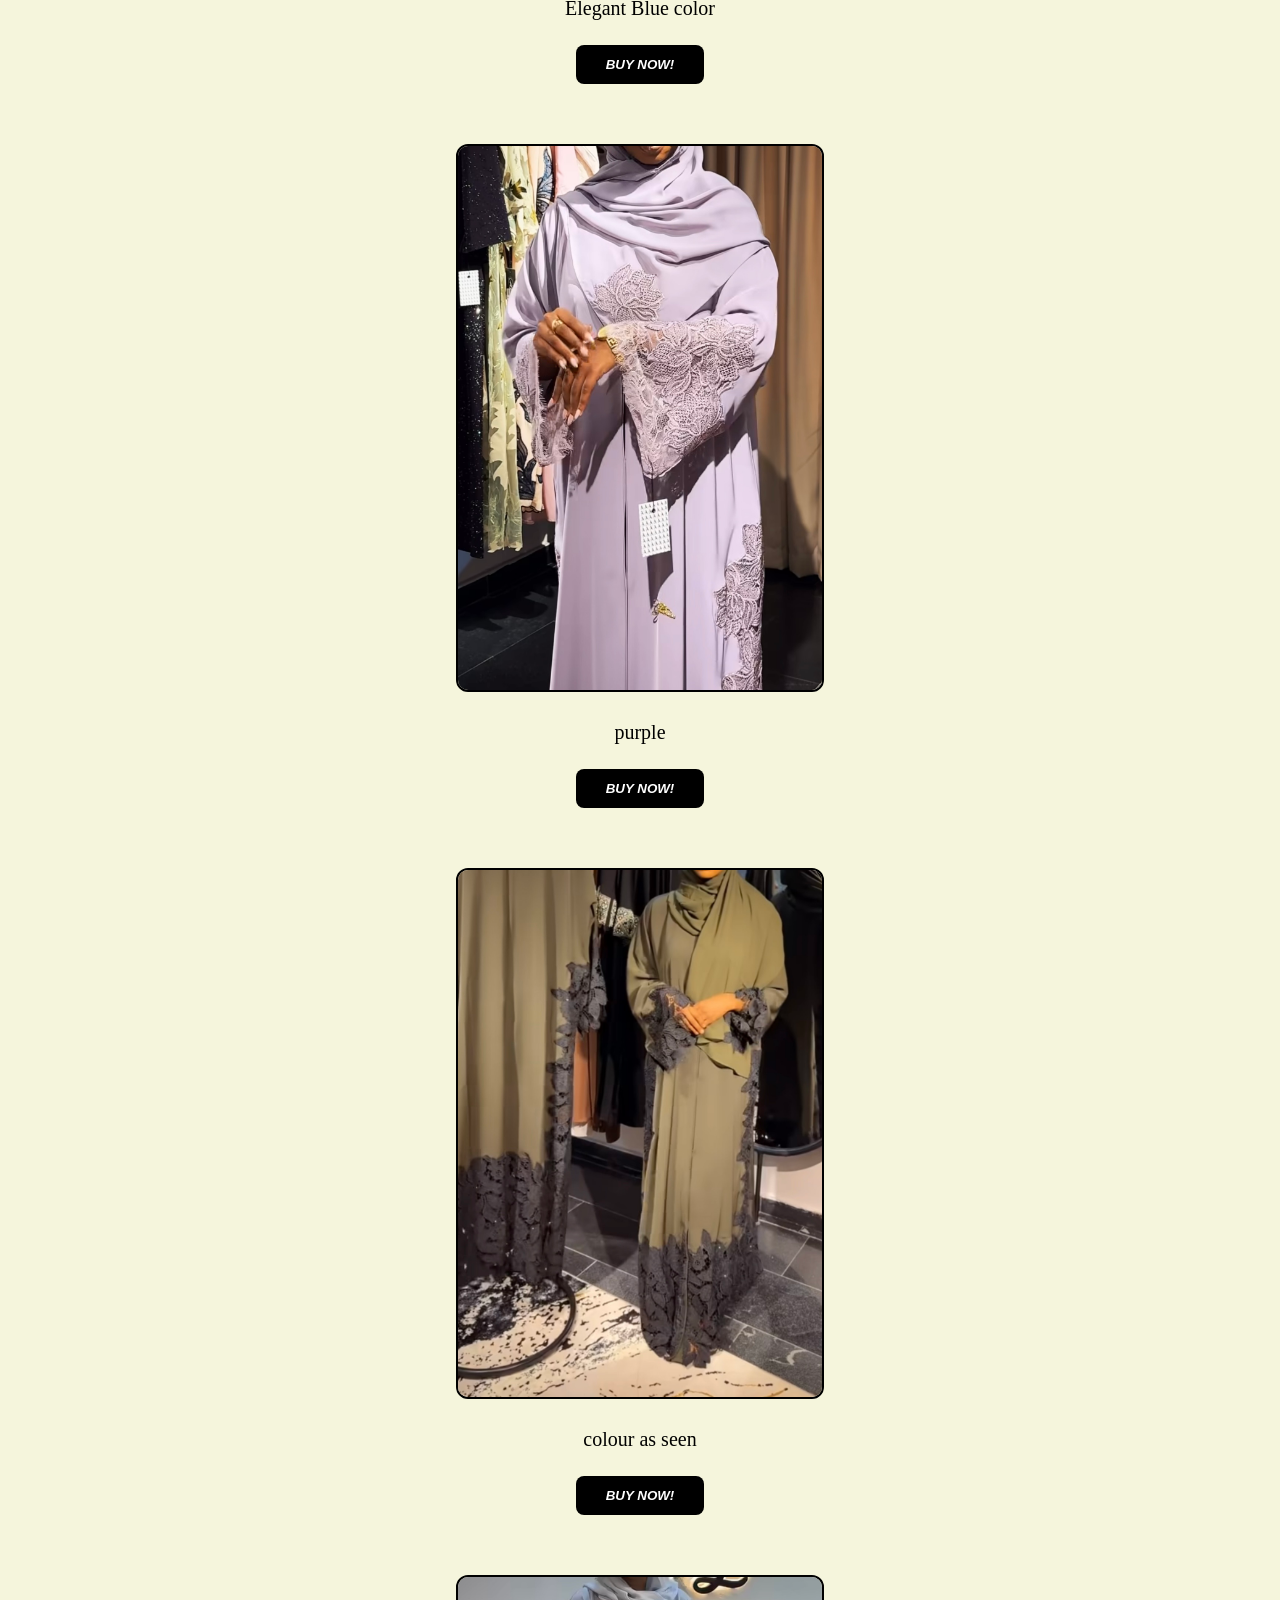
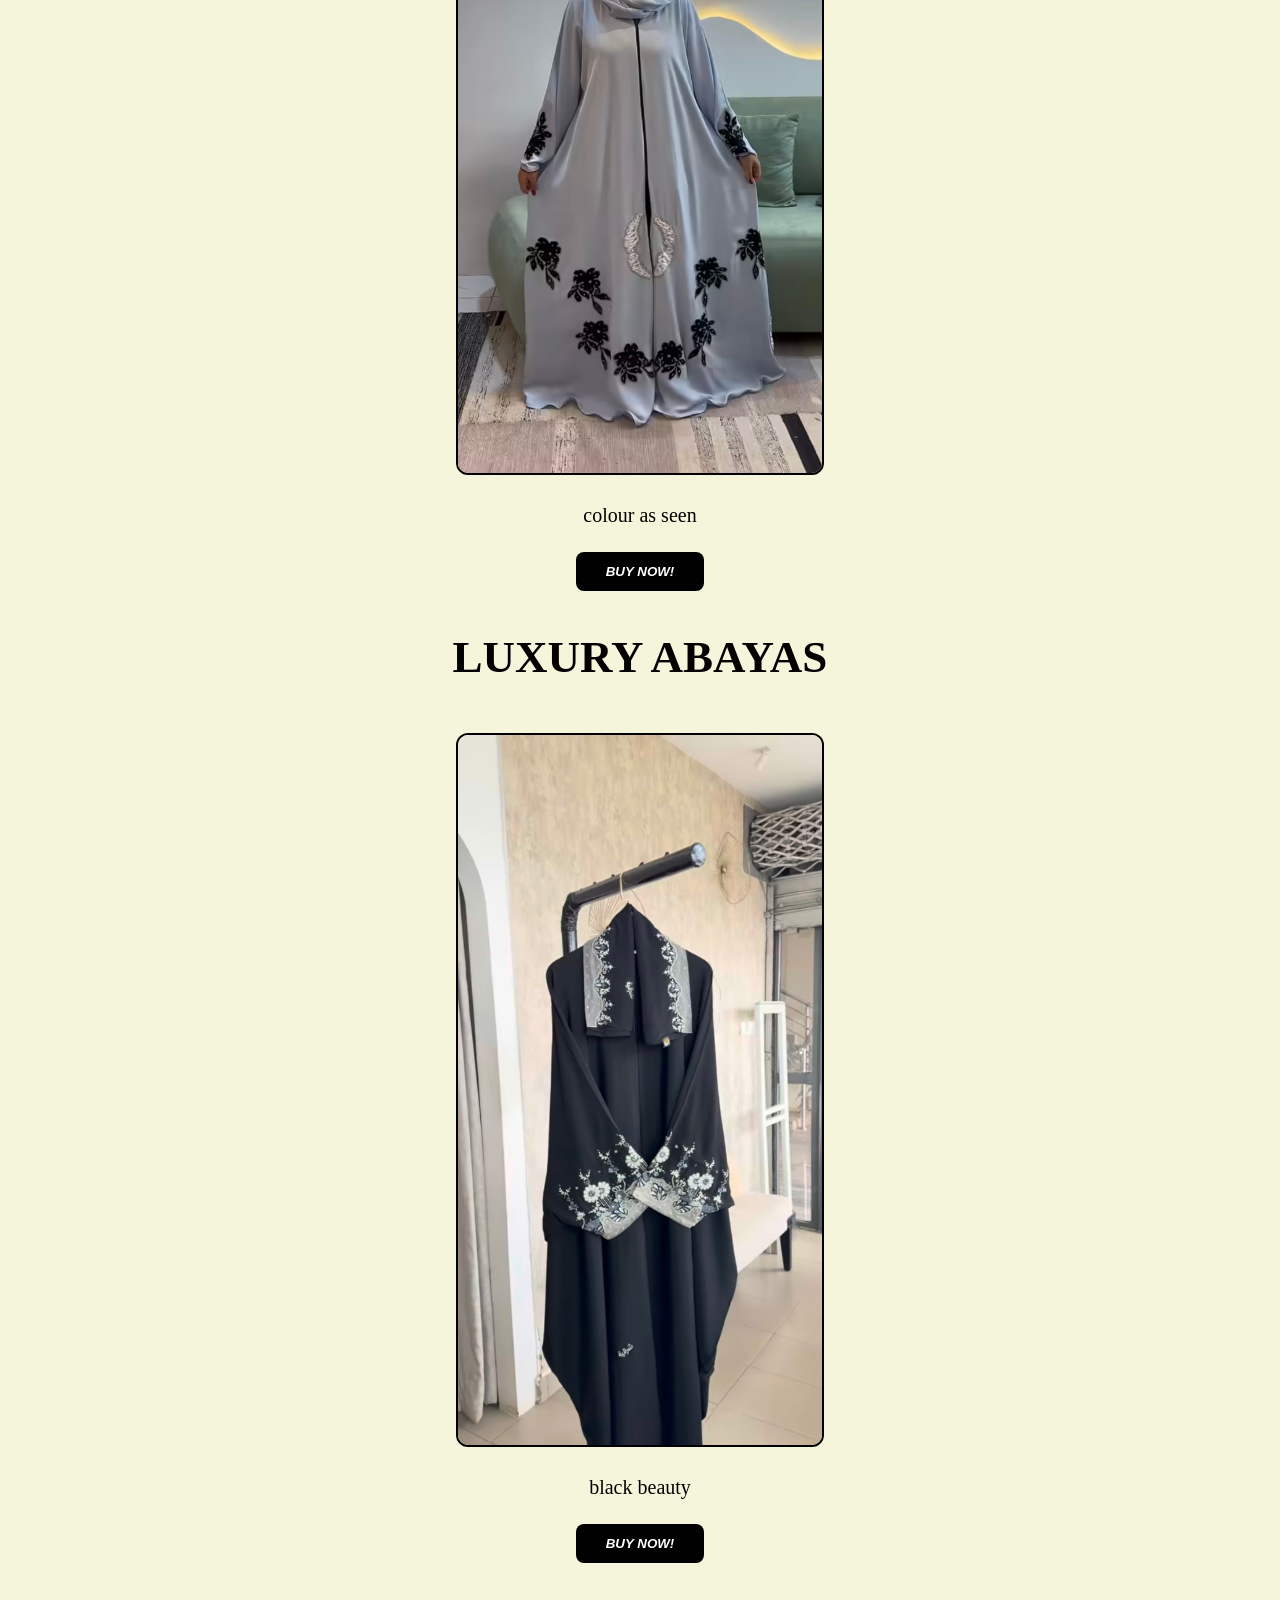
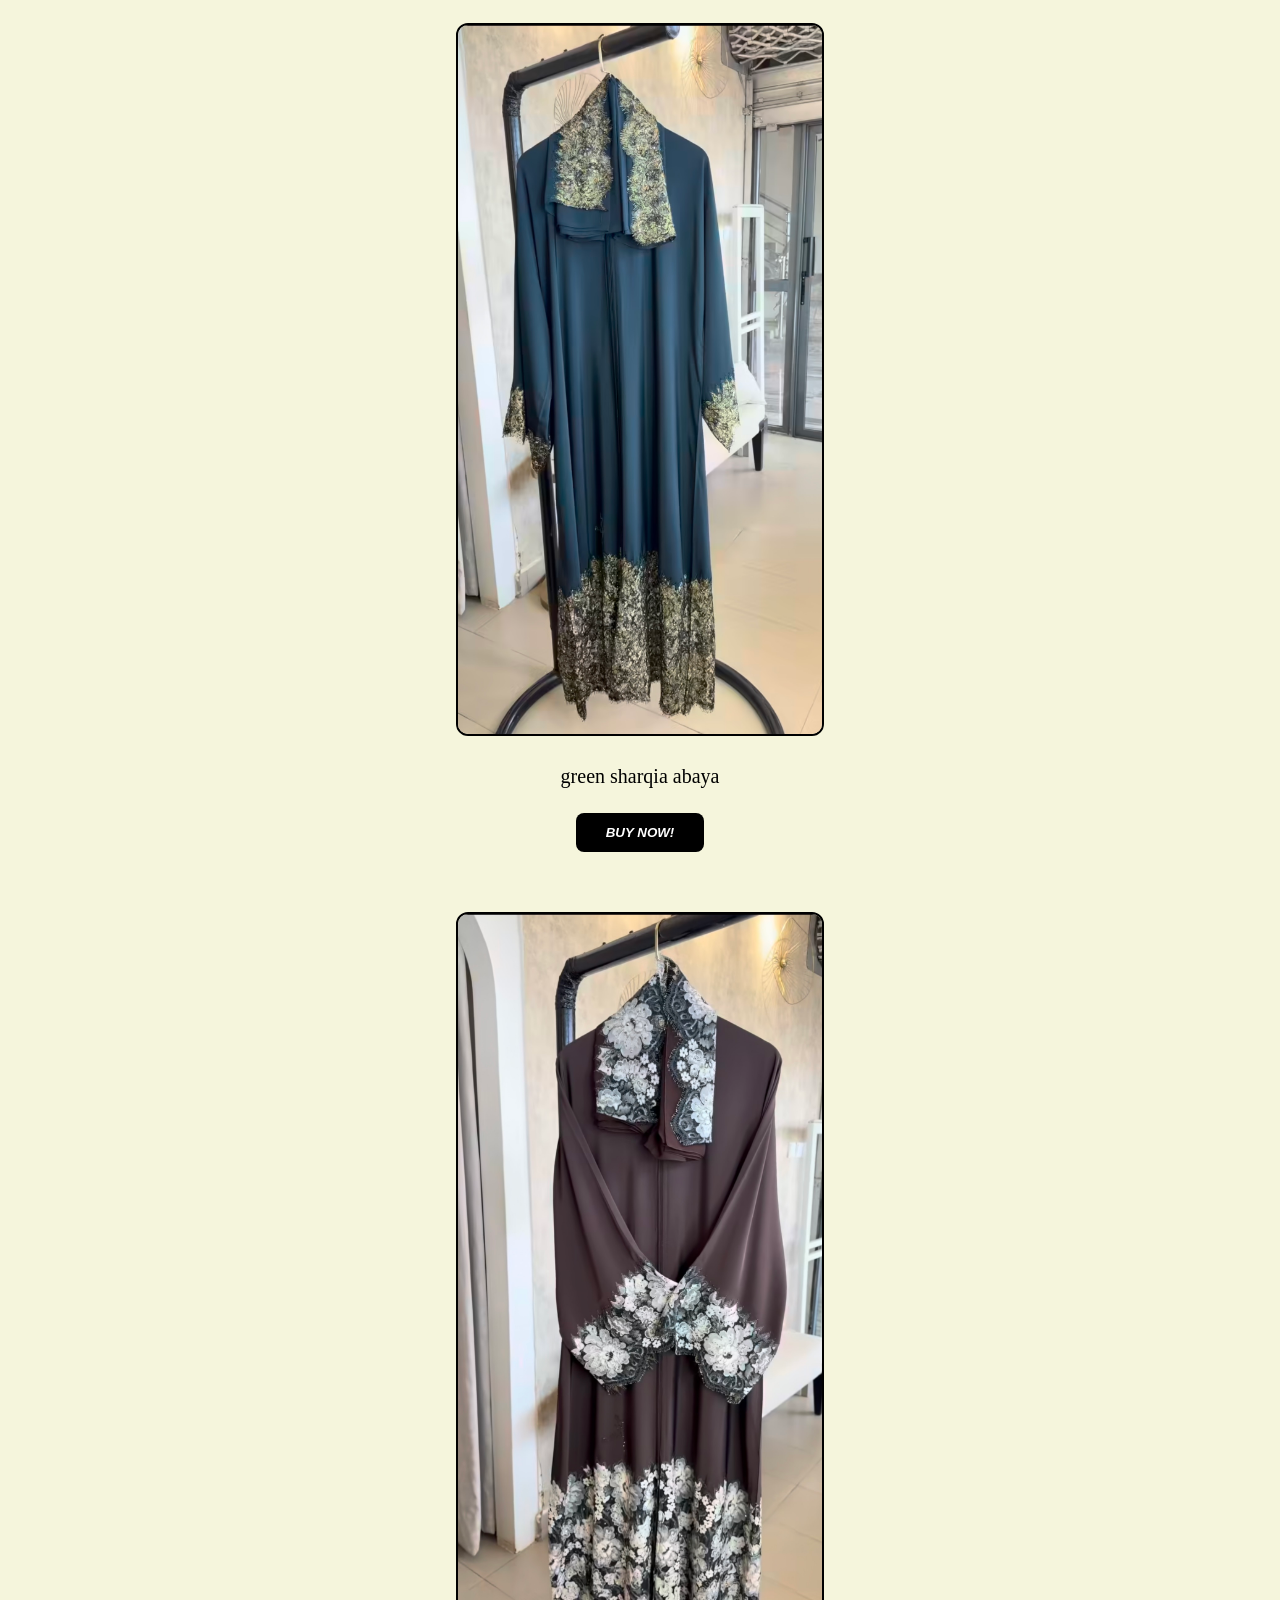
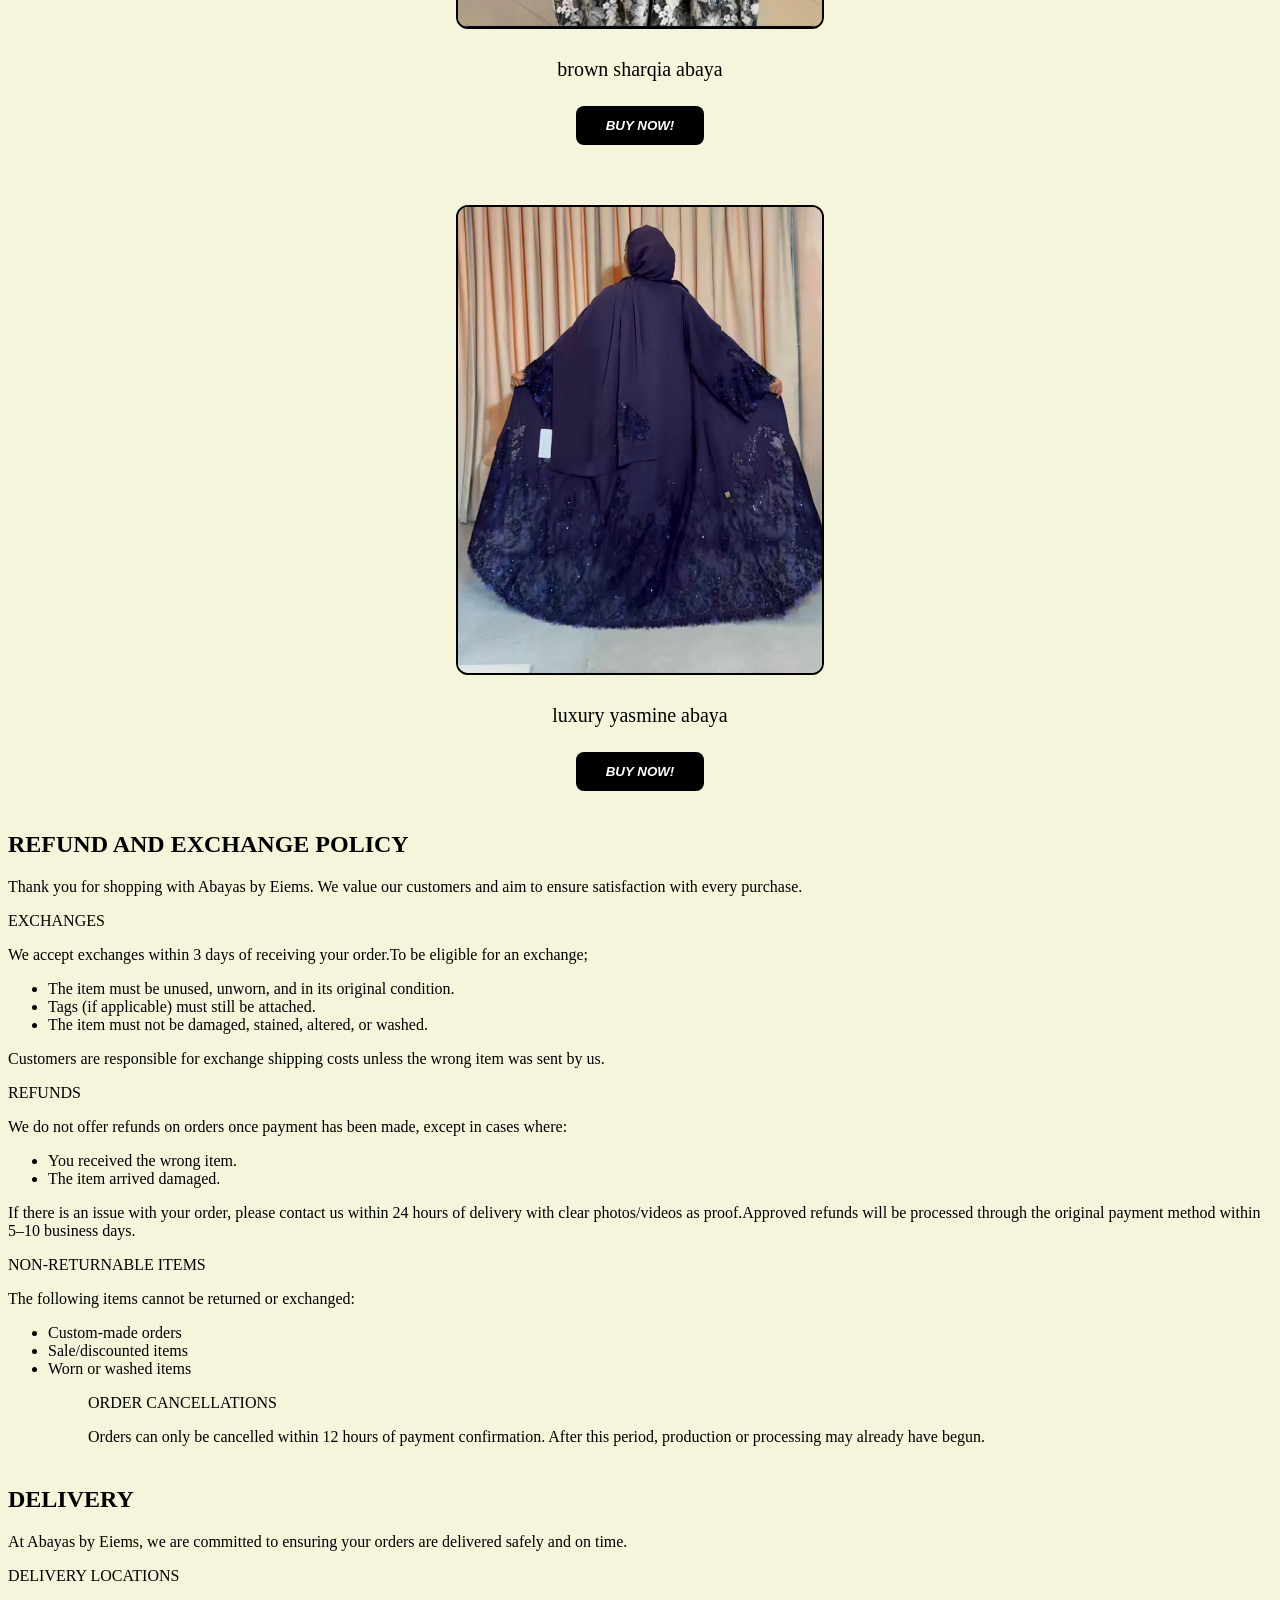
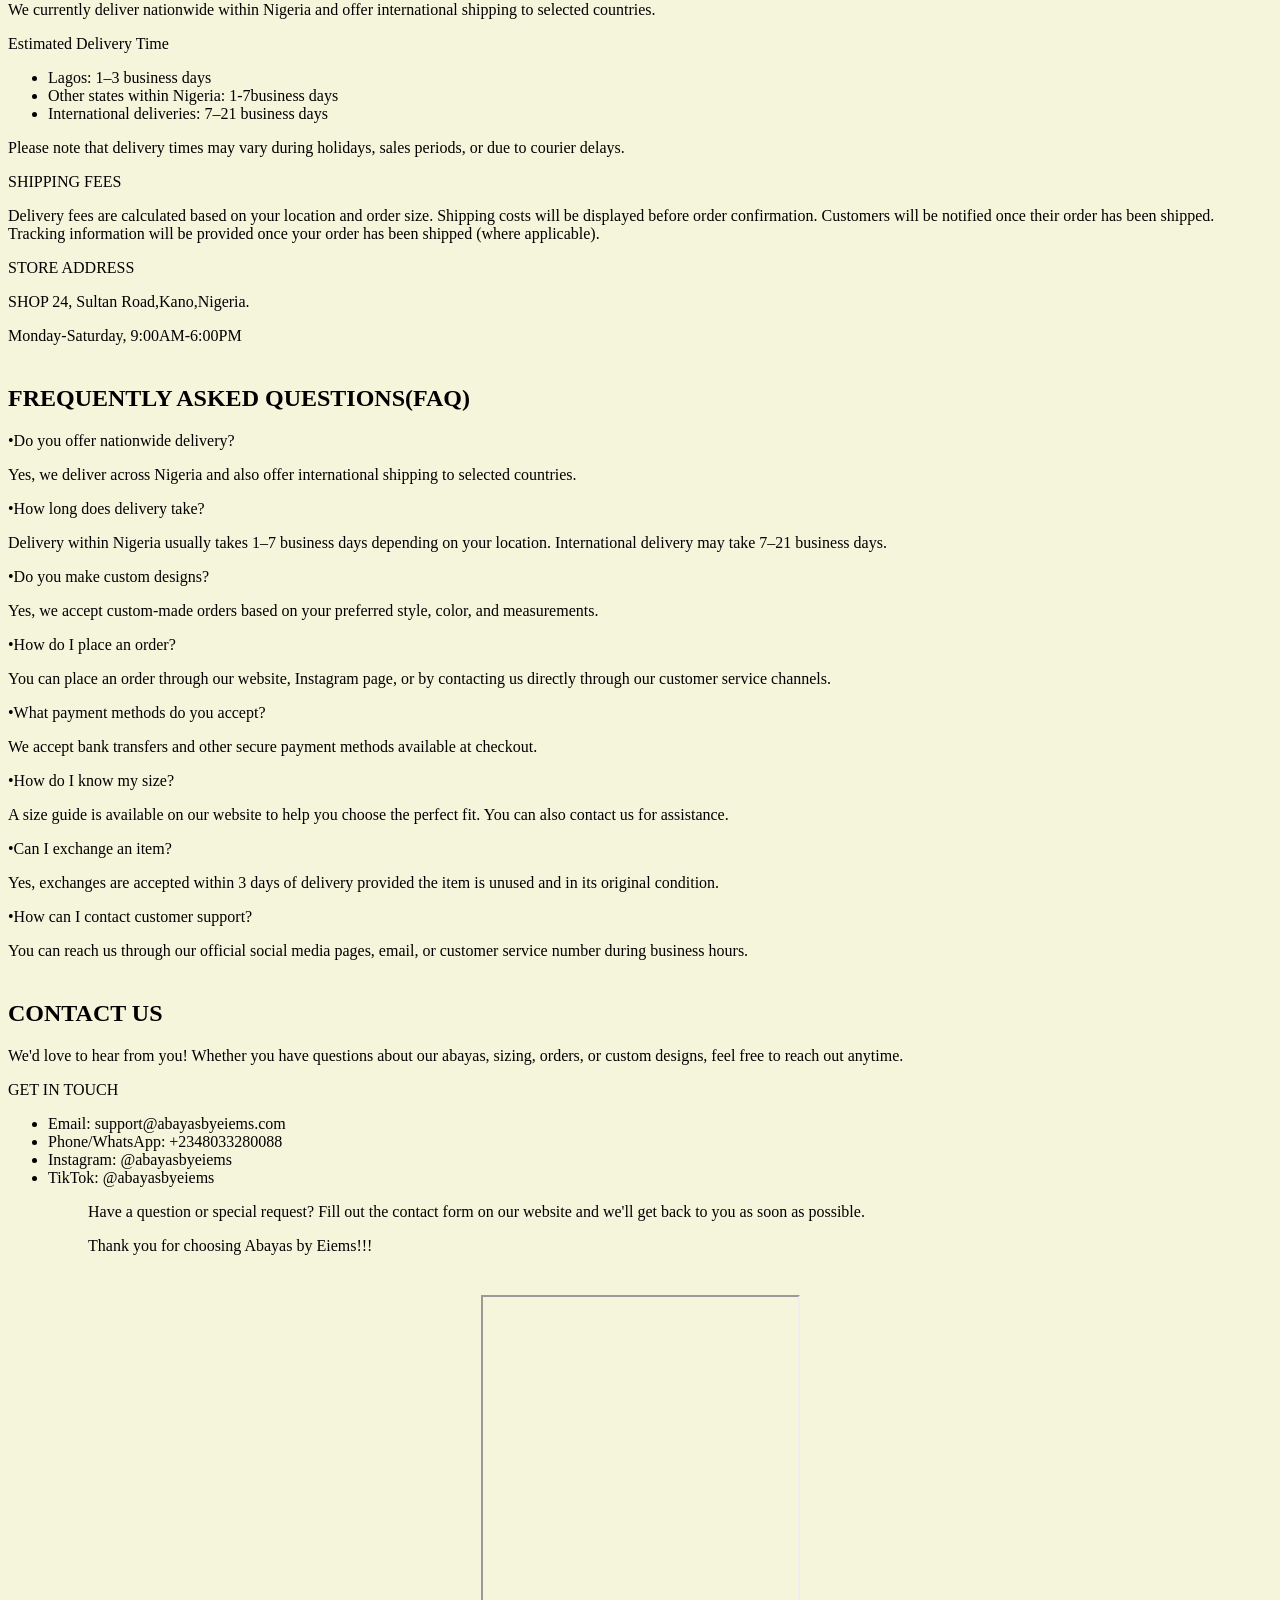
==== commit 66a2be73: "Update index.html" ====
--- a/index.html
+++ b/index.html
@@ -225,7 +225,7 @@
         <p>SHIPPING FEES</p>
         <p>Delivery fees are calculated based on your location and order size. Shipping costs will be displayed before order confirmation.  Customers will be notified once their order has been shipped. Tracking information will be provided once your order has been shipped (where applicable).</p>
         <p>STORE ADDRESS</p>
-        <p>SHOP 24, Zaria Cresent, Kano,Nigeria.</p>
+        <p>SHOP 24, Sultan Road,Kano,Nigeria.</p>
         <p>Monday-Saturday, 9:00AM-6:00PM</p>
       </section>
       
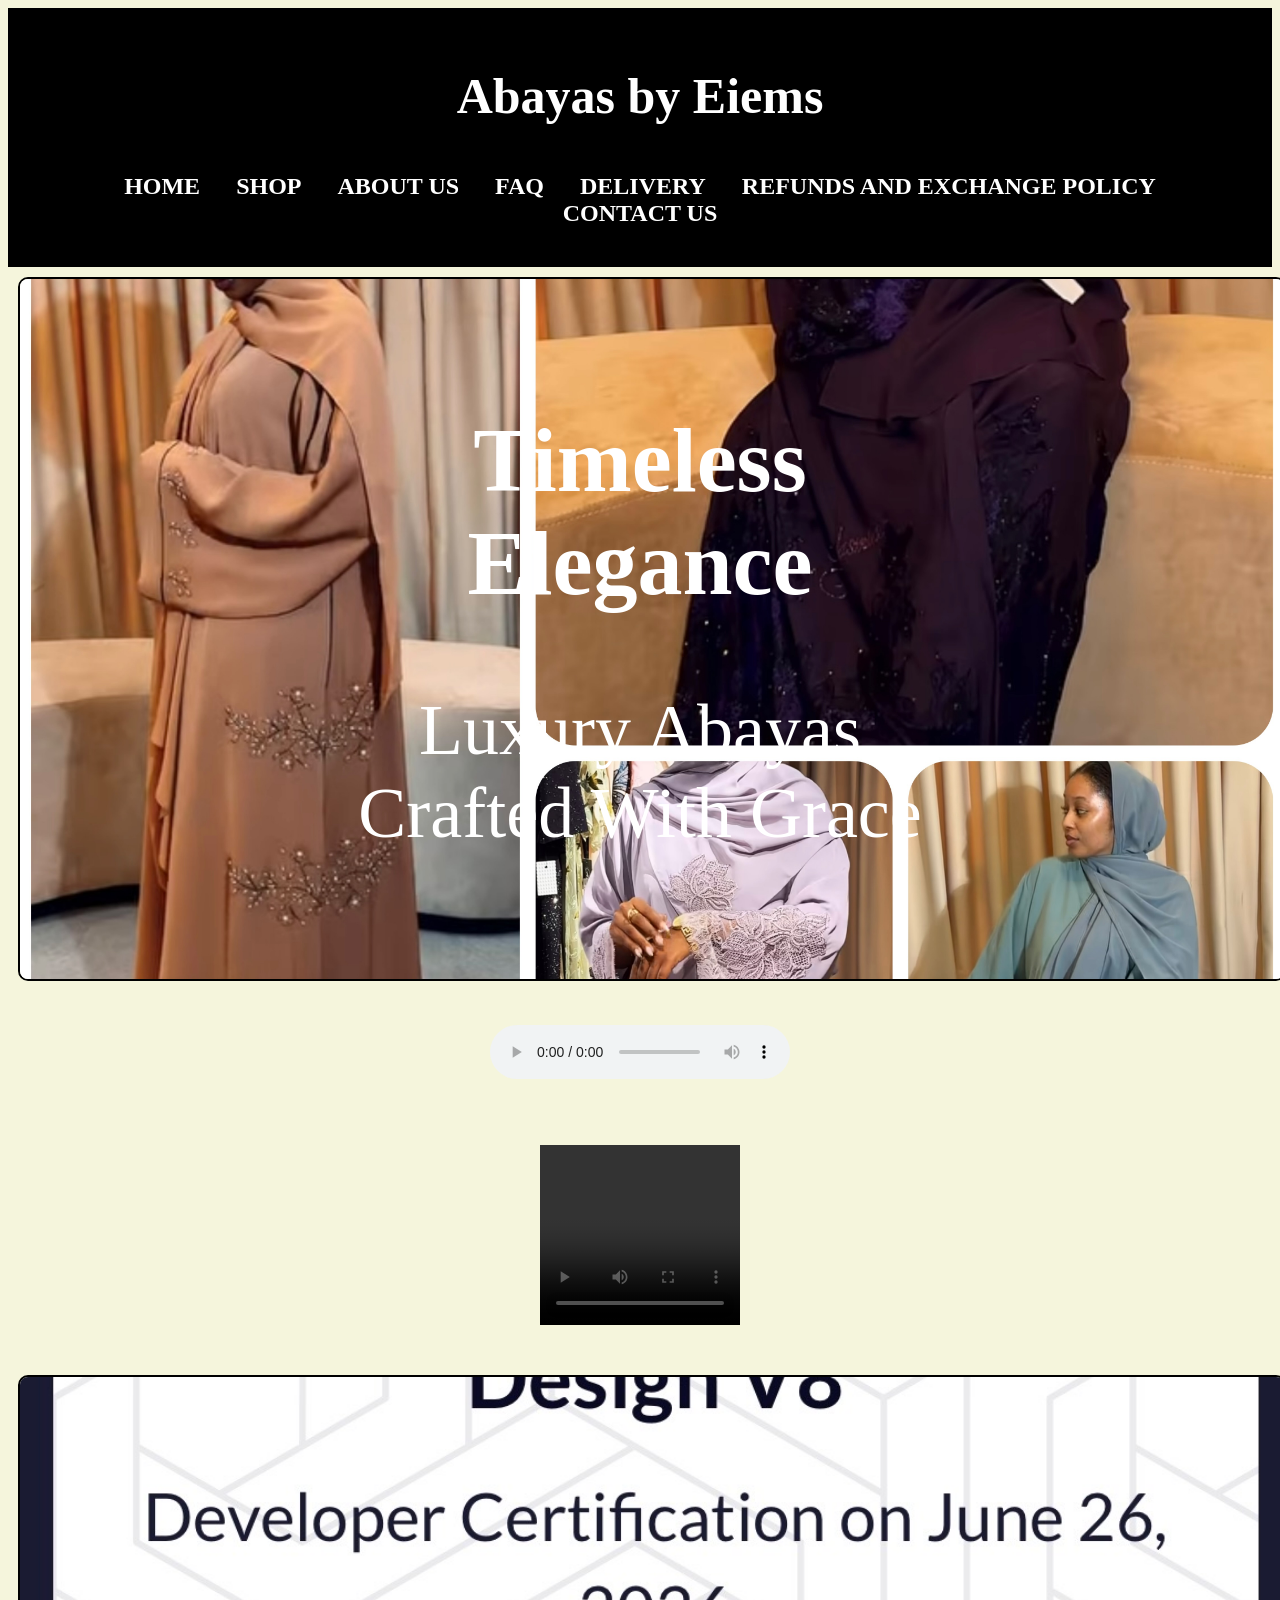
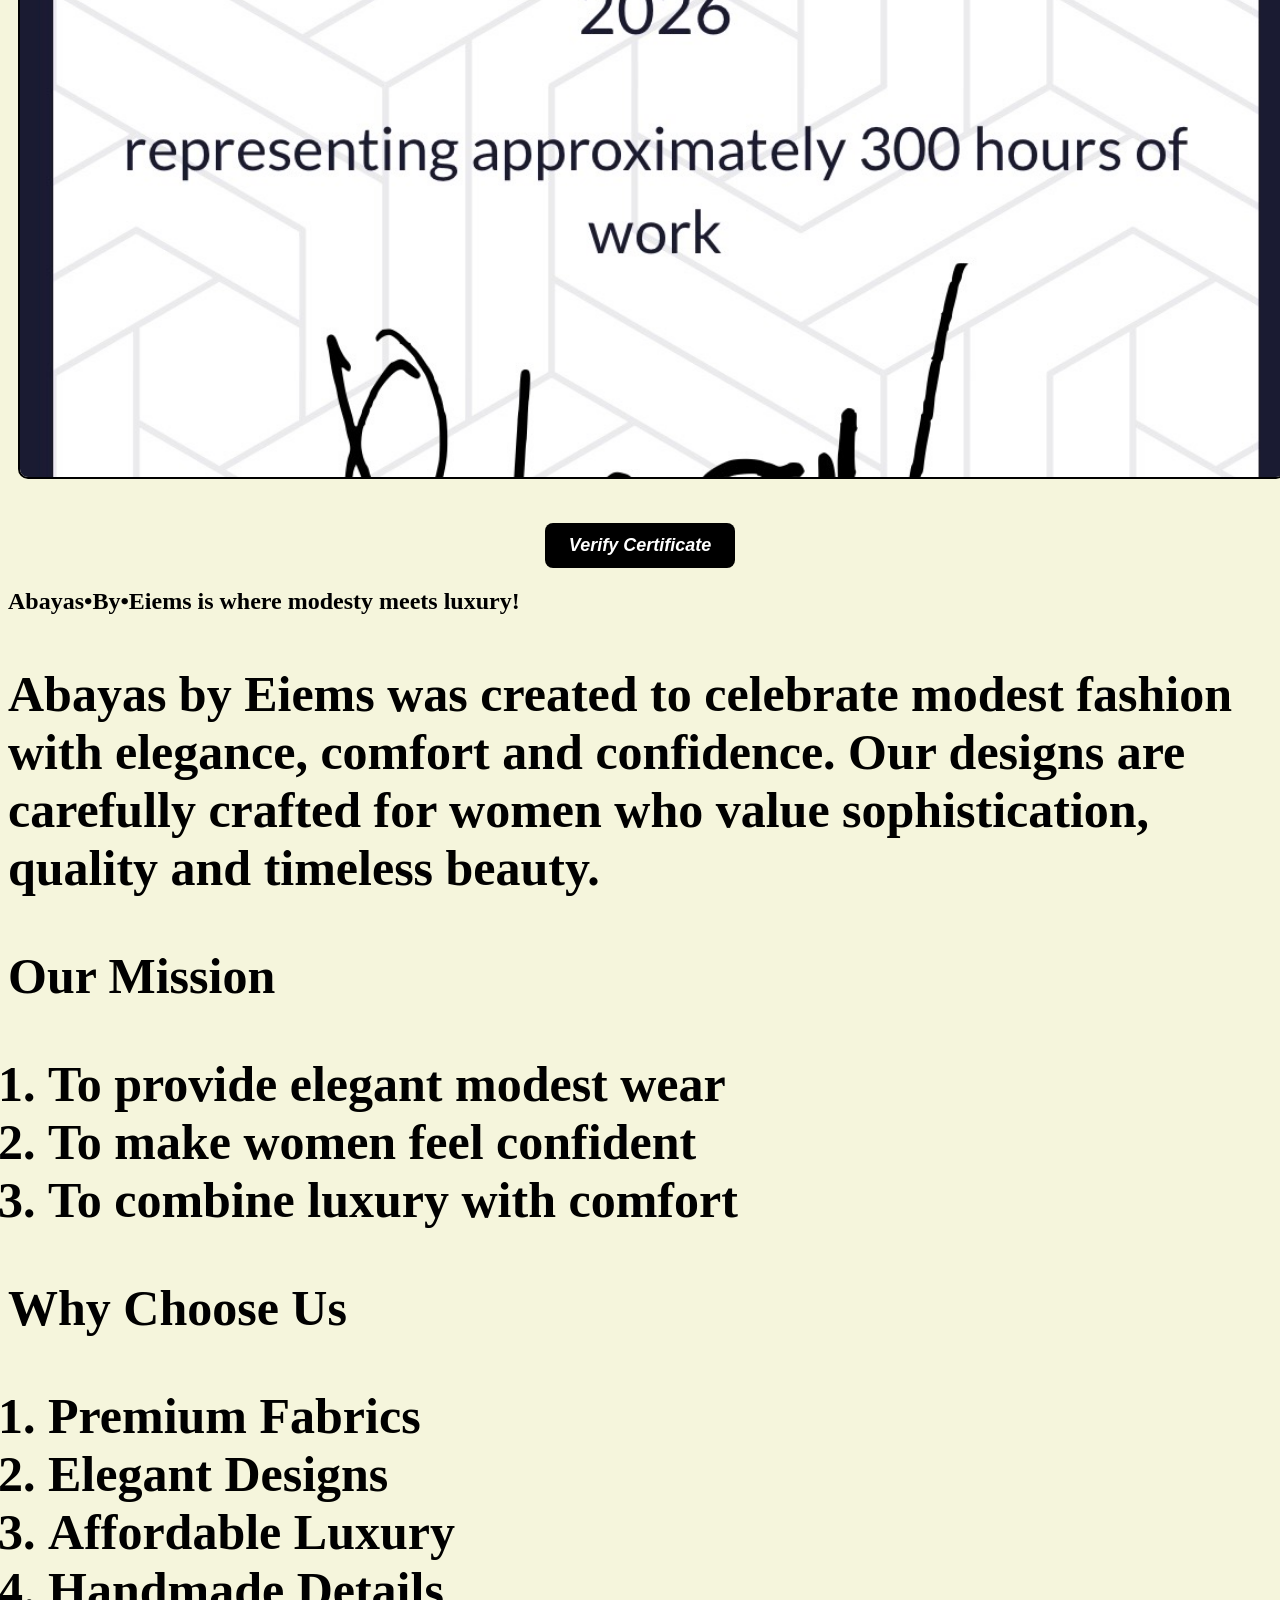
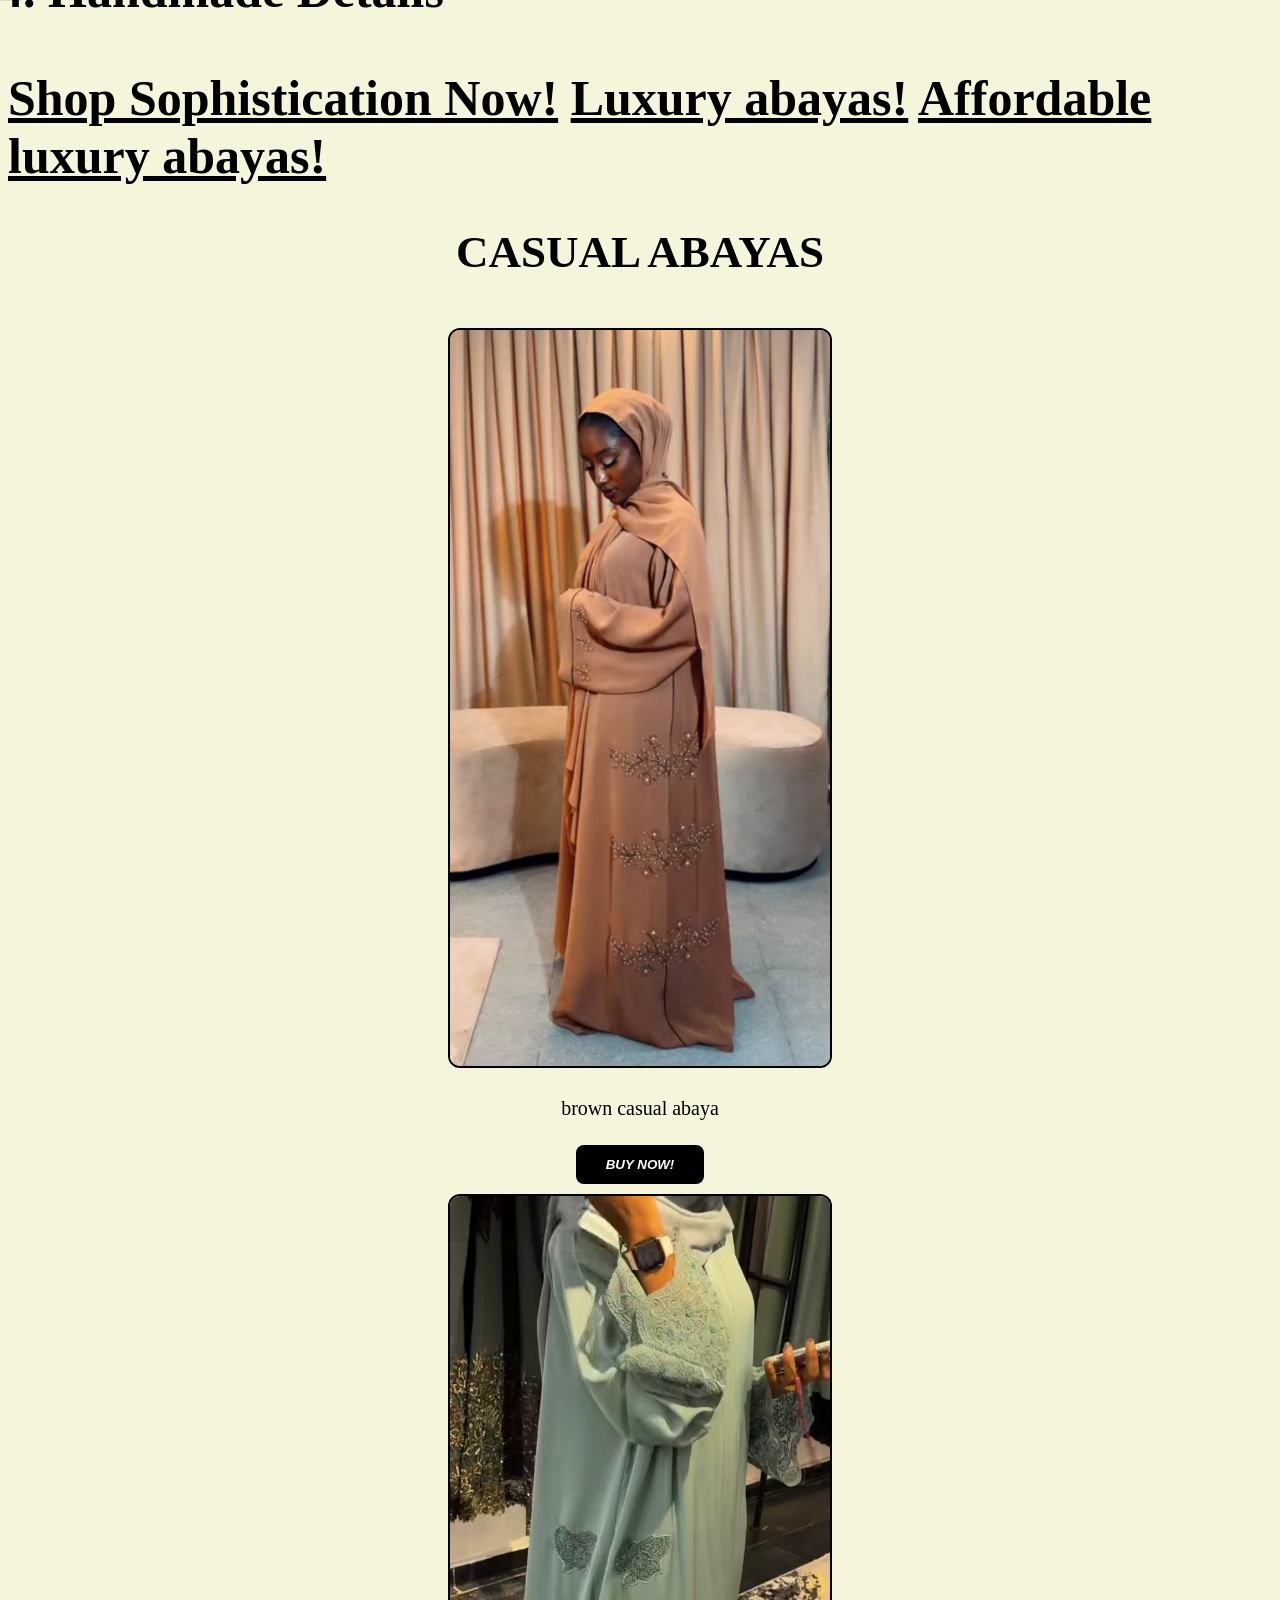
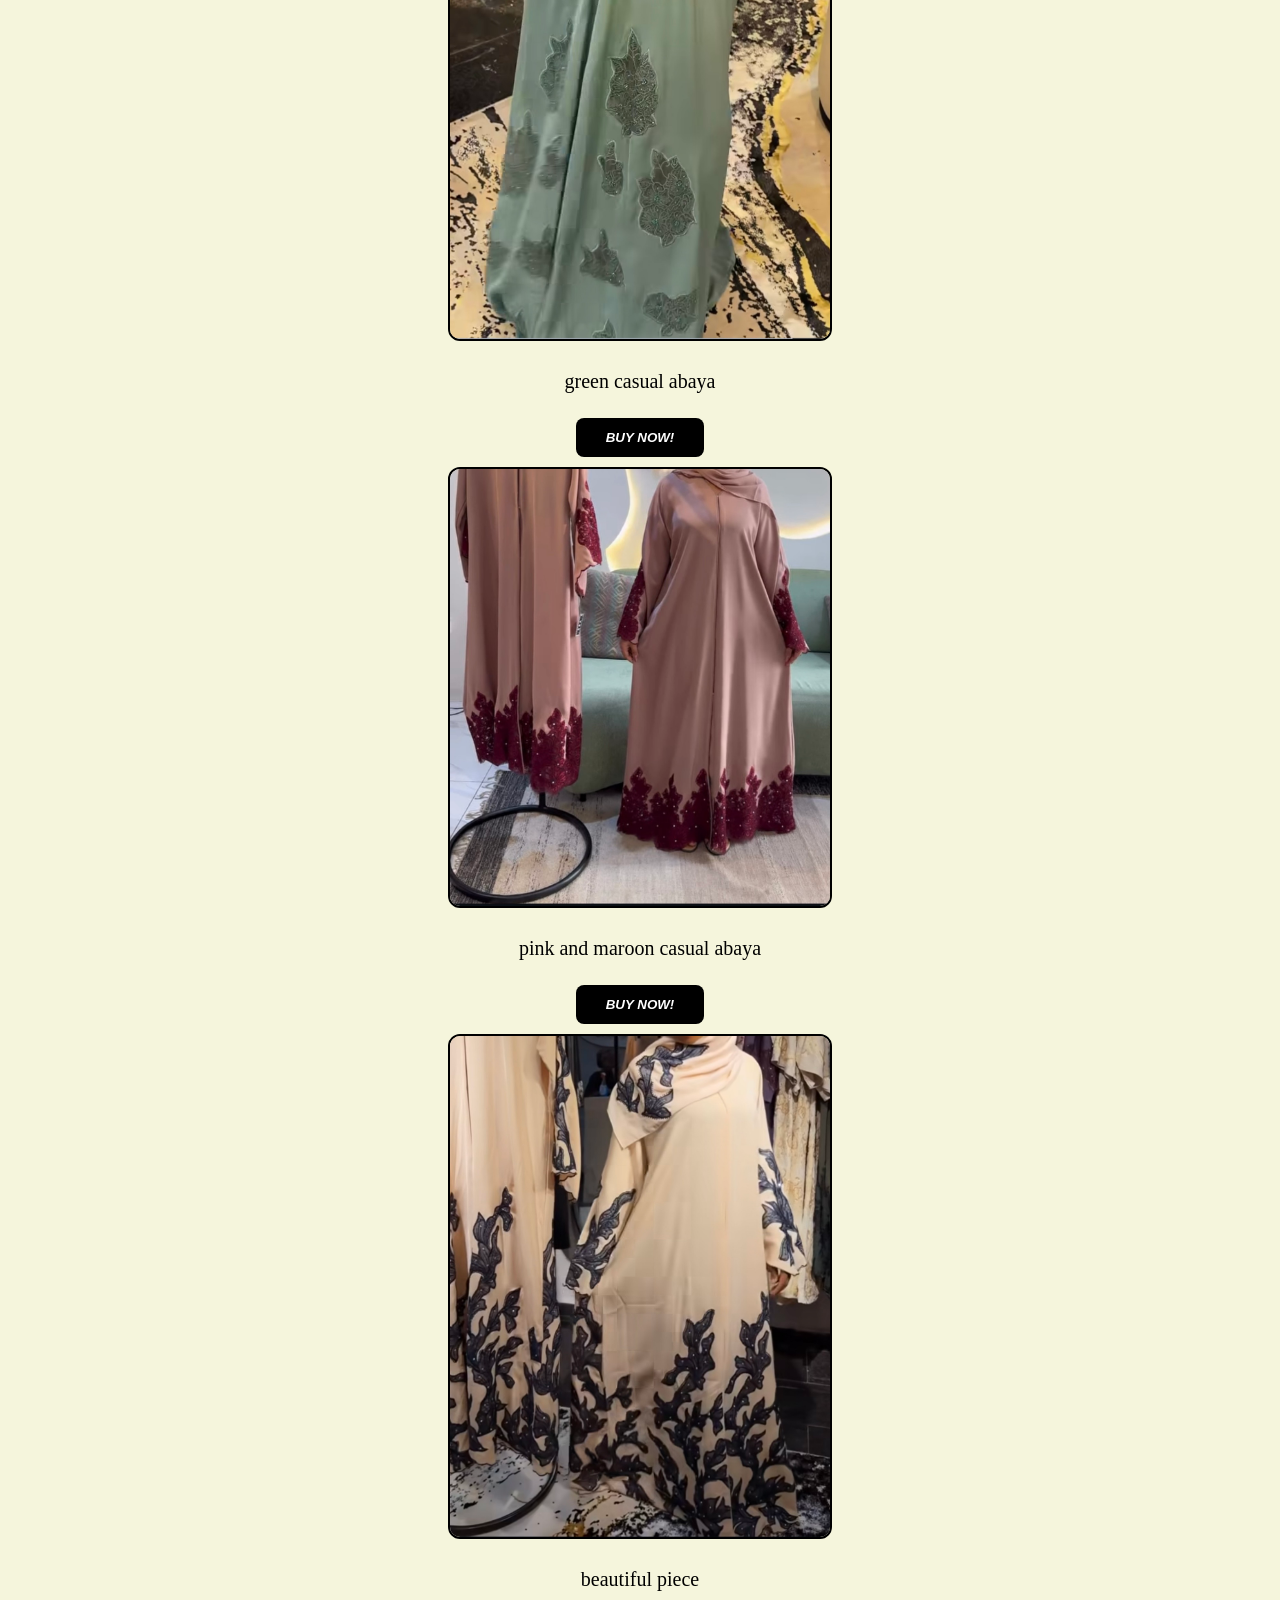
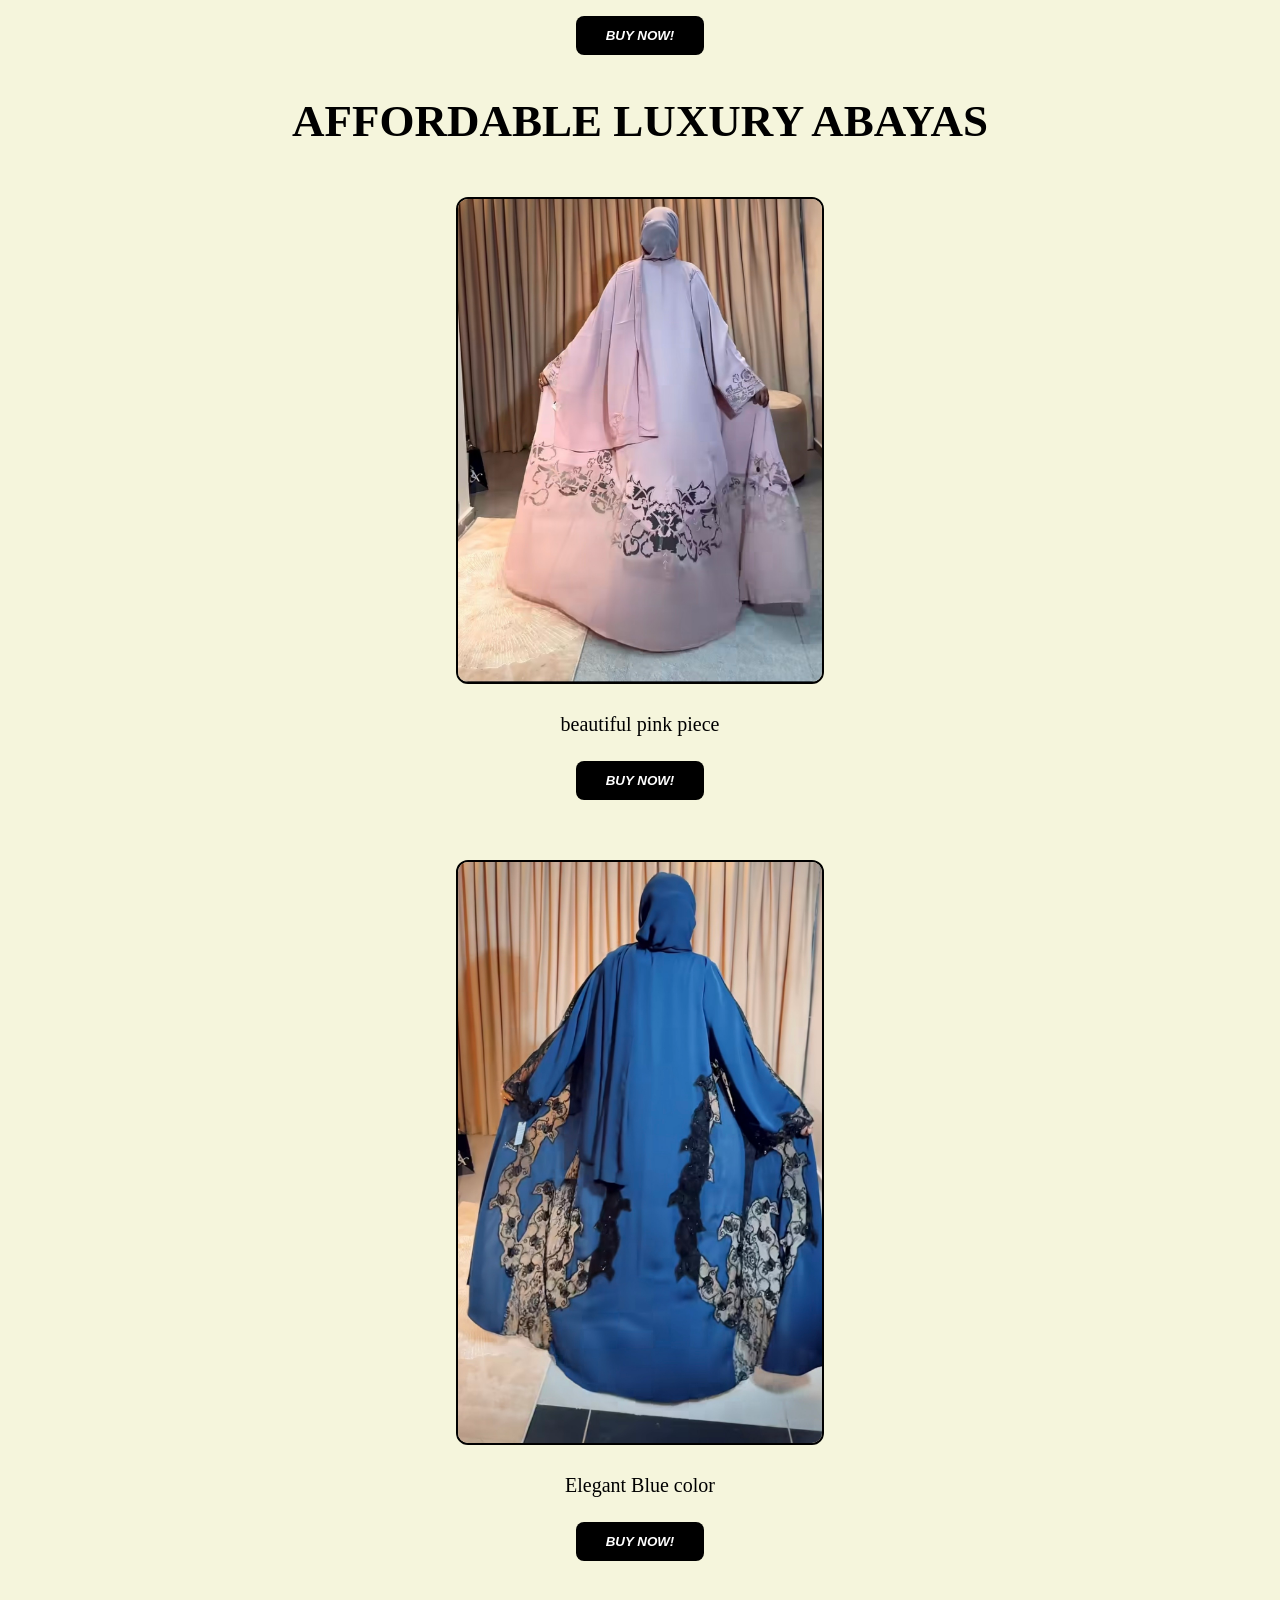
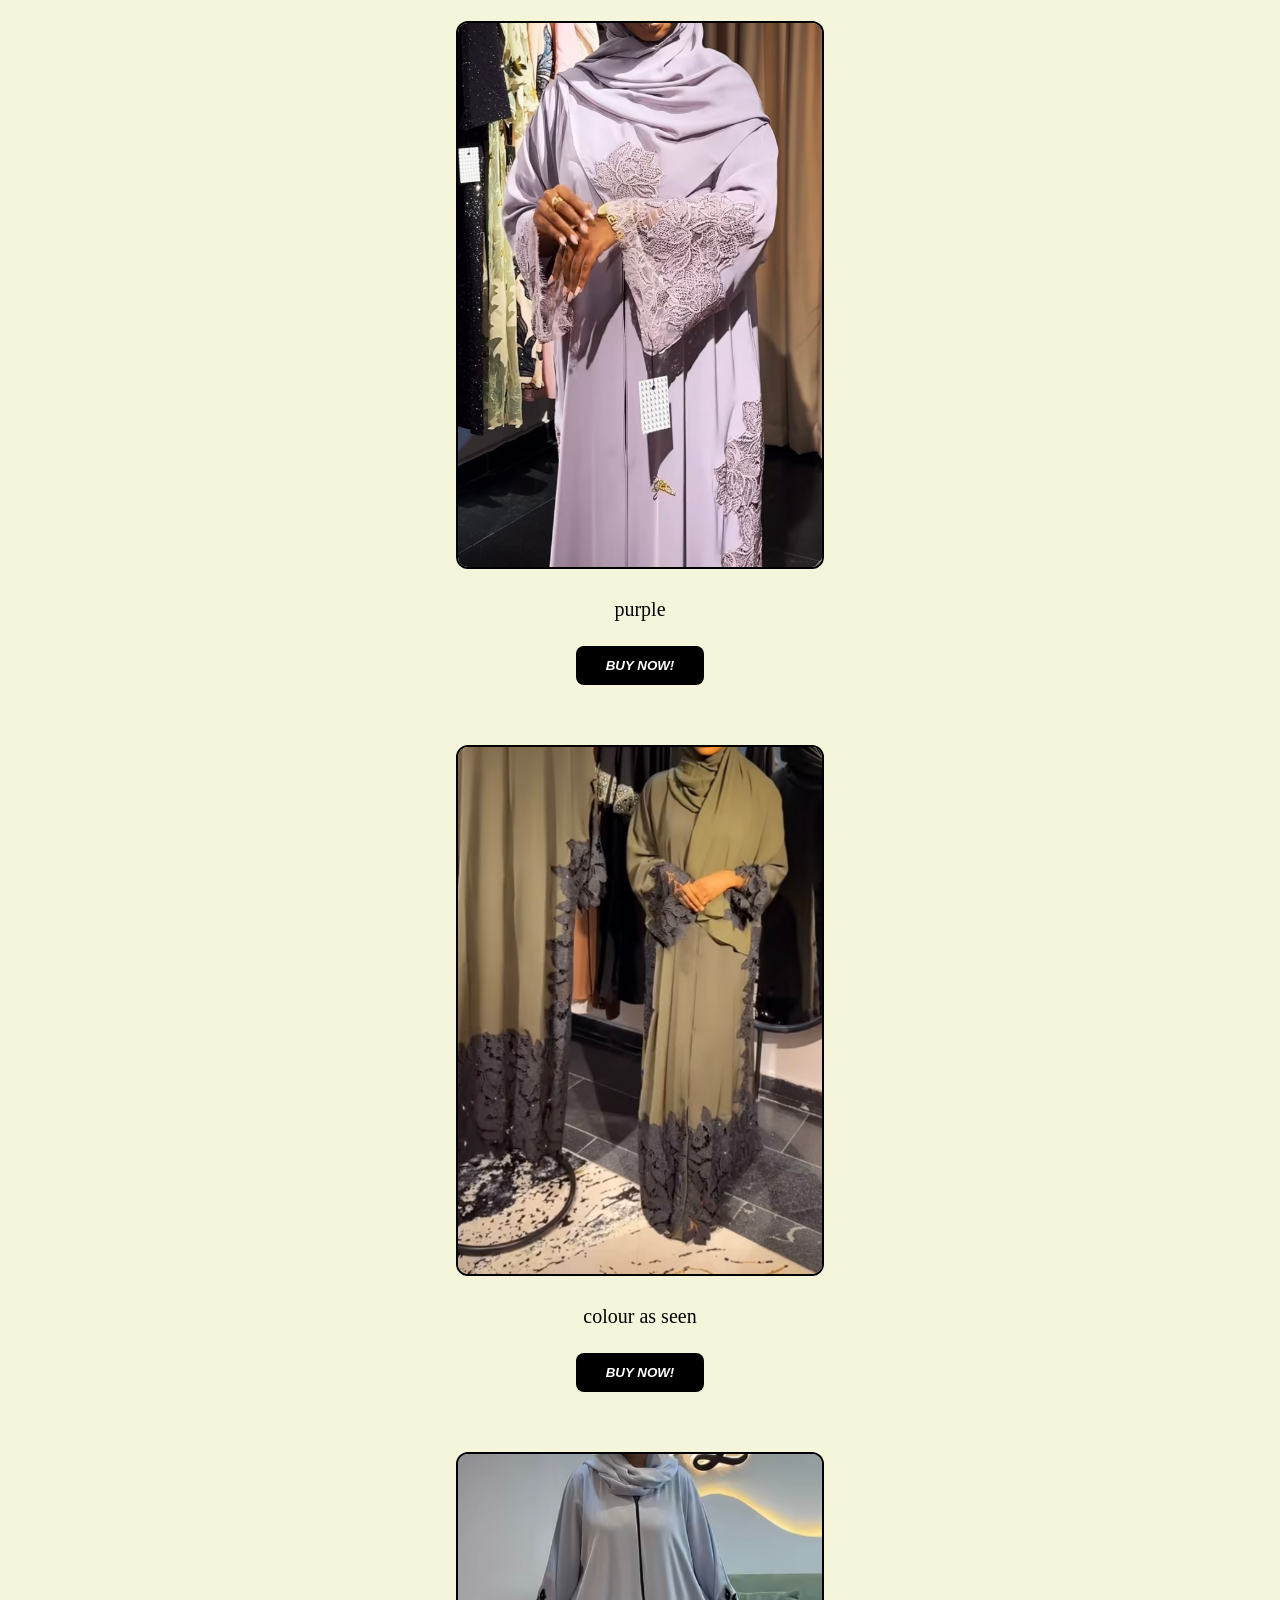
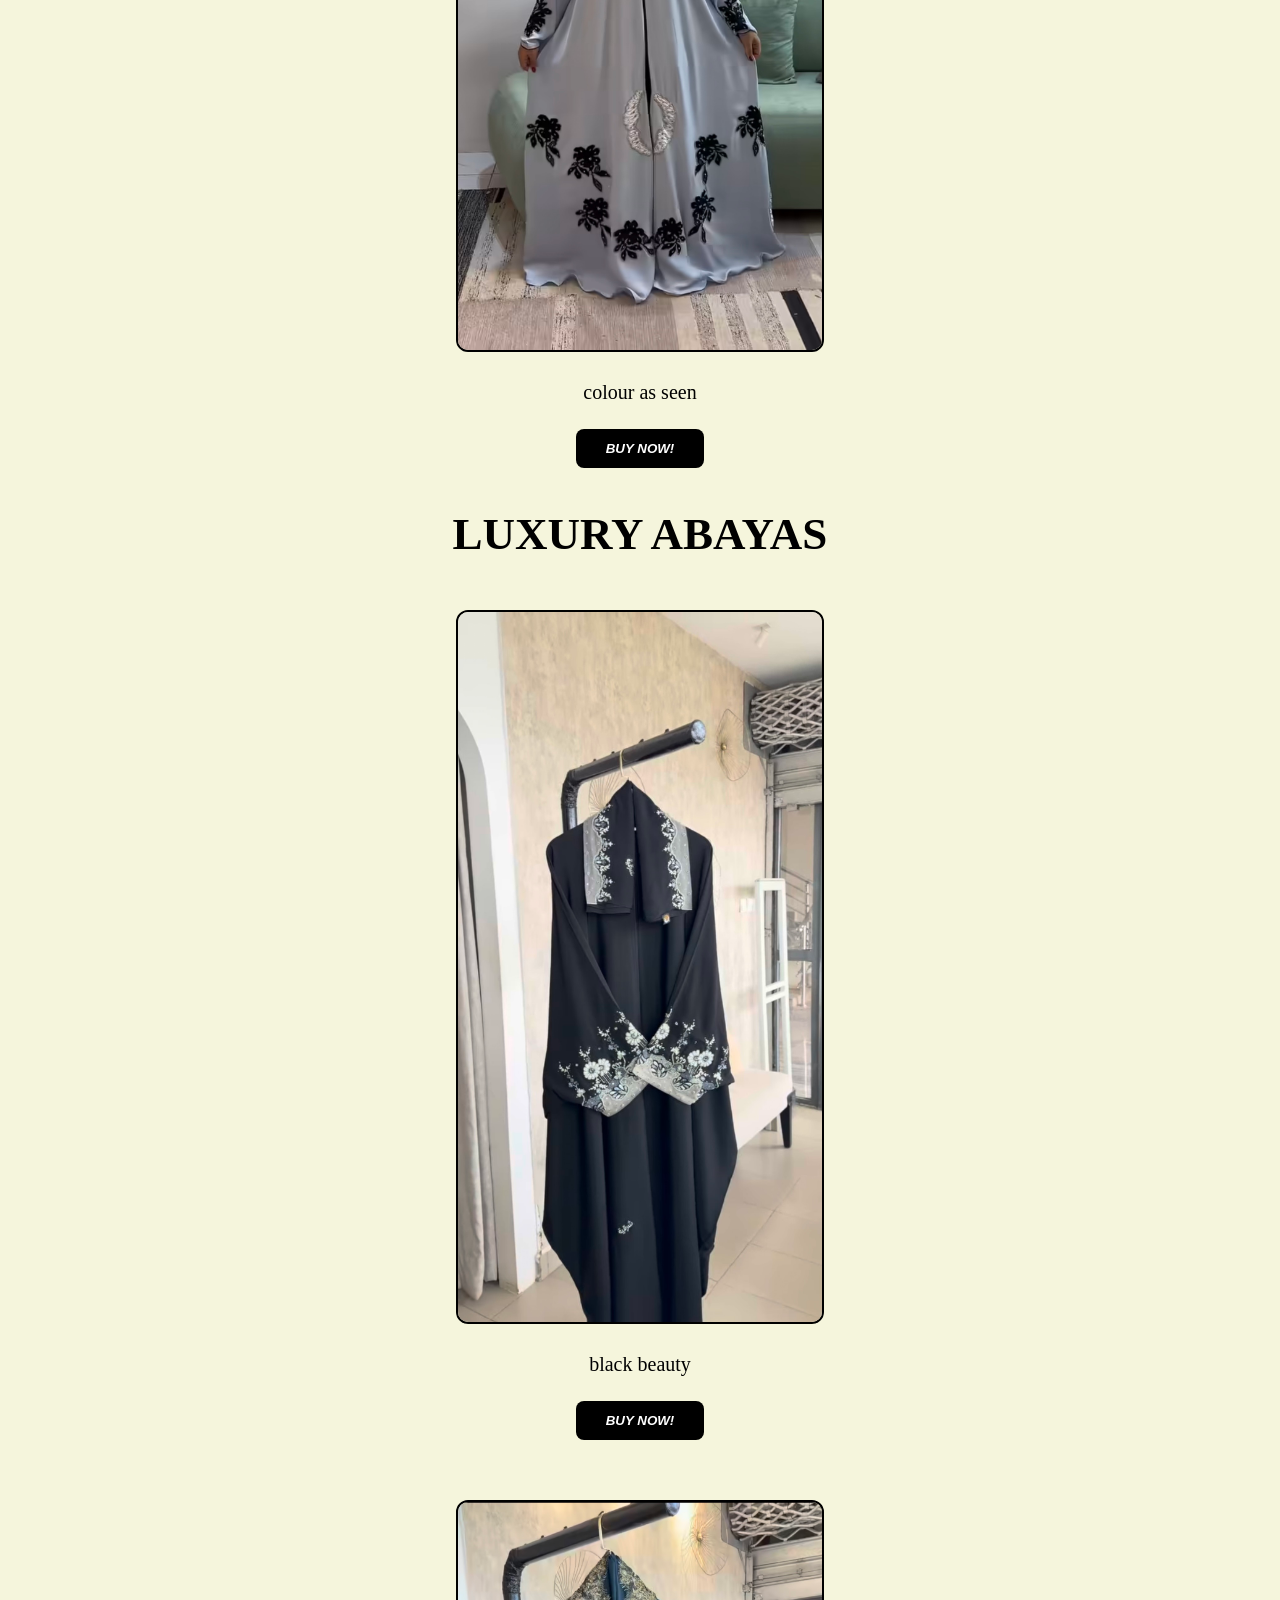
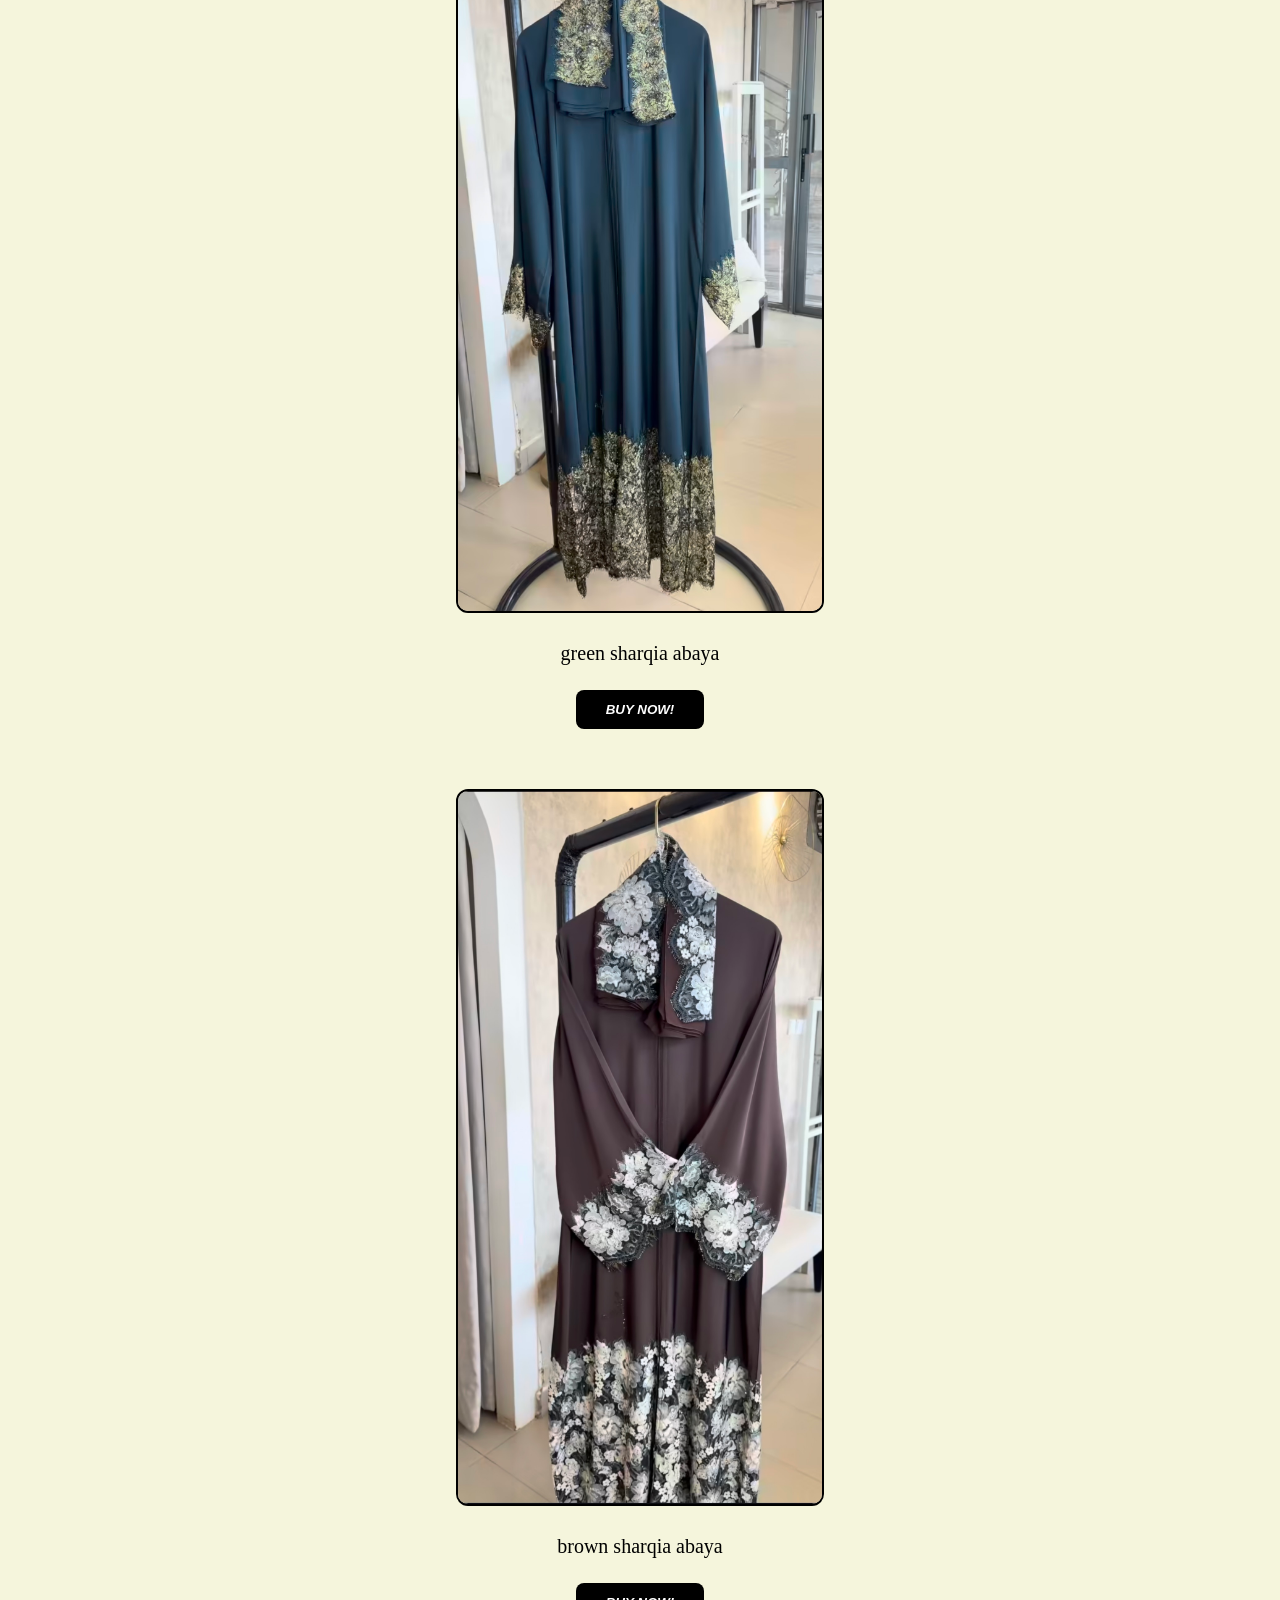
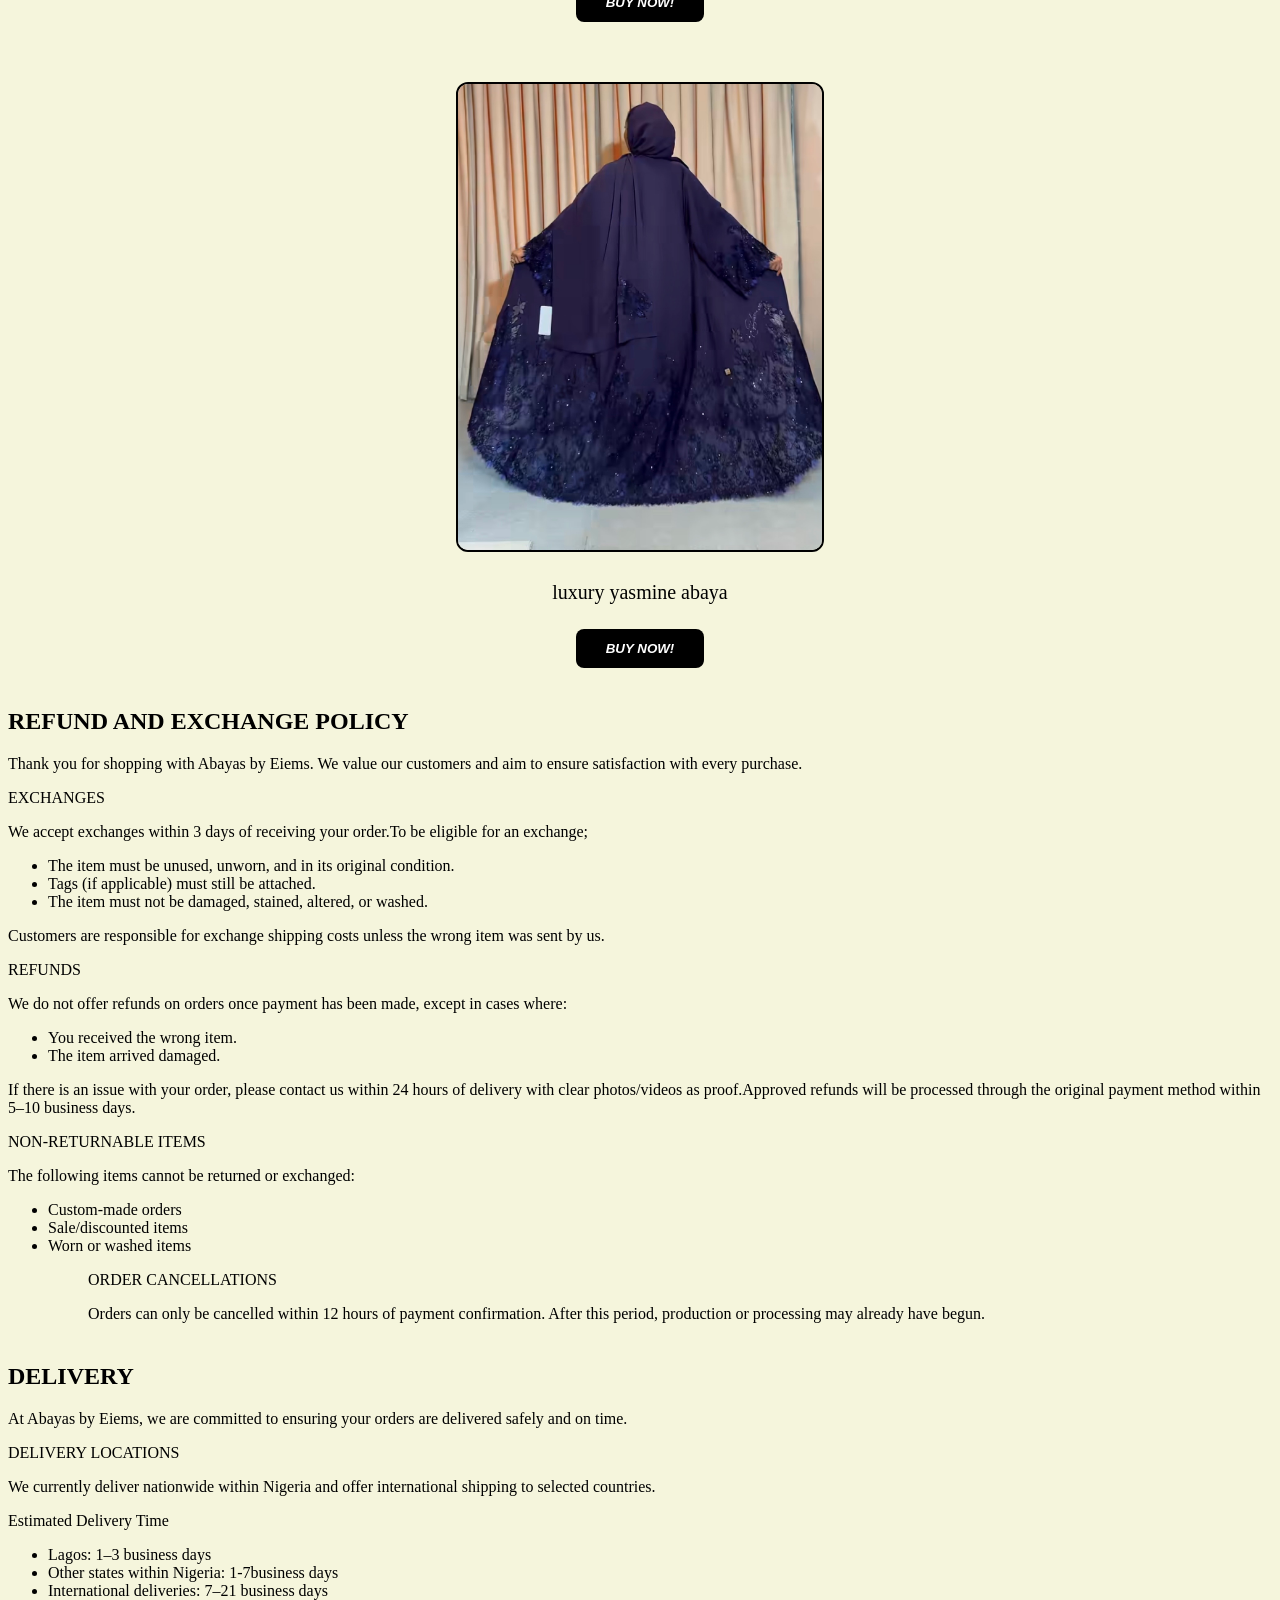
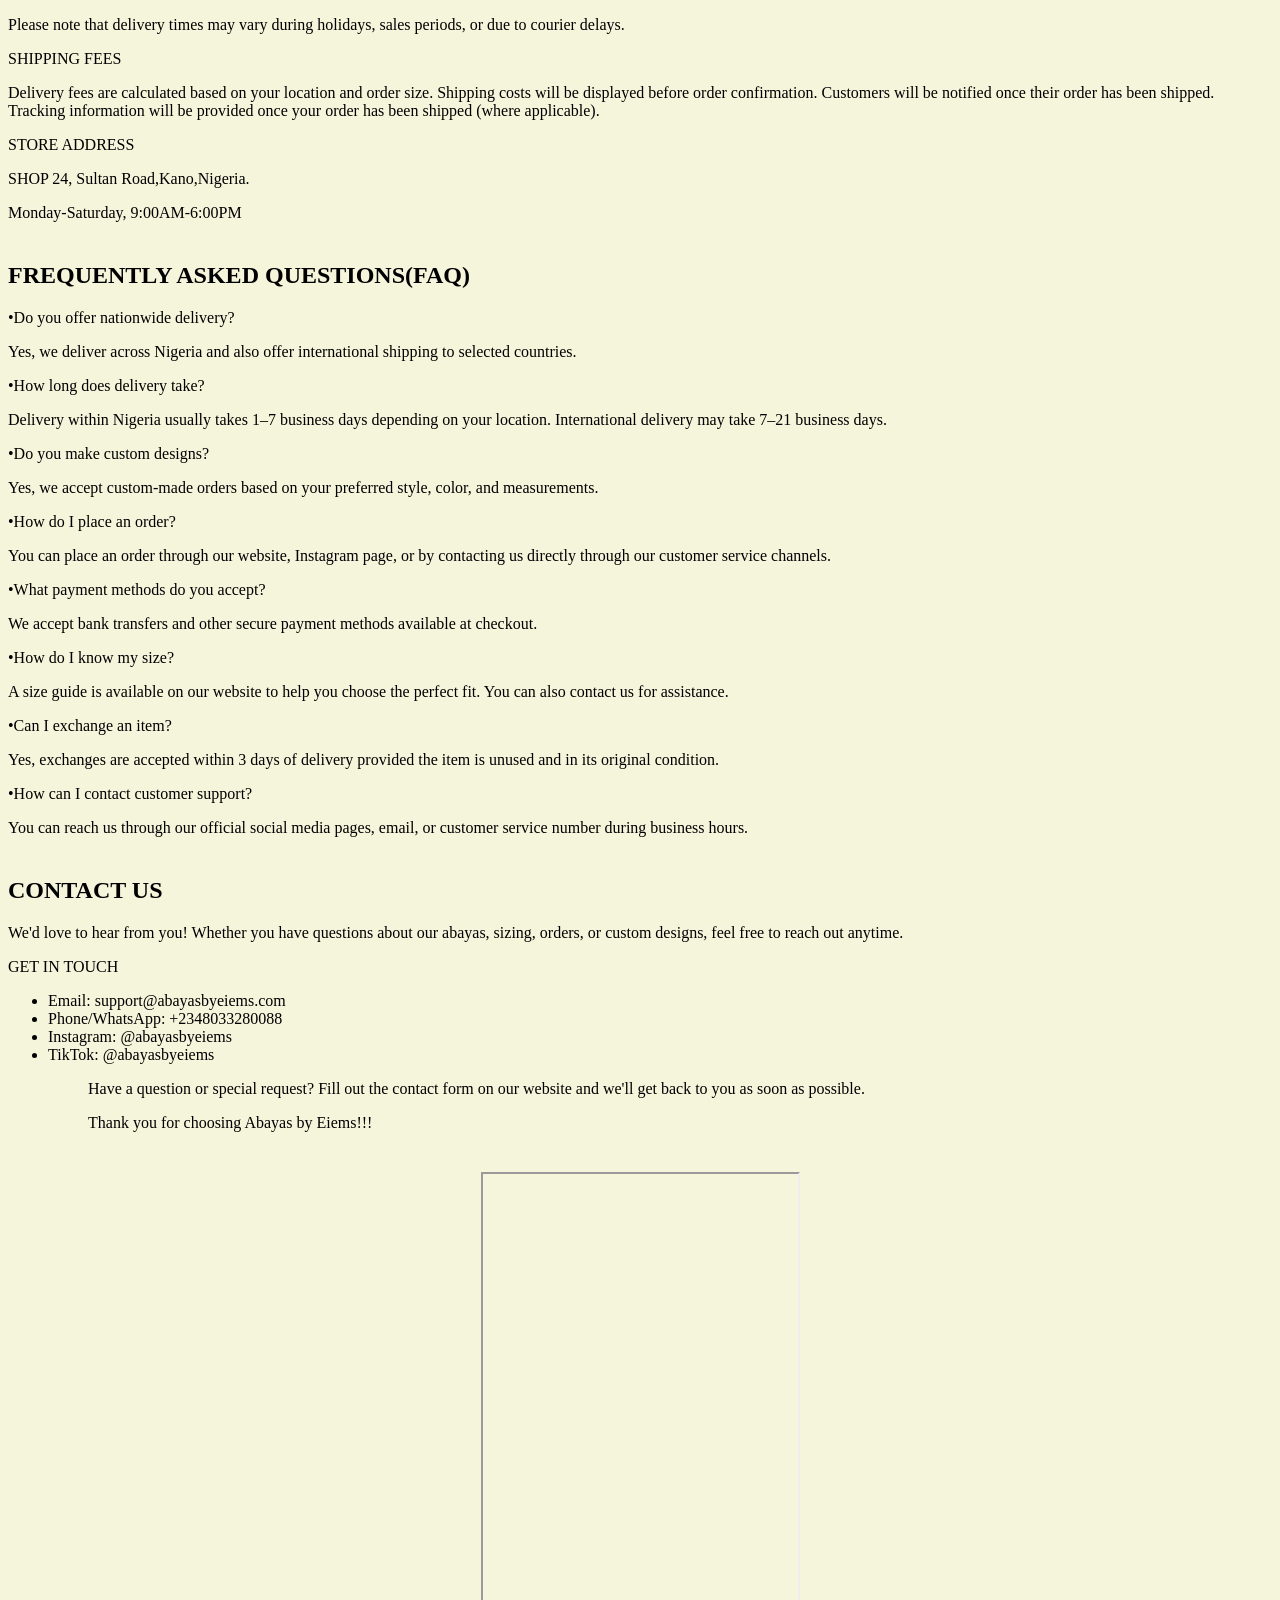
==== commit fbedc6fc: "Update index.html" ====
--- a/index.html
+++ b/index.html
@@ -38,7 +38,7 @@
       <br><br>
         
       <div class="media-center">
-        <video width="200" height="355" controls>
+        <video width="200" height="180" controls>
           <source src="video.mp4" type="video/mp4">
         </video>
       </div>
--- a/styles.css
+++ b/styles.css
@@ -12,10 +12,12 @@
     background-color: beige;
 }
 
+
 h1 {
    font-family: "Brush Script MT", cursive;
    font-size: 50px;
 }
+
 
 img {
     width: 300px;
@@ -196,6 +198,16 @@
   color: white;
 }
 
+video {
+  display: block;
+  margin: 0 auto 30px auto;
+}
+
+audio {
+  display: block;
+  margin: 30px auto;
+}
+
 footer a {
    color: white;
    margin: 10px;
